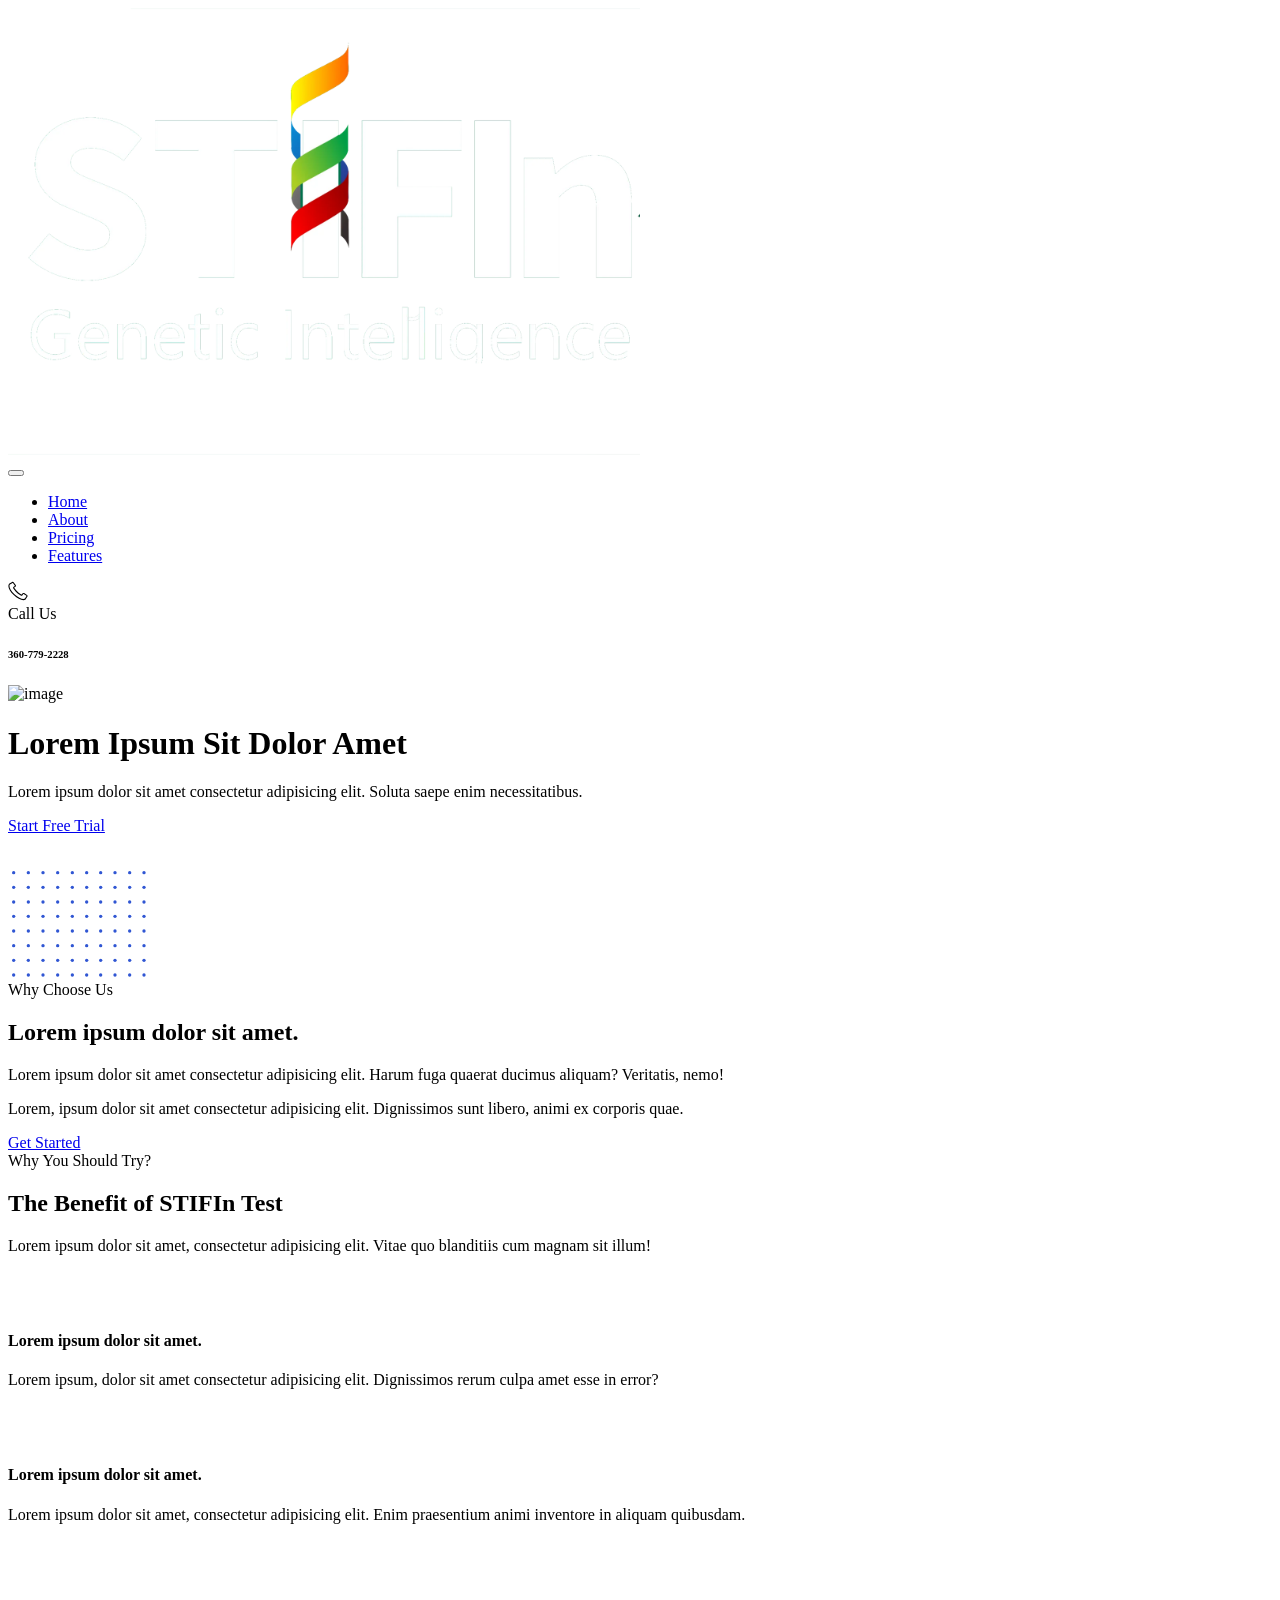
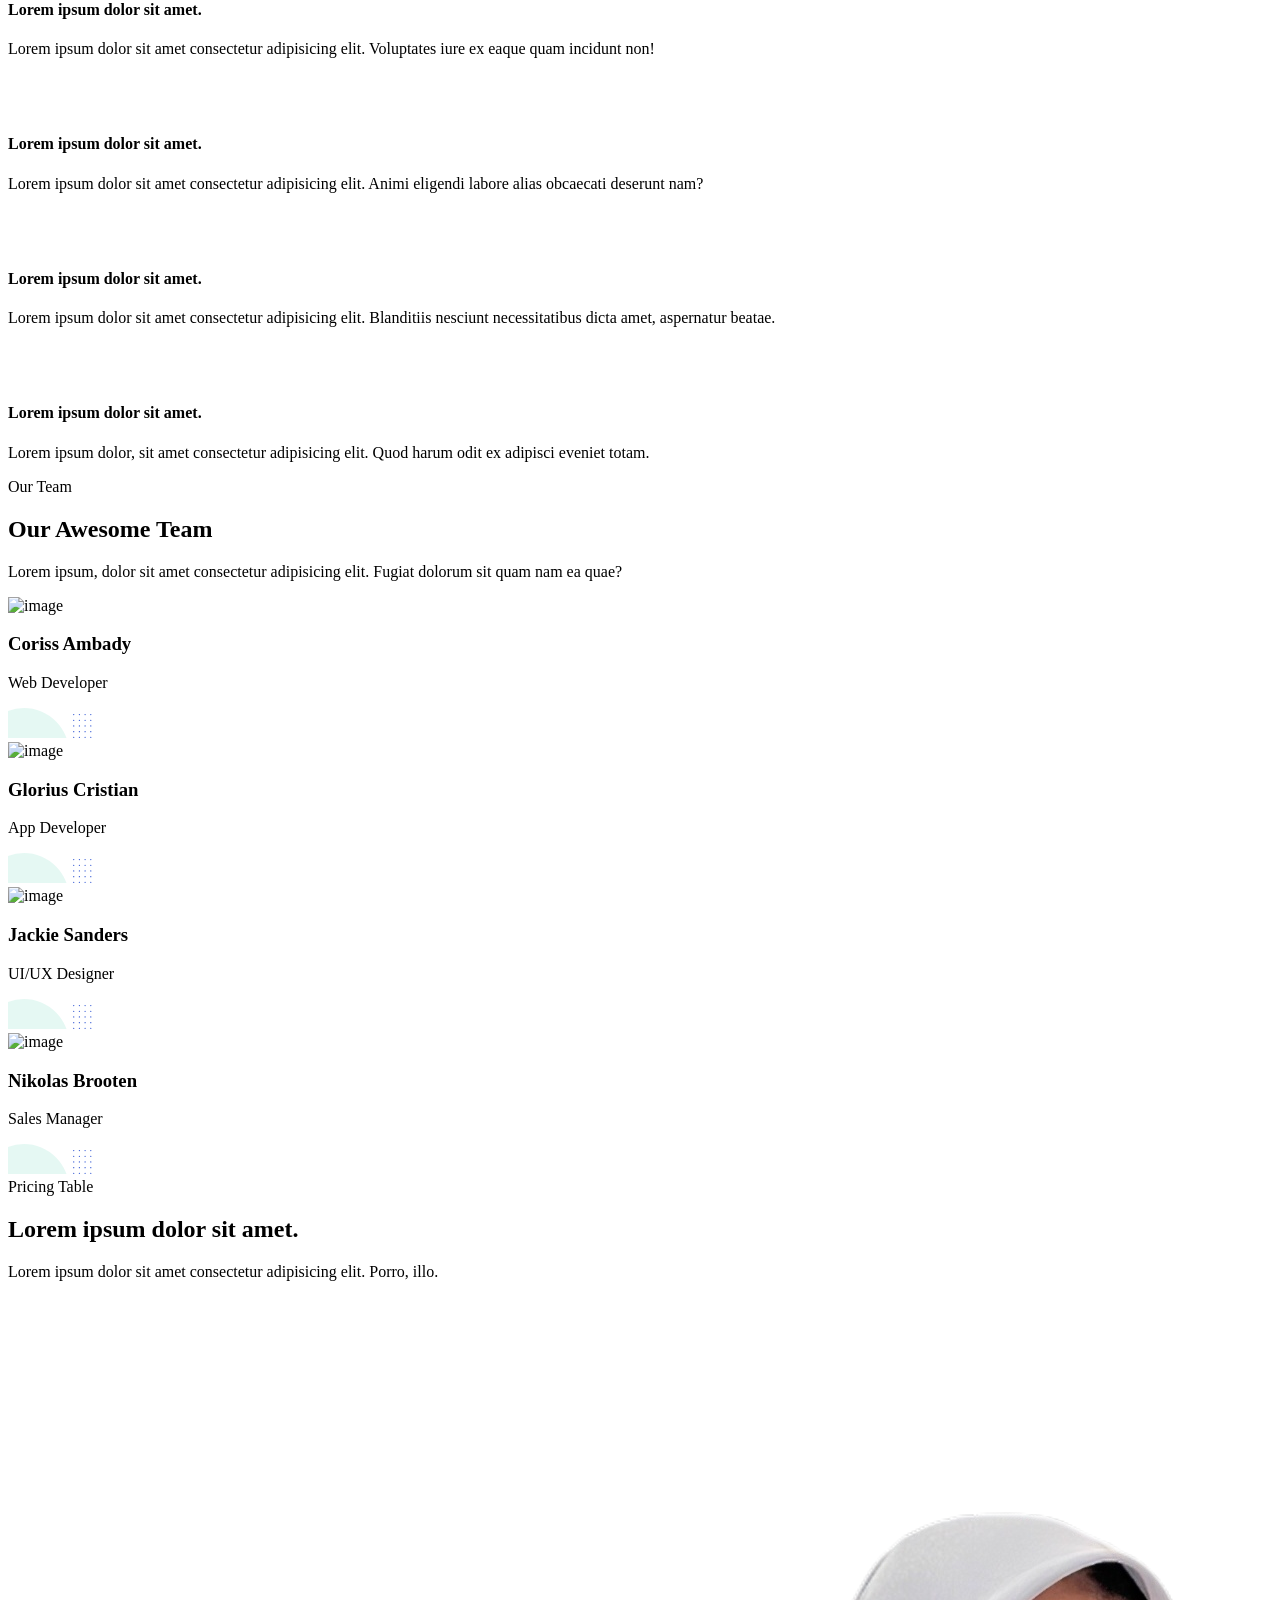
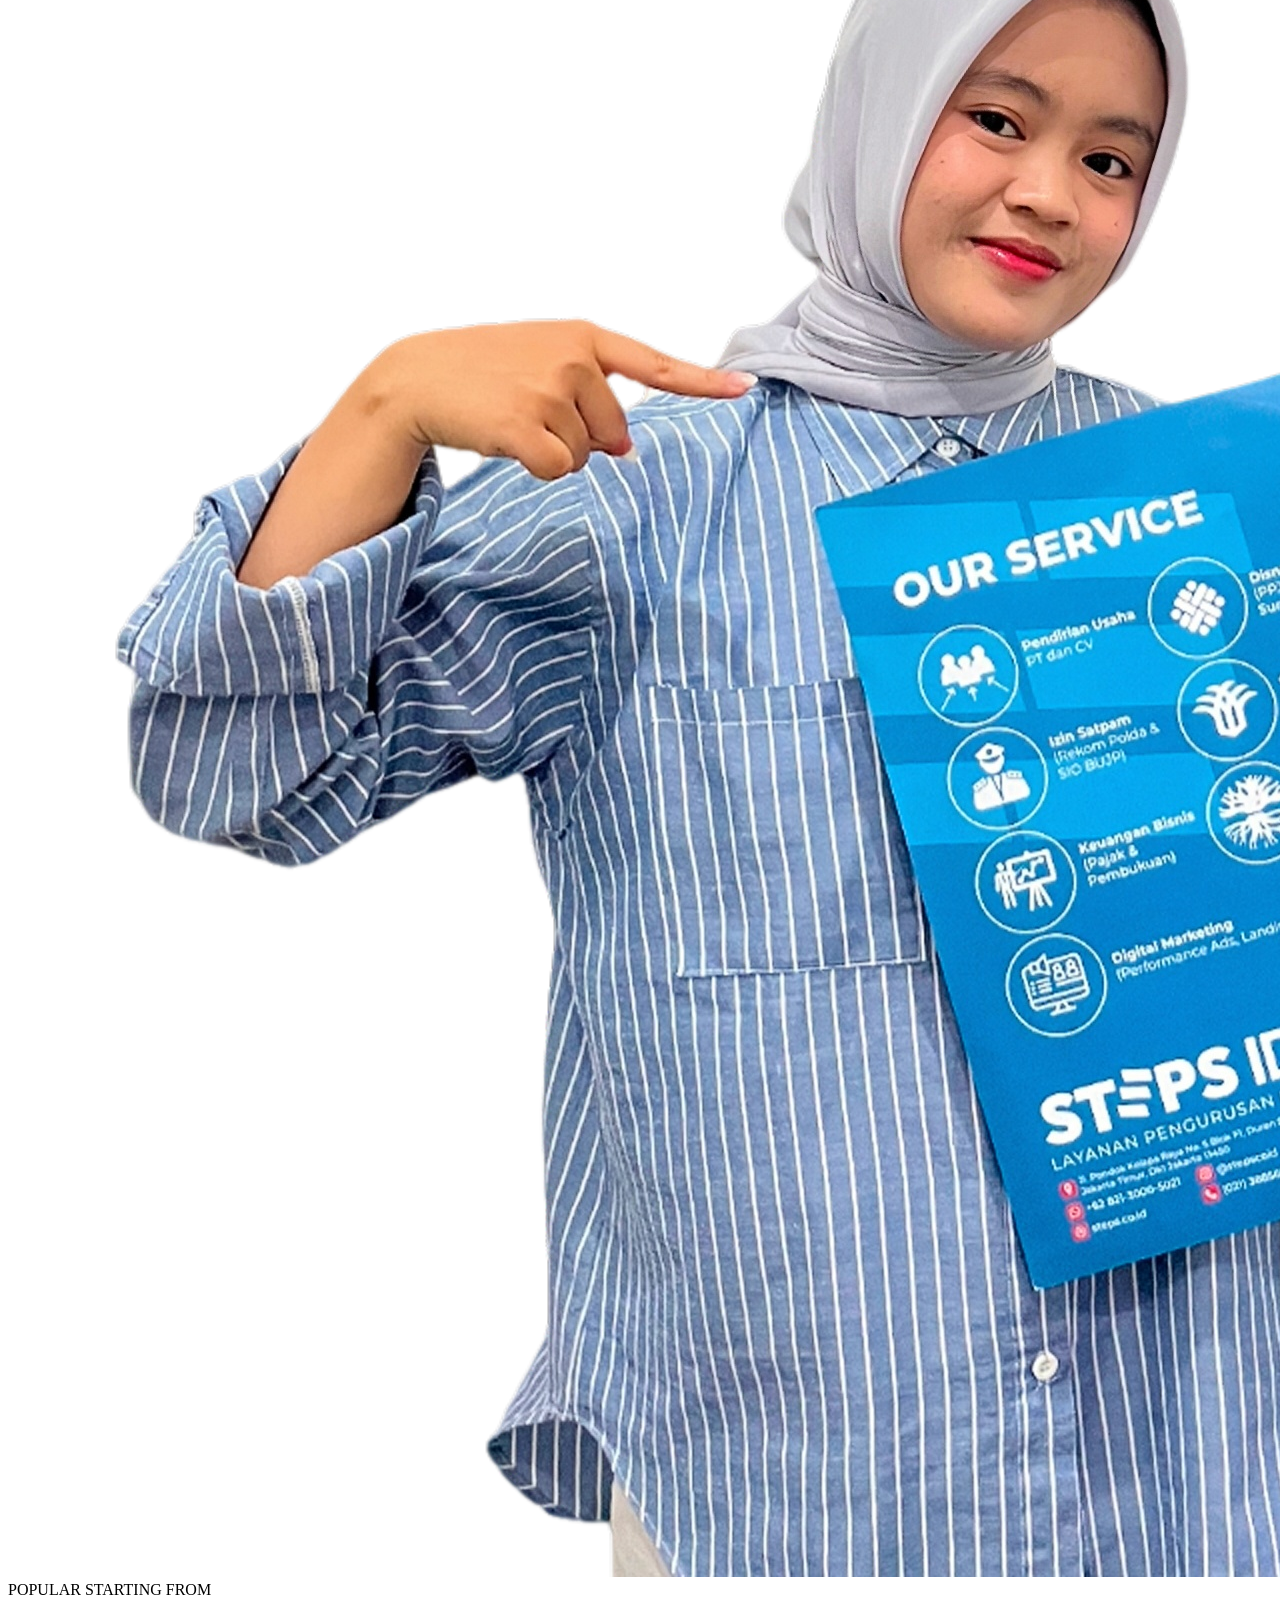
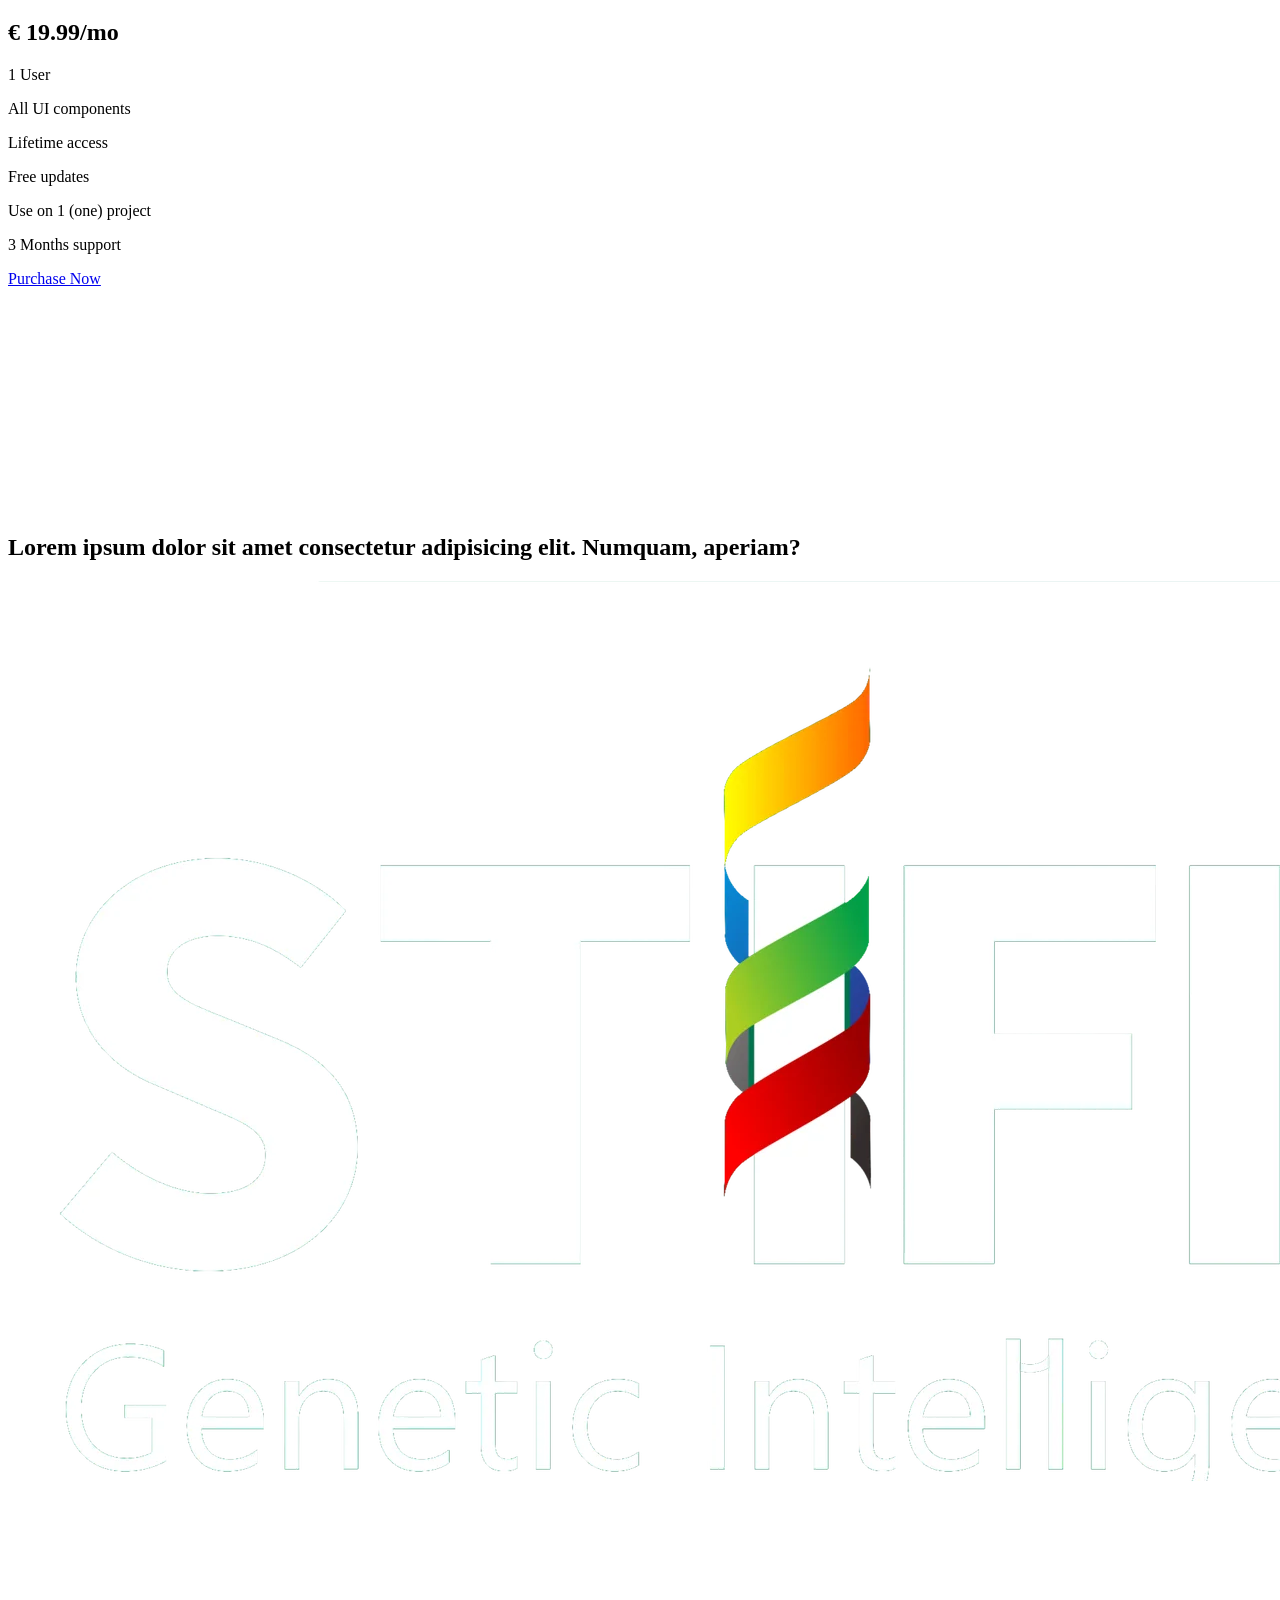
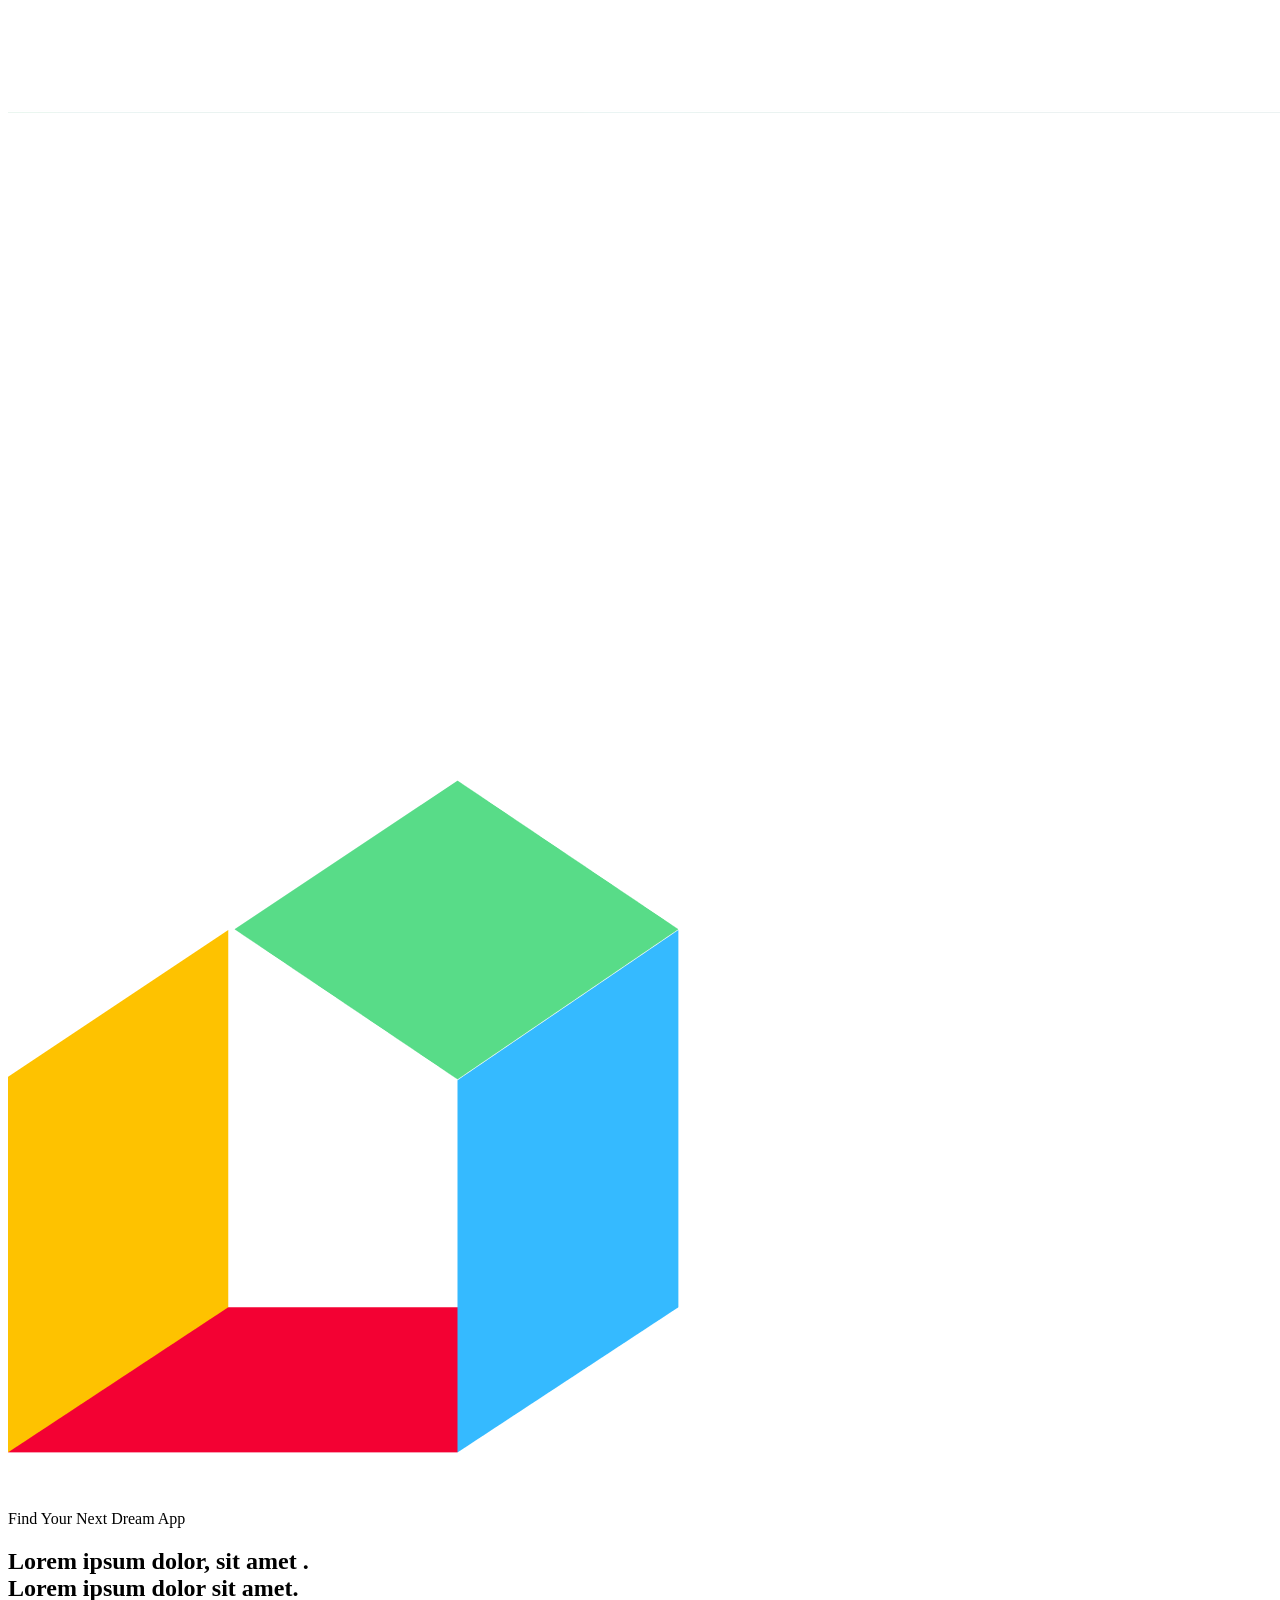
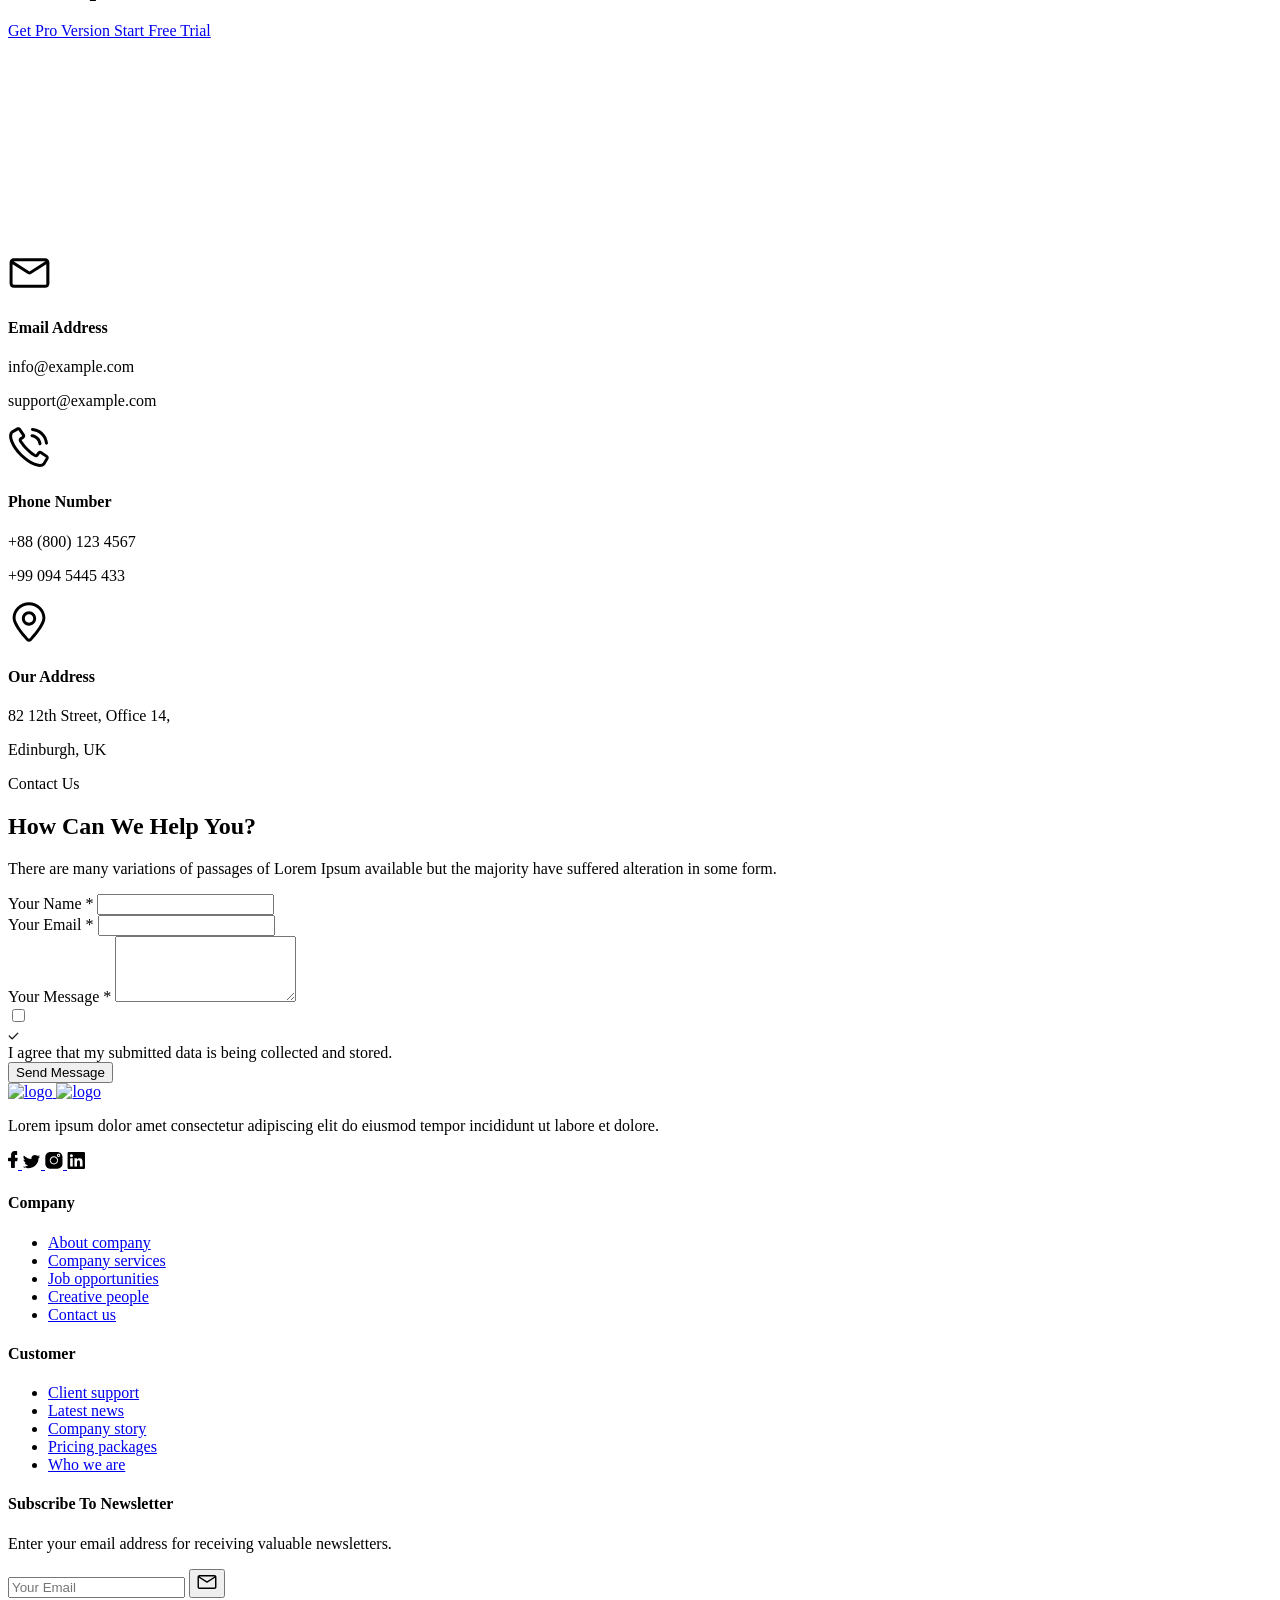
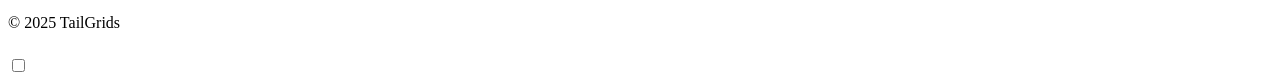
==== index copy.html @ 726ac331 "change copywriting" ====
<!DOCTYPE html>
<html lang="en">
  <head>
    <!--====== Required meta tags ======-->
    <meta charset="utf-8" />
    <meta http-equiv="x-ua-compatible" content="ie=edge" />
    <meta name="description" content="" />
    <meta
      name="viewport"
      content="width=device-width, initial-scale=1, shrink-to-fit=no"
    />
    <title>STIFIn | Promoted by STEPS ID</title>
    <script src="https://cdn.tailwindcss.com"></script>
    <script>
      tailwind.config = {
        darkMode: "class",
        theme: {
          container: {
            center: true,
            padding: "1rem",
            screens: {
              xs: "400px",
              sm: "540px",
              md: "720px",
              lg: "960px",
              xl: "1140px",
              "2xl": "1320px",
            },
          },
          extend: {
            colors: {
              primary: "#3758F9",
              secondary: "#13C296",
              dark: "#111928",
              "dark-2": "#1F2A37",
              "dark-3": "#374151",
              "dark-6": "#9CA3AF",
              "dark-7": "#D1D5DB",
              "body-color": "#637381",
              "tg-bg": "#F7F8FA",
              stroke: "#DFE4EA",
            },
            boxShadow: {
              1: "0px 1px 3px 0px rgba(166, 175, 195, 0.40)",
              2: "0px 5px 12px 0px rgba(0, 0, 0, 0.10)",
              portfolio: "0px 4px 30px 0px rgba(0, 0, 0, 0.08)",
              pricing: "0px 39px 23px -27px rgba(0, 0, 0, 0.04)",
              "box-dark": "0px 10px 15px 0px rgba(5, 13, 29, 0.18)",
            },
            dropShadow: {
              pricing: "0px 16px 40px rgba(0, 0, 0, 0.07)",
            },
            zIndex: {
              "-2": "-2",
              99999: "99999",
            },
            backgroundImage: {
              "shape-gradient":
                "linear-gradient(180deg, rgba(255,255,255,0.08) 0%, rgba(196,196,196,0) 100%)",
            },
            screens: {
              xs: "400px",
            },
          },
        },
      };
    </script>

    <!-- Custom utilities manual (karena CDN tidak support plugin) -->
    <style type="text/tailwindcss">
      .navbarTogglerActive > span:nth-child(1) {
        top: 7px;
        --tw-rotate: 45deg;
        transform: translate(var(--tw-translate-x), var(--tw-translate-y))
          rotate(var(--tw-rotate));
      }
      .navbarTogglerActive > span:nth-child(2) {
        opacity: 0;
      }
      .navbarTogglerActive > span:nth-child(3) {
        top: -0.5rem;
        --tw-rotate: 135deg;
        transform: translate(var(--tw-translate-x), var(--tw-translate-y))
          rotate(var(--tw-rotate));
      }

      /* Custom toggle/checkbox states */
      .checkbox-list:checked ~ label {
        @apply border-primary bg-primary text-white;
      }
      .box-select-1:checked ~ label .box {
        @apply border-primary bg-primary;
      }
      .tableCheckbox:checked ~ label .icon-box {
        @apply border-primary bg-primary;
      }

      /* Zoom button custom (map) */
      .jvm-zoom-btn {
        @apply flex h-8 w-8 items-center justify-center rounded border border-stroke bg-[#F9FAFB] font-semibold text-body-color;
      }
      .jvm-zoom-btn:hover {
        @apply border-primary bg-primary text-white;
      }

      /* Shape gradient */
      .shape-gradient {
        background: linear-gradient(
          180deg,
          rgba(255, 255, 255, 0.08) 0%,
          rgba(196, 196, 196, 0) 100%
        );
      }
    </style>

    <!-- 
    <link
      rel="stylesheet"
      href="src/css/tailwind.css"
    /> -->
    <script
      defer
      src="https://unpkg.com/alpinejs@3.5.1/dist/cdn.min.js"
    ></script>
    <link rel="icon" href="src/images/logo_stifin.webp" />
  </head>

  <body
    x-data="
    {
      scrolledFromTop: false
    }
  "
    x-init="window.pageYOffset >= 50 ? scrolledFromTop = true : scrolledFromTop = false"
    @scroll.window="window.pageYOffset >= 50 ? scrolledFromTop = true : scrolledFromTop = false"
  >
    <!-- ====== Navbar Section Start -->
    <header
      x-data="
      {
        navbarOpen: false,
      }
    "
      :class="scrolledFromTop ? 'fixed z-50 bg-white dark:bg-dark bg-opacity-80 shadow-sm backdrop-blur-sm' : 'absolute' "
      class="top-0 left-0 z-50 w-full bg-white lg:overflow-hidden dark:bg-dark"
    >
      <div class="container mx-auto">
        <div class="relative flex items-center justify-between -mx-4">
          <div class="relative z-10 max-w-full px-4 py-3 w-60">
            <a href="javascript:void(0)" class="block w-full">
              <img
                src="src/images/logo_stifin.webp"
                alt="logo"
                style="width: 50%"
              />
            </a>
            <span
              class="absolute right-0 top-1/2 z-[-1] h-full w-[1000%] -translate-y-1/2 bg-primary lg:h-[150%]"
            ></span>
          </div>
          <div class="flex items-center justify-between w-full px-4">
            <div>
              <button
                @click="navbarOpen = !navbarOpen"
                :class="navbarOpen && 'navbarTogglerActive' "
                id="navbarToggler"
                class="absolute right-4 top-1/2 block -translate-y-1/2 rounded-lg px-3 py-[6px] ring-primary focus:ring-2 lg:hidden"
              >
                <span
                  class="relative my-[6px] block h-[2px] w-[30px] bg-body-color dark:bg-white"
                ></span>
                <span
                  class="relative my-[6px] block h-[2px] w-[30px] bg-body-color dark:bg-white"
                ></span>
                <span
                  class="relative my-[6px] block h-[2px] w-[30px] bg-body-color dark:bg-white"
                ></span>
              </button>
              <nav
                :class="!navbarOpen && 'hidden' "
                id="navbarCollapse"
                class="absolute right-4 top-full z-20 w-full max-w-[250px] rounded-lg bg-white dark:bg-dark-2 py-5 px-6 shadow lg:static lg:block lg:w-full lg:max-w-full lg:bg-transparent lg:py-0 lg:shadow-none lg:dark:bg-transparent"
              >
                <ul class="blcok lg:flex">
                  <li>
                    <a
                      href="javascript:void(0)"
                      class="flex py-2 text-base font-medium border-transparent text-dark dark:text-white hover:border-primary hover:text-primary dark:hover:text-primary lg:ml-10 lg:inline-flex lg:border-t-2 lg:py-7"
                    >
                      Home
                    </a>
                  </li>
                  <li>
                    <a
                      href="javascript:void(0)"
                      class="flex py-2 text-base font-medium border-transparent text-dark dark:text-white hover:border-primary hover:text-primary dark:hover:text-primary lg:ml-10 lg:inline-flex lg:border-t-2 lg:py-7"
                    >
                      About
                    </a>
                  </li>
                  <li>
                    <a
                      href="javascript:void(0)"
                      class="flex py-2 text-base font-medium border-transparent text-dark dark:text-white hover:border-primary hover:text-primary dark:hover:text-primary lg:ml-10 lg:inline-flex lg:border-t-2 lg:py-7"
                    >
                      Pricing
                    </a>
                  </li>
                  <li>
                    <a
                      href="javascript:void(0)"
                      class="flex py-2 text-base font-medium border-transparent text-dark dark:text-white hover:border-primary hover:text-primary dark:hover:text-primary lg:ml-10 lg:inline-flex lg:border-t-2 lg:py-7"
                    >
                      Features
                    </a>
                  </li>
                </ul>
              </nav>
            </div>
            <div class="justify-end hidden pr-16 sm:flex lg:pr-0">
              <div class="flex items-center">
                <div
                  class="flex h-11 min-w-[44px] items-center justify-center rounded-full bg-primary text-white"
                >
                  <svg
                    width="20"
                    height="20"
                    viewBox="0 0 20 20"
                    class="fill-current"
                  >
                    <path
                      d="M15.3437 19.156C12.7812 19.156 9.09373 17.3123 5.71873 14.0935C1.12498 9.7185 -0.843773 4.8435 1.15623 2.7185C1.24998 2.62475 1.34373 2.56225 1.46873 2.49975L4.09373 1.031C4.68748 0.718502 5.43748 0.874752 5.81248 1.406L7.71873 4.12475C7.90623 4.406 7.99998 4.74975 7.93748 5.06225C7.87498 5.406 7.68748 5.68725 7.40623 5.87475L6.24998 6.62475C6.18748 6.656 6.18748 6.68725 6.18748 6.7185C6.18748 6.74975 6.18748 6.781 6.21873 6.81225C7.06248 8.06225 9.46873 11.2498 13.2812 13.531C13.375 13.5935 13.5312 13.5623 13.5937 13.4998L14.4062 12.406C14.8125 11.8435 15.5937 11.7185 16.1875 12.0935L19.0312 13.906C19.625 14.281 19.8125 15.031 19.4375 15.6248L17.875 18.1248C17.8125 18.2498 17.7187 18.3435 17.625 18.406C17.0312 18.9373 16.25 19.156 15.3437 19.156ZM4.74998 1.93725C4.71873 1.93725 4.68748 1.93725 4.62498 1.9685L1.99998 3.43725C1.96873 3.4685 1.96873 3.4685 1.93748 3.4685C0.624977 4.87475 2.12498 9.156 6.49998 13.3123C10.875 17.4685 15.4062 18.906 16.9062 17.6248C16.9062 17.6248 16.9062 17.6248 16.9375 17.5935L18.5 15.0935C18.5312 15.031 18.5312 14.9373 18.4375 14.8748L15.5937 13.0623C15.5 12.9998 15.3437 13.031 15.2812 13.0935L14.4687 14.1873C14.0625 14.7185 13.3125 14.8748 12.7187 14.531C8.68748 12.1248 6.18748 8.781 5.31248 7.43725C5.12498 7.156 5.06248 6.8435 5.12498 6.49975C5.18748 6.18725 5.37498 5.87475 5.65623 5.7185L6.81248 4.93725C6.87498 4.906 6.87498 4.87475 6.87498 4.8435C6.87498 4.81225 6.87498 4.781 6.84373 4.7185L4.93748 1.99975C4.90623 1.9685 4.81248 1.93725 4.74998 1.93725Z"
                    />
                  </svg>
                </div>
                <div class="w-full ml-4 whitespace-nowrap">
                  <span class="block text-sm font-medium dark:text-white"
                    >Call Us</span
                  >
                  <h6 class="text-base font-semibold text-dark dark:text-white">
                    360-779-2228
                  </h6>
                </div>
              </div>
            </div>
          </div>
        </div>
      </div>
    </header>
    <!-- ====== Navbar Section End -->

    <!-- ====== Hero Section Start -->
    <div class="relative overflow-hidden bg-white dark:bg-dark">
      <div class="relative z-10 pb-20 pt-[150px] lg:pb-[120px] lg:pt-[210px]">
        <span
          class="absolute top-0 left-0 z-[-1] h-full w-full object-cover object-center"
          style="background-color: rgba(46, 46, 46, 0.322)"
        ></span>
        <img
          src="src/images/hero.jpg"
          alt="image"
          class="absolute top-0 left-0 z-[-2] h-full w-full object-cover object-center"
        />
        <div class="container mx-auto">
          <div class="flex flex-wrap -mx-4">
            <div class="w-full px-4 text-white">
              <h1 class="text-4xl">Lorem Ipsum Sit Dolor Amet</h1>
              <p>
                Lorem ipsum dolor sit amet consectetur adipisicing elit. Soluta
                saepe enim necessitatibus.
              </p>
              <div>
                <a
                  href="javascript:void(0)"
                  class="inline-block px-6 py-4 my-5 text-base font-medium text-white transition hover:bg-white hover:text-primary transition rounded bg-primary hover:bg- md:px-9 lg:px-6 xl:px-9"
                >
                  Start Free Trial
                </a>
              </div>
            </div>
          </div>
        </div>
      </div>
    </div>
    <!-- ====== Hero Section End -->

    <!-- ====== Services Section Start -->
    <section
      class="overflow-hidden dark:bg-dark pt-20 pb-12 lg:pt-[120px] lg:pb-[90px]"
    >
      <div class="container mx-auto">
        <div class="flex flex-wrap items-center justify-between -mx-4">
          <div class="w-full px-4 lg:w-6/12">
            <div class="flex items-center -mx-3 sm:-mx-4">
              <div class="w-full px-3 sm:px-4 xl:w-1/2">
                <div class="py-3 sm:py-4">
                  <img
                    src="src/images/edu1.jpg"
                    alt=""
                    class="w-full rounded-2xl"
                  />
                </div>
                <div class="py-3 sm:py-4">
                  <img
                    src="src/images/edu2.jpg"
                    alt=""
                    class="w-full rounded-2xl"
                  />
                </div>
              </div>
              <div class="w-full px-3 sm:px-4 xl:w-1/2">
                <div class="relative z-10 my-4">
                  <img
                    src="src/images/edu3.jpg"
                    alt=""
                    class="w-full rounded-2xl"
                  />
                  <span class="absolute -right-7 -bottom-7 z-[-1]">
                    <svg
                      width="134"
                      height="106"
                      viewBox="0 0 134 106"
                      fill="none"
                      xmlns="http://www.w3.org/2000/svg"
                    >
                      <circle
                        cx="1.66667"
                        cy="104"
                        r="1.66667"
                        transform="rotate(-90 1.66667 104)"
                        fill="#3056D3"
                      />
                      <circle
                        cx="16.3333"
                        cy="104"
                        r="1.66667"
                        transform="rotate(-90 16.3333 104)"
                        fill="#3056D3"
                      />
                      <circle
                        cx="31"
                        cy="104"
                        r="1.66667"
                        transform="rotate(-90 31 104)"
                        fill="#3056D3"
                      />
                      <circle
                        cx="45.6667"
                        cy="104"
                        r="1.66667"
                        transform="rotate(-90 45.6667 104)"
                        fill="#3056D3"
                      />
                      <circle
                        cx="60.3334"
                        cy="104"
                        r="1.66667"
                        transform="rotate(-90 60.3334 104)"
                        fill="#3056D3"
                      />
                      <circle
                        cx="88.6667"
                        cy="104"
                        r="1.66667"
                        transform="rotate(-90 88.6667 104)"
                        fill="#3056D3"
                      />
                      <circle
                        cx="117.667"
                        cy="104"
                        r="1.66667"
                        transform="rotate(-90 117.667 104)"
                        fill="#3056D3"
                      />
                      <circle
                        cx="74.6667"
                        cy="104"
                        r="1.66667"
                        transform="rotate(-90 74.6667 104)"
                        fill="#3056D3"
                      />
                      <circle
                        cx="103"
                        cy="104"
                        r="1.66667"
                        transform="rotate(-90 103 104)"
                        fill="#3056D3"
                      />
                      <circle
                        cx="132"
                        cy="104"
                        r="1.66667"
                        transform="rotate(-90 132 104)"
                        fill="#3056D3"
                      />
                      <circle
                        cx="1.66667"
                        cy="89.3333"
                        r="1.66667"
                        transform="rotate(-90 1.66667 89.3333)"
                        fill="#3056D3"
                      />
                      <circle
                        cx="16.3333"
                        cy="89.3333"
                        r="1.66667"
                        transform="rotate(-90 16.3333 89.3333)"
                        fill="#3056D3"
                      />
                      <circle
                        cx="31"
                        cy="89.3333"
                        r="1.66667"
                        transform="rotate(-90 31 89.3333)"
                        fill="#3056D3"
                      />
                      <circle
                        cx="45.6667"
                        cy="89.3333"
                        r="1.66667"
                        transform="rotate(-90 45.6667 89.3333)"
                        fill="#3056D3"
                      />
                      <circle
                        cx="60.3333"
                        cy="89.3338"
                        r="1.66667"
                        transform="rotate(-90 60.3333 89.3338)"
                        fill="#3056D3"
                      />
                      <circle
                        cx="88.6667"
                        cy="89.3338"
                        r="1.66667"
                        transform="rotate(-90 88.6667 89.3338)"
                        fill="#3056D3"
                      />
                      <circle
                        cx="117.667"
                        cy="89.3338"
                        r="1.66667"
                        transform="rotate(-90 117.667 89.3338)"
                        fill="#3056D3"
                      />
                      <circle
                        cx="74.6667"
                        cy="89.3338"
                        r="1.66667"
                        transform="rotate(-90 74.6667 89.3338)"
                        fill="#3056D3"
                      />
                      <circle
                        cx="103"
                        cy="89.3338"
                        r="1.66667"
                        transform="rotate(-90 103 89.3338)"
                        fill="#3056D3"
                      />
                      <circle
                        cx="132"
                        cy="89.3338"
                        r="1.66667"
                        transform="rotate(-90 132 89.3338)"
                        fill="#3056D3"
                      />
                      <circle
                        cx="1.66667"
                        cy="74.6673"
                        r="1.66667"
                        transform="rotate(-90 1.66667 74.6673)"
                        fill="#3056D3"
                      />
                      <circle
                        cx="1.66667"
                        cy="31.0003"
                        r="1.66667"
                        transform="rotate(-90 1.66667 31.0003)"
                        fill="#3056D3"
                      />
                      <circle
                        cx="16.3333"
                        cy="74.6668"
                        r="1.66667"
                        transform="rotate(-90 16.3333 74.6668)"
                        fill="#3056D3"
                      />
                      <circle
                        cx="16.3333"
                        cy="31.0003"
                        r="1.66667"
                        transform="rotate(-90 16.3333 31.0003)"
                        fill="#3056D3"
                      />
                      <circle
                        cx="31"
                        cy="74.6668"
                        r="1.66667"
                        transform="rotate(-90 31 74.6668)"
                        fill="#3056D3"
                      />
                      <circle
                        cx="31"
                        cy="31.0003"
                        r="1.66667"
                        transform="rotate(-90 31 31.0003)"
                        fill="#3056D3"
                      />
                      <circle
                        cx="45.6667"
                        cy="74.6668"
                        r="1.66667"
                        transform="rotate(-90 45.6667 74.6668)"
                        fill="#3056D3"
                      />
                      <circle
                        cx="45.6667"
                        cy="31.0003"
                        r="1.66667"
                        transform="rotate(-90 45.6667 31.0003)"
                        fill="#3056D3"
                      />
                      <circle
                        cx="60.3333"
                        cy="74.6668"
                        r="1.66667"
                        transform="rotate(-90 60.3333 74.6668)"
                        fill="#3056D3"
                      />
                      <circle
                        cx="60.3333"
                        cy="30.9998"
                        r="1.66667"
                        transform="rotate(-90 60.3333 30.9998)"
                        fill="#3056D3"
                      />
                      <circle
                        cx="88.6667"
                        cy="74.6668"
                        r="1.66667"
                        transform="rotate(-90 88.6667 74.6668)"
                        fill="#3056D3"
                      />
                      <circle
                        cx="88.6667"
                        cy="30.9998"
                        r="1.66667"
                        transform="rotate(-90 88.6667 30.9998)"
                        fill="#3056D3"
                      />
                      <circle
                        cx="117.667"
                        cy="74.6668"
                        r="1.66667"
                        transform="rotate(-90 117.667 74.6668)"
                        fill="#3056D3"
                      />
                      <circle
                        cx="117.667"
                        cy="30.9998"
                        r="1.66667"
                        transform="rotate(-90 117.667 30.9998)"
                        fill="#3056D3"
                      />
                      <circle
                        cx="74.6667"
                        cy="74.6668"
                        r="1.66667"
                        transform="rotate(-90 74.6667 74.6668)"
                        fill="#3056D3"
                      />
                      <circle
                        cx="74.6667"
                        cy="30.9998"
                        r="1.66667"
                        transform="rotate(-90 74.6667 30.9998)"
                        fill="#3056D3"
                      />
                      <circle
                        cx="103"
                        cy="74.6668"
                        r="1.66667"
                        transform="rotate(-90 103 74.6668)"
                        fill="#3056D3"
                      />
                      <circle
                        cx="103"
                        cy="30.9998"
                        r="1.66667"
                        transform="rotate(-90 103 30.9998)"
                        fill="#3056D3"
                      />
                      <circle
                        cx="132"
                        cy="74.6668"
                        r="1.66667"
                        transform="rotate(-90 132 74.6668)"
                        fill="#3056D3"
                      />
                      <circle
                        cx="132"
                        cy="30.9998"
                        r="1.66667"
                        transform="rotate(-90 132 30.9998)"
                        fill="#3056D3"
                      />
                      <circle
                        cx="1.66667"
                        cy="60.0003"
                        r="1.66667"
                        transform="rotate(-90 1.66667 60.0003)"
                        fill="#3056D3"
                      />
                      <circle
                        cx="1.66667"
                        cy="16.3333"
                        r="1.66667"
                        transform="rotate(-90 1.66667 16.3333)"
                        fill="#3056D3"
                      />
                      <circle
                        cx="16.3333"
                        cy="60.0003"
                        r="1.66667"
                        transform="rotate(-90 16.3333 60.0003)"
                        fill="#3056D3"
                      />
                      <circle
                        cx="16.3333"
                        cy="16.3333"
                        r="1.66667"
                        transform="rotate(-90 16.3333 16.3333)"
                        fill="#3056D3"
                      />
                      <circle
                        cx="31"
                        cy="60.0003"
                        r="1.66667"
                        transform="rotate(-90 31 60.0003)"
                        fill="#3056D3"
                      />
                      <circle
                        cx="31"
                        cy="16.3333"
                        r="1.66667"
                        transform="rotate(-90 31 16.3333)"
                        fill="#3056D3"
                      />
                      <circle
                        cx="45.6667"
                        cy="60.0003"
                        r="1.66667"
                        transform="rotate(-90 45.6667 60.0003)"
                        fill="#3056D3"
                      />
                      <circle
                        cx="45.6667"
                        cy="16.3333"
                        r="1.66667"
                        transform="rotate(-90 45.6667 16.3333)"
                        fill="#3056D3"
                      />
                      <circle
                        cx="60.3333"
                        cy="60.0003"
                        r="1.66667"
                        transform="rotate(-90 60.3333 60.0003)"
                        fill="#3056D3"
                      />
                      <circle
                        cx="60.3333"
                        cy="16.3333"
                        r="1.66667"
                        transform="rotate(-90 60.3333 16.3333)"
                        fill="#3056D3"
                      />
                      <circle
                        cx="88.6667"
                        cy="60.0003"
                        r="1.66667"
                        transform="rotate(-90 88.6667 60.0003)"
                        fill="#3056D3"
                      />
                      <circle
                        cx="88.6667"
                        cy="16.3333"
                        r="1.66667"
                        transform="rotate(-90 88.6667 16.3333)"
                        fill="#3056D3"
                      />
                      <circle
                        cx="117.667"
                        cy="60.0003"
                        r="1.66667"
                        transform="rotate(-90 117.667 60.0003)"
                        fill="#3056D3"
                      />
                      <circle
                        cx="117.667"
                        cy="16.3333"
                        r="1.66667"
                        transform="rotate(-90 117.667 16.3333)"
                        fill="#3056D3"
                      />
                      <circle
                        cx="74.6667"
                        cy="60.0003"
                        r="1.66667"
                        transform="rotate(-90 74.6667 60.0003)"
                        fill="#3056D3"
                      />
                      <circle
                        cx="74.6667"
                        cy="16.3333"
                        r="1.66667"
                        transform="rotate(-90 74.6667 16.3333)"
                        fill="#3056D3"
                      />
                      <circle
                        cx="103"
                        cy="60.0003"
                        r="1.66667"
                        transform="rotate(-90 103 60.0003)"
                        fill="#3056D3"
                      />
                      <circle
                        cx="103"
                        cy="16.3333"
                        r="1.66667"
                        transform="rotate(-90 103 16.3333)"
                        fill="#3056D3"
                      />
                      <circle
                        cx="132"
                        cy="60.0003"
                        r="1.66667"
                        transform="rotate(-90 132 60.0003)"
                        fill="#3056D3"
                      />
                      <circle
                        cx="132"
                        cy="16.3333"
                        r="1.66667"
                        transform="rotate(-90 132 16.3333)"
                        fill="#3056D3"
                      />
                      <circle
                        cx="1.66667"
                        cy="45.3333"
                        r="1.66667"
                        transform="rotate(-90 1.66667 45.3333)"
                        fill="#3056D3"
                      />
                      <circle
                        cx="1.66667"
                        cy="1.66683"
                        r="1.66667"
                        transform="rotate(-90 1.66667 1.66683)"
                        fill="#3056D3"
                      />
                      <circle
                        cx="16.3333"
                        cy="45.3333"
                        r="1.66667"
                        transform="rotate(-90 16.3333 45.3333)"
                        fill="#3056D3"
                      />
                      <circle
                        cx="16.3333"
                        cy="1.66683"
                        r="1.66667"
                        transform="rotate(-90 16.3333 1.66683)"
                        fill="#3056D3"
                      />
                      <circle
                        cx="31"
                        cy="45.3333"
                        r="1.66667"
                        transform="rotate(-90 31 45.3333)"
                        fill="#3056D3"
                      />
                      <circle
                        cx="31"
                        cy="1.66683"
                        r="1.66667"
                        transform="rotate(-90 31 1.66683)"
                        fill="#3056D3"
                      />
                      <circle
                        cx="45.6667"
                        cy="45.3333"
                        r="1.66667"
                        transform="rotate(-90 45.6667 45.3333)"
                        fill="#3056D3"
                      />
                      <circle
                        cx="45.6667"
                        cy="1.66683"
                        r="1.66667"
                        transform="rotate(-90 45.6667 1.66683)"
                        fill="#3056D3"
                      />
                      <circle
                        cx="60.3333"
                        cy="45.3338"
                        r="1.66667"
                        transform="rotate(-90 60.3333 45.3338)"
                        fill="#3056D3"
                      />
                      <circle
                        cx="60.3333"
                        cy="1.66683"
                        r="1.66667"
                        transform="rotate(-90 60.3333 1.66683)"
                        fill="#3056D3"
                      />
                      <circle
                        cx="88.6667"
                        cy="45.3338"
                        r="1.66667"
                        transform="rotate(-90 88.6667 45.3338)"
                        fill="#3056D3"
                      />
                      <circle
                        cx="88.6667"
                        cy="1.66683"
                        r="1.66667"
                        transform="rotate(-90 88.6667 1.66683)"
                        fill="#3056D3"
                      />
                      <circle
                        cx="117.667"
                        cy="45.3338"
                        r="1.66667"
                        transform="rotate(-90 117.667 45.3338)"
                        fill="#3056D3"
                      />
                      <circle
                        cx="117.667"
                        cy="1.66683"
                        r="1.66667"
                        transform="rotate(-90 117.667 1.66683)"
                        fill="#3056D3"
                      />
                      <circle
                        cx="74.6667"
                        cy="45.3338"
                        r="1.66667"
                        transform="rotate(-90 74.6667 45.3338)"
                        fill="#3056D3"
                      />
                      <circle
                        cx="74.6667"
                        cy="1.66683"
                        r="1.66667"
                        transform="rotate(-90 74.6667 1.66683)"
                        fill="#3056D3"
                      />
                      <circle
                        cx="103"
                        cy="45.3338"
                        r="1.66667"
                        transform="rotate(-90 103 45.3338)"
                        fill="#3056D3"
                      />
                      <circle
                        cx="103"
                        cy="1.66683"
                        r="1.66667"
                        transform="rotate(-90 103 1.66683)"
                        fill="#3056D3"
                      />
                      <circle
                        cx="132"
                        cy="45.3338"
                        r="1.66667"
                        transform="rotate(-90 132 45.3338)"
                        fill="#3056D3"
                      />
                      <circle
                        cx="132"
                        cy="1.66683"
                        r="1.66667"
                        transform="rotate(-90 132 1.66683)"
                        fill="#3056D3"
                      />
                    </svg>
                  </span>
                </div>
              </div>
            </div>
          </div>
          <div class="w-full px-4 lg:w-1/2 xl:w-5/12">
            <div class="mt-10 lg:mt-0">
              <span class="block mb-4 text-lg font-semibold text-primary">
                Why Choose Us
              </span>
              <h2
                class="mb-5 text-3xl font-bold text-dark dark:text-white sm:text-[40px]/[48px]"
              >
                Lorem ipsum dolor sit amet.
              </h2>
              <p class="mb-5 text-base text-body-color dark:text-dark-6">
                Lorem ipsum dolor sit amet consectetur adipisicing elit. Harum fuga quaerat ducimus aliquam? Veritatis, nemo!
              </p>
              <p class="mb-8 text-base text-body-color dark:text-dark-6">
                Lorem, ipsum dolor sit amet consectetur adipisicing elit. Dignissimos sunt libero, animi ex corporis quae.
              </p>
              <a
                href="javascript:void(0)"
                class="inline-flex items-center justify-center py-3 text-base font-medium text-center text-white border border-transparent rounded-md px-7 bg-primary hover:bg-opacity-90"
              >
                Get Started
              </a>
            </div>
          </div>
        </div>
      </div>
    </section>
    <!-- ====== Services Section End -->

    <!-- ====== Services Section Start -->
    <section
      class="bg-tg-bg dark:bg-dark-2 pt-20 pb-12 lg:pt-[120px] lg:pb-[90px]"
    >
      <div class="container mx-auto">
        <div class="flex flex-wrap -mx-4">
          <div class="w-full px-4">
            <div class="mx-auto mb-12 max-w-[510px] text-center lg:mb-20">
              <span class="block mb-2 text-lg font-semibold text-primary">
                Why You Should Try?
              </span>
              <h2
                class="text-dark dark:text-white mb-3 text-3xl leading-[1.2] font-bold sm:text-4xl md:text-[40px]"
              >
                The Benefit of STIFIn Test
              </h2>
              <p class="text-base text-body-color dark:text-dark-6">
                Lorem ipsum dolor sit amet, consectetur adipisicing elit. Vitae quo blanditiis cum magnam sit illum!
              </p>
            </div>
          </div>
        </div>
        <div class="flex flex-wrap -mx-4">
          <div class="w-full px-4 md:w-1/2 lg:w-1/3">
            <div
              class="mb-9 rounded-[20px] bg-white dark:bg-dark p-10 shadow-2 hover:shadow-lg md:px-7 xl:px-10"
            >
              <div
                class="bg-primary mb-8 flex h-[70px] w-[70px] items-center justify-center rounded-2xl"
              >
                <svg
                  width="36"
                  height="36"
                  viewBox="0 0 36 36"
                  fill="none"
                  xmlns="http://www.w3.org/2000/svg"
                >
                  <path
                    d="M21.0375 1.2374C11.8125 -0.393851 2.92503 5.7374 1.29378 14.9624C0.450029 19.4061 1.46253 23.9624 4.05003 27.6749C6.63753 31.4436 10.5188 33.9186 14.9625 34.7624C15.975 34.9311 16.9875 35.0436 18 35.0436C26.0438 35.0436 33.2438 29.2499 34.7625 21.0374C36.3938 11.8124 30.2625 2.9249 21.0375 1.2374ZM32.2313 20.5874C32.175 21.0374 32.0625 21.4874 31.95 21.8811L19.2375 17.0999V3.5999C19.6875 3.65615 20.1375 3.7124 20.5313 3.76865C28.4063 5.1749 33.6375 12.7124 32.2313 20.5874ZM16.7063 3.5999V16.7624H3.60003C3.65628 16.3124 3.71253 15.8624 3.76878 15.4124C4.95003 8.83115 10.4063 4.10615 16.7063 3.5999ZM15.4125 32.2311C11.5875 31.5561 8.32503 29.4186 6.13128 26.2124C4.66878 24.1311 3.82503 21.7124 3.60003 19.2374H17.775L31.05 24.2436C28.2938 29.9811 21.9375 33.4686 15.4125 32.2311Z"
                    fill="white"
                  />
                </svg>
              </div>
              <h4
                class="text-dark dark:text-white mb-[14px] text-2xl font-semibold"
              >
                Lorem ipsum dolor sit amet.
              </h4>
              <p class="text-body-color dark:text-dark-6">
                Lorem ipsum, dolor sit amet consectetur adipisicing elit. Dignissimos rerum culpa amet esse in error?
              </p>
            </div>
          </div>
          <div class="w-full px-4 md:w-1/2 lg:w-1/3">
            <div
              class="mb-9 rounded-[20px] bg-white dark:bg-dark p-10 shadow-2 hover:shadow-lg md:px-7 xl:px-10"
            >
              <div
                class="bg-primary mb-8 flex h-[70px] w-[70px] items-center justify-center rounded-2xl"
              >
                <svg
                  width="36"
                  height="36"
                  viewBox="0 0 36 36"
                  fill="none"
                  xmlns="http://www.w3.org/2000/svg"
                >
                  <path
                    fill-rule="evenodd"
                    clip-rule="evenodd"
                    d="M9.89195 14.625C10.9995 10.1252 13.769 7.875 18.1996 7.875C24.8458 7.875 25.6765 12.9375 28.9996 13.7812C31.2151 14.3439 33.1535 13.5002 34.815 11.25C33.7075 15.7498 30.9379 18 26.5073 18C19.8611 18 19.0304 12.9375 15.7073 12.0938C13.4918 11.5311 11.5535 12.3748 9.89195 14.625ZM1.58423 24.75C2.69174 20.2502 5.46132 18 9.89195 18C16.5381 18 17.3689 23.0625 20.692 23.9062C22.9075 24.4689 24.8458 23.6252 26.5073 21.375C25.3998 25.8748 22.6302 28.125 18.1996 28.125C11.5535 28.125 10.7227 23.0625 7.39963 22.2188C5.18405 21.6561 3.24576 22.4998 1.58423 24.75Z"
                    fill="white"
                  />
                </svg>
              </div>
              <h4
                class="text-dark dark:text-white mb-[14px] text-2xl font-semibold"
              >
                Lorem ipsum dolor sit amet.
              </h4>
              <p class="text-body-color dark:text-dark-6">
                Lorem ipsum dolor sit amet, consectetur adipisicing elit. Enim praesentium animi inventore in aliquam quibusdam.
              </p>
            </div>
          </div>
          <div class="w-full px-4 md:w-1/2 lg:w-1/3">
            <div
              class="mb-9 rounded-[20px] bg-white dark:bg-dark p-10 shadow-2 hover:shadow-lg md:px-7 xl:px-10"
            >
              <div
                class="bg-primary mb-8 flex h-[70px] w-[70px] items-center justify-center rounded-2xl"
              >
                <svg
                  width="36"
                  height="36"
                  viewBox="0 0 36 36"
                  fill="none"
                  xmlns="http://www.w3.org/2000/svg"
                >
                  <path
                    d="M12.2063 1.9126H5.0625C3.15 1.9126 1.575 3.4876 1.575 5.4001V12.5438C1.575 14.4563 3.15 16.0313 5.0625 16.0313H12.2063C14.1188 16.0313 15.6938 14.4563 15.6938 12.5438V5.45635C15.75 3.4876 14.175 1.9126 12.2063 1.9126ZM13.2188 12.6001C13.2188 13.1626 12.7688 13.6126 12.2063 13.6126H5.0625C4.5 13.6126 4.05 13.1626 4.05 12.6001V5.45635C4.05 4.89385 4.5 4.44385 5.0625 4.44385H12.2063C12.7688 4.44385 13.2188 4.89385 13.2188 5.45635V12.6001Z"
                    fill="white"
                  />
                  <path
                    d="M30.9375 1.9126H23.7937C21.8812 1.9126 20.3062 3.4876 20.3062 5.4001V12.5438C20.3062 14.4563 21.8812 16.0313 23.7937 16.0313H30.9375C32.85 16.0313 34.425 14.4563 34.425 12.5438V5.45635C34.425 3.4876 32.85 1.9126 30.9375 1.9126ZM31.95 12.6001C31.95 13.1626 31.5 13.6126 30.9375 13.6126H23.7937C23.2312 13.6126 22.7812 13.1626 22.7812 12.6001V5.45635C22.7812 4.89385 23.2312 4.44385 23.7937 4.44385H30.9375C31.5 4.44385 31.95 4.89385 31.95 5.45635V12.6001Z"
                    fill="white"
                  />
                  <path
                    d="M12.2063 19.8564H5.0625C3.15 19.8564 1.575 21.4314 1.575 23.3439V30.4877C1.575 32.4002 3.15 33.9752 5.0625 33.9752H12.2063C14.1188 33.9752 15.6938 32.4002 15.6938 30.4877V23.4002C15.75 21.4314 14.175 19.8564 12.2063 19.8564ZM13.2188 30.5439C13.2188 31.1064 12.7688 31.5564 12.2063 31.5564H5.0625C4.5 31.5564 4.05 31.1064 4.05 30.5439V23.4002C4.05 22.8377 4.5 22.3877 5.0625 22.3877H12.2063C12.7688 22.3877 13.2188 22.8377 13.2188 23.4002V30.5439Z"
                    fill="white"
                  />
                  <path
                    d="M30.9375 19.8564H23.7937C21.8812 19.8564 20.3062 21.4314 20.3062 23.3439V30.4877C20.3062 32.4002 21.8812 33.9752 23.7937 33.9752H30.9375C32.85 33.9752 34.425 32.4002 34.425 30.4877V23.4002C34.425 21.4314 32.85 19.8564 30.9375 19.8564ZM31.95 30.5439C31.95 31.1064 31.5 31.5564 30.9375 31.5564H23.7937C23.2312 31.5564 22.7812 31.1064 22.7812 30.5439V23.4002C22.7812 22.8377 23.2312 22.3877 23.7937 22.3877H30.9375C31.5 22.3877 31.95 22.8377 31.95 23.4002V30.5439Z"
                    fill="white"
                  />
                </svg>
              </div>
              <h4
                class="text-dark dark:text-white mb-[14px] text-2xl font-semibold"
              >
                Lorem ipsum dolor sit amet.
              </h4>
              <p class="text-body-color dark:text-dark-6">
                Lorem ipsum dolor sit amet consectetur adipisicing elit. Voluptates iure ex eaque quam incidunt non!
              </p>
            </div>
          </div>
          <div class="w-full px-4 md:w-1/2 lg:w-1/3">
            <div
              class="mb-9 rounded-[20px] bg-white dark:bg-dark p-10 shadow-2 hover:shadow-lg md:px-7 xl:px-10"
            >
              <div
                class="bg-primary mb-8 flex h-[70px] w-[70px] items-center justify-center rounded-2xl"
              >
                <svg
                  width="36"
                  height="36"
                  viewBox="0 0 36 36"
                  fill="none"
                  xmlns="http://www.w3.org/2000/svg"
                >
                  <path
                    d="M30.2625 10.6312C27.1688 7.36875 22.8375 5.34375 18 5.34375C8.60626 5.34375 1.01251 12.9937 1.01251 22.3875C1.01251 25.0312 1.63126 27.6187 2.75626 29.925C2.92501 30.2625 3.20626 30.4875 3.54376 30.6C3.65626 30.6 3.71251 30.6562 3.82501 30.6562C3.82501 30.6562 3.82501 30.6562 3.88126 30.6562C3.88126 30.6562 3.88126 30.6562 3.93751 30.6562C3.99376 30.6562 4.05001 30.6562 4.10626 30.6562C4.21876 30.6562 4.38751 30.6 4.50001 30.5437L6.80626 29.4187C7.42501 29.1375 7.70626 28.35 7.36876 27.7312C7.03126 27.1125 6.30001 26.8312 5.68126 27.1687L4.55626 27.7312C3.88126 26.1 3.60001 24.3562 3.54376 22.5562H5.90626C6.58126 22.5562 7.20001 21.9937 7.20001 21.2625C7.20001 20.5312 6.63751 19.9687 5.90626 19.9687H3.71251C4.10626 17.4937 5.17501 15.2437 6.69376 13.3875L8.71876 15.4125C8.94376 15.6375 9.28126 15.8062 9.61876 15.8062C9.95626 15.8062 10.2938 15.6937 10.5188 15.4125C11.025 14.9062 11.025 14.1187 10.5188 13.6125L8.43751 11.5312C10.6875 9.5625 13.5563 8.2125 16.7625 7.9875V11.4187C16.7625 12.0937 17.325 12.7125 18.0563 12.7125C18.7313 12.7125 19.35 12.15 19.35 11.4187V7.9875C22.5 8.26875 25.425 9.5625 27.675 11.5312L26.1 13.1062C25.5938 13.6125 25.5938 14.4 26.1 14.9062C26.325 15.1312 26.6625 15.3 27 15.3C27.3375 15.3 27.675 15.1875 27.9 14.9062L29.4188 13.3875C30.9375 15.2437 31.95 17.4937 32.4 19.9687H30.2063C29.5313 19.9687 28.9125 20.5312 28.9125 21.2625C28.9125 21.9937 29.475 22.5562 30.2063 22.5562H32.5688C32.5688 24.3562 32.2313 26.1 31.5563 27.7875L30.4313 27.225C29.8125 26.8875 29.025 27.1687 28.7438 27.7875C28.4625 28.4062 28.6875 29.1937 29.3063 29.475L31.6125 30.6C31.7813 30.7125 32.0063 30.7125 32.175 30.7125C32.175 30.7125 32.175 30.7125 32.2313 30.7125C32.2313 30.7125 32.2313 30.7125 32.2875 30.7125C32.7375 30.7125 33.1875 30.4312 33.4125 30.0375C34.5938 27.7312 35.1563 25.0875 35.1563 22.5C35.0438 17.8312 33.1875 13.6687 30.2625 10.6312Z"
                    fill="white"
                  />
                  <path
                    d="M21.4313 19.3499L17.6625 22.1624C16.9875 22.2749 16.3688 22.6687 15.975 23.2312C15.9188 23.3437 15.8625 23.3999 15.8063 23.5124L15.6938 23.6249H15.75C15.1313 24.8062 15.4688 26.2687 16.5938 27.1124C17.7188 27.8999 19.2375 27.7874 20.1375 26.8312H20.1938L20.25 26.7187C20.3063 26.6624 20.4188 26.5499 20.475 26.4374C20.925 25.8749 21.0375 25.1437 20.9813 24.4687L22.4438 19.9687C22.6125 19.4624 21.9375 19.0124 21.4313 19.3499Z"
                    fill="white"
                  />
                </svg>
              </div>
              <h4
                class="text-dark dark:text-white mb-[14px] text-2xl font-semibold"
              >
                Lorem ipsum dolor sit amet.
              </h4>
              <p class="text-body-color dark:text-dark-6">
                Lorem ipsum dolor sit amet consectetur adipisicing elit. Animi eligendi labore alias obcaecati deserunt nam?
              </p>
            </div>
          </div>
          <div class="w-full px-4 md:w-1/2 lg:w-1/3">
            <div
              class="mb-9 rounded-[20px] bg-white dark:bg-dark p-10 shadow-2 hover:shadow-lg md:px-7 xl:px-10"
            >
              <div
                class="bg-primary mb-8 flex h-[70px] w-[70px] items-center justify-center rounded-2xl"
              >
                <svg
                  width="36"
                  height="36"
                  viewBox="0 0 36 36"
                  fill="none"
                  xmlns="http://www.w3.org/2000/svg"
                >
                  <path
                    d="M30.0937 21.8251L29.6437 21.6001L30.2062 21.2626C31.3312 20.5876 31.95 19.4063 31.95 18.0563C31.95 16.7626 31.2187 15.5813 30.0937 14.9063L28.9125 14.2313L30.2062 13.4438C31.3312 12.7688 31.95 11.5876 31.95 10.2376C31.95 8.94385 31.2187 7.7626 30.0937 7.14385L19.9125 1.4626C18.7875 0.843848 17.3812 0.843848 16.3125 1.4626L5.84999 7.5376C4.72499 8.2126 4.04999 9.39385 4.04999 10.6876C4.04999 11.9813 4.72499 13.2188 5.84999 13.8376L7.08749 14.5688L5.84999 15.3001C4.72499 15.9751 4.04999 17.1563 4.04999 18.4501C4.04999 19.7438 4.72499 20.9813 5.84999 21.6001L6.35624 21.8813L5.84999 22.1626C4.72499 22.8376 3.99374 24.0188 3.99374 25.3126C3.99374 26.6626 4.66874 27.8438 5.79374 28.4626L16.1437 34.4813C16.7062 34.8188 17.325 34.9876 18 34.9876C18.675 34.9876 19.35 34.8188 19.9125 34.4251L30.2625 28.1251C31.3875 27.4501 32.0062 26.2688 32.0062 24.9188C31.95 23.6251 31.275 22.4438 30.0937 21.8251ZM6.52499 10.6876C6.52499 10.5188 6.58124 10.0126 7.08749 9.73135L17.55 3.65635C17.8875 3.43135 18.3375 3.43135 18.675 3.65635L28.9125 9.3376C29.4187 9.61885 29.475 10.1251 29.475 10.2938C29.475 10.4626 29.4187 10.9688 28.9125 11.3063L18.6187 17.6626C18.2812 17.8876 17.8312 17.8876 17.4375 17.6626L7.08749 11.6438C6.58124 11.3626 6.52499 10.8563 6.52499 10.6876ZM7.08749 17.4938L9.56249 16.0313L16.1437 19.8563C16.7062 20.1938 17.325 20.3626 18 20.3626C18.675 20.3626 19.35 20.1938 19.9125 19.8001L26.4375 15.8063L28.8562 17.1563C29.3625 17.4376 29.4187 17.9438 29.4187 18.1126C29.4187 18.2813 29.3625 18.7876 28.8562 19.1251L18.6187 25.4251C18.2812 25.6501 17.8312 25.6501 17.4375 25.4251L7.08749 19.4063C6.58124 19.1251 6.52499 18.6188 6.52499 18.4501C6.52499 18.2813 6.58124 17.7751 7.08749 17.4938ZM28.9125 25.9876L18.6187 32.3438C18.2812 32.5688 17.8312 32.5688 17.4375 32.3438L7.08749 26.3251C6.58124 26.0438 6.52499 25.5376 6.52499 25.3688C6.52499 25.2001 6.58124 24.6938 7.08749 24.4126L8.83124 23.4001L16.2 27.6751C16.7625 28.0126 17.3812 28.1813 18.0562 28.1813C18.7312 28.1813 19.4062 28.0126 19.9687 27.6188L27.225 23.1751L28.9125 24.0751C29.4187 24.3563 29.475 24.8626 29.475 25.0313C29.475 25.2001 29.4187 25.7063 28.9125 25.9876Z"
                    fill="white"
                  />
                </svg>
              </div>
              <h4
                class="text-dark dark:text-white mb-[14px] text-2xl font-semibold"
              >
                Lorem ipsum dolor sit amet.
              </h4>
              <p class="text-body-color dark:text-dark-6">
                Lorem ipsum dolor sit amet consectetur adipisicing elit. Blanditiis nesciunt necessitatibus dicta amet, aspernatur beatae.
              </p>
            </div>
          </div>
          <div class="w-full px-4 md:w-1/2 lg:w-1/3">
            <div
              class="mb-9 rounded-[20px] bg-white dark:bg-dark p-10 shadow-2 hover:shadow-lg md:px-7 xl:px-10"
            >
              <div
                class="bg-primary mb-8 flex h-[70px] w-[70px] items-center justify-center rounded-2xl"
              >
                <svg
                  width="36"
                  height="36"
                  viewBox="0 0 36 36"
                  fill="none"
                  xmlns="http://www.w3.org/2000/svg"
                >
                  <path
                    d="M4.725 16.3124C4.89375 16.3124 5.11875 16.2562 5.2875 16.1999L11.5312 14.0062C12.2062 13.7812 12.5437 13.0499 12.3187 12.3749C12.0937 11.6999 11.3625 11.3624 10.6875 11.5874L6.80625 12.9374C8.6625 8.0999 13.3875 4.8374 18.7875 4.8374C24.6938 4.8374 29.8125 8.7749 31.275 14.3999C31.4437 15.0749 32.1187 15.4687 32.7937 15.2999C33.4687 15.1312 33.8625 14.4562 33.6938 13.7812C31.95 7.03115 25.8187 2.30615 18.7312 2.30615C12.4312 2.30615 6.8625 6.01865 4.55625 11.5874L3.375 8.2124C3.15 7.5374 2.41875 7.1999 1.74375 7.4249C1.06875 7.6499 0.73125 8.38115 0.95625 9.05615L3.09375 15.1874C3.43125 15.9187 4.05 16.3124 4.725 16.3124Z"
                    fill="white"
                  />
                  <path
                    d="M34.9312 27.9562L32.625 21.9375C32.4562 21.5437 32.175 21.2062 31.7812 21.0375C31.3875 20.8687 30.9375 20.8687 30.5437 21.0375L24.3562 23.3999C23.6812 23.6249 23.4 24.3562 23.625 25.0312C23.85 25.7062 24.5813 25.9875 25.2563 25.7625L29.1375 24.3C26.8875 28.4062 22.5 31.1062 17.6062 31.1062C12.0375 31.1062 7.14375 27.6187 5.4 22.4437C5.175 21.7687 4.44375 21.4312 3.825 21.6562C3.15 21.8812 2.8125 22.6124 3.0375 23.2312C5.11875 29.4187 10.9687 33.5812 17.6062 33.5812C23.4 33.5812 28.6312 30.375 31.275 25.425L32.5688 28.8562C32.7375 29.3625 33.2437 29.6437 33.75 29.6437C33.9187 29.6437 34.0312 29.6437 34.2 29.5312C34.875 29.3625 35.1562 28.6312 34.9312 27.9562Z"
                    fill="white"
                  />
                </svg>
              </div>
              <h4
                class="text-dark dark:text-white mb-[14px] text-2xl font-semibold"
              >
                Lorem ipsum dolor sit amet.
              </h4>
              <p class="text-body-color dark:text-dark-6">
                Lorem ipsum dolor, sit amet consectetur adipisicing elit. Quod harum odit ex adipisci eveniet totam.
              </p>
            </div>
          </div>
        </div>
      </div>
    </section>
    <!-- ====== Services Section End -->

    <!-- ====== Portfolio Section Start -->
    <!-- <section
      x-data="
        {
          showCards: 'all',
          activeClasses: 'bg-primary text-white',
          inactiveClasses: 'text-body-color dark:text-dark-6 hover:bg-primary hover:text-white dark:hover:text-white',
        }
      "
      class="pt-20 pb-12 lg:pt-[120px] lg:pb-[90px] dark:bg-dark"
    >
      <div class="container mx-auto">
        <div class="flex flex-wrap -mx-4">
          <div class="w-full px-4">
            <div class="mx-auto mb-[60px] max-w-[510px] text-center">
              <span class="block mb-2 text-lg font-semibold text-primary">
                Our Portfolio
              </span>
              <h2
                class="text-dark dark:text-white mb-3 text-3xl leading-[1.208] font-bold sm:text-4xl md:text-[40px]"
              >
                Our Recent Projects
              </h2>
              <p class="text-base text-body-color dark:text-dark-6">
                There are many variations of passages of Lorem Ipsum available
                but the majority have suffered alteration in some form.
              </p>
            </div>
          </div>
        </div>
        <div class="flex flex-wrap justify-center -mx-4">
          <div class="w-full px-4">
            <ul class="flex flex-wrap justify-center mb-12 space-x-1">
              <li class="mb-1">
                <button
                  @click="showCards = 'all' "
                  :class="showCards == 'all' ? activeClasses : inactiveClasses "
                  class="inline-block px-5 py-2 text-base font-semibold text-center transition rounded-lg md:py-3 lg:px-8"
                >
                  All Projects
                </button>
              </li>
              <li class="mb-1">
                <button
                  @click="showCards = 'branding' "
                  :class="showCards == 'branding' ? activeClasses : inactiveClasses "
                  class="inline-block px-5 py-2 text-base font-semibold text-center transition rounded-lg md:py-3 lg:px-8"
                >
                  Branding
                </button>
              </li>
              <li class="mb-1">
                <button
                  @click="showCards = 'design' "
                  :class="showCards == 'design' ? activeClasses : inactiveClasses "
                  class="inline-block px-5 py-2 text-base font-semibold text-center transition rounded-lg md:py-3 lg:px-8"
                >
                  Design
                </button>
              </li>
              <li class="mb-1">
                <button
                  @click="showCards = 'marketing' "
                  :class="showCards == 'marketing' ? activeClasses : inactiveClasses "
                  class="inline-block px-5 py-2 text-base font-semibold text-center transition rounded-lg md:py-3 lg:px-8"
                >
                  Marketing
                </button>
              </li>
              <li class="mb-1">
                <button
                  @click="showCards = 'development' "
                  :class="showCards == 'development' ? activeClasses : inactiveClasses "
                  class="inline-block px-5 py-2 text-base font-semibold text-center transition rounded-lg md:py-3 lg:px-8"
                >
                  Development
                </button>
              </li>
            </ul>
          </div>
        </div>
        <div class="flex flex-wrap -mx-4">
          <div
            :class="showCards == 'all' || showCards == 'branding' ? 'block' : 'hidden' "
            class="w-full px-4 md:w-1/2 xl:w-1/3"
          >
            <div class="relative mb-12">
              <div class="overflow-hidden rounded-[10px]">
                <img
                  src="src/assets/images/portfolio/portfolio-01/image-01.jpg"
                  alt="portfolio"
                  class="w-full"
                />
              </div>
              <div
                class="relative z-10 mx-7 -mt-20 rounded-lg bg-white dark:bg-dark-2 py-[34px] px-3 text-center shadow-portfolio dark:shadow-box-dark"
              >
                <span class="block mb-2 text-sm font-medium text-primary">
                  Branding
                </span>
                <h3 class="mb-5 text-xl font-bold text-dark dark:text-white">
                  Branding Design
                </h3>
                <a
                  href="javascript:void(0)"
                  class="text-body-color dark:text-dark-6 hover:border-primary hover:bg-primary inline-block rounded-md border border-stroke dark:border-dark-3 py-[10px] px-7 text-sm font-medium transition hover:text-white dark:hover:text-white dark:hover:border-primary"
                >
                  View Details
                </a>
              </div>
            </div>
          </div>
          <div
            :class="showCards == 'all' || showCards == 'marketing' ? 'block' : 'hidden' "
            class="w-full px-4 md:w-1/2 xl:w-1/3"
          >
            <div class="relative mb-12">
              <div class="overflow-hidden rounded-[10px]">
                <img
                  src="src/assets/images/portfolio/portfolio-01/image-02.jpg"
                  alt="portfolio"
                  class="w-full"
                />
              </div>
              <div
                class="relative z-10 mx-7 -mt-20 rounded-lg bg-white dark:bg-dark-2 py-[34px] px-3 text-center shadow-portfolio dark:shadow-box-dark"
              >
                <span class="block mb-2 text-sm font-medium text-primary">
                  Marketing
                </span>
                <h3 class="mb-5 text-xl font-bold text-dark dark:text-white">
                  Best Marketing tips
                </h3>
                <a
                  href="javascript:void(0)"
                  class="text-body-color dark:text-dark-6 hover:border-primary hover:bg-primary inline-block rounded-md border border-stroke dark:border-dark-3 py-[10px] px-7 text-sm font-medium transition hover:text-white dark:hover:text-white dark:hover:border-primary"
                >
                  View Details
                </a>
              </div>
            </div>
          </div>
          <div
            :class="showCards == 'all' || showCards == 'development' ? 'block' : 'hidden' "
            class="w-full px-4 md:w-1/2 xl:w-1/3"
          >
            <div class="relative mb-12">
              <div class="overflow-hidden rounded-[10px]">
                <img
                  src="src/assets/images/portfolio/portfolio-01/image-03.jpg"
                  alt="portfolio"
                  class="w-full"
                />
              </div>
              <div
                class="relative z-10 mx-7 -mt-20 rounded-lg bg-white dark:bg-dark-2 py-[34px] px-3 text-center shadow-portfolio dark:shadow-box-dark"
              >
                <span class="block mb-2 text-sm font-medium text-primary">
                  Development
                </span>
                <h3 class="mb-5 text-xl font-bold text-dark dark:text-white">
                  Web Design Trend
                </h3>
                <a
                  href="javascript:void(0)"
                  class="text-body-color dark:text-dark-6 hover:border-primary hover:bg-primary inline-block rounded-md border border-stroke dark:border-dark-3 py-[10px] px-7 text-sm font-medium transition hover:text-white dark:hover:text-white dark:hover:border-primary"
                >
                  View Details
                </a>
              </div>
            </div>
          </div>
          <div
            :class="showCards == 'all' || showCards == 'design' ? 'block' : 'hidden' "
            class="w-full px-4 md:w-1/2 xl:w-1/3"
          >
            <div class="relative mb-12">
              <div class="overflow-hidden rounded-[10px]">
                <img
                  src="src/assets/images/portfolio/portfolio-01/image-04.jpg"
                  alt="portfolio"
                  class="w-full"
                />
              </div>
              <div
                class="relative z-10 mx-7 -mt-20 rounded-lg bg-white dark:bg-dark-2 py-[34px] px-3 text-center shadow-portfolio dark:shadow-box-dark"
              >
                <span class="block mb-2 text-sm font-medium text-primary">
                  Design
                </span>
                <h3 class="mb-5 text-xl font-bold text-dark dark:text-white">
                  Business Card Design
                </h3>
                <a
                  href="javascript:void(0)"
                  class="text-body-color dark:text-dark-6 hover:border-primary hover:bg-primary inline-block rounded-md border border-stroke dark:border-dark-3 py-[10px] px-7 text-sm font-medium transition hover:text-white dark:hover:text-white dark:hover:border-primary"
                >
                  View Details
                </a>
              </div>
            </div>
          </div>
          <div
            :class="showCards == 'all' || showCards == 'marketing' ? 'block' : 'hidden' "
            class="w-full px-4 md:w-1/2 xl:w-1/3"
          >
            <div class="relative mb-12">
              <div class="overflow-hidden rounded-[10px]">
                <img
                  src="src/assets/images/portfolio/portfolio-01/image-05.jpg"
                  alt="portfolio"
                  class="w-full"
                />
              </div>
              <div
                class="relative z-10 mx-7 -mt-20 rounded-lg bg-white dark:bg-dark-2 py-[34px] px-3 text-center shadow-portfolio dark:shadow-box-dark"
              >
                <span class="block mb-2 text-sm font-medium text-primary">
                  Marketing
                </span>
                <h3 class="mb-5 text-xl font-bold text-dark dark:text-white">
                  Digital marketing
                </h3>
                <a
                  href="javascript:void(0)"
                  class="text-body-color dark:text-dark-6 hover:border-primary hover:bg-primary inline-block rounded-md border border-stroke dark:border-dark-3 py-[10px] px-7 text-sm font-medium transition hover:text-white dark:hover:text-white dark:hover:border-primary"
                >
                  View Details
                </a>
              </div>
            </div>
          </div>
          <div
            :class="showCards == 'all' || showCards == 'branding' ? 'block' : 'hidden' "
            class="w-full px-4 md:w-1/2 xl:w-1/3"
          >
            <div class="relative mb-12">
              <div class="overflow-hidden rounded-[10px]">
                <img
                  src="src/assets/images/portfolio/portfolio-01/image-06.jpg"
                  alt="portfolio"
                  class="w-full"
                />
              </div>
              <div
                class="relative z-10 mx-7 -mt-20 rounded-lg bg-white dark:bg-dark-2 py-[34px] px-3 text-center shadow-portfolio dark:shadow-box-dark"
              >
                <span class="block mb-2 text-sm font-medium text-primary">
                  Branding
                </span>
                <h3 class="mb-5 text-xl font-bold text-dark dark:text-white">
                  Creative Agency
                </h3>
                <a
                  href="javascript:void(0)"
                  class="text-body-color dark:text-dark-6 hover:border-primary hover:bg-primary inline-block rounded-md border border-stroke dark:border-dark-3 py-[10px] px-7 text-sm font-medium transition hover:text-white dark:hover:text-white dark:hover:border-primary"
                >
                  View Details
                </a>
              </div>
            </div>
          </div>
        </div>
      </div>
    </section> -->
    <!-- ====== Portfolio Section End -->

    <!-- ====== Team Section Start -->
    <section class="bg-tg-bg dark:bg-dark-2 pt-20 pb-10 lg:pt-[120px] lg:pb-20">
      <div class="container mx-auto">
        <div class="flex flex-wrap -mx-4">
          <div class="w-full px-4">
            <div class="mx-auto mb-[60px] max-w-[510px] text-center">
              <span class="block mb-2 text-lg font-semibold text-primary">
                Our Team
              </span>
              <h2
                class="text-dark dark:text-white mb-3 text-3xl leading-[1.2] font-bold sm:text-4xl md:text-[40px]"
              >
                Our Awesome Team
              </h2>
              <p class="text-base text-body-color dark:text-dark-6">
                Lorem ipsum, dolor sit amet consectetur adipisicing elit. Fugiat dolorum sit quam nam ea quae?
              </p>
            </div>
          </div>
        </div>

        <div class="flex flex-wrap justify-center -mx-4">
          <div class="w-full px-4 md:w-1/2 xl:w-1/4">
            <div class="mx-auto mb-10 w-full max-w-[370px]">
              <div class="relative overflow-hidden rounded-lg">
                <img src="src/images/null2.png" alt="image" class="w-full" />
                <div class="absolute left-0 w-full text-center bottom-5">
                  <div
                    class="relative px-3 py-5 mx-5 overflow-hidden bg-white rounded-lg dark:bg-dark-2"
                  >
                    <h3
                      class="text-base font-semibold text-dark dark:text-white"
                    >
                      Coriss Ambady
                    </h3>
                    <p class="text-xs text-body-color dark:text-dark-6">
                      Web Developer
                    </p>
                    <div>
                      <span class="absolute bottom-0 left-0">
                        <svg
                          width="61"
                          height="30"
                          viewBox="0 0 61 30"
                          fill="none"
                          xmlns="http://www.w3.org/2000/svg"
                        >
                          <circle
                            cx="16"
                            cy="45"
                            r="45"
                            fill="#13C296"
                            fill-opacity="0.11"
                          />
                        </svg>
                      </span>
                      <span class="absolute top-0 right-0">
                        <svg
                          width="20"
                          height="25"
                          viewBox="0 0 20 25"
                          fill="none"
                          xmlns="http://www.w3.org/2000/svg"
                        >
                          <circle
                            cx="0.706257"
                            cy="24.3533"
                            r="0.646687"
                            transform="rotate(-90 0.706257 24.3533)"
                            fill="#3056D3"
                          />
                          <circle
                            cx="6.39669"
                            cy="24.3533"
                            r="0.646687"
                            transform="rotate(-90 6.39669 24.3533)"
                            fill="#3056D3"
                          />
                          <circle
                            cx="12.0881"
                            cy="24.3533"
                            r="0.646687"
                            transform="rotate(-90 12.0881 24.3533)"
                            fill="#3056D3"
                          />
                          <circle
                            cx="17.7785"
                            cy="24.3533"
                            r="0.646687"
                            transform="rotate(-90 17.7785 24.3533)"
                            fill="#3056D3"
                          />
                          <circle
                            cx="0.706257"
                            cy="18.6624"
                            r="0.646687"
                            transform="rotate(-90 0.706257 18.6624)"
                            fill="#3056D3"
                          />
                          <circle
                            cx="6.39669"
                            cy="18.6624"
                            r="0.646687"
                            transform="rotate(-90 6.39669 18.6624)"
                            fill="#3056D3"
                          />
                          <circle
                            cx="12.0881"
                            cy="18.6624"
                            r="0.646687"
                            transform="rotate(-90 12.0881 18.6624)"
                            fill="#3056D3"
                          />
                          <circle
                            cx="17.7785"
                            cy="18.6624"
                            r="0.646687"
                            transform="rotate(-90 17.7785 18.6624)"
                            fill="#3056D3"
                          />
                          <circle
                            cx="0.706257"
                            cy="12.9717"
                            r="0.646687"
                            transform="rotate(-90 0.706257 12.9717)"
                            fill="#3056D3"
                          />
                          <circle
                            cx="6.39669"
                            cy="12.9717"
                            r="0.646687"
                            transform="rotate(-90 6.39669 12.9717)"
                            fill="#3056D3"
                          />
                          <circle
                            cx="12.0881"
                            cy="12.9717"
                            r="0.646687"
                            transform="rotate(-90 12.0881 12.9717)"
                            fill="#3056D3"
                          />
                          <circle
                            cx="17.7785"
                            cy="12.9717"
                            r="0.646687"
                            transform="rotate(-90 17.7785 12.9717)"
                            fill="#3056D3"
                          />
                          <circle
                            cx="0.706257"
                            cy="7.28077"
                            r="0.646687"
                            transform="rotate(-90 0.706257 7.28077)"
                            fill="#3056D3"
                          />
                          <circle
                            cx="6.39669"
                            cy="7.28077"
                            r="0.646687"
                            transform="rotate(-90 6.39669 7.28077)"
                            fill="#3056D3"
                          />
                          <circle
                            cx="12.0881"
                            cy="7.28077"
                            r="0.646687"
                            transform="rotate(-90 12.0881 7.28077)"
                            fill="#3056D3"
                          />
                          <circle
                            cx="17.7785"
                            cy="7.28077"
                            r="0.646687"
                            transform="rotate(-90 17.7785 7.28077)"
                            fill="#3056D3"
                          />
                          <circle
                            cx="0.706257"
                            cy="1.58989"
                            r="0.646687"
                            transform="rotate(-90 0.706257 1.58989)"
                            fill="#3056D3"
                          />
                          <circle
                            cx="6.39669"
                            cy="1.58989"
                            r="0.646687"
                            transform="rotate(-90 6.39669 1.58989)"
                            fill="#3056D3"
                          />
                          <circle
                            cx="12.0881"
                            cy="1.58989"
                            r="0.646687"
                            transform="rotate(-90 12.0881 1.58989)"
                            fill="#3056D3"
                          />
                          <circle
                            cx="17.7785"
                            cy="1.58989"
                            r="0.646687"
                            transform="rotate(-90 17.7785 1.58989)"
                            fill="#3056D3"
                          />
                        </svg>
                      </span>
                    </div>
                  </div>
                </div>
              </div>
            </div>
          </div>
          <div class="w-full px-4 md:w-1/2 xl:w-1/4">
            <div class="mx-auto mb-10 w-full max-w-[370px]">
              <div class="relative overflow-hidden rounded-lg">
                <img src="src/images/null2.png" alt="image" class="w-full" />
                <div class="absolute left-0 w-full text-center bottom-5">
                  <div
                    class="relative px-3 py-5 mx-5 overflow-hidden bg-white rounded-lg dark:bg-dark-2"
                  >
                    <h3
                      class="text-base font-semibold text-dark dark:text-white"
                    >
                      Glorius Cristian
                    </h3>
                    <p class="text-xs text-body-color dark:text-dark-6">
                      App Developer
                    </p>
                    <div>
                      <span class="absolute bottom-0 left-0">
                        <svg
                          width="61"
                          height="30"
                          viewBox="0 0 61 30"
                          fill="none"
                          xmlns="http://www.w3.org/2000/svg"
                        >
                          <circle
                            cx="16"
                            cy="45"
                            r="45"
                            fill="#13C296"
                            fill-opacity="0.11"
                          />
                        </svg>
                      </span>
                      <span class="absolute top-0 right-0">
                        <svg
                          width="20"
                          height="25"
                          viewBox="0 0 20 25"
                          fill="none"
                          xmlns="http://www.w3.org/2000/svg"
                        >
                          <circle
                            cx="0.706257"
                            cy="24.3533"
                            r="0.646687"
                            transform="rotate(-90 0.706257 24.3533)"
                            fill="#3056D3"
                          />
                          <circle
                            cx="6.39669"
                            cy="24.3533"
                            r="0.646687"
                            transform="rotate(-90 6.39669 24.3533)"
                            fill="#3056D3"
                          />
                          <circle
                            cx="12.0881"
                            cy="24.3533"
                            r="0.646687"
                            transform="rotate(-90 12.0881 24.3533)"
                            fill="#3056D3"
                          />
                          <circle
                            cx="17.7785"
                            cy="24.3533"
                            r="0.646687"
                            transform="rotate(-90 17.7785 24.3533)"
                            fill="#3056D3"
                          />
                          <circle
                            cx="0.706257"
                            cy="18.6624"
                            r="0.646687"
                            transform="rotate(-90 0.706257 18.6624)"
                            fill="#3056D3"
                          />
                          <circle
                            cx="6.39669"
                            cy="18.6624"
                            r="0.646687"
                            transform="rotate(-90 6.39669 18.6624)"
                            fill="#3056D3"
                          />
                          <circle
                            cx="12.0881"
                            cy="18.6624"
                            r="0.646687"
                            transform="rotate(-90 12.0881 18.6624)"
                            fill="#3056D3"
                          />
                          <circle
                            cx="17.7785"
                            cy="18.6624"
                            r="0.646687"
                            transform="rotate(-90 17.7785 18.6624)"
                            fill="#3056D3"
                          />
                          <circle
                            cx="0.706257"
                            cy="12.9717"
                            r="0.646687"
                            transform="rotate(-90 0.706257 12.9717)"
                            fill="#3056D3"
                          />
                          <circle
                            cx="6.39669"
                            cy="12.9717"
                            r="0.646687"
                            transform="rotate(-90 6.39669 12.9717)"
                            fill="#3056D3"
                          />
                          <circle
                            cx="12.0881"
                            cy="12.9717"
                            r="0.646687"
                            transform="rotate(-90 12.0881 12.9717)"
                            fill="#3056D3"
                          />
                          <circle
                            cx="17.7785"
                            cy="12.9717"
                            r="0.646687"
                            transform="rotate(-90 17.7785 12.9717)"
                            fill="#3056D3"
                          />
                          <circle
                            cx="0.706257"
                            cy="7.28077"
                            r="0.646687"
                            transform="rotate(-90 0.706257 7.28077)"
                            fill="#3056D3"
                          />
                          <circle
                            cx="6.39669"
                            cy="7.28077"
                            r="0.646687"
                            transform="rotate(-90 6.39669 7.28077)"
                            fill="#3056D3"
                          />
                          <circle
                            cx="12.0881"
                            cy="7.28077"
                            r="0.646687"
                            transform="rotate(-90 12.0881 7.28077)"
                            fill="#3056D3"
                          />
                          <circle
                            cx="17.7785"
                            cy="7.28077"
                            r="0.646687"
                            transform="rotate(-90 17.7785 7.28077)"
                            fill="#3056D3"
                          />
                          <circle
                            cx="0.706257"
                            cy="1.58989"
                            r="0.646687"
                            transform="rotate(-90 0.706257 1.58989)"
                            fill="#3056D3"
                          />
                          <circle
                            cx="6.39669"
                            cy="1.58989"
                            r="0.646687"
                            transform="rotate(-90 6.39669 1.58989)"
                            fill="#3056D3"
                          />
                          <circle
                            cx="12.0881"
                            cy="1.58989"
                            r="0.646687"
                            transform="rotate(-90 12.0881 1.58989)"
                            fill="#3056D3"
                          />
                          <circle
                            cx="17.7785"
                            cy="1.58989"
                            r="0.646687"
                            transform="rotate(-90 17.7785 1.58989)"
                            fill="#3056D3"
                          />
                        </svg>
                      </span>
                    </div>
                  </div>
                </div>
              </div>
            </div>
          </div>
          <div class="w-full px-4 md:w-1/2 xl:w-1/4">
            <div class="mx-auto mb-10 w-full max-w-[370px]">
              <div class="relative overflow-hidden rounded-lg">
                <img src="src/images/null2.png" alt="image" class="w-full" />
                <div class="absolute left-0 w-full text-center bottom-5">
                  <div
                    class="relative px-3 py-5 mx-5 overflow-hidden bg-white rounded-lg dark:bg-dark-2"
                  >
                    <h3
                      class="text-base font-semibold text-dark dark:text-white"
                    >
                      Jackie Sanders
                    </h3>
                    <p class="text-xs text-body-color dark:text-dark-6">
                      UI/UX Designer
                    </p>
                    <div>
                      <span class="absolute bottom-0 left-0">
                        <svg
                          width="61"
                          height="30"
                          viewBox="0 0 61 30"
                          fill="none"
                          xmlns="http://www.w3.org/2000/svg"
                        >
                          <circle
                            cx="16"
                            cy="45"
                            r="45"
                            fill="#13C296"
                            fill-opacity="0.11"
                          />
                        </svg>
                      </span>
                      <span class="absolute top-0 right-0">
                        <svg
                          width="20"
                          height="25"
                          viewBox="0 0 20 25"
                          fill="none"
                          xmlns="http://www.w3.org/2000/svg"
                        >
                          <circle
                            cx="0.706257"
                            cy="24.3533"
                            r="0.646687"
                            transform="rotate(-90 0.706257 24.3533)"
                            fill="#3056D3"
                          />
                          <circle
                            cx="6.39669"
                            cy="24.3533"
                            r="0.646687"
                            transform="rotate(-90 6.39669 24.3533)"
                            fill="#3056D3"
                          />
                          <circle
                            cx="12.0881"
                            cy="24.3533"
                            r="0.646687"
                            transform="rotate(-90 12.0881 24.3533)"
                            fill="#3056D3"
                          />
                          <circle
                            cx="17.7785"
                            cy="24.3533"
                            r="0.646687"
                            transform="rotate(-90 17.7785 24.3533)"
                            fill="#3056D3"
                          />
                          <circle
                            cx="0.706257"
                            cy="18.6624"
                            r="0.646687"
                            transform="rotate(-90 0.706257 18.6624)"
                            fill="#3056D3"
                          />
                          <circle
                            cx="6.39669"
                            cy="18.6624"
                            r="0.646687"
                            transform="rotate(-90 6.39669 18.6624)"
                            fill="#3056D3"
                          />
                          <circle
                            cx="12.0881"
                            cy="18.6624"
                            r="0.646687"
                            transform="rotate(-90 12.0881 18.6624)"
                            fill="#3056D3"
                          />
                          <circle
                            cx="17.7785"
                            cy="18.6624"
                            r="0.646687"
                            transform="rotate(-90 17.7785 18.6624)"
                            fill="#3056D3"
                          />
                          <circle
                            cx="0.706257"
                            cy="12.9717"
                            r="0.646687"
                            transform="rotate(-90 0.706257 12.9717)"
                            fill="#3056D3"
                          />
                          <circle
                            cx="6.39669"
                            cy="12.9717"
                            r="0.646687"
                            transform="rotate(-90 6.39669 12.9717)"
                            fill="#3056D3"
                          />
                          <circle
                            cx="12.0881"
                            cy="12.9717"
                            r="0.646687"
                            transform="rotate(-90 12.0881 12.9717)"
                            fill="#3056D3"
                          />
                          <circle
                            cx="17.7785"
                            cy="12.9717"
                            r="0.646687"
                            transform="rotate(-90 17.7785 12.9717)"
                            fill="#3056D3"
                          />
                          <circle
                            cx="0.706257"
                            cy="7.28077"
                            r="0.646687"
                            transform="rotate(-90 0.706257 7.28077)"
                            fill="#3056D3"
                          />
                          <circle
                            cx="6.39669"
                            cy="7.28077"
                            r="0.646687"
                            transform="rotate(-90 6.39669 7.28077)"
                            fill="#3056D3"
                          />
                          <circle
                            cx="12.0881"
                            cy="7.28077"
                            r="0.646687"
                            transform="rotate(-90 12.0881 7.28077)"
                            fill="#3056D3"
                          />
                          <circle
                            cx="17.7785"
                            cy="7.28077"
                            r="0.646687"
                            transform="rotate(-90 17.7785 7.28077)"
                            fill="#3056D3"
                          />
                          <circle
                            cx="0.706257"
                            cy="1.58989"
                            r="0.646687"
                            transform="rotate(-90 0.706257 1.58989)"
                            fill="#3056D3"
                          />
                          <circle
                            cx="6.39669"
                            cy="1.58989"
                            r="0.646687"
                            transform="rotate(-90 6.39669 1.58989)"
                            fill="#3056D3"
                          />
                          <circle
                            cx="12.0881"
                            cy="1.58989"
                            r="0.646687"
                            transform="rotate(-90 12.0881 1.58989)"
                            fill="#3056D3"
                          />
                          <circle
                            cx="17.7785"
                            cy="1.58989"
                            r="0.646687"
                            transform="rotate(-90 17.7785 1.58989)"
                            fill="#3056D3"
                          />
                        </svg>
                      </span>
                    </div>
                  </div>
                </div>
              </div>
            </div>
          </div>
          <div class="w-full px-4 md:w-1/2 xl:w-1/4">
            <div class="mx-auto mb-10 w-full max-w-[370px]">
              <div class="relative overflow-hidden rounded-lg">
                <img src="src/images/null2.png" alt="image" class="w-full" />
                <div class="absolute left-0 w-full text-center bottom-5">
                  <div
                    class="relative px-3 py-5 mx-5 overflow-hidden bg-white rounded-lg dark:bg-dark-2"
                  >
                    <h3
                      class="text-base font-semibold text-dark dark:text-white"
                    >
                      Nikolas Brooten
                    </h3>
                    <p class="text-xs text-body-color dark:text-dark-6">
                      Sales Manager
                    </p>
                    <div>
                      <span class="absolute bottom-0 left-0">
                        <svg
                          width="61"
                          height="30"
                          viewBox="0 0 61 30"
                          fill="none"
                          xmlns="http://www.w3.org/2000/svg"
                        >
                          <circle
                            cx="16"
                            cy="45"
                            r="45"
                            fill="#13C296"
                            fill-opacity="0.11"
                          />
                        </svg>
                      </span>
                      <span class="absolute top-0 right-0">
                        <svg
                          width="20"
                          height="25"
                          viewBox="0 0 20 25"
                          fill="none"
                          xmlns="http://www.w3.org/2000/svg"
                        >
                          <circle
                            cx="0.706257"
                            cy="24.3533"
                            r="0.646687"
                            transform="rotate(-90 0.706257 24.3533)"
                            fill="#3056D3"
                          />
                          <circle
                            cx="6.39669"
                            cy="24.3533"
                            r="0.646687"
                            transform="rotate(-90 6.39669 24.3533)"
                            fill="#3056D3"
                          />
                          <circle
                            cx="12.0881"
                            cy="24.3533"
                            r="0.646687"
                            transform="rotate(-90 12.0881 24.3533)"
                            fill="#3056D3"
                          />
                          <circle
                            cx="17.7785"
                            cy="24.3533"
                            r="0.646687"
                            transform="rotate(-90 17.7785 24.3533)"
                            fill="#3056D3"
                          />
                          <circle
                            cx="0.706257"
                            cy="18.6624"
                            r="0.646687"
                            transform="rotate(-90 0.706257 18.6624)"
                            fill="#3056D3"
                          />
                          <circle
                            cx="6.39669"
                            cy="18.6624"
                            r="0.646687"
                            transform="rotate(-90 6.39669 18.6624)"
                            fill="#3056D3"
                          />
                          <circle
                            cx="12.0881"
                            cy="18.6624"
                            r="0.646687"
                            transform="rotate(-90 12.0881 18.6624)"
                            fill="#3056D3"
                          />
                          <circle
                            cx="17.7785"
                            cy="18.6624"
                            r="0.646687"
                            transform="rotate(-90 17.7785 18.6624)"
                            fill="#3056D3"
                          />
                          <circle
                            cx="0.706257"
                            cy="12.9717"
                            r="0.646687"
                            transform="rotate(-90 0.706257 12.9717)"
                            fill="#3056D3"
                          />
                          <circle
                            cx="6.39669"
                            cy="12.9717"
                            r="0.646687"
                            transform="rotate(-90 6.39669 12.9717)"
                            fill="#3056D3"
                          />
                          <circle
                            cx="12.0881"
                            cy="12.9717"
                            r="0.646687"
                            transform="rotate(-90 12.0881 12.9717)"
                            fill="#3056D3"
                          />
                          <circle
                            cx="17.7785"
                            cy="12.9717"
                            r="0.646687"
                            transform="rotate(-90 17.7785 12.9717)"
                            fill="#3056D3"
                          />
                          <circle
                            cx="0.706257"
                            cy="7.28077"
                            r="0.646687"
                            transform="rotate(-90 0.706257 7.28077)"
                            fill="#3056D3"
                          />
                          <circle
                            cx="6.39669"
                            cy="7.28077"
                            r="0.646687"
                            transform="rotate(-90 6.39669 7.28077)"
                            fill="#3056D3"
                          />
                          <circle
                            cx="12.0881"
                            cy="7.28077"
                            r="0.646687"
                            transform="rotate(-90 12.0881 7.28077)"
                            fill="#3056D3"
                          />
                          <circle
                            cx="17.7785"
                            cy="7.28077"
                            r="0.646687"
                            transform="rotate(-90 17.7785 7.28077)"
                            fill="#3056D3"
                          />
                          <circle
                            cx="0.706257"
                            cy="1.58989"
                            r="0.646687"
                            transform="rotate(-90 0.706257 1.58989)"
                            fill="#3056D3"
                          />
                          <circle
                            cx="6.39669"
                            cy="1.58989"
                            r="0.646687"
                            transform="rotate(-90 6.39669 1.58989)"
                            fill="#3056D3"
                          />
                          <circle
                            cx="12.0881"
                            cy="1.58989"
                            r="0.646687"
                            transform="rotate(-90 12.0881 1.58989)"
                            fill="#3056D3"
                          />
                          <circle
                            cx="17.7785"
                            cy="1.58989"
                            r="0.646687"
                            transform="rotate(-90 17.7785 1.58989)"
                            fill="#3056D3"
                          />
                        </svg>
                      </span>
                    </div>
                  </div>
                </div>
              </div>
            </div>
          </div>
        </div>
      </div>
    </section>
    <!-- ====== Team Section End -->

    <!-- ====== Pricing Section Start -->
    <section
      class="relative z-20 overflow-hidden bg-white dark:bg-dark pt-20 pb-12 lg:pt-[120px] lg:pb-[90px]"
    >
      <div class="mx-auto">
        <div class="flex flex-wrap -mx-4">
          <div class="w-full px-4">
            <div
              class="mx-auto mb-[60px] max-w-[510px] text-center lg:mb-[75px]"
            >
              <span class="block mb-2 text-lg font-semibold text-primary">
                Pricing Table
              </span>
              <h2
                class="text-dark dark:text-white mb-3 text-3xl leading-[1.208] font-bold sm:text-4xl md:text-[40px]"
              >
                Lorem ipsum dolor sit amet.
              </h2>
              <p class="text-base text-body-color dark:text-dark-6">
                Lorem ipsum dolor sit amet consectetur adipisicing elit. Porro, illo.
              </p>
            </div>
          </div>
        </div>

        <div class="flex items-end w-full">
          <div class="absolute z-20 overflow-hidden left-0">
            <img src="src/images/gurl.png" alt="" class="w-[50%]" />
          </div>
          <div
            class="w-[80%] bg-primary from-primary shadow-pricing relative z-10  overflow-hidden rounded-r-xl bg-gradient-to-b to-[#179BEE] py-10 px-8 text-center sm:p-12 lg:py-10 lg:px-6 xl:pt-[55px] xl:pb-10 xl:px-[50px]"
          >
            <div class="ml-20">
              <span
                class="inline-block px-6 py-2 mb-5 text-base font-semibold text-white uppercase border rounded-full"
              >
                POPULAR
              </span>
              <span
                class="block mb-2 text-base font-medium text-white uppercase"
              >
                STARTING FROM
              </span>
              <h2 class="mb-8 text-[28px] font-semibold text-white">
                € 19.99/mo
              </h2>

              <div class="flex flex-col gap-4 mb-16">
                <p class="text-base text-white">1 User</p>
                <p class="text-base text-white">All UI components</p>
                <p class="text-base text-white">Lifetime access</p>
                <p class="text-base text-white">Free updates</p>
                <p class="text-base text-white">Use on 1 (one) project</p>
                <p class="text-base text-white">3 Months support</p>
              </div>
              <div class="w-full">
                <a
                  href="javascript:void(0)"
                  class="text-primary inline-block rounded-full shadow-1 border border-white bg-white py-3 px-[50px] text-center text-base font-medium transition hover:bg-gray-2 hover:text-body-color"
                >
                  Purchase Now
                </a>
              </div>
            </div>

            <div>
              <span class="absolute right-0 top-0 z-[-1]">
                <svg
                  width="115"
                  height="188"
                  viewBox="0 0 115 188"
                  fill="none"
                  xmlns="http://www.w3.org/2000/svg"
                >
                  <path
                    d="M21.8728 74.7487C-7.29746 54.3102 0.420245 11.2655 2.4266 -7.93432L142.717 -13.0439C158.15 54.3102 178.924 188.74 138.55 187.625C88.0822 186.231 71.1788 165.278 69.562 139.316C67.7108 109.587 53.1242 96.6453 21.8728 74.7487Z"
                    fill="white"
                    fill-opacity="0.06"
                  />
                </svg>
              </span>
              <span class="absolute bottom-0 left-0 z-[-1]">
                <svg
                  width="61"
                  height="222"
                  viewBox="0 0 61 222"
                  fill="none"
                  xmlns="http://www.w3.org/2000/svg"
                >
                  <path
                    d="M54.4989 22.7537C40.0989 -6.94625 0.165607 -1.32733 -18.0011 5.19463C-36.1677 76.1 -36.4871 199.841 -18.0011 245.002C4.99936 301.191 67.5 262.561 54.4989 217.911C48.8553 198.528 22.9989 168.244 34.9989 136.637C46.9989 105.031 72.4989 59.8787 54.4989 22.7537Z"
                    fill="white"
                    fill-opacity="0.06"
                  />
                </svg>
              </span>
            </div>
          </div>
        </div>
      </div>
    </section>
    <!-- ====== Pricing Section End -->

    <!-- ====== Brands Section Start -->
    <section class="relative z-10 bg-primary py-20 lg:py-[120px]">
      <div class="container mx-auto">
        <div class="flex flex-wrap items-center -mx-4">
          <div class="w-full px-4 lg:w-1/2 xl:w-5/12">
            <div>
              <h2
                class="text-3xl font-bold text-white sm:text-4xl lg:text-3xl xl:text-[33px] 2xl:text-4xl"
              >
                Lorem ipsum dolor sit amet consectetur adipisicing elit. Numquam, aperiam?
              </h2>
            </div>
          </div>
<div class="w-full px-4 lg:w-1/2 xl:w-7/12">
  <div class="flex flex-wrap items-center justify-center mt-12 lg:mt-0 xl:justify-end space-x-8">
    <!-- Logo STIFIn -->
    <a href="javascript:void(0)" 
       class="flex items-center justify-center py-5">
      <img
        src="src/images/logo_stifin.webp"
        alt="Logo STIFIn"
        class="h-20 w-auto object-contain"
      />
    </a>

    <!-- Logo STEPS -->
    <a href="javascript:void(0)" 
       class="flex items-center justify-center py-5">
      <img
        src="src/images/logo_steps.png"
        alt="Logo STEPS"
        class="h-10 w-auto object-contain"
      />
    </a>

    <!-- Logo RUAS -->
    <a href="javascript:void(0)" 
       class="flex items-center justify-center py-5">
      <img
        src="src/images/logo_ruas.png"
        alt="Logo STEPS"
        class="h-10 w-auto object-contain"
      />
    </a>
  </div>
</div>

        </div>
      </div>
      <div>
        <span class="absolute top-4 left-4 z-[-1]">
          <svg
            width="50"
            height="49"
            viewBox="0 0 50 49"
            fill="none"
            xmlns="http://www.w3.org/2000/svg"
          >
            <circle
              cx="47.7119"
              cy="46.3164"
              r="1.74121"
              transform="rotate(180 47.7119 46.3164)"
              fill="white"
            />
            <circle
              cx="47.7119"
              cy="16.7161"
              r="1.74121"
              transform="rotate(180 47.7119 16.7161)"
              fill="white"
            />
            <circle
              cx="47.7119"
              cy="31.3423"
              r="1.74121"
              transform="rotate(180 47.7119 31.3423)"
              fill="white"
            />
            <circle
              cx="47.7119"
              cy="1.74121"
              r="1.74121"
              transform="rotate(180 47.7119 1.74121)"
              fill="white"
            />
            <circle
              cx="32.3916"
              cy="46.3162"
              r="1.74121"
              transform="rotate(180 32.3916 46.3162)"
              fill="white"
            />
            <circle
              cx="32.3916"
              cy="16.7161"
              r="1.74121"
              transform="rotate(180 32.3916 16.7161)"
              fill="white"
            />
            <circle
              cx="32.3916"
              cy="31.342"
              r="1.74121"
              transform="rotate(180 32.3916 31.342)"
              fill="white"
            />
            <circle
              cx="32.3916"
              cy="1.74145"
              r="1.74121"
              transform="rotate(180 32.3916 1.74145)"
              fill="white"
            />
            <circle
              cx="17.0674"
              cy="46.3162"
              r="1.74121"
              transform="rotate(180 17.0674 46.3162)"
              fill="white"
            />
            <circle
              cx="17.0674"
              cy="16.7161"
              r="1.74121"
              transform="rotate(180 17.0674 16.7161)"
              fill="white"
            />
            <circle
              cx="17.0674"
              cy="31.342"
              r="1.74121"
              transform="rotate(180 17.0674 31.342)"
              fill="white"
            />
            <circle
              cx="17.0674"
              cy="1.74145"
              r="1.74121"
              transform="rotate(180 17.0674 1.74145)"
              fill="white"
            />
            <circle
              cx="1.74316"
              cy="46.3162"
              r="1.74121"
              transform="rotate(180 1.74316 46.3162)"
              fill="white"
            />
            <circle
              cx="1.74316"
              cy="16.7161"
              r="1.74121"
              transform="rotate(180 1.74316 16.7161)"
              fill="white"
            />
            <circle
              cx="1.74316"
              cy="31.342"
              r="1.74121"
              transform="rotate(180 1.74316 31.342)"
              fill="white"
            />
            <circle
              cx="1.74316"
              cy="1.74145"
              r="1.74121"
              transform="rotate(180 1.74316 1.74145)"
              fill="white"
            />
          </svg>
        </span>
        <span class="absolute bottom-4 right-4 z-[-1]">
          <svg
            width="50"
            height="49"
            viewBox="0 0 50 49"
            fill="none"
            xmlns="http://www.w3.org/2000/svg"
          >
            <circle
              cx="47.7119"
              cy="46.3164"
              r="1.74121"
              transform="rotate(180 47.7119 46.3164)"
              fill="white"
            />
            <circle
              cx="47.7119"
              cy="16.7161"
              r="1.74121"
              transform="rotate(180 47.7119 16.7161)"
              fill="white"
            />
            <circle
              cx="47.7119"
              cy="31.3423"
              r="1.74121"
              transform="rotate(180 47.7119 31.3423)"
              fill="white"
            />
            <circle
              cx="47.7119"
              cy="1.74121"
              r="1.74121"
              transform="rotate(180 47.7119 1.74121)"
              fill="white"
            />
            <circle
              cx="32.3916"
              cy="46.3162"
              r="1.74121"
              transform="rotate(180 32.3916 46.3162)"
              fill="white"
            />
            <circle
              cx="32.3916"
              cy="16.7161"
              r="1.74121"
              transform="rotate(180 32.3916 16.7161)"
              fill="white"
            />
            <circle
              cx="32.3916"
              cy="31.342"
              r="1.74121"
              transform="rotate(180 32.3916 31.342)"
              fill="white"
            />
            <circle
              cx="32.3916"
              cy="1.74145"
              r="1.74121"
              transform="rotate(180 32.3916 1.74145)"
              fill="white"
            />
            <circle
              cx="17.0674"
              cy="46.3162"
              r="1.74121"
              transform="rotate(180 17.0674 46.3162)"
              fill="white"
            />
            <circle
              cx="17.0674"
              cy="16.7161"
              r="1.74121"
              transform="rotate(180 17.0674 16.7161)"
              fill="white"
            />
            <circle
              cx="17.0674"
              cy="31.342"
              r="1.74121"
              transform="rotate(180 17.0674 31.342)"
              fill="white"
            />
            <circle
              cx="17.0674"
              cy="1.74145"
              r="1.74121"
              transform="rotate(180 17.0674 1.74145)"
              fill="white"
            />
            <circle
              cx="1.74316"
              cy="46.3162"
              r="1.74121"
              transform="rotate(180 1.74316 46.3162)"
              fill="white"
            />
            <circle
              cx="1.74316"
              cy="16.7161"
              r="1.74121"
              transform="rotate(180 1.74316 16.7161)"
              fill="white"
            />
            <circle
              cx="1.74316"
              cy="31.342"
              r="1.74121"
              transform="rotate(180 1.74316 31.342)"
              fill="white"
            />
            <circle
              cx="1.74316"
              cy="1.74145"
              r="1.74121"
              transform="rotate(180 1.74316 1.74145)"
              fill="white"
            />
          </svg>
        </span>
      </div>
    </section>
    <!-- ====== Brands Section End -->

    <!-- ====== Testimonials Section Start -->
    <!-- <section x-data="{activeItem: 1}" class="pt-20 lg:pt-[120px] dark:bg-dark">
      <div class="container mx-auto">
        <div class="flex flex-wrap justify-center -mx-4">
          <div class="w-full px-4">
            <div class="mx-auto mb-[60px] max-w-[510px] text-center lg:mb-20">
              <span class="block mb-2 text-lg font-semibold text-primary">
                What People Says
              </span>
              <h2
                class="text-dark dark:text-white mb-3 text-3xl leading-[1.2] font-bold sm:text-4xl md:text-[40px]"
              >
                Client Testimonials
              </h2>
              <p class="text-base text-body-color dark:text-dark-6">
                There are many variations of passages of Lorem Ipsum available
                but the majority have suffered alteration in some form.
              </p>
            </div>
          </div>
        </div>

        <div class="flex flex-wrap justify-center -mx-4">
          <div class="w-full px-4 lg:w-10/12 xl:w-8/12 2xl:w-7/12">
            <div x-show="activeItem === 1">
              <div
                class="relative items-center rounded-lg bg-[#F8F9FF] dark:bg-dark-2 py-10 px-10 md:flex lg:px-[70px]"
              >
                <div
                  class="relative z-10 mb-12 h-[165px] w-full max-w-[165px] rounded-full md:mb-0"
                >
                  <img
                    src="src/assets/images/testimonials/testimonial-03/image-02.png"
                    alt="image"
                    class="w-full rounded-full"
                  />
                  <div class="absolute left-0 top-0 z-[-1]">
                    <svg
                      width="160"
                      height="160"
                      viewBox="0 0 160 160"
                      fill="none"
                      xmlns="http://www.w3.org/2000/svg"
                    >
                      <rect
                        x="-6.88525"
                        y="18.9728"
                        width="36.731"
                        height="209.602"
                        rx="18.3655"
                        transform="rotate(-45 -6.88525 18.9728)"
                        fill="#13C296"
                      />
                    </svg>
                  </div>
                  <div class="absolute -left-2 top-5 z-[-2]">
                    <svg
                      width="152"
                      height="152"
                      viewBox="0 0 152 152"
                      fill="none"
                      xmlns="http://www.w3.org/2000/svg"
                    >
                      <rect
                        x="-5"
                        y="12.5433"
                        width="24.9386"
                        height="204.237"
                        rx="12.4693"
                        transform="rotate(-45 -5 12.5433)"
                        fill="#3758F9"
                      />
                    </svg>
                  </div>
                </div>
                <div class="w-full pl-0 md:pl-14">
                  <p class="mb-6 text-base text-body-color dark:text-dark-6">
                    Lorem Ipsum available, but the majority have suffered
                    alteration in some form, injected humour, or randomised
                    words which don't look slightly believable, If you are to
                    passage.
                  </p>
                  <h4 class="mb-1 text-lg font-semibold text-primary">
                    Healther Bennit
                  </h4>
                  <h6
                    class="text-sm italic font-normal text-body-color dark:text-dark-6"
                  >
                    Founder - Dailousm
                  </h6>
                </div>

                <div>
                  <span class="absolute -left-5 -bottom-5 z-[-1]">
                    <svg
                      width="77"
                      height="77"
                      viewBox="0 0 77 77"
                      fill="none"
                      xmlns="http://www.w3.org/2000/svg"
                    >
                      <circle
                        cx="1.66343"
                        cy="74.5221"
                        r="1.66343"
                        transform="rotate(-90 1.66343 74.5221)"
                        fill="#13C296"
                      />
                      <circle
                        cx="1.66343"
                        cy="30.94"
                        r="1.66343"
                        transform="rotate(-90 1.66343 30.94)"
                        fill="#13C296"
                      />
                      <circle
                        cx="16.3016"
                        cy="74.5221"
                        r="1.66343"
                        transform="rotate(-90 16.3016 74.5221)"
                        fill="#13C296"
                      />
                      <circle
                        cx="16.3016"
                        cy="30.94"
                        r="1.66343"
                        transform="rotate(-90 16.3016 30.94)"
                        fill="#13C296"
                      />
                      <circle
                        cx="30.9398"
                        cy="74.5221"
                        r="1.66343"
                        transform="rotate(-90 30.9398 74.5221)"
                        fill="#13C296"
                      />
                      <circle
                        cx="30.9398"
                        cy="30.94"
                        r="1.66343"
                        transform="rotate(-90 30.9398 30.94)"
                        fill="#13C296"
                      />
                      <circle
                        cx="45.578"
                        cy="74.5221"
                        r="1.66343"
                        transform="rotate(-90 45.578 74.5221)"
                        fill="#13C296"
                      />
                      <circle
                        cx="45.578"
                        cy="30.94"
                        r="1.66343"
                        transform="rotate(-90 45.578 30.94)"
                        fill="#13C296"
                      />
                      <circle
                        cx="60.2162"
                        cy="74.5216"
                        r="1.66343"
                        transform="rotate(-90 60.2162 74.5216)"
                        fill="#13C296"
                      />
                      <circle
                        cx="74.6634"
                        cy="74.5216"
                        r="1.66343"
                        transform="rotate(-90 74.6634 74.5216)"
                        fill="#13C296"
                      />
                      <circle
                        cx="60.2162"
                        cy="30.9398"
                        r="1.66343"
                        transform="rotate(-90 60.2162 30.9398)"
                        fill="#13C296"
                      />
                      <circle
                        cx="74.6634"
                        cy="30.9398"
                        r="1.66343"
                        transform="rotate(-90 74.6634 30.9398)"
                        fill="#13C296"
                      />
                      <circle
                        cx="1.66343"
                        cy="59.8839"
                        r="1.66343"
                        transform="rotate(-90 1.66343 59.8839)"
                        fill="#13C296"
                      />
                      <circle
                        cx="1.66343"
                        cy="16.3017"
                        r="1.66343"
                        transform="rotate(-90 1.66343 16.3017)"
                        fill="#13C296"
                      />
                      <circle
                        cx="16.3016"
                        cy="59.8839"
                        r="1.66343"
                        transform="rotate(-90 16.3016 59.8839)"
                        fill="#13C296"
                      />
                      <circle
                        cx="16.3016"
                        cy="16.3018"
                        r="1.66343"
                        transform="rotate(-90 16.3016 16.3018)"
                        fill="#13C296"
                      />
                      <circle
                        cx="30.9398"
                        cy="59.8839"
                        r="1.66343"
                        transform="rotate(-90 30.9398 59.8839)"
                        fill="#13C296"
                      />
                      <circle
                        cx="30.9398"
                        cy="16.3018"
                        r="1.66343"
                        transform="rotate(-90 30.9398 16.3018)"
                        fill="#13C296"
                      />
                      <circle
                        cx="45.578"
                        cy="59.8839"
                        r="1.66343"
                        transform="rotate(-90 45.578 59.8839)"
                        fill="#13C296"
                      />
                      <circle
                        cx="45.578"
                        cy="16.3018"
                        r="1.66343"
                        transform="rotate(-90 45.578 16.3018)"
                        fill="#13C296"
                      />
                      <circle
                        cx="60.2162"
                        cy="59.8839"
                        r="1.66343"
                        transform="rotate(-90 60.2162 59.8839)"
                        fill="#13C296"
                      />
                      <circle
                        cx="74.6634"
                        cy="59.8839"
                        r="1.66343"
                        transform="rotate(-90 74.6634 59.8839)"
                        fill="#13C296"
                      />
                      <circle
                        cx="60.2162"
                        cy="16.3017"
                        r="1.66343"
                        transform="rotate(-90 60.2162 16.3017)"
                        fill="#13C296"
                      />
                      <circle
                        cx="74.6634"
                        cy="16.3017"
                        r="1.66343"
                        transform="rotate(-90 74.6634 16.3017)"
                        fill="#13C296"
                      />
                      <circle
                        cx="1.66343"
                        cy="45.2455"
                        r="1.66343"
                        transform="rotate(-90 1.66343 45.2455)"
                        fill="#13C296"
                      />
                      <circle
                        cx="1.66343"
                        cy="1.66347"
                        r="1.66343"
                        transform="rotate(-90 1.66343 1.66347)"
                        fill="#13C296"
                      />
                      <circle
                        cx="16.3016"
                        cy="45.2455"
                        r="1.66343"
                        transform="rotate(-90 16.3016 45.2455)"
                        fill="#13C296"
                      />
                      <circle
                        cx="16.3016"
                        cy="1.66347"
                        r="1.66343"
                        transform="rotate(-90 16.3016 1.66347)"
                        fill="#13C296"
                      />
                      <circle
                        cx="30.9398"
                        cy="45.2455"
                        r="1.66343"
                        transform="rotate(-90 30.9398 45.2455)"
                        fill="#13C296"
                      />
                      <circle
                        cx="30.9398"
                        cy="1.66347"
                        r="1.66343"
                        transform="rotate(-90 30.9398 1.66347)"
                        fill="#13C296"
                      />
                      <circle
                        cx="45.578"
                        cy="45.2455"
                        r="1.66343"
                        transform="rotate(-90 45.578 45.2455)"
                        fill="#13C296"
                      />
                      <circle
                        cx="45.578"
                        cy="1.66347"
                        r="1.66343"
                        transform="rotate(-90 45.578 1.66347)"
                        fill="#13C296"
                      />
                      <circle
                        cx="60.2162"
                        cy="45.2457"
                        r="1.66343"
                        transform="rotate(-90 60.2162 45.2457)"
                        fill="#13C296"
                      />
                      <circle
                        cx="74.6634"
                        cy="45.2457"
                        r="1.66343"
                        transform="rotate(-90 74.6634 45.2457)"
                        fill="#13C296"
                      />
                      <circle
                        cx="60.2162"
                        cy="1.66371"
                        r="1.66343"
                        transform="rotate(-90 60.2162 1.66371)"
                        fill="#13C296"
                      />
                      <circle
                        cx="74.6634"
                        cy="1.66371"
                        r="1.66343"
                        transform="rotate(-90 74.6634 1.66371)"
                        fill="#13C296"
                      />
                    </svg>
                  </span>
                  <span class="absolute -top-7 -right-4">
                    <svg
                      width="58"
                      height="60"
                      viewBox="0 0 58 60"
                      fill="none"
                      xmlns="http://www.w3.org/2000/svg"
                    >
                      <path
                        fill-rule="evenodd"
                        clip-rule="evenodd"
                        d="M23 59.2671C23 44.8581 23 33.1774 23 33.1774C39.0163 33.1774 52 44.8581 52 59.2671C52 59.2671 52 59.2671 23 59.2671Z"
                        fill="#13C296"
                      />
                      <path
                        fill-rule="evenodd"
                        clip-rule="evenodd"
                        d="M57 49.7009C57 22.8041 57 1 57 1C26.0721 1 1 22.8041 1 49.7009C1 49.7009 1 49.7009 57 49.7009Z"
                        stroke="#3758F9"
                        stroke-width="1.5"
                      />
                    </svg>
                  </span>
                </div>
              </div>
            </div>
            <div x-show="activeItem === 2">
              <div
                class="relative items-center rounded-lg bg-[#F8F9FF] dark:bg-dark-2 py-10 px-10 md:flex lg:px-[70px]"
              >
                <div
                  class="relative z-10 mb-12 h-[165px] w-full max-w-[165px] rounded-full md:mb-0"
                >
                  <img
                    src="src/assets/images/testimonials/testimonial-03/image-01.png"
                    alt="image"
                    class="w-full rounded-full"
                  />
                  <div class="absolute left-0 top-0 z-[-1]">
                    <svg
                      width="160"
                      height="160"
                      viewBox="0 0 160 160"
                      fill="none"
                      xmlns="http://www.w3.org/2000/svg"
                    >
                      <rect
                        x="-6.88525"
                        y="18.9728"
                        width="36.731"
                        height="209.602"
                        rx="18.3655"
                        transform="rotate(-45 -6.88525 18.9728)"
                        fill="#13C296"
                      />
                    </svg>
                  </div>
                  <div class="absolute -left-2 top-5 z-[-2]">
                    <svg
                      width="152"
                      height="152"
                      viewBox="0 0 152 152"
                      fill="none"
                      xmlns="http://www.w3.org/2000/svg"
                    >
                      <rect
                        x="-5"
                        y="12.5433"
                        width="24.9386"
                        height="204.237"
                        rx="12.4693"
                        transform="rotate(-45 -5 12.5433)"
                        fill="#3758F9"
                      />
                    </svg>
                  </div>
                </div>
                <div class="w-full pl-0 md:pl-14">
                  <p class="mb-6 text-base text-body-color dark:text-dark-6">
                    But the majority have suffered alteration in some form,
                    injected humour, or randomised words which don't look
                    slightly believable, If you are to passage.
                  </p>
                  <h4 class="mb-1 text-lg font-semibold text-primary">
                    Kamala Harish
                  </h4>
                  <h6
                    class="text-sm italic font-normal text-body-color dark:text-dark-6"
                  >
                    Founder - ProductHunt
                  </h6>
                </div>

                <div>
                  <span class="absolute -left-5 -bottom-5 z-[-1]">
                    <svg
                      width="77"
                      height="77"
                      viewBox="0 0 77 77"
                      fill="none"
                      xmlns="http://www.w3.org/2000/svg"
                    >
                      <circle
                        cx="1.66343"
                        cy="74.5221"
                        r="1.66343"
                        transform="rotate(-90 1.66343 74.5221)"
                        fill="#13C296"
                      />
                      <circle
                        cx="1.66343"
                        cy="30.94"
                        r="1.66343"
                        transform="rotate(-90 1.66343 30.94)"
                        fill="#13C296"
                      />
                      <circle
                        cx="16.3016"
                        cy="74.5221"
                        r="1.66343"
                        transform="rotate(-90 16.3016 74.5221)"
                        fill="#13C296"
                      />
                      <circle
                        cx="16.3016"
                        cy="30.94"
                        r="1.66343"
                        transform="rotate(-90 16.3016 30.94)"
                        fill="#13C296"
                      />
                      <circle
                        cx="30.9398"
                        cy="74.5221"
                        r="1.66343"
                        transform="rotate(-90 30.9398 74.5221)"
                        fill="#13C296"
                      />
                      <circle
                        cx="30.9398"
                        cy="30.94"
                        r="1.66343"
                        transform="rotate(-90 30.9398 30.94)"
                        fill="#13C296"
                      />
                      <circle
                        cx="45.578"
                        cy="74.5221"
                        r="1.66343"
                        transform="rotate(-90 45.578 74.5221)"
                        fill="#13C296"
                      />
                      <circle
                        cx="45.578"
                        cy="30.94"
                        r="1.66343"
                        transform="rotate(-90 45.578 30.94)"
                        fill="#13C296"
                      />
                      <circle
                        cx="60.2162"
                        cy="74.5216"
                        r="1.66343"
                        transform="rotate(-90 60.2162 74.5216)"
                        fill="#13C296"
                      />
                      <circle
                        cx="74.6634"
                        cy="74.5216"
                        r="1.66343"
                        transform="rotate(-90 74.6634 74.5216)"
                        fill="#13C296"
                      />
                      <circle
                        cx="60.2162"
                        cy="30.9398"
                        r="1.66343"
                        transform="rotate(-90 60.2162 30.9398)"
                        fill="#13C296"
                      />
                      <circle
                        cx="74.6634"
                        cy="30.9398"
                        r="1.66343"
                        transform="rotate(-90 74.6634 30.9398)"
                        fill="#13C296"
                      />
                      <circle
                        cx="1.66343"
                        cy="59.8839"
                        r="1.66343"
                        transform="rotate(-90 1.66343 59.8839)"
                        fill="#13C296"
                      />
                      <circle
                        cx="1.66343"
                        cy="16.3017"
                        r="1.66343"
                        transform="rotate(-90 1.66343 16.3017)"
                        fill="#13C296"
                      />
                      <circle
                        cx="16.3016"
                        cy="59.8839"
                        r="1.66343"
                        transform="rotate(-90 16.3016 59.8839)"
                        fill="#13C296"
                      />
                      <circle
                        cx="16.3016"
                        cy="16.3018"
                        r="1.66343"
                        transform="rotate(-90 16.3016 16.3018)"
                        fill="#13C296"
                      />
                      <circle
                        cx="30.9398"
                        cy="59.8839"
                        r="1.66343"
                        transform="rotate(-90 30.9398 59.8839)"
                        fill="#13C296"
                      />
                      <circle
                        cx="30.9398"
                        cy="16.3018"
                        r="1.66343"
                        transform="rotate(-90 30.9398 16.3018)"
                        fill="#13C296"
                      />
                      <circle
                        cx="45.578"
                        cy="59.8839"
                        r="1.66343"
                        transform="rotate(-90 45.578 59.8839)"
                        fill="#13C296"
                      />
                      <circle
                        cx="45.578"
                        cy="16.3018"
                        r="1.66343"
                        transform="rotate(-90 45.578 16.3018)"
                        fill="#13C296"
                      />
                      <circle
                        cx="60.2162"
                        cy="59.8839"
                        r="1.66343"
                        transform="rotate(-90 60.2162 59.8839)"
                        fill="#13C296"
                      />
                      <circle
                        cx="74.6634"
                        cy="59.8839"
                        r="1.66343"
                        transform="rotate(-90 74.6634 59.8839)"
                        fill="#13C296"
                      />
                      <circle
                        cx="60.2162"
                        cy="16.3017"
                        r="1.66343"
                        transform="rotate(-90 60.2162 16.3017)"
                        fill="#13C296"
                      />
                      <circle
                        cx="74.6634"
                        cy="16.3017"
                        r="1.66343"
                        transform="rotate(-90 74.6634 16.3017)"
                        fill="#13C296"
                      />
                      <circle
                        cx="1.66343"
                        cy="45.2455"
                        r="1.66343"
                        transform="rotate(-90 1.66343 45.2455)"
                        fill="#13C296"
                      />
                      <circle
                        cx="1.66343"
                        cy="1.66347"
                        r="1.66343"
                        transform="rotate(-90 1.66343 1.66347)"
                        fill="#13C296"
                      />
                      <circle
                        cx="16.3016"
                        cy="45.2455"
                        r="1.66343"
                        transform="rotate(-90 16.3016 45.2455)"
                        fill="#13C296"
                      />
                      <circle
                        cx="16.3016"
                        cy="1.66347"
                        r="1.66343"
                        transform="rotate(-90 16.3016 1.66347)"
                        fill="#13C296"
                      />
                      <circle
                        cx="30.9398"
                        cy="45.2455"
                        r="1.66343"
                        transform="rotate(-90 30.9398 45.2455)"
                        fill="#13C296"
                      />
                      <circle
                        cx="30.9398"
                        cy="1.66347"
                        r="1.66343"
                        transform="rotate(-90 30.9398 1.66347)"
                        fill="#13C296"
                      />
                      <circle
                        cx="45.578"
                        cy="45.2455"
                        r="1.66343"
                        transform="rotate(-90 45.578 45.2455)"
                        fill="#13C296"
                      />
                      <circle
                        cx="45.578"
                        cy="1.66347"
                        r="1.66343"
                        transform="rotate(-90 45.578 1.66347)"
                        fill="#13C296"
                      />
                      <circle
                        cx="60.2162"
                        cy="45.2457"
                        r="1.66343"
                        transform="rotate(-90 60.2162 45.2457)"
                        fill="#13C296"
                      />
                      <circle
                        cx="74.6634"
                        cy="45.2457"
                        r="1.66343"
                        transform="rotate(-90 74.6634 45.2457)"
                        fill="#13C296"
                      />
                      <circle
                        cx="60.2162"
                        cy="1.66371"
                        r="1.66343"
                        transform="rotate(-90 60.2162 1.66371)"
                        fill="#13C296"
                      />
                      <circle
                        cx="74.6634"
                        cy="1.66371"
                        r="1.66343"
                        transform="rotate(-90 74.6634 1.66371)"
                        fill="#13C296"
                      />
                    </svg>
                  </span>
                  <span class="absolute -top-7 -right-4">
                    <svg
                      width="58"
                      height="60"
                      viewBox="0 0 58 60"
                      fill="none"
                      xmlns="http://www.w3.org/2000/svg"
                    >
                      <path
                        fill-rule="evenodd"
                        clip-rule="evenodd"
                        d="M23 59.2671C23 44.8581 23 33.1774 23 33.1774C39.0163 33.1774 52 44.8581 52 59.2671C52 59.2671 52 59.2671 23 59.2671Z"
                        fill="#13C296"
                      />
                      <path
                        fill-rule="evenodd"
                        clip-rule="evenodd"
                        d="M57 49.7009C57 22.8041 57 1 57 1C26.0721 1 1 22.8041 1 49.7009C1 49.7009 1 49.7009 57 49.7009Z"
                        stroke="#3758F9"
                        stroke-width="1.5"
                      />
                    </svg>
                  </span>
                </div>
              </div>
            </div>
          </div>
          <div class="w-full pt-12">
            <div class="flex items-center justify-center">
              <button
                @click="activeItem = 1"
                :class="activeItem === 1 ? 'bg-secondary' : 'bg-dark-7' "
                class="w-2 h-2 mx-4 rounded-full hover:bg-secondary"
              ></button>
              <button
                @click="activeItem = 2"
                :class="activeItem === 2 ? 'bg-secondary' : 'bg-dark-7' "
                class="w-2 h-2 mx-4 rounded-full hover:bg-secondary"
              ></button>
            </div>
          </div>
        </div>
      </div>
    </section> -->
    <!-- ====== Testimonials Section End -->

    <!-- ====== Blog Section Start -->
    <!-- <section class="pt-20 lg:pt-[120px] dark:bg-dark">
      <div class="container mx-auto">
        <div class="flex flex-wrap justify-center -mx-4">
          <div class="w-full px-4">
            <div class="mx-auto mb-[60px] max-w-[510px] text-center lg:mb-20">
              <span class="block mb-2 text-lg font-semibold text-primary">
                Our Blogs
              </span>
              <h2
                class="mb-4 text-3xl font-bold text-dark sm:text-4xl md:text-[40px] dark:text-white"
              >
                Our Recent News
              </h2>
              <p class="text-base text-body-color dark:text-dark-6">
                There are many variations of passages of Lorem Ipsum available
                but the majority have suffered alteration in some form.
              </p>
            </div>
          </div>
        </div>

        <div class="flex flex-wrap -mx-4">
          <div class="w-full px-4 md:w-1/2 lg:w-1/3">
            <div class="w-full mb-10">
              <div class="mb-8 overflow-hidden rounded">
                <img
                  src="src/assets/images/blogs/blog-01/image-01.jpg"
                  alt="image"
                  class="w-full"
                />
              </div>
              <div>
                <span
                  class="inline-block px-4 py-1 mb-5 text-xs font-semibold leading-loose text-center text-white rounded bg-primary"
                >
                  Dec 22, 2023
                </span>
                <h3>
                  <a
                    href="javascript:void(0)"
                    class="inline-block mb-4 text-xl font-semibold text-dark dark:text-white hover:text-primary sm:text-2xl lg:text-xl xl:text-2xl"
                  >
                    Meet AutoManage, the best AI management tools
                  </a>
                </h3>
                <p class="text-base text-body-color dark:text-dark-6">
                  Lorem Ipsum is simply dummy text of the printing and
                  typesetting industry.
                </p>
              </div>
            </div>
          </div>
          <div class="w-full px-4 md:w-1/2 lg:w-1/3">
            <div class="w-full mb-10">
              <div class="mb-8 overflow-hidden rounded">
                <img
                  src="src/assets/images/blogs/blog-01/image-02.jpg"
                  alt="image"
                  class="w-full"
                />
              </div>
              <div>
                <span
                  class="inline-block px-4 py-1 mb-5 text-xs font-semibold leading-loose text-center text-white rounded bg-primary"
                >
                  Mar 15, 2023
                </span>
                <h3>
                  <a
                    href="javascript:void(0)"
                    class="inline-block mb-4 text-xl font-semibold text-dark dark:text-white hover:text-primary sm:text-2xl lg:text-xl xl:text-2xl"
                  >
                    How to earn more money as a wellness coach
                  </a>
                </h3>
                <p class="text-base text-body-color dark:text-dark-6">
                  Lorem Ipsum is simply dummy text of the printing and
                  typesetting industry.
                </p>
              </div>
            </div>
          </div>
          <div class="w-full px-4 md:w-1/2 lg:w-1/3">
            <div class="w-full mb-10">
              <div class="mb-8 overflow-hidden rounded">
                <img
                  src="src/assets/images/blogs/blog-01/image-03.jpg"
                  alt="image"
                  class="w-full"
                />
              </div>
              <div>
                <span
                  class="inline-block px-4 py-1 mb-5 text-xs font-semibold leading-loose text-center text-white rounded bg-primary"
                >
                  Jan 05, 2023
                </span>
                <h3>
                  <a
                    href="javascript:void(0)"
                    class="inline-block mb-4 text-xl font-semibold text-dark dark:text-white hover:text-primary sm:text-2xl lg:text-xl xl:text-2xl"
                  >
                    The no-fuss guide to upselling and cross selling
                  </a>
                </h3>
                <p class="text-base text-body-color dark:text-dark-6">
                  Lorem Ipsum is simply dummy text of the printing and
                  typesetting industry.
                </p>
              </div>
            </div>
          </div>
        </div>
      </div>
    </section> -->
    <!-- ====== Blog Section End -->

    <!-- ====== Call To Action Section Start -->
    <section class="pt-20 lg:pt-[120px] dark:bg-dark">
      <div class="container mx-auto">
        <div
          class="relative z-10 overflow-hidden rounded bg-dark dark:bg-dark-2 py-12 px-8 md:p-[70px]"
        >
          <div class="flex flex-wrap items-center -mx-4">
            <div class="w-full px-4 lg:w-1/2">
              <span class="mb-2 text-base font-semibold text-white">
                Find Your Next Dream App
              </span>
              <h2
                class="mb-6 text-3xl font-bold leading-tight text-white sm:mb-8 sm:text-[38px] lg:mb-0"
              >
                Lorem ipsum dolor, sit amet .<br class="hidden xs:block" />
                Lorem ipsum dolor sit amet.
              </h2>
            </div>
            <div class="w-full px-4 lg:w-1/2">
              <div class="flex flex-wrap lg:justify-end">
                <a
                  href="javascript:void(0)"
                  class="my-1 mr-4 inline-block rounded bg-white bg-opacity-[15%] py-4 px-6 text-base font-medium text-white transition hover:bg-opacity-100 hover:text-primary md:px-9 lg:px-6 xl:px-9"
                >
                  Get Pro Version
                </a>
                <a
                  href="javascript:void(0)"
                  class="inline-block px-6 py-4 my-1 text-base font-medium text-white transition rounded bg-primary hover:bg-opacity-90 md:px-9 lg:px-6 xl:px-9"
                >
                  Start Free Trial
                </a>
              </div>
            </div>
          </div>
          <div>
            <span class="absolute top-0 left-0 z-[-1]">
              <svg
                width="189"
                height="162"
                viewBox="0 0 189 162"
                fill="none"
                xmlns="http://www.w3.org/2000/svg"
              >
                <ellipse
                  cx="16"
                  cy="-16.5"
                  rx="173"
                  ry="178.5"
                  transform="rotate(180 16 -16.5)"
                  fill="url(#paint0_linear)"
                />
                <defs>
                  <linearGradient
                    id="paint0_linear"
                    x1="-157"
                    y1="-107.754"
                    x2="98.5011"
                    y2="-106.425"
                    gradientUnits="userSpaceOnUse"
                  >
                    <stop stop-color="white" stop-opacity="0.07" />
                    <stop offset="1" stop-color="white" stop-opacity="0" />
                  </linearGradient>
                </defs>
              </svg>
            </span>
            <span class="absolute bottom-0 right-0 z-[-1]">
              <svg
                width="191"
                height="208"
                viewBox="0 0 191 208"
                fill="none"
                xmlns="http://www.w3.org/2000/svg"
              >
                <ellipse
                  cx="173"
                  cy="178.5"
                  rx="173"
                  ry="178.5"
                  fill="url(#paint0_linear)"
                />
                <defs>
                  <linearGradient
                    id="paint0_linear"
                    x1="-3.27832e-05"
                    y1="87.2457"
                    x2="255.501"
                    y2="88.5747"
                    gradientUnits="userSpaceOnUse"
                  >
                    <stop stop-color="white" stop-opacity="0.07" />
                    <stop offset="1" stop-color="white" stop-opacity="0" />
                  </linearGradient>
                </defs>
              </svg>
            </span>
          </div>
        </div>
      </div>
    </section>
    <!-- ====== Call To Action Section End -->

    <!-- ====== Contact Section Start -->
    <section>
      <div class="bg-white dark:bg-dark pt-20 pb-10 lg:pt-[110px] lg:pb-[70px]">
        <div class="container mx-auto">
          <div class="flex flex-wrap -mx-4">
            <div class="w-full px-4 md:w-1/3">
              <div class="mb-10 text-center">
                <div
                  class="mx-auto mb-5 flex h-[100px] w-[100px] items-center justify-center rounded-full bg-tg-bg dark:bg-white/5 text-primary sm:h-[130px] sm:w-[130px]"
                >
                  <svg
                    width="43"
                    height="42"
                    viewBox="0 0 43 42"
                    fill="none"
                    xmlns="http://www.w3.org/2000/svg"
                  >
                    <path
                      d="M37.25 6.30005H5.75001C3.51876 6.30005 1.61563 8.13755 1.61563 10.4344V31.6969C1.61563 33.9282 3.45313 35.8313 5.75001 35.8313H37.25C39.4813 35.8313 41.3844 33.9938 41.3844 31.6969V10.3688C41.3844 8.13755 39.4813 6.30005 37.25 6.30005ZM37.25 9.25317C37.3156 9.25317 37.3813 9.25317 37.4469 9.25317L21.5 19.4907L5.55313 9.25317C5.61876 9.25317 5.68438 9.25317 5.75001 9.25317H37.25ZM37.25 32.7469H5.75001C5.09376 32.7469 4.56876 32.2219 4.56876 31.5657V12.1407L19.925 21.9844C20.3844 22.3125 20.9094 22.4438 21.4344 22.4438C21.9594 22.4438 22.4844 22.3125 22.9438 21.9844L38.3 12.1407V31.6313C38.4313 32.2875 37.9063 32.7469 37.25 32.7469Z"
                      fill="currentColor"
                    />
                  </svg>
                </div>
                <div class="text-center">
                  <h4
                    class="mb-3 text-lg font-semibold text-dark dark:text-white"
                  >
                    Email Address
                  </h4>
                  <p class="text-base text-body-color dark:text-dark-6">
                    info@example.com
                  </p>
                  <p class="text-base text-body-color dark:text-dark-6">
                    support@example.com
                  </p>
                </div>
              </div>
            </div>
            <div class="w-full px-4 md:w-1/3">
              <div class="mb-10 text-center">
                <div
                  class="mx-auto mb-5 flex h-[100px] w-[100px] items-center justify-center rounded-full bg-tg-bg dark:bg-white/5 text-primary sm:h-[130px] sm:w-[130px]"
                >
                  <svg
                    width="42"
                    height="42"
                    viewBox="0 0 42 42"
                    fill="none"
                    xmlns="http://www.w3.org/2000/svg"
                  >
                    <path
                      d="M31.8937 40.8843C30.1219 40.8843 28.0875 40.425 25.8563 39.5718C21.3938 37.8 16.4719 34.3875 12.075 29.9906C7.67812 25.5937 4.26563 20.6718 2.49375 16.1437C0.525 11.2875 0.721875 7.28433 3.01875 5.05308C3.08438 4.98745 3.21563 4.92183 3.28125 4.8562L8.79375 1.57495C10.1719 0.787455 11.9438 1.1812 12.8625 2.4937L16.7344 8.2687C17.6531 9.64683 17.2594 11.4843 15.9469 12.4031L13.5844 14.0437C15.2906 16.8 20.1469 23.5593 27.8906 28.4156L29.3344 26.3156C30.45 24.7406 32.2219 24.2812 33.6656 25.2656L39.4406 29.1375C40.7531 30.0562 41.1469 31.8281 40.3594 33.2062L37.0781 38.7187C37.0125 38.85 36.9469 38.9156 36.8813 38.9812C35.7 40.2281 33.9937 40.8843 31.8937 40.8843ZM4.9875 7.28433C3.74063 8.66246 3.80625 11.4843 5.25 15.0937C6.89063 19.2281 10.0406 23.7562 14.175 27.8906C18.2437 31.9593 22.8375 35.1093 26.9062 36.75C30.45 38.1937 33.2719 38.2593 34.7156 37.0125L37.8656 31.6312C37.8656 31.5656 37.8656 31.5656 37.8656 31.5L32.0906 27.6281C32.0906 27.6281 31.9594 27.6937 31.8281 27.8906L30.3844 29.9906C29.4656 31.3031 27.6938 31.6968 26.3813 30.8437C18.1125 25.725 12.9938 18.5718 11.1563 15.6843C10.3031 14.3062 10.6313 12.5343 11.9438 11.6156L14.3062 9.97495V9.90933L10.4344 4.13433C10.4344 4.0687 10.3688 4.0687 10.3031 4.13433L4.9875 7.28433Z"
                      fill="currentColor"
                    />
                    <path
                      d="M38.4562 18.7031C37.6688 18.7031 37.0781 18.1125 37.0125 17.325C36.4875 10.6969 31.0406 5.38126 24.3469 4.92189C23.5594 4.85626 22.9031 4.20001 22.9688 3.34689C23.0344 2.55939 23.6906 1.90314 24.5438 1.96876C32.6813 2.49376 39.3094 8.92501 39.9656 17.0625C40.0313 17.85 39.4406 18.5719 38.5875 18.6375C38.5875 18.7031 38.5219 18.7031 38.4562 18.7031Z"
                      fill="currentColor"
                    />
                    <path
                      d="M31.9594 19.2938C31.2375 19.2938 30.5812 18.7688 30.5156 17.9813C30.1219 14.4375 27.3656 11.6813 23.8219 11.2219C23.0344 11.1563 22.4437 10.3688 22.5094 9.58127C22.575 8.79377 23.3625 8.20315 24.15 8.26877C29.0719 8.8594 32.8781 12.6656 33.4687 17.5875C33.5344 18.375 33.0094 19.0969 32.1562 19.2282C32.025 19.2938 31.9594 19.2938 31.9594 19.2938Z"
                      fill="currentColor"
                    />
                  </svg>
                </div>
                <div class="text-center">
                  <h4
                    class="mb-3 text-lg font-semibold text-dark dark:text-white"
                  >
                    Phone Number
                  </h4>
                  <p class="text-base text-body-color dark:text-dark-6">
                    +88 (800) 123 4567
                  </p>
                  <p class="text-base text-body-color dark:text-dark-6">
                    +99 094 5445 433
                  </p>
                </div>
              </div>
            </div>
            <div class="w-full px-4 md:w-1/3">
              <div class="mb-10 text-center">
                <div
                  class="mx-auto mb-5 flex h-[100px] w-[100px] items-center justify-center rounded-full bg-tg-bg dark:bg-white/5 text-primary sm:h-[130px] sm:w-[130px]"
                >
                  <svg
                    width="42"
                    height="42"
                    viewBox="0 0 42 42"
                    fill="none"
                    xmlns="http://www.w3.org/2000/svg"
                  >
                    <path
                      d="M21 1.18127C11.9437 1.18127 4.59375 8.26877 4.59375 16.9969C4.59375 23.625 13.3875 34.125 18.5719 39.7688C19.2281 40.4907 20.0813 40.8188 21 40.8188C21.9188 40.8188 22.7719 40.425 23.4281 39.7688C28.6125 34.125 37.4062 23.625 37.4062 16.9969C37.4062 8.26877 30.0562 1.18127 21 1.18127ZM21.2625 37.8C21.1313 37.9313 20.9344 37.9313 20.7375 37.8C14.3719 30.8438 7.54688 21.7875 7.54688 16.9969C7.54688 9.9094 13.5844 4.1344 21 4.1344C28.4156 4.1344 34.4531 9.9094 34.4531 16.9969C34.4531 21.7875 27.6281 30.8438 21.2625 37.8Z"
                      fill="currentColor"
                    />
                    <path
                      d="M21 10.3031C17.0625 10.3031 13.8469 13.5187 13.8469 17.4562C13.8469 21.3937 17.0625 24.675 21 24.675C24.9375 24.675 28.1531 21.4594 28.1531 17.5219C28.1531 13.5844 24.9375 10.3031 21 10.3031ZM21 21.7218C18.6375 21.7218 16.8 19.8187 16.8 17.5219C16.8 15.225 18.7031 13.3219 21 13.3219C23.2969 13.3219 25.2 15.225 25.2 17.5219C25.2 19.8187 23.3625 21.7218 21 21.7218Z"
                      fill="currentColor"
                    />
                  </svg>
                </div>
                <div class="text-center">
                  <h4
                    class="mb-3 text-lg font-semibold text-dark dark:text-white"
                  >
                    Our Address
                  </h4>
                  <p class="text-base text-body-color dark:text-dark-6">
                    82 12th Street, Office 14,
                  </p>
                  <p class="text-base text-body-color dark:text-dark-6">
                    Edinburgh, UK
                  </p>
                </div>
              </div>
            </div>
          </div>
        </div>
      </div>
      <div class="bg-tg-bg dark:bg-dark-2 py-20 lg:py-[120px]">
        <div class="container mx-auto">
          <div class="flex flex-wrap -mx-4">
            <div class="w-full px-4">
              <div class="mx-auto mb-[60px] max-w-[510px] text-center lg:mb-20">
                <span class="block mb-2 text-lg font-semibold text-primary">
                  Contact Us
                </span>
                <h2
                  class="mb-4 text-3xl font-bold text-dark dark:text-white sm:text-4xl md:text-[40px]"
                >
                  How Can We Help You?
                </h2>
                <p class="text-base text-body-color dark:text-dark-6">
                  There are many variations of passages of Lorem Ipsum available
                  but the majority have suffered alteration in some form.
                </p>
              </div>
            </div>
          </div>
          <div>
            <form>
              <div class="flex flex-wrap justify-center -mx-4">
                <div class="w-full px-4 md:w-1/2">
                  <div class="mb-7 lg:mb-9">
                    <label
                      class="block mb-3 text-base font-medium text-dark dark:text-white md:mb-5"
                    >
                      <span>Your Name</span> <span class="text-red-500">*</span>
                    </label>
                    <input
                      type="text"
                      class="w-full rounded border border-stroke dark:border-dark-3 dark:bg-dark dark:text-dark-6 bg-white py-3 px-[14px] text-base leading-relaxed text-body-color outline-none focus:border-primary dark:focus:border-primary focus-visible:shadow-none md:py-4 md:px-[18px]"
                    />
                  </div>
                </div>
                <div class="w-full px-4 md:w-1/2">
                  <div class="mb-7 lg:mb-9">
                    <label
                      class="block mb-3 text-base font-medium text-dark dark:text-white md:mb-5"
                    >
                      <span>Your Email</span>
                      <span class="text-red-500">*</span>
                    </label>
                    <input
                      type="email"
                      class="w-full rounded border border-stroke dark:border-dark-3 dark:bg-dark dark:text-dark-6 bg-white py-3 px-[14px] text-base leading-relaxed text-body-color outline-none focus:border-primary dark:focus:border-primary focus-visible:shadow-none md:py-4 md:px-[18px]"
                    />
                  </div>
                </div>
                <div class="w-full px-4">
                  <div class="mb-7 lg:mb-9">
                    <label
                      class="block mb-3 text-base font-medium text-dark dark:text-white md:mb-5"
                    >
                      <span>Your Message</span>
                      <span class="text-red-500">*</span>
                    </label>
                    <textarea
                      rows="4"
                      class="w-full resize-none rounded border border-stroke dark:border-dark-3 dark:bg-dark dark:text-dark-6 bg-white py-3 px-[14px] text-base leading-relaxed text-body-color outline-none focus:border-primary dark:focus:border-primary focus-visible:shadow-none md:py-4 md:px-[18px]"
                    ></textarea>
                  </div>
                </div>
                <div class="w-full px-4">
                  <label
                    for="checkboxLabelTwo"
                    class="mb-12 flex cursor-pointer items-center text-base text-body-color md:mb-[70px]"
                  >
                    <div class="relative">
                      <input
                        type="checkbox"
                        id="checkboxLabelTwo"
                        class="sr-only"
                      />
                      <div
                        class="flex items-center justify-center w-5 h-5 mr-4 bg-white border rounded box border-stroke dark:bg-dark dark:border-dark-3"
                      >
                        <span class="opacity-0 text-primary dark:text-white">
                          <svg
                            width="11"
                            height="8"
                            viewBox="0 0 11 8"
                            fill="none"
                            xmlns="http://www.w3.org/2000/svg"
                          >
                            <path
                              d="M10.0915 0.951972L10.0867 0.946075L10.0813 0.940568C9.90076 0.753564 9.61034 0.753146 9.42927 0.939309L4.16201 6.22962L1.58507 3.63469C1.40401 3.44841 1.11351 3.44879 0.932892 3.63584C0.755703 3.81933 0.755703 4.10875 0.932892 4.29224L0.932878 4.29225L0.934851 4.29424L3.58046 6.95832C3.73676 7.11955 3.94983 7.2 4.1473 7.2C4.36196 7.2 4.55963 7.11773 4.71406 6.9584L10.0468 1.60234C10.2436 1.4199 10.2421 1.1339 10.0915 0.951972ZM4.2327 6.30081L4.2317 6.2998C4.23206 6.30015 4.23237 6.30049 4.23269 6.30082L4.2327 6.30081Z"
                              fill="currentColor"
                              stroke="currentColor"
                              stroke-width="0.4"
                            />
                          </svg>
                        </span>
                      </div>
                    </div>
                    <span>
                      I agree that my submitted data is being collected and
                      stored.
                    </span>
                  </label>
                </div>
                <div class="w-full px-4 sm:w-8/12 lg:w-4/12">
                  <div class="text-center">
                    <button
                      type="submit"
                      class="block w-full px-10 py-5 text-base font-medium text-center text-white transition rounded-md bg-primary hover:bg-opacity-90"
                    >
                      Send Message
                    </button>
                  </div>
                </div>
              </div>
            </form>
          </div>
        </div>
      </div>
    </section>
    <!-- ====== Contact Section End -->

    <!-- ====== Footer Section Start -->
    <footer
      class="relative z-10 bg-white dark:bg-dark pt-20 pb-10 lg:pt-[120px] lg:pb-20"
    >
      <div class="container mx-auto">
        <div class="flex flex-wrap -mx-4">
          <div class="w-full px-4 sm:w-2/3 lg:w-3/12">
            <div class="w-full mb-10">
              <a
                href="javascript:void(0)"
                class="mb-6 inline-block max-w-[160px]"
              >
                <img
                  src="src/assets/images/logo_stifin.webp"
                  alt="logo"
                  class="max-w-full dark:hidden"
                />
                <img
                  src="src/assets/images/logo/logo-white.svg"
                  alt="logo"
                  class="hidden max-w-full dark:block"
                />
              </a>
              <p class="text-base text-body-color dark:text-dark-6 mb-7">
                Lorem ipsum dolor amet consectetur adipiscing elit do eiusmod
                tempor incididunt ut labore et dolore.
              </p>
              <div class="flex items-center -mx-3">
                <a
                  href="javascript:void(0)"
                  class="px-3 hover:text-primary text-dark-7 dark:text-white/40 dark:hover:text-primary"
                >
                  <svg
                    width="10"
                    height="18"
                    viewBox="0 0 10 18"
                    class="fill-current"
                  >
                    <path
                      d="M9.00007 6.82105H7.50006H6.96434V6.27097V4.56571V4.01562H7.50006H8.62507C8.91971 4.01562 9.16078 3.79559 9.16078 3.46554V0.550085C9.16078 0.247538 8.9465 0 8.62507 0H6.66969C4.55361 0 3.08038 1.54024 3.08038 3.82309V6.21596V6.76605H2.54466H0.72322C0.348217 6.76605 0 7.06859 0 7.50866V9.48897C0 9.87402 0.294645 10.2316 0.72322 10.2316H2.49109H3.02681V10.7817V16.31C3.02681 16.6951 3.32145 17.0526 3.75003 17.0526H6.26791C6.42862 17.0526 6.56255 16.9701 6.66969 16.8601C6.77684 16.7501 6.8572 16.5576 6.8572 16.3925V10.8092V10.2591H7.4197H8.62507C8.97328 10.2591 9.24114 10.0391 9.29471 9.709V9.6815V9.65399L9.66972 7.7562C9.6965 7.56367 9.66972 7.34363 9.509 7.1236C9.45543 6.98608 9.21436 6.84856 9.00007 6.82105Z"
                    />
                  </svg>
                </a>
                <a
                  href="javascript:void(0)"
                  class="px-3 hover:text-primary text-dark-7 dark:text-white/40 dark:hover:text-primary"
                >
                  <svg
                    width="19"
                    height="15"
                    viewBox="0 0 19 15"
                    class="fill-current"
                  >
                    <path
                      d="M16.2622 3.17878L17.33 1.93293C17.6391 1.59551 17.7234 1.33595 17.7515 1.20618C16.9085 1.67337 16.1217 1.82911 15.6159 1.82911H15.4192L15.3068 1.72528C14.6324 1.18022 13.7894 0.894714 12.8902 0.894714C10.9233 0.894714 9.37779 2.40012 9.37779 4.13913C9.37779 4.24295 9.37779 4.39868 9.40589 4.5025L9.49019 5.02161L8.90009 4.99565C5.30334 4.89183 2.35288 2.03675 1.87518 1.5436C1.08839 2.84136 1.53799 4.08722 2.01568 4.86587L2.97107 6.31937L1.45369 5.54071C1.48179 6.63084 1.93138 7.48736 2.80247 8.11029L3.56116 8.62939L2.80247 8.9149C3.28017 10.2386 4.34795 10.7837 5.13474 10.9913L6.17443 11.2509L5.19094 11.8738C3.61736 12.912 1.65039 12.8342 0.779297 12.7563C2.54957 13.8983 4.65705 14.1579 6.11823 14.1579C7.21412 14.1579 8.02901 14.0541 8.2257 13.9762C16.0936 12.2631 16.4589 5.77431 16.4589 4.47655V4.29486L16.6275 4.19104C17.5829 3.36047 17.9763 2.91923 18.2011 2.65967C18.1168 2.68563 18.0044 2.73754 17.892 2.7635L16.2622 3.17878Z"
                    />
                  </svg>
                </a>
                <a
                  href="javascript:void(0)"
                  class="px-3 hover:text-primary text-dark-7 dark:text-white/40 dark:hover:text-primary"
                >
                  <svg
                    width="18"
                    height="18"
                    viewBox="0 0 18 18"
                    class="fill-current"
                  >
                    <path
                      d="M8.91688 12.4995C10.6918 12.4995 12.1306 11.0911 12.1306 9.35385C12.1306 7.61655 10.6918 6.20819 8.91688 6.20819C7.14197 6.20819 5.70312 7.61655 5.70312 9.35385C5.70312 11.0911 7.14197 12.4995 8.91688 12.4995Z"
                    />
                    <path
                      d="M12.4078 0.947388H5.37075C2.57257 0.947388 0.300781 3.17104 0.300781 5.90993V12.7436C0.300781 15.5367 2.57257 17.7604 5.37075 17.7604H12.3524C15.2059 17.7604 17.4777 15.5367 17.4777 12.7978V5.90993C17.4777 3.17104 15.2059 0.947388 12.4078 0.947388ZM8.91696 13.4758C6.56206 13.4758 4.70584 11.6047 4.70584 9.35389C4.70584 7.10312 6.58976 5.23199 8.91696 5.23199C11.2165 5.23199 13.1004 7.10312 13.1004 9.35389C13.1004 11.6047 11.2442 13.4758 8.91696 13.4758ZM14.735 5.61164C14.4579 5.90993 14.0423 6.07264 13.5714 6.07264C13.1558 6.07264 12.7402 5.90993 12.4078 5.61164C12.103 5.31334 11.9368 4.9337 11.9368 4.47269C11.9368 4.01169 12.103 3.65916 12.4078 3.33375C12.7125 3.00834 13.1004 2.84563 13.5714 2.84563C13.9869 2.84563 14.4302 3.00834 14.735 3.30663C15.012 3.65916 15.2059 4.06593 15.2059 4.49981C15.1782 4.9337 15.012 5.31334 14.735 5.61164Z"
                    />
                    <path
                      d="M13.5985 3.82184C13.2383 3.82184 12.9336 4.12013 12.9336 4.47266C12.9336 4.82519 13.2383 5.12349 13.5985 5.12349C13.9587 5.12349 14.2634 4.82519 14.2634 4.47266C14.2634 4.12013 13.9864 3.82184 13.5985 3.82184Z"
                    />
                  </svg>
                </a>
                <a
                  href="javascript:void(0)"
                  class="px-3 hover:text-primary text-dark-7 dark:text-white/40 dark:hover:text-primary"
                >
                  <svg
                    width="18"
                    height="18"
                    viewBox="0 0 18 18"
                    class="fill-current"
                  >
                    <path
                      d="M16.7821 0.947388H1.84847C1.14272 0.947388 0.578125 1.49747 0.578125 2.18508V16.7623C0.578125 17.4224 1.14272 18 1.84847 18H16.7257C17.4314 18 17.996 17.4499 17.996 16.7623V2.15757C18.0525 1.49747 17.4879 0.947388 16.7821 0.947388ZM5.7442 15.4421H3.17528V7.32837H5.7442V15.4421ZM4.44563 6.2007C3.59873 6.2007 2.94944 5.5406 2.94944 4.74297C2.94944 3.94535 3.62696 3.28525 4.44563 3.28525C5.26429 3.28525 5.94181 3.94535 5.94181 4.74297C5.94181 5.5406 5.32075 6.2007 4.44563 6.2007ZM15.4835 15.4421H12.9146V11.509C12.9146 10.5739 12.8864 9.33618 11.5596 9.33618C10.2045 9.33618 10.0069 10.3813 10.0069 11.4265V15.4421H7.438V7.32837H9.95046V8.45605H9.9787C10.3457 7.79594 11.1644 7.13584 12.4347 7.13584C15.0601 7.13584 15.54 8.7861 15.54 11.0414V15.4421H15.4835Z"
                    />
                  </svg>
                </a>
              </div>
            </div>
          </div>

          <div class="w-full px-4 sm:w-1/2 lg:w-3/12">
            <div class="w-full mb-10">
              <h4 class="text-lg font-semibold text-dark dark:text-white mb-9">
                Company
              </h4>
              <ul class="space-y-3">
                <li>
                  <a
                    href="javascript:void(0)"
                    class="inline-block text-base leading-loose text-body-color hover:text-primary dark:text-dark-6 dark:hover:text-primary"
                  >
                    About company
                  </a>
                </li>
                <li>
                  <a
                    href="javascript:void(0)"
                    class="inline-block text-base leading-loose text-body-color hover:text-primary dark:text-dark-6 dark:hover:text-primary"
                  >
                    Company services
                  </a>
                </li>
                <li>
                  <a
                    href="javascript:void(0)"
                    class="inline-block text-base leading-loose text-body-color hover:text-primary dark:text-dark-6 dark:hover:text-primary"
                  >
                    Job opportunities
                  </a>
                </li>
                <li>
                  <a
                    href="javascript:void(0)"
                    class="inline-block text-base leading-loose text-body-color hover:text-primary dark:text-dark-6 dark:hover:text-primary"
                  >
                    Creative people
                  </a>
                </li>
                <li>
                  <a
                    href="javascript:void(0)"
                    class="inline-block text-base leading-loose text-body-color hover:text-primary dark:text-dark-6 dark:hover:text-primary"
                  >
                    Contact us
                  </a>
                </li>
              </ul>
            </div>
          </div>
          <div class="w-full px-4 sm:w-1/2 lg:w-3/12">
            <div class="w-full mb-10">
              <h4 class="text-lg font-semibold text-dark dark:text-white mb-9">
                Customer
              </h4>
              <ul class="space-y-3">
                <li>
                  <a
                    href="javascript:void(0)"
                    class="inline-block text-base leading-loose text-body-color hover:text-primary dark:text-dark-6 dark:hover:text-primary"
                  >
                    Client support
                  </a>
                </li>
                <li>
                  <a
                    href="javascript:void(0)"
                    class="inline-block text-base leading-loose text-body-color hover:text-primary dark:text-dark-6 dark:hover:text-primary"
                  >
                    Latest news
                  </a>
                </li>
                <li>
                  <a
                    href="javascript:void(0)"
                    class="inline-block text-base leading-loose text-body-color hover:text-primary dark:text-dark-6 dark:hover:text-primary"
                  >
                    Company story
                  </a>
                </li>
                <li>
                  <a
                    href="javascript:void(0)"
                    class="inline-block text-base leading-loose text-body-color hover:text-primary dark:text-dark-6 dark:hover:text-primary"
                  >
                    Pricing packages
                  </a>
                </li>
                <li>
                  <a
                    href="javascript:void(0)"
                    class="inline-block text-base leading-loose text-body-color hover:text-primary dark:text-dark-6 dark:hover:text-primary"
                  >
                    Who we are
                  </a>
                </li>
              </ul>
            </div>
          </div>
          <div class="w-full px-4 sm:w-1/2 lg:w-3/12">
            <div class="w-full mb-10">
              <h4 class="text-lg font-semibold text-dark dark:text-white mb-9">
                Subscribe To Newsletter
              </h4>
              <p class="mb-5 text-base text-body-color dark:text-dark-6">
                Enter your email address for receiving valuable newsletters.
              </p>
              <form class="relative w-full mb-5 overflow-hidden rounded">
                <input
                  type="email"
                  placeholder="Your Email"
                  class="w-full h-12 px-5 text-sm bg-transparent border rounded outline-none border-stroke text-body-color dark:text-dark-6 dark:border-dark-3 focus:border-primary dark:focus:border-primary focus-visible:shadow-none"
                />
                <button
                  type="submit"
                  class="absolute top-0 right-0 flex items-center justify-center w-12 h-full text-white bg-primary hover:bg-opacity-90"
                >
                  <svg
                    width="20"
                    height="20"
                    viewBox="0 0 20 20"
                    fill="none"
                    xmlns="http://www.w3.org/2000/svg"
                  >
                    <path
                      d="M17.5 3H2.5C1.4375 3 0.53125 3.875 0.53125 4.96875V15.0937C0.53125 16.1562 1.40625 17.0625 2.5 17.0625H17.5C18.5625 17.0625 19.4687 16.1875 19.4687 15.0937V4.9375C19.4687 3.875 18.5625 3 17.5 3ZM17.5 4.40625C17.5312 4.40625 17.5625 4.40625 17.5937 4.40625L10 9.28125L2.40625 4.40625C2.4375 4.40625 2.46875 4.40625 2.5 4.40625H17.5ZM17.5 15.5938H2.5C2.1875 15.5938 1.9375 15.3438 1.9375 15.0312V5.78125L9.25 10.4688C9.46875 10.625 9.71875 10.6875 9.96875 10.6875C10.2187 10.6875 10.4687 10.625 10.6875 10.4688L18 5.78125V15.0625C18.0625 15.375 17.8125 15.5938 17.5 15.5938Z"
                      fill="currentColor"
                    />
                  </svg>
                </button>
              </form>
              <p class="text-base text-body-color dark:text-dark-6">
                &copy; 2025 TailGrids
              </p>
            </div>
          </div>
        </div>
      </div>
    </footer>
    <!-- ====== Footer Section End -->

    <!-- theme switcher -->
    <div
      class="fixed flex items-center justify-center bg-white rounded dark:bg-dark-3 z-[99999] shadow-1 dark:shadow-box-dark bottom-10 right-10 h-11 w-11"
    >
      <label
        for="themeSwitcher"
        class="inline-flex items-center cursor-pointer"
        aria-label="themeSwitcher"
        name="themeSwitcher"
      >
        <input
          type="checkbox"
          name="themeSwitcher"
          id="themeSwitcher"
          class="sr-only"
        />
        <span class="block text-body-color dark:hidden">
          <svg
            class="fill-current"
            width="24"
            height="24"
            viewBox="0 0 24 24"
            fill="none"
            xmlns="http://www.w3.org/2000/svg"
          >
            <path
              d="M13.3125 1.50001C12.675 1.31251 12.0375 1.16251 11.3625 1.05001C10.875 0.975006 10.35 1.23751 10.1625 1.68751C9.93751 2.13751 10.05 2.70001 10.425 3.00001C13.0875 5.47501 14.0625 9.11251 12.975 12.525C11.775 16.3125 8.25001 18.975 4.16251 19.0875C3.63751 19.0875 3.22501 19.425 3.07501 19.9125C2.92501 20.4 3.15001 20.925 3.56251 21.1875C4.50001 21.75 5.43751 22.2 6.37501 22.5C7.46251 22.8375 8.58751 22.9875 9.71251 22.9875C11.625 22.9875 13.5 22.5 15.1875 21.5625C17.85 20.1 19.725 17.7375 20.55 14.8875C22.1625 9.26251 18.975 3.37501 13.3125 1.50001ZM18.9375 14.4C18.2625 16.8375 16.6125 18.825 14.4 20.0625C12.075 21.3375 9.41251 21.6 6.90001 20.85C6.63751 20.775 6.33751 20.6625 6.07501 20.55C10.05 19.7625 13.35 16.9125 14.5875 13.0125C15.675 9.56251 15 5.92501 12.7875 3.07501C17.5875 4.68751 20.2875 9.67501 18.9375 14.4Z"
            />
          </svg>
        </span>
        <span class="hidden text-white dark:block">
          <svg
            class="fill-current"
            width="24"
            height="24"
            viewBox="0 0 24 24"
            fill="none"
            xmlns="http://www.w3.org/2000/svg"
          >
            <g clip-path="url(#clip0_2172_3070)">
              <path
                d="M12 6.89999C9.18752 6.89999 6.90002 9.18749 6.90002 12C6.90002 14.8125 9.18752 17.1 12 17.1C14.8125 17.1 17.1 14.8125 17.1 12C17.1 9.18749 14.8125 6.89999 12 6.89999ZM12 15.4125C10.125 15.4125 8.58752 13.875 8.58752 12C8.58752 10.125 10.125 8.58749 12 8.58749C13.875 8.58749 15.4125 10.125 15.4125 12C15.4125 13.875 13.875 15.4125 12 15.4125Z"
              />
              <path
                d="M12 4.2375C12.45 4.2375 12.8625 3.8625 12.8625 3.375V1.5C12.8625 1.05 12.4875 0.637497 12 0.637497C11.55 0.637497 11.1375 1.0125 11.1375 1.5V3.4125C11.175 3.8625 11.55 4.2375 12 4.2375Z"
              />
              <path
                d="M12 19.7625C11.55 19.7625 11.1375 20.1375 11.1375 20.625V22.5C11.1375 22.95 11.5125 23.3625 12 23.3625C12.45 23.3625 12.8625 22.9875 12.8625 22.5V20.5875C12.8625 20.1375 12.45 19.7625 12 19.7625Z"
              />
              <path
                d="M18.1125 6.74999C18.3375 6.74999 18.5625 6.67499 18.7125 6.48749L19.9125 5.28749C20.25 4.94999 20.25 4.42499 19.9125 4.08749C19.575 3.74999 19.05 3.74999 18.7125 4.08749L17.5125 5.28749C17.175 5.62499 17.175 6.14999 17.5125 6.48749C17.6625 6.67499 17.8875 6.74999 18.1125 6.74999Z"
              />
              <path
                d="M5.32501 17.5125L4.12501 18.675C3.78751 19.0125 3.78751 19.5375 4.12501 19.875C4.27501 20.025 4.50001 20.1375 4.72501 20.1375C4.95001 20.1375 5.17501 20.0625 5.32501 19.875L6.52501 18.675C6.86251 18.3375 6.86251 17.8125 6.52501 17.475C6.18751 17.175 5.62501 17.175 5.32501 17.5125Z"
              />
              <path
                d="M22.5 11.175H20.5875C20.1375 11.175 19.725 11.55 19.725 12.0375C19.725 12.4875 20.1 12.9 20.5875 12.9H22.5C22.95 12.9 23.3625 12.525 23.3625 12.0375C23.3625 11.55 22.95 11.175 22.5 11.175Z"
              />
              <path
                d="M4.23751 12C4.23751 11.55 3.86251 11.1375 3.37501 11.1375H1.50001C1.05001 11.1375 0.637512 11.5125 0.637512 12C0.637512 12.45 1.01251 12.8625 1.50001 12.8625H3.41251C3.86251 12.8625 4.23751 12.45 4.23751 12Z"
              />
              <path
                d="M18.675 17.5125C18.3375 17.175 17.8125 17.175 17.475 17.5125C17.1375 17.85 17.1375 18.375 17.475 18.7125L18.675 19.9125C18.825 20.0625 19.05 20.175 19.275 20.175C19.5 20.175 19.725 20.1 19.875 19.9125C20.2125 19.575 20.2125 19.05 19.875 18.7125L18.675 17.5125Z"
              />
              <path
                d="M5.32501 4.125C4.98751 3.7875 4.46251 3.7875 4.12501 4.125C3.78751 4.4625 3.78751 4.9875 4.12501 5.325L5.32501 6.525C5.47501 6.675 5.70001 6.7875 5.92501 6.7875C6.15001 6.7875 6.37501 6.7125 6.52501 6.525C6.86251 6.1875 6.86251 5.6625 6.52501 5.325L5.32501 4.125Z"
              />
            </g>
            <defs>
              <clipPath id="clip0_2172_3070">
                <rect width="24" height="24" fill="white" />
              </clipPath>
            </defs>
          </svg>
        </span>
      </label>
    </div>
    <!-- theme switcher -->
    <script defer src="./src/js/bundle.js"></script>
  </body>
</html>
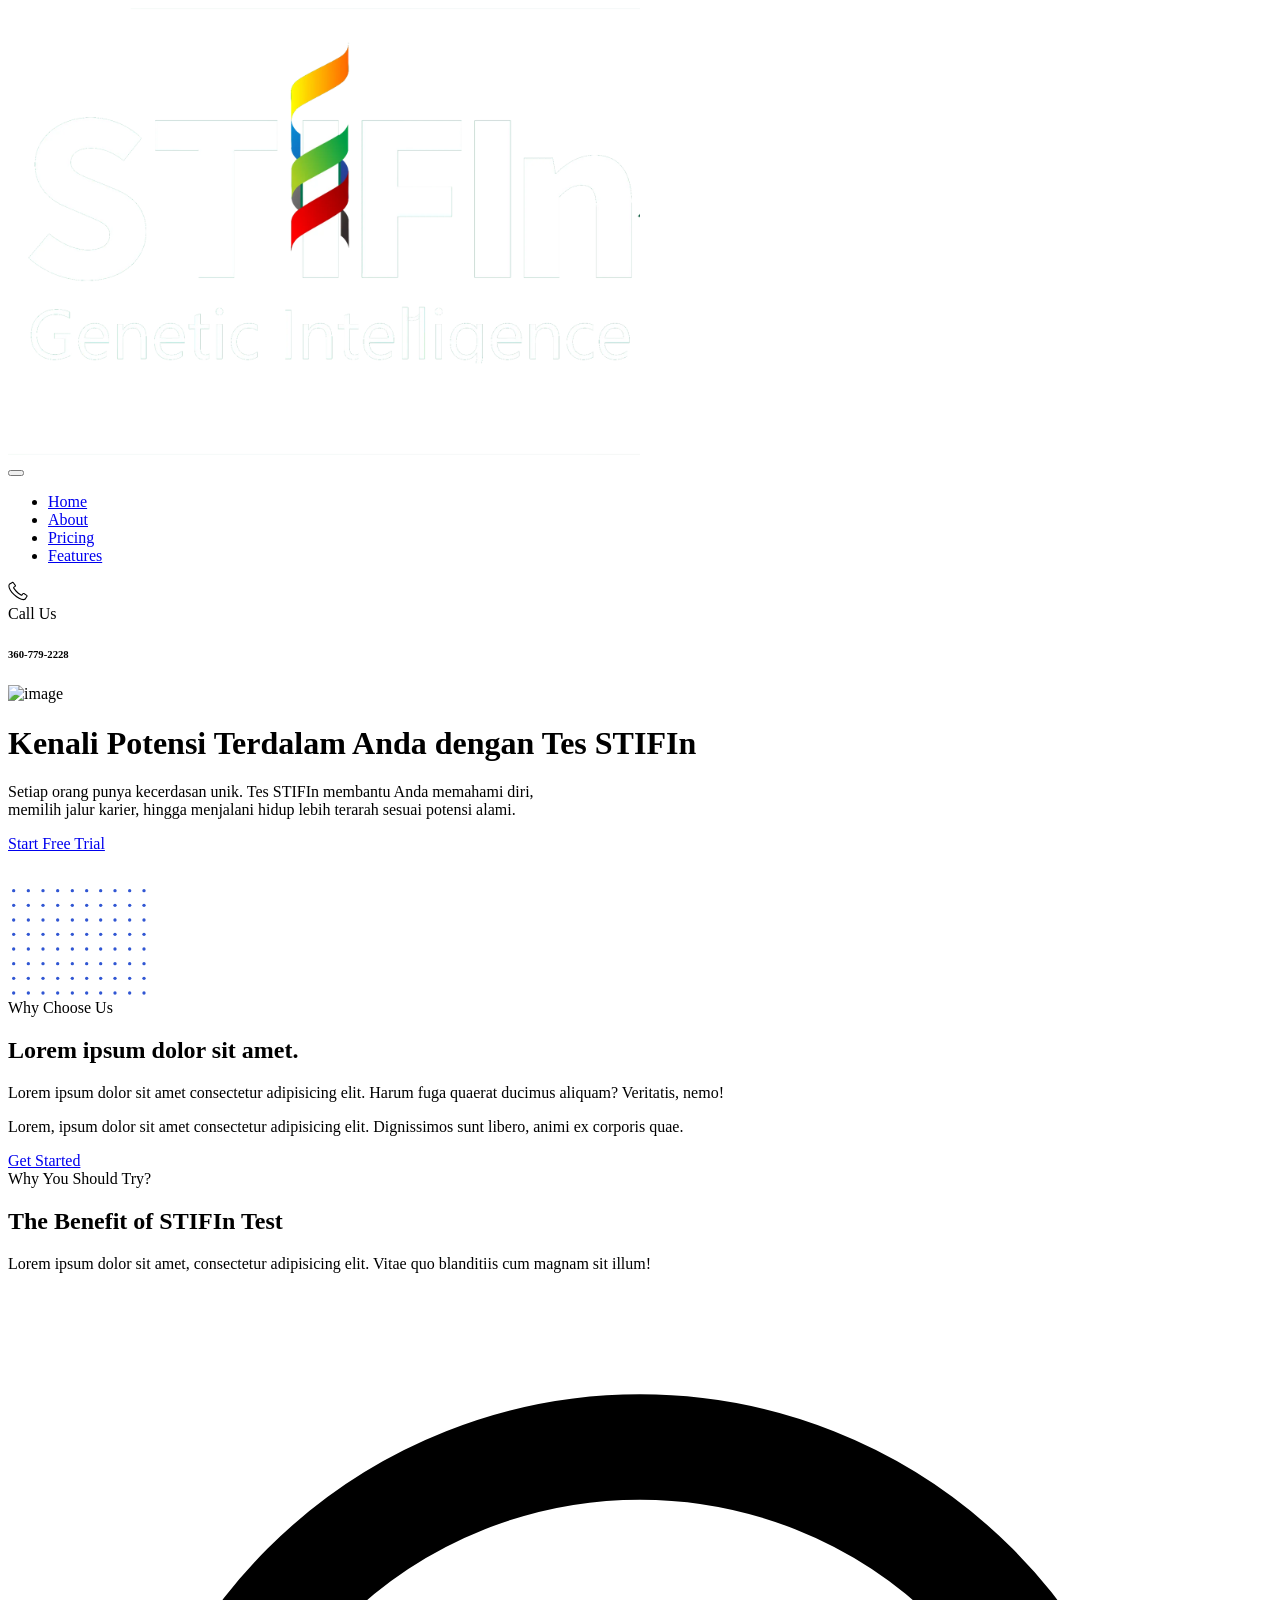
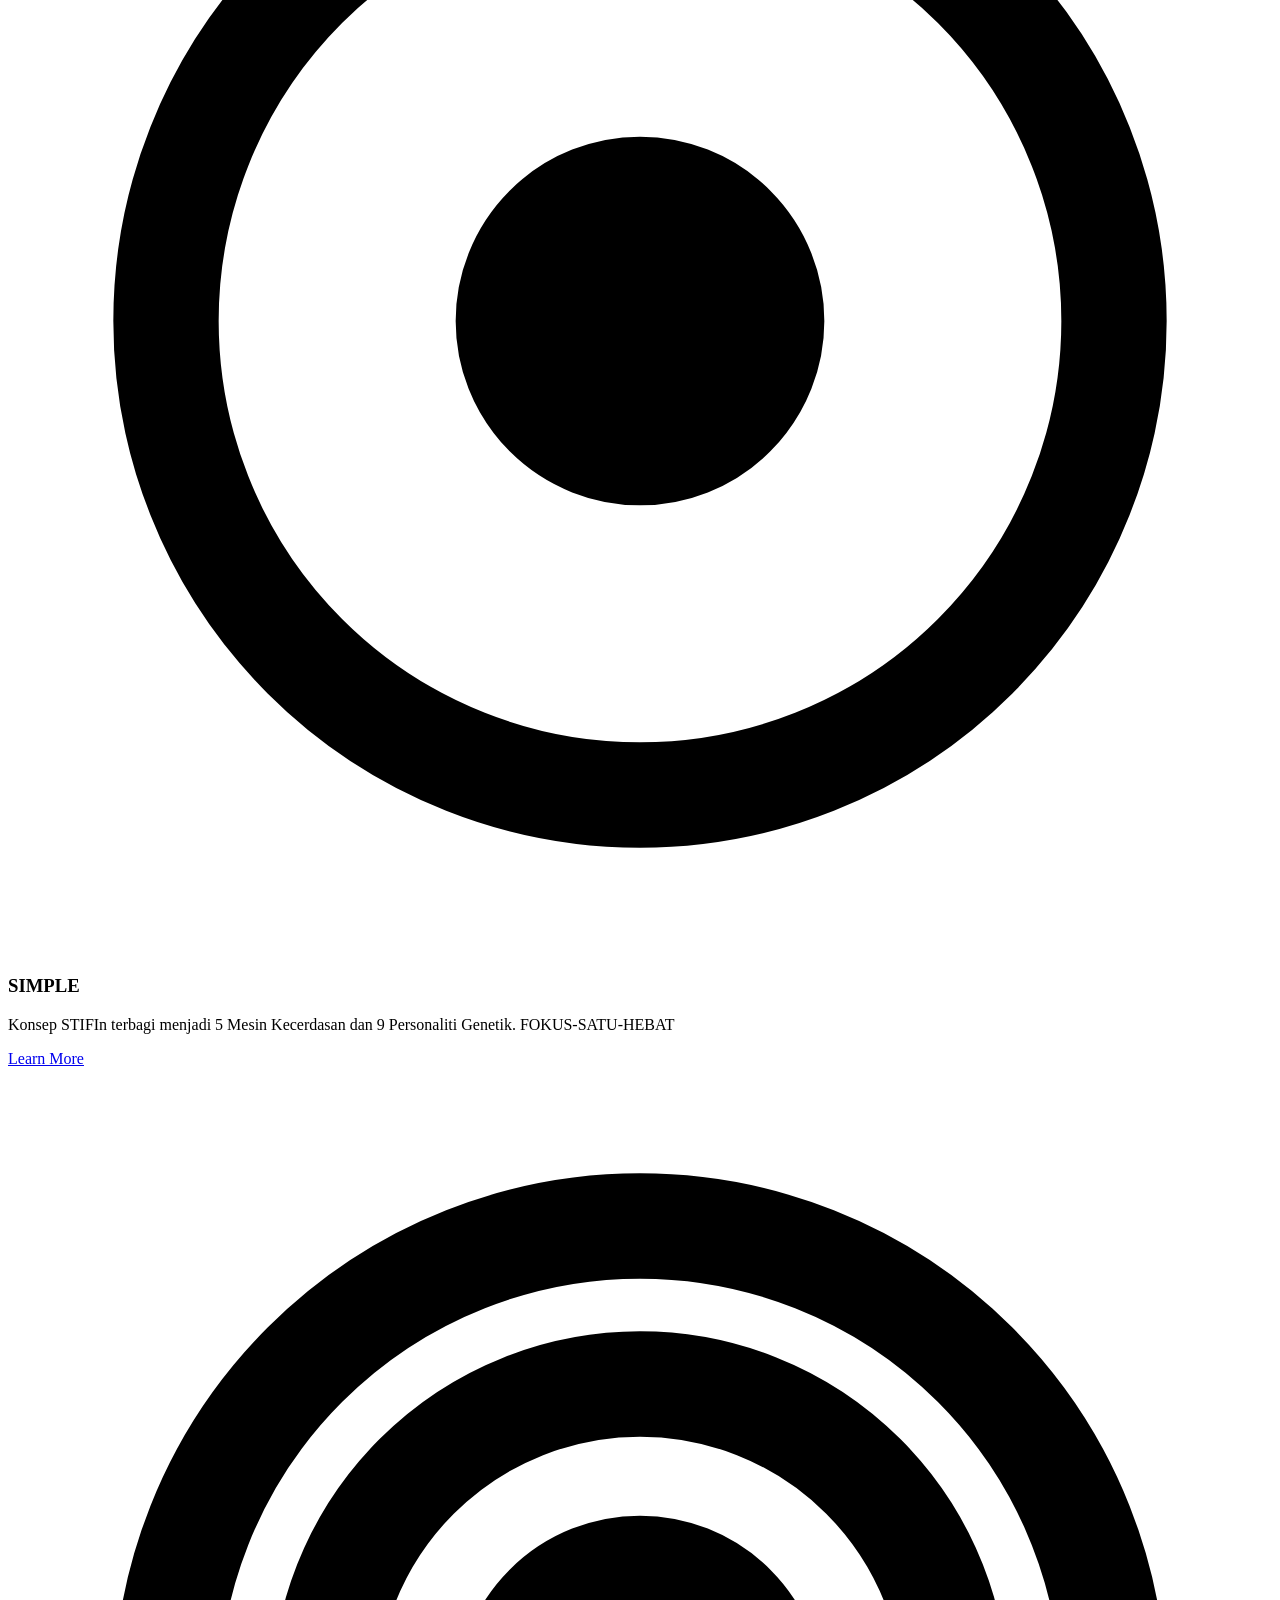
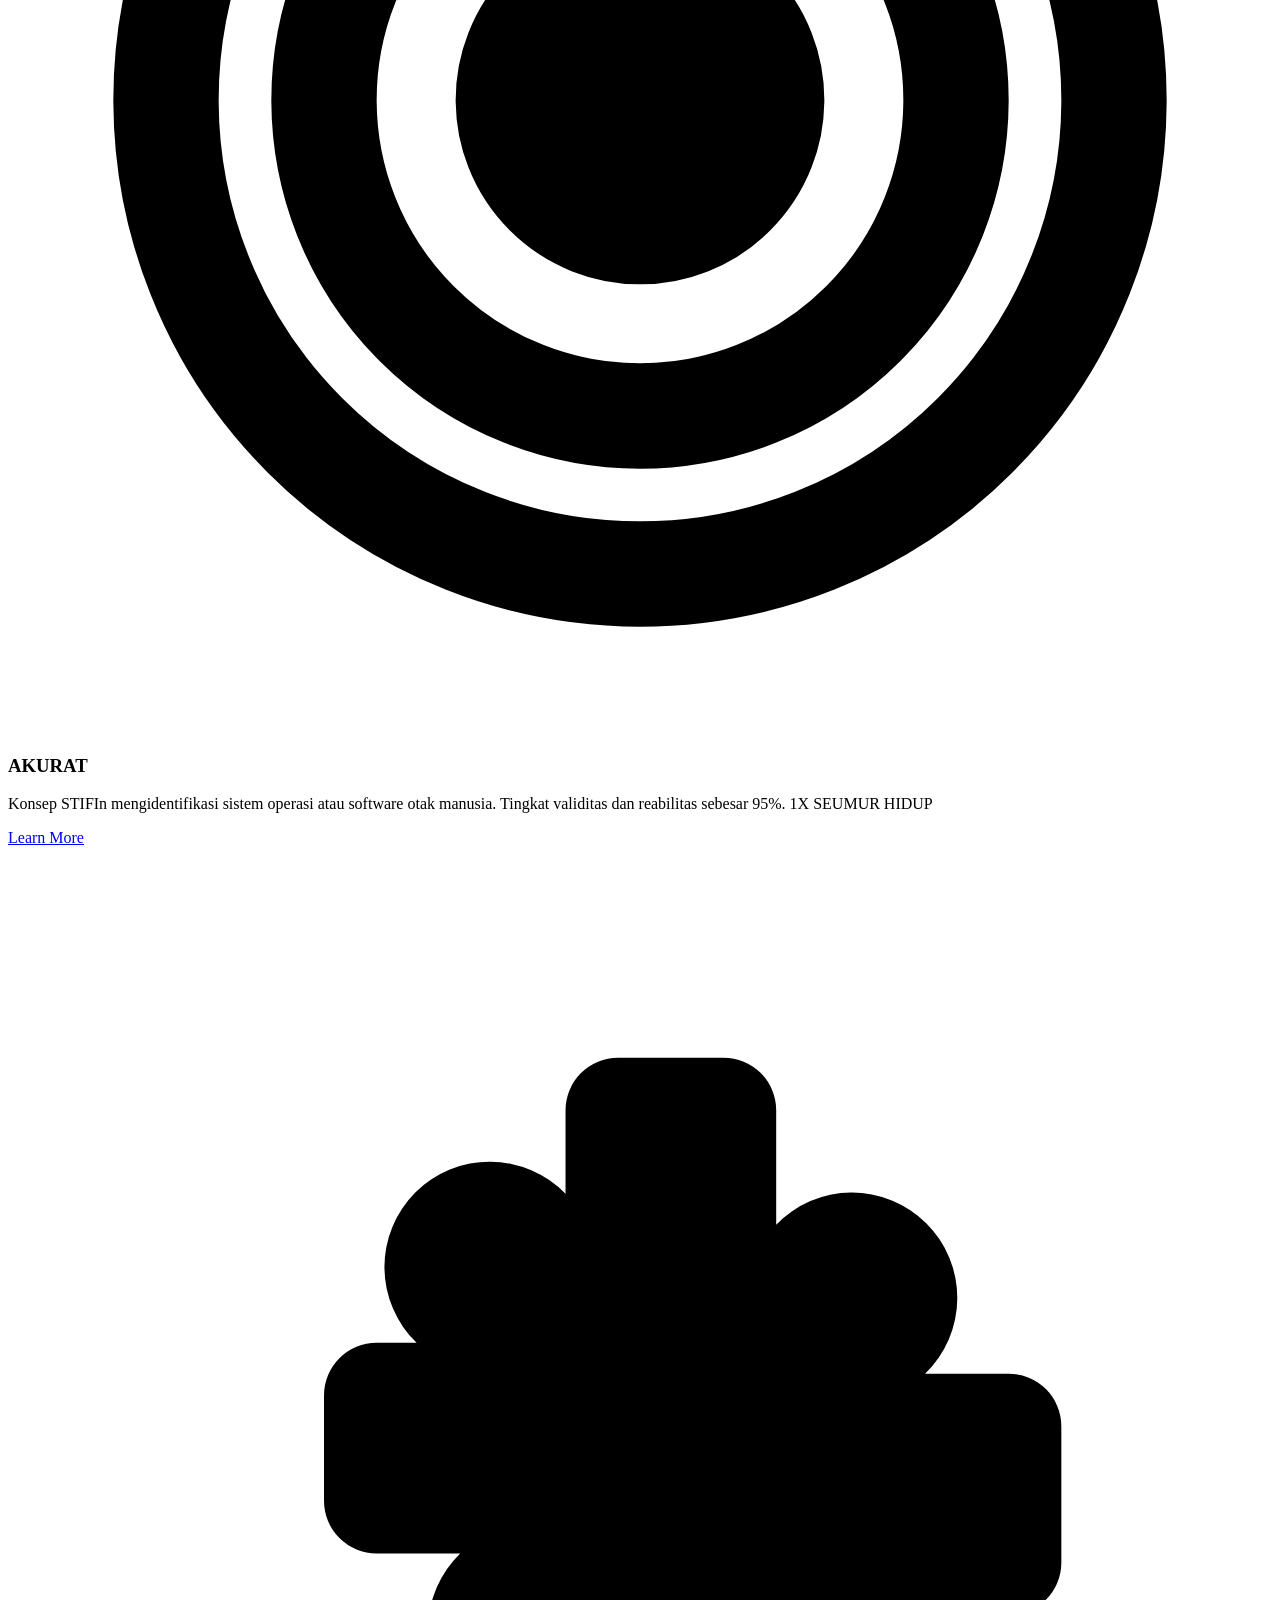
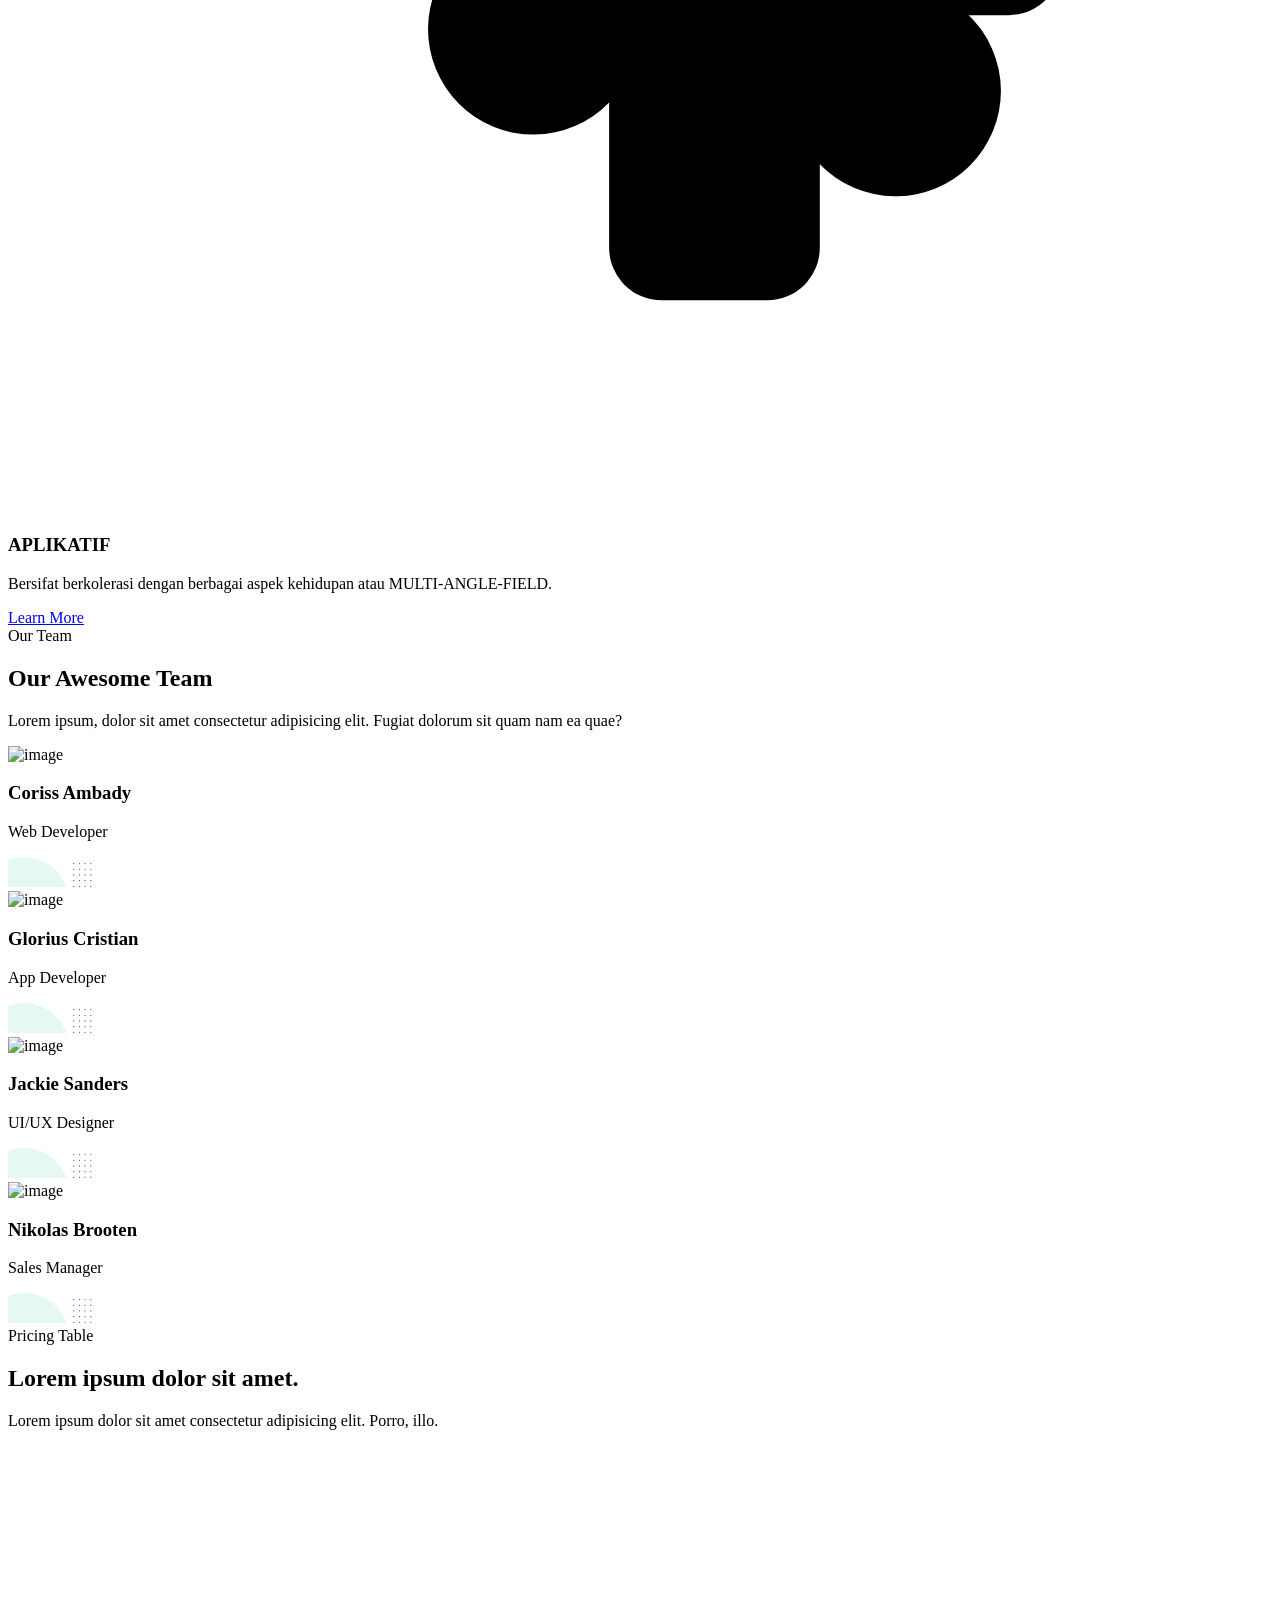
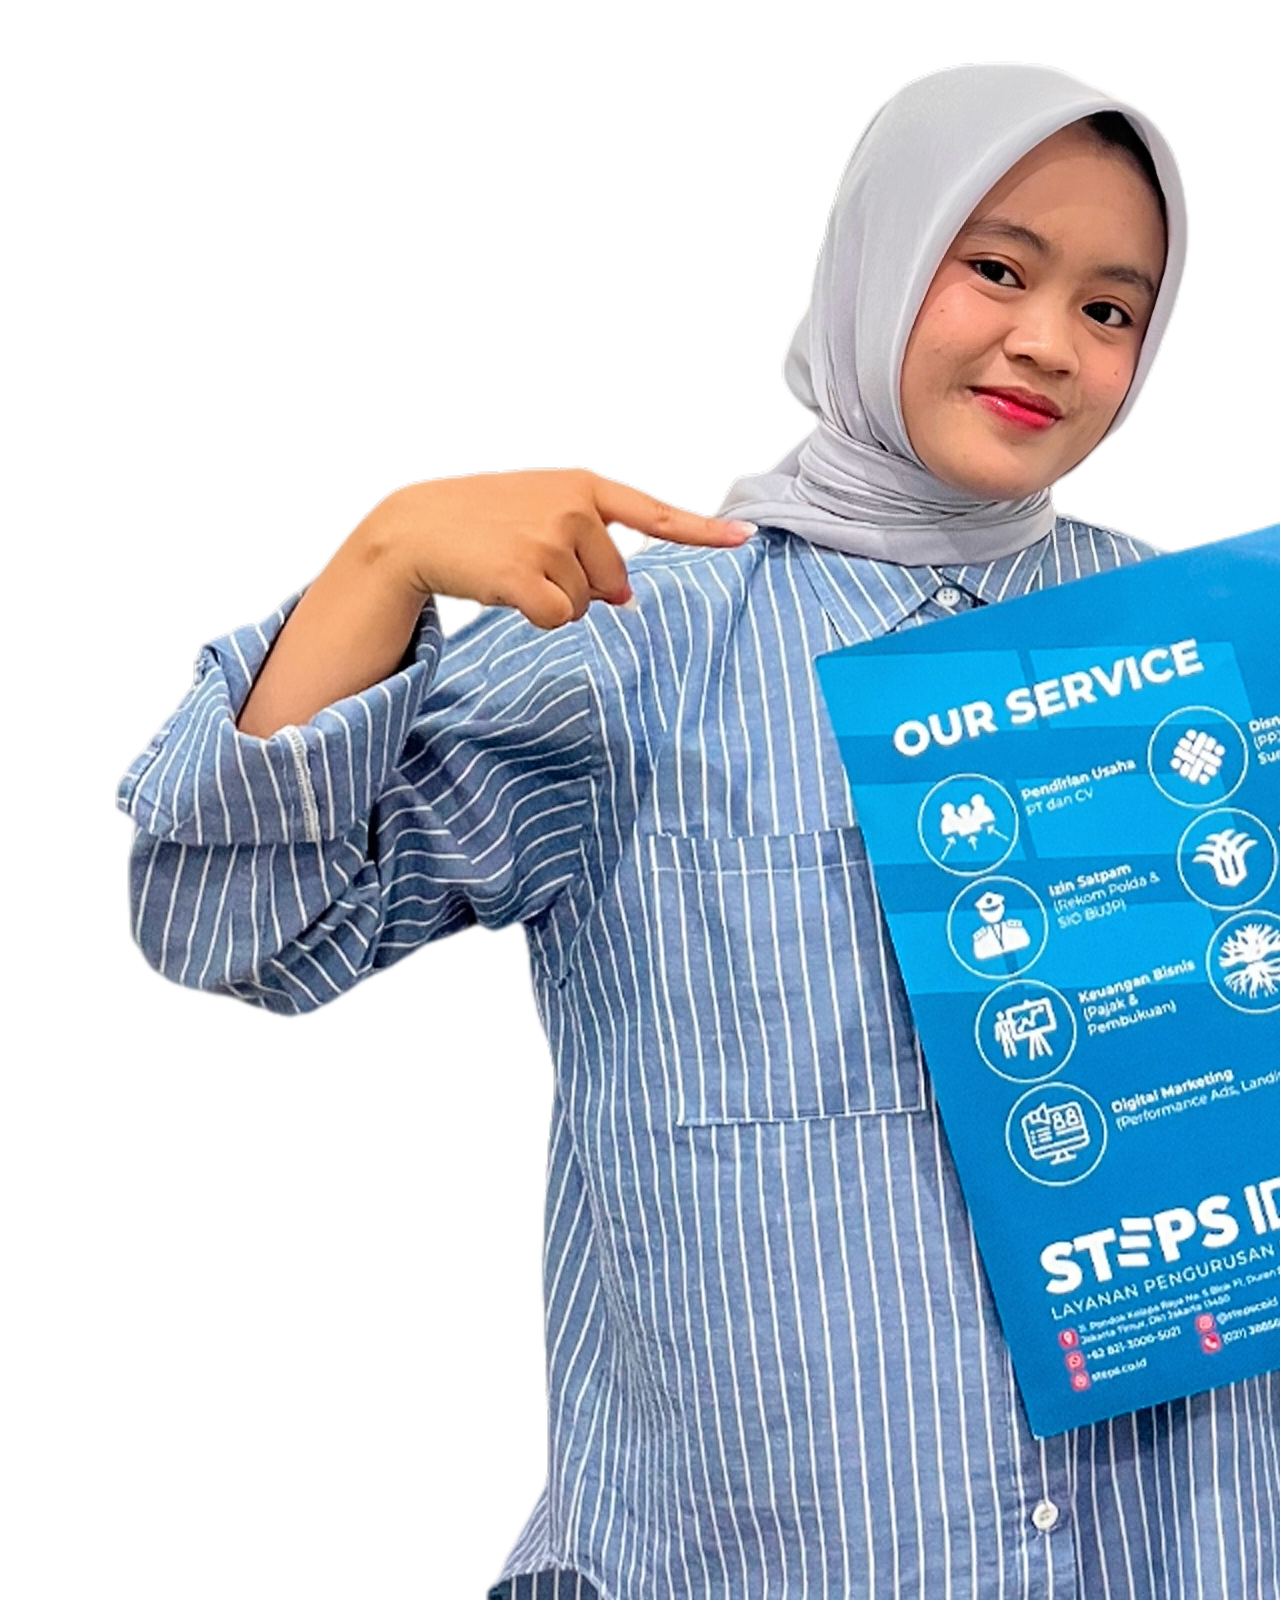
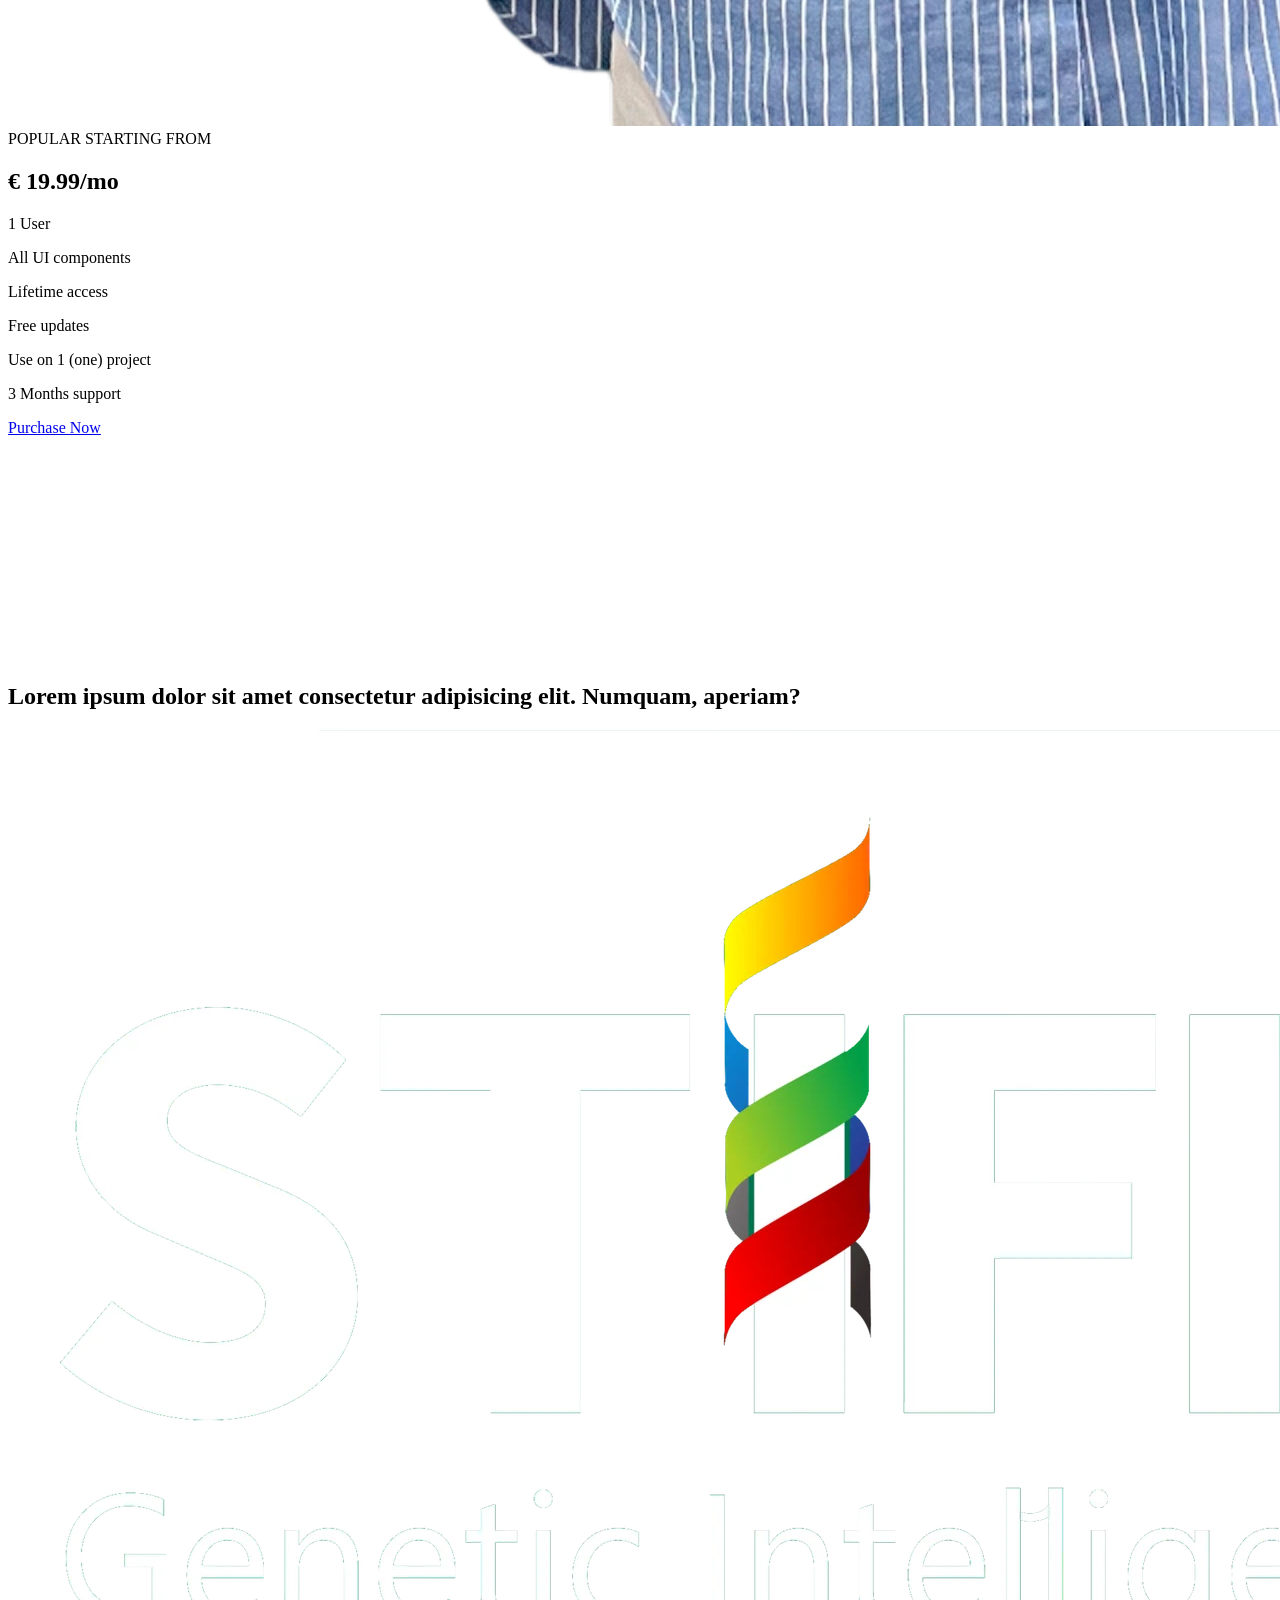
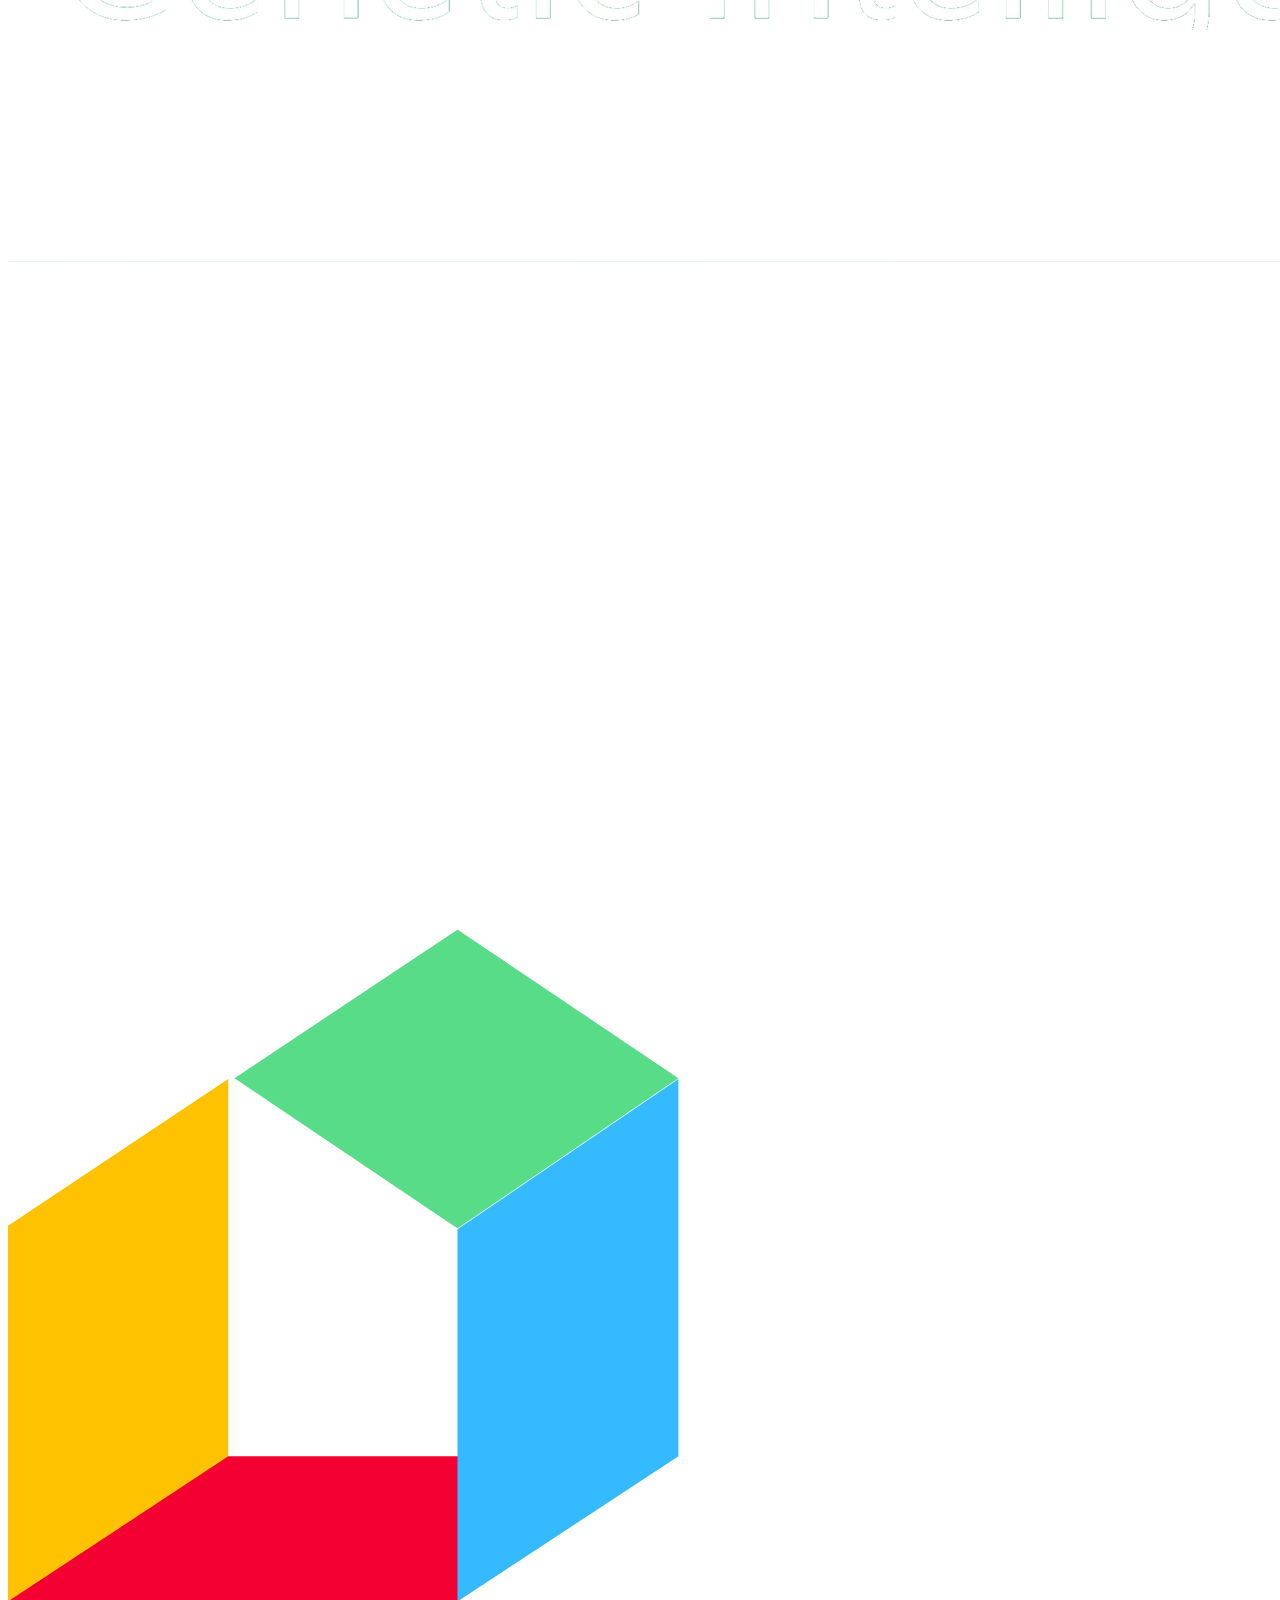
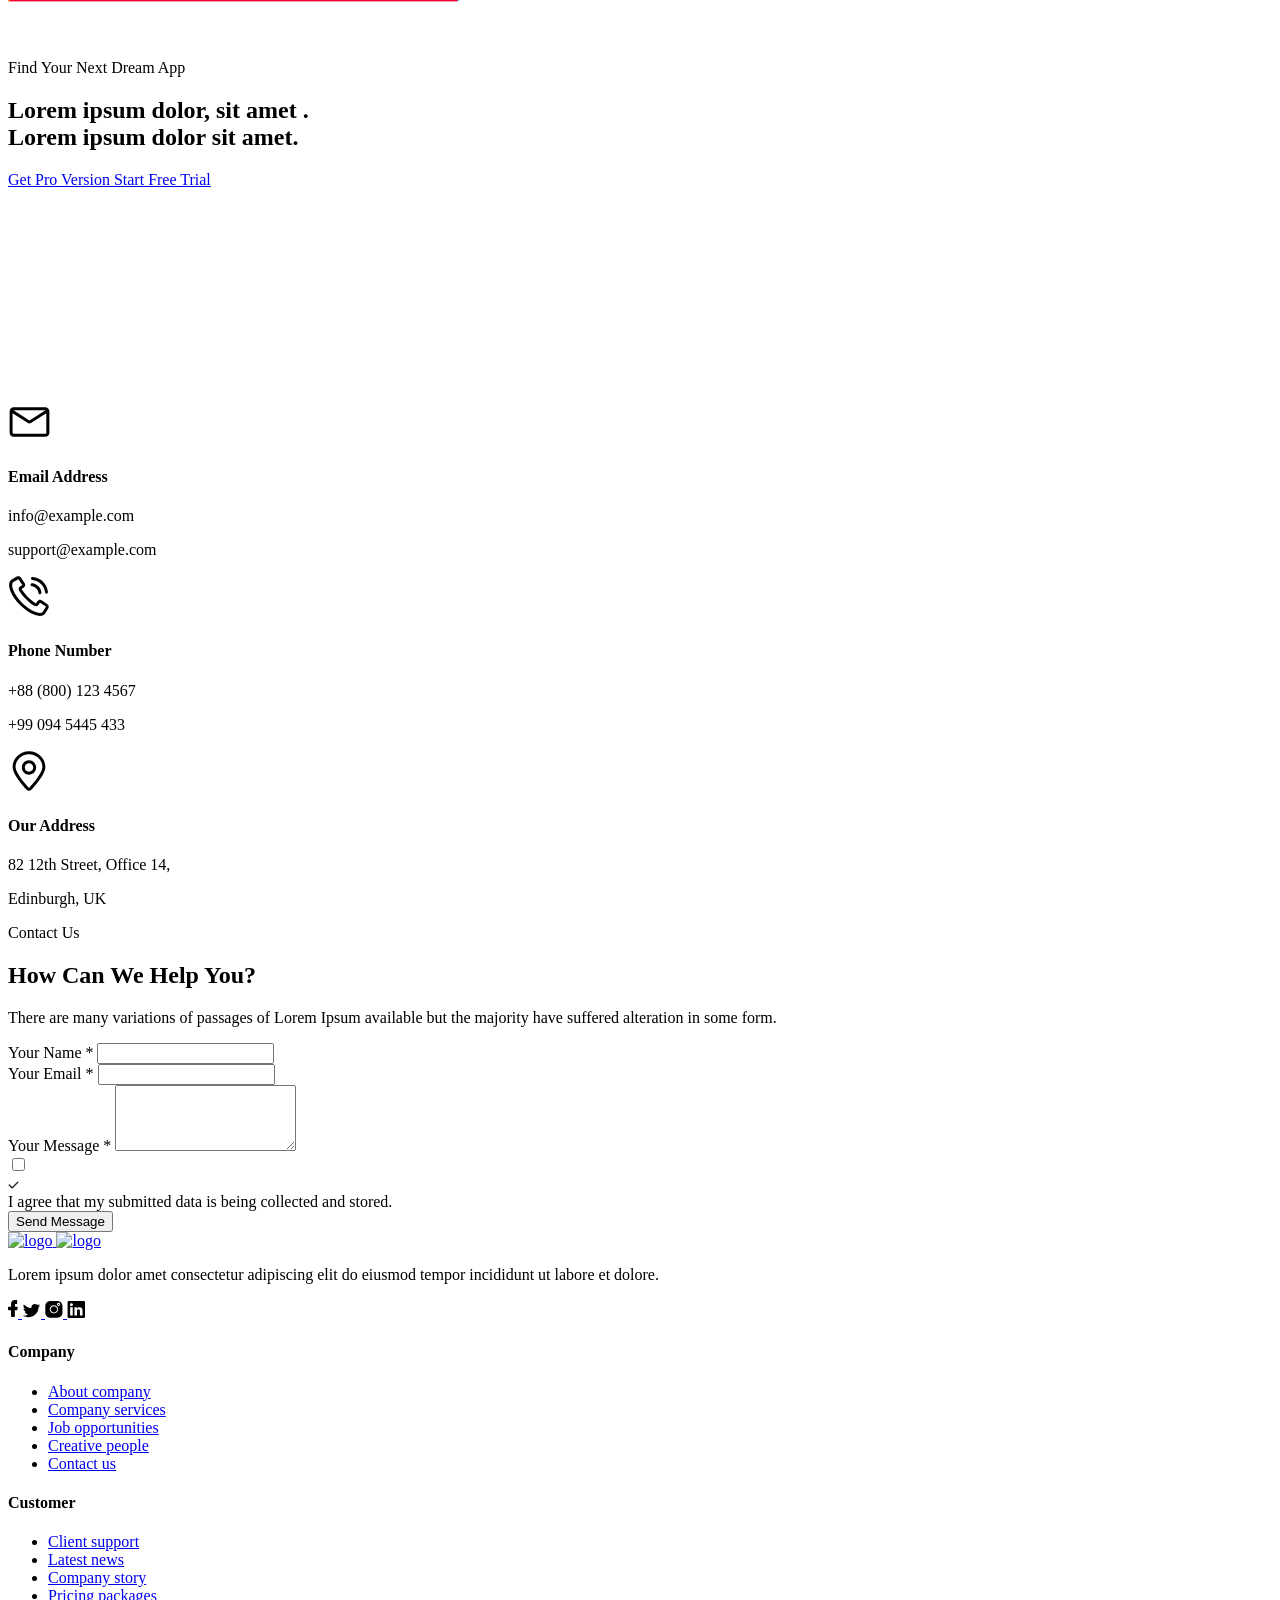
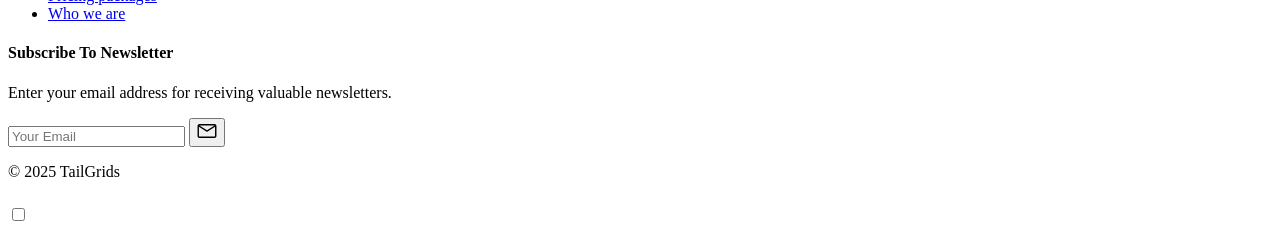
==== commit c4c1cac7: "add benefit" ====
--- a/index copy.html
+++ b/index copy.html
@@ -29,8 +29,8 @@
           },
           extend: {
             colors: {
-              primary: "#3758F9",
-              secondary: "#13C296",
+              primary: "#3A6F43",
+              secondary: "#59AC77",
               dark: "#111928",
               "dark-2": "#1F2A37",
               "dark-3": "#374151",
@@ -264,11 +264,12 @@
         <div class="container mx-auto">
           <div class="flex flex-wrap -mx-4">
             <div class="w-full px-4 text-white">
-              <h1 class="text-4xl">Lorem Ipsum Sit Dolor Amet</h1>
+              <h1 class="text-4xl">Kenali Potensi Terdalam Anda dengan Tes STIFIn</h1>
               <p>
-                Lorem ipsum dolor sit amet consectetur adipisicing elit. Soluta
-                saepe enim necessitatibus.
-              </p>
+  Setiap orang punya kecerdasan unik. Tes STIFIn membantu Anda memahami diri,<br>
+  memilih jalur karier, hingga menjalani hidup lebih terarah sesuai potensi alami.
+</p>
+
               <div>
                 <a
                   href="javascript:void(0)"
@@ -940,112 +941,72 @@
             </div>
           </div>
         </div>
-        <div class="flex flex-wrap -mx-4">
-          <div class="w-full px-4 md:w-1/2 lg:w-1/3">
-            <div
-              class="mb-9 rounded-[20px] bg-white dark:bg-dark p-10 shadow-2 hover:shadow-lg md:px-7 xl:px-10"
-            >
-              <div
-                class="bg-primary mb-8 flex h-[70px] w-[70px] items-center justify-center rounded-2xl"
-              >
-                <svg
-                  width="36"
-                  height="36"
-                  viewBox="0 0 36 36"
-                  fill="none"
-                  xmlns="http://www.w3.org/2000/svg"
-                >
-                  <path
-                    d="M21.0375 1.2374C11.8125 -0.393851 2.92503 5.7374 1.29378 14.9624C0.450029 19.4061 1.46253 23.9624 4.05003 27.6749C6.63753 31.4436 10.5188 33.9186 14.9625 34.7624C15.975 34.9311 16.9875 35.0436 18 35.0436C26.0438 35.0436 33.2438 29.2499 34.7625 21.0374C36.3938 11.8124 30.2625 2.9249 21.0375 1.2374ZM32.2313 20.5874C32.175 21.0374 32.0625 21.4874 31.95 21.8811L19.2375 17.0999V3.5999C19.6875 3.65615 20.1375 3.7124 20.5313 3.76865C28.4063 5.1749 33.6375 12.7124 32.2313 20.5874ZM16.7063 3.5999V16.7624H3.60003C3.65628 16.3124 3.71253 15.8624 3.76878 15.4124C4.95003 8.83115 10.4063 4.10615 16.7063 3.5999ZM15.4125 32.2311C11.5875 31.5561 8.32503 29.4186 6.13128 26.2124C4.66878 24.1311 3.82503 21.7124 3.60003 19.2374H17.775L31.05 24.2436C28.2938 29.9811 21.9375 33.4686 15.4125 32.2311Z"
-                    fill="white"
-                  />
-                </svg>
-              </div>
-              <h4
-                class="text-dark dark:text-white mb-[14px] text-2xl font-semibold"
-              >
-                Lorem ipsum dolor sit amet.
-              </h4>
-              <p class="text-body-color dark:text-dark-6">
-                Lorem ipsum, dolor sit amet consectetur adipisicing elit. Dignissimos rerum culpa amet esse in error?
-              </p>
-            </div>
-          </div>
-          <div class="w-full px-4 md:w-1/2 lg:w-1/3">
-            <div
-              class="mb-9 rounded-[20px] bg-white dark:bg-dark p-10 shadow-2 hover:shadow-lg md:px-7 xl:px-10"
-            >
-              <div
-                class="bg-primary mb-8 flex h-[70px] w-[70px] items-center justify-center rounded-2xl"
-              >
-                <svg
-                  width="36"
-                  height="36"
-                  viewBox="0 0 36 36"
-                  fill="none"
-                  xmlns="http://www.w3.org/2000/svg"
-                >
-                  <path
-                    fill-rule="evenodd"
-                    clip-rule="evenodd"
-                    d="M9.89195 14.625C10.9995 10.1252 13.769 7.875 18.1996 7.875C24.8458 7.875 25.6765 12.9375 28.9996 13.7812C31.2151 14.3439 33.1535 13.5002 34.815 11.25C33.7075 15.7498 30.9379 18 26.5073 18C19.8611 18 19.0304 12.9375 15.7073 12.0938C13.4918 11.5311 11.5535 12.3748 9.89195 14.625ZM1.58423 24.75C2.69174 20.2502 5.46132 18 9.89195 18C16.5381 18 17.3689 23.0625 20.692 23.9062C22.9075 24.4689 24.8458 23.6252 26.5073 21.375C25.3998 25.8748 22.6302 28.125 18.1996 28.125C11.5535 28.125 10.7227 23.0625 7.39963 22.2188C5.18405 21.6561 3.24576 22.4998 1.58423 24.75Z"
-                    fill="white"
-                  />
-                </svg>
-              </div>
-              <h4
-                class="text-dark dark:text-white mb-[14px] text-2xl font-semibold"
-              >
-                Lorem ipsum dolor sit amet.
-              </h4>
-              <p class="text-body-color dark:text-dark-6">
-                Lorem ipsum dolor sit amet, consectetur adipisicing elit. Enim praesentium animi inventore in aliquam quibusdam.
-              </p>
-            </div>
-          </div>
-          <div class="w-full px-4 md:w-1/2 lg:w-1/3">
-            <div
-              class="mb-9 rounded-[20px] bg-white dark:bg-dark p-10 shadow-2 hover:shadow-lg md:px-7 xl:px-10"
-            >
-              <div
-                class="bg-primary mb-8 flex h-[70px] w-[70px] items-center justify-center rounded-2xl"
-              >
-                <svg
-                  width="36"
-                  height="36"
-                  viewBox="0 0 36 36"
-                  fill="none"
-                  xmlns="http://www.w3.org/2000/svg"
-                >
-                  <path
-                    d="M12.2063 1.9126H5.0625C3.15 1.9126 1.575 3.4876 1.575 5.4001V12.5438C1.575 14.4563 3.15 16.0313 5.0625 16.0313H12.2063C14.1188 16.0313 15.6938 14.4563 15.6938 12.5438V5.45635C15.75 3.4876 14.175 1.9126 12.2063 1.9126ZM13.2188 12.6001C13.2188 13.1626 12.7688 13.6126 12.2063 13.6126H5.0625C4.5 13.6126 4.05 13.1626 4.05 12.6001V5.45635C4.05 4.89385 4.5 4.44385 5.0625 4.44385H12.2063C12.7688 4.44385 13.2188 4.89385 13.2188 5.45635V12.6001Z"
-                    fill="white"
-                  />
-                  <path
-                    d="M30.9375 1.9126H23.7937C21.8812 1.9126 20.3062 3.4876 20.3062 5.4001V12.5438C20.3062 14.4563 21.8812 16.0313 23.7937 16.0313H30.9375C32.85 16.0313 34.425 14.4563 34.425 12.5438V5.45635C34.425 3.4876 32.85 1.9126 30.9375 1.9126ZM31.95 12.6001C31.95 13.1626 31.5 13.6126 30.9375 13.6126H23.7937C23.2312 13.6126 22.7812 13.1626 22.7812 12.6001V5.45635C22.7812 4.89385 23.2312 4.44385 23.7937 4.44385H30.9375C31.5 4.44385 31.95 4.89385 31.95 5.45635V12.6001Z"
-                    fill="white"
-                  />
-                  <path
-                    d="M12.2063 19.8564H5.0625C3.15 19.8564 1.575 21.4314 1.575 23.3439V30.4877C1.575 32.4002 3.15 33.9752 5.0625 33.9752H12.2063C14.1188 33.9752 15.6938 32.4002 15.6938 30.4877V23.4002C15.75 21.4314 14.175 19.8564 12.2063 19.8564ZM13.2188 30.5439C13.2188 31.1064 12.7688 31.5564 12.2063 31.5564H5.0625C4.5 31.5564 4.05 31.1064 4.05 30.5439V23.4002C4.05 22.8377 4.5 22.3877 5.0625 22.3877H12.2063C12.7688 22.3877 13.2188 22.8377 13.2188 23.4002V30.5439Z"
-                    fill="white"
-                  />
-                  <path
-                    d="M30.9375 19.8564H23.7937C21.8812 19.8564 20.3062 21.4314 20.3062 23.3439V30.4877C20.3062 32.4002 21.8812 33.9752 23.7937 33.9752H30.9375C32.85 33.9752 34.425 32.4002 34.425 30.4877V23.4002C34.425 21.4314 32.85 19.8564 30.9375 19.8564ZM31.95 30.5439C31.95 31.1064 31.5 31.5564 30.9375 31.5564H23.7937C23.2312 31.5564 22.7812 31.1064 22.7812 30.5439V23.4002C22.7812 22.8377 23.2312 22.3877 23.7937 22.3877H30.9375C31.5 22.3877 31.95 22.8377 31.95 23.4002V30.5439Z"
-                    fill="white"
-                  />
-                </svg>
-              </div>
-              <h4
-                class="text-dark dark:text-white mb-[14px] text-2xl font-semibold"
-              >
-                Lorem ipsum dolor sit amet.
-              </h4>
-              <p class="text-body-color dark:text-dark-6">
-                Lorem ipsum dolor sit amet consectetur adipisicing elit. Voluptates iure ex eaque quam incidunt non!
-              </p>
-            </div>
-          </div>
-          <div class="w-full px-4 md:w-1/2 lg:w-1/3">
+<div class="grid gap-8 md:grid-cols-3">
+  <!-- SIMPLE -->
+  <div class="p-6 bg-white shadow rounded-xl text-center">
+    <div class="flex justify-center mb-4">
+      <div class="flex items-center justify-center w-16 h-16 rounded-full bg-green-700">
+        <!-- Icon lingkaran -->
+        <svg xmlns="http://www.w3.org/2000/svg" 
+             fill="none" viewBox="0 0 24 24" stroke="currentColor" 
+             class="w-8 h-8 text-white">
+          <circle cx="12" cy="12" r="9" stroke-width="2" />
+          <circle cx="12" cy="12" r="3" fill="currentColor" />
+        </svg>
+      </div>
+    </div>
+    <h3 class="text-xl font-bold">SIMPLE</h3>
+    <p class="mt-3 text-gray-700">
+      Konsep STIFIn terbagi menjadi 5 Mesin Kecerdasan dan 9 Personaliti Genetik. 
+      FOKUS-SATU-HEBAT
+    </p>
+    <a href="#" class="mt-4 inline-block text-green-700 font-medium">Learn More</a>
+  </div>
+
+  <!-- AKURAT -->
+  <div class="p-6 bg-white shadow rounded-xl text-center">
+    <div class="flex justify-center mb-4">
+      <div class="flex items-center justify-center w-16 h-16 rounded-full bg-green-700">
+        <!-- Icon concentric circle -->
+        <svg xmlns="http://www.w3.org/2000/svg" 
+             fill="none" viewBox="0 0 24 24" stroke="currentColor" 
+             class="w-8 h-8 text-white">
+          <circle cx="12" cy="12" r="9" stroke-width="2" />
+          <circle cx="12" cy="12" r="6" stroke-width="2" />
+          <circle cx="12" cy="12" r="3" fill="currentColor" />
+        </svg>
+      </div>
+    </div>
+    <h3 class="text-xl font-bold">AKURAT</h3>
+    <p class="mt-3 text-gray-700">
+      Konsep STIFIn mengidentifikasi sistem operasi atau software otak manusia. 
+      Tingkat validitas dan reabilitas sebesar 95%. 1X SEUMUR HIDUP
+    </p>
+    <a href="#" class="mt-4 inline-block text-green-700 font-medium">Learn More</a>
+  </div>
+
+  <!-- APLIKATIF -->
+  <div class="p-6 bg-white shadow rounded-xl text-center">
+    <div class="flex justify-center mb-4">
+      <div class="flex items-center justify-center w-16 h-16 rounded-full bg-green-700">
+        <!-- Icon puzzle -->
+        <svg xmlns="http://www.w3.org/2000/svg" 
+             fill="currentColor" viewBox="0 0 24 24" 
+             class="w-8 h-8 text-white">
+          <path d="M20 13v-2a1 1 0 0 0-1-1h-1.586a2 2 0 1 0-2.828-2.828V5a1 1 0 0 0-1-1h-2a1 1 0 0 0-1 1v1.586a2 2 0 1 0-2.828 2.828H7a1 1 0 0 0-1 1v2a1 1 0 0 0 1 1h1.586a2 2 0 1 0 2.828 2.828V19a1 1 0 0 0 1 1h2a1 1 0 0 0 1-1v-1.586a2 2 0 1 0 2.828-2.828H19a1 1 0 0 0 1-1z"/>
+        </svg>
+      </div>
+    </div>
+    <h3 class="text-xl font-bold">APLIKATIF</h3>
+    <p class="mt-3 text-gray-700">
+      Bersifat berkolerasi dengan berbagai aspek kehidupan atau MULTI-ANGLE-FIELD.
+    </p>
+    <a href="#" class="mt-4 inline-block text-green-700 font-medium">Learn More</a>
+  </div>
+</div>
+
+
+          <!-- <div class="w-full px-4 md:w-1/2 lg:w-1/3">
             <div
               class="mb-9 rounded-[20px] bg-white dark:bg-dark p-10 shadow-2 hover:shadow-lg md:px-7 xl:px-10"
             >
@@ -1144,7 +1105,7 @@
             </div>
           </div>
         </div>
-      </div>
+      </div> -->
     </section>
     <!-- ====== Services Section End -->
 
@@ -2232,7 +2193,7 @@
             <img src="src/images/gurl.png" alt="" class="w-[50%]" />
           </div>
           <div
-            class="w-[80%] bg-primary from-primary shadow-pricing relative z-10  overflow-hidden rounded-r-xl bg-gradient-to-b to-[#179BEE] py-10 px-8 text-center sm:p-12 lg:py-10 lg:px-6 xl:pt-[55px] xl:pb-10 xl:px-[50px]"
+            class="w-[80%] bg-primary from-primary shadow-pricing relative z-10  overflow-hidden rounded-r-xl bg-gradient-to-b to-[#006A67] py-10 px-8 text-center sm:p-12 lg:py-10 lg:px-6 xl:pt-[55px] xl:pb-10 xl:px-[50px]"
           >
             <div class="ml-20">
               <span
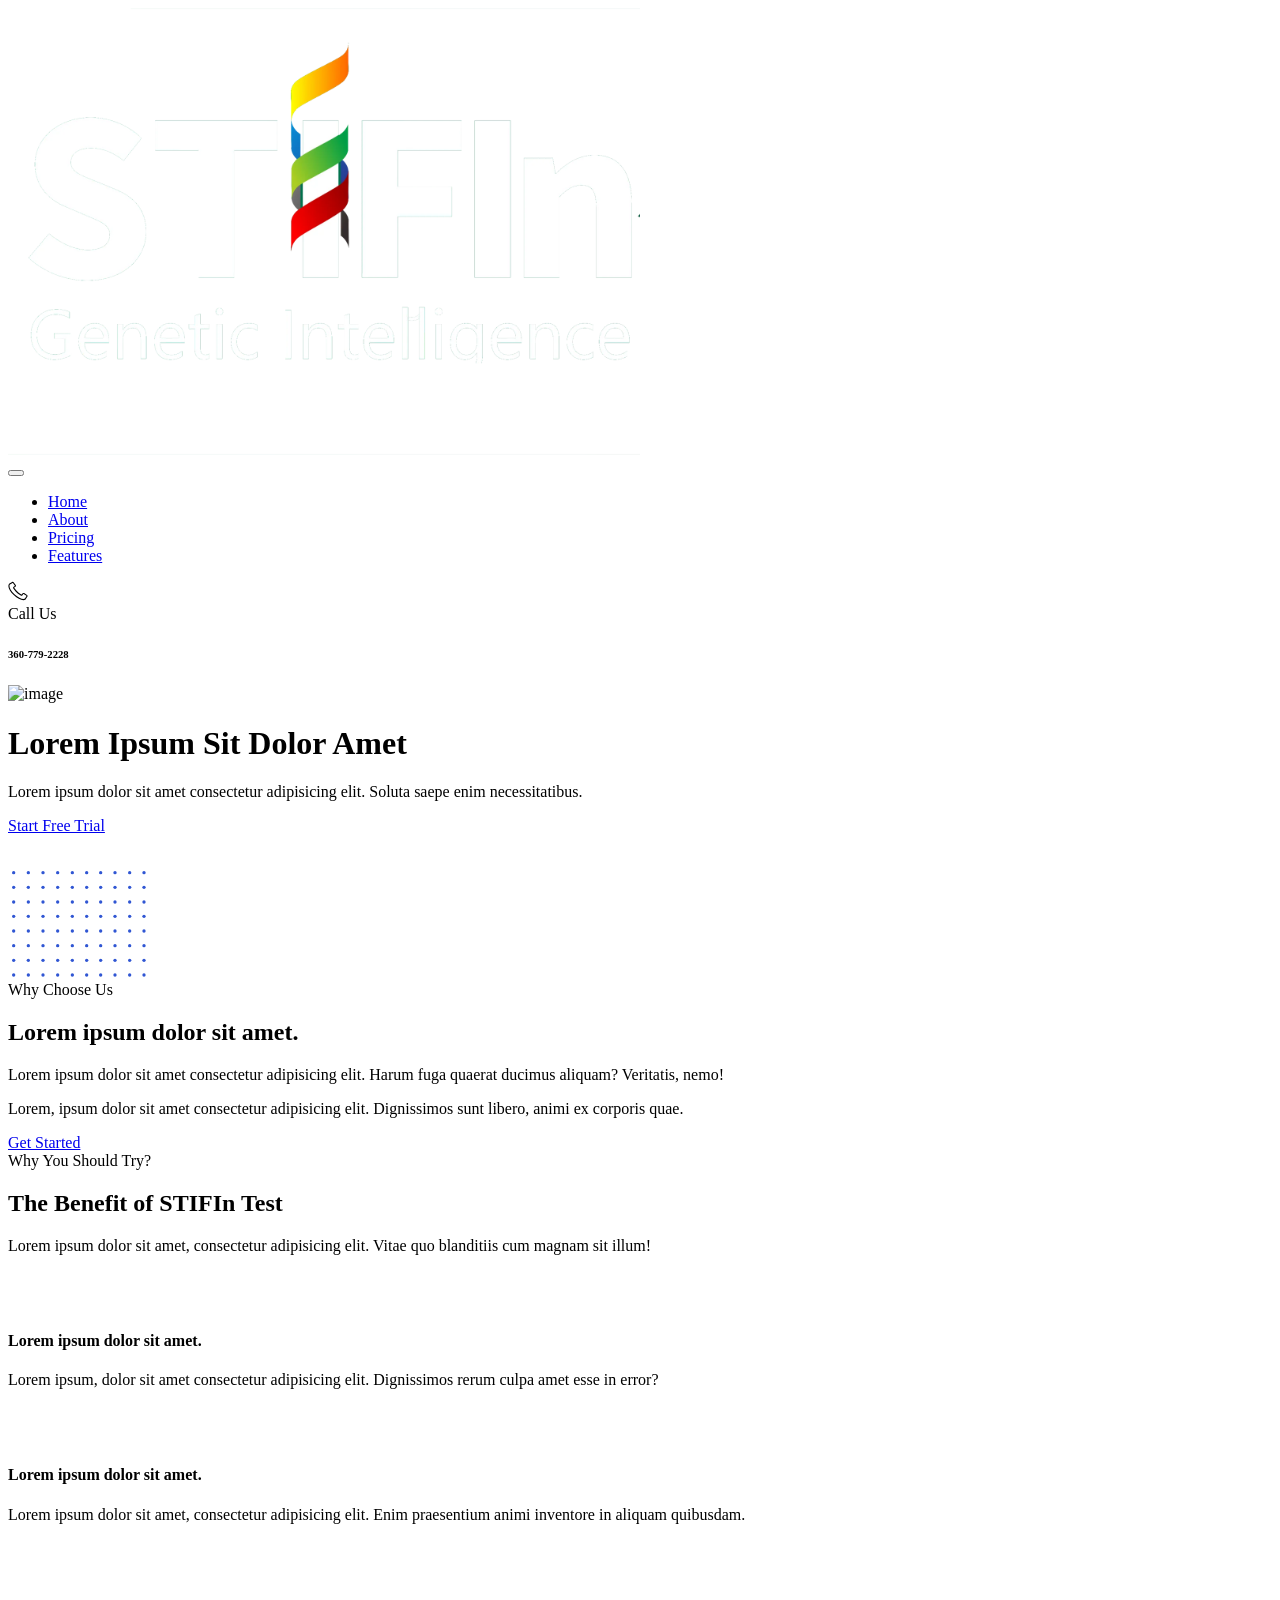
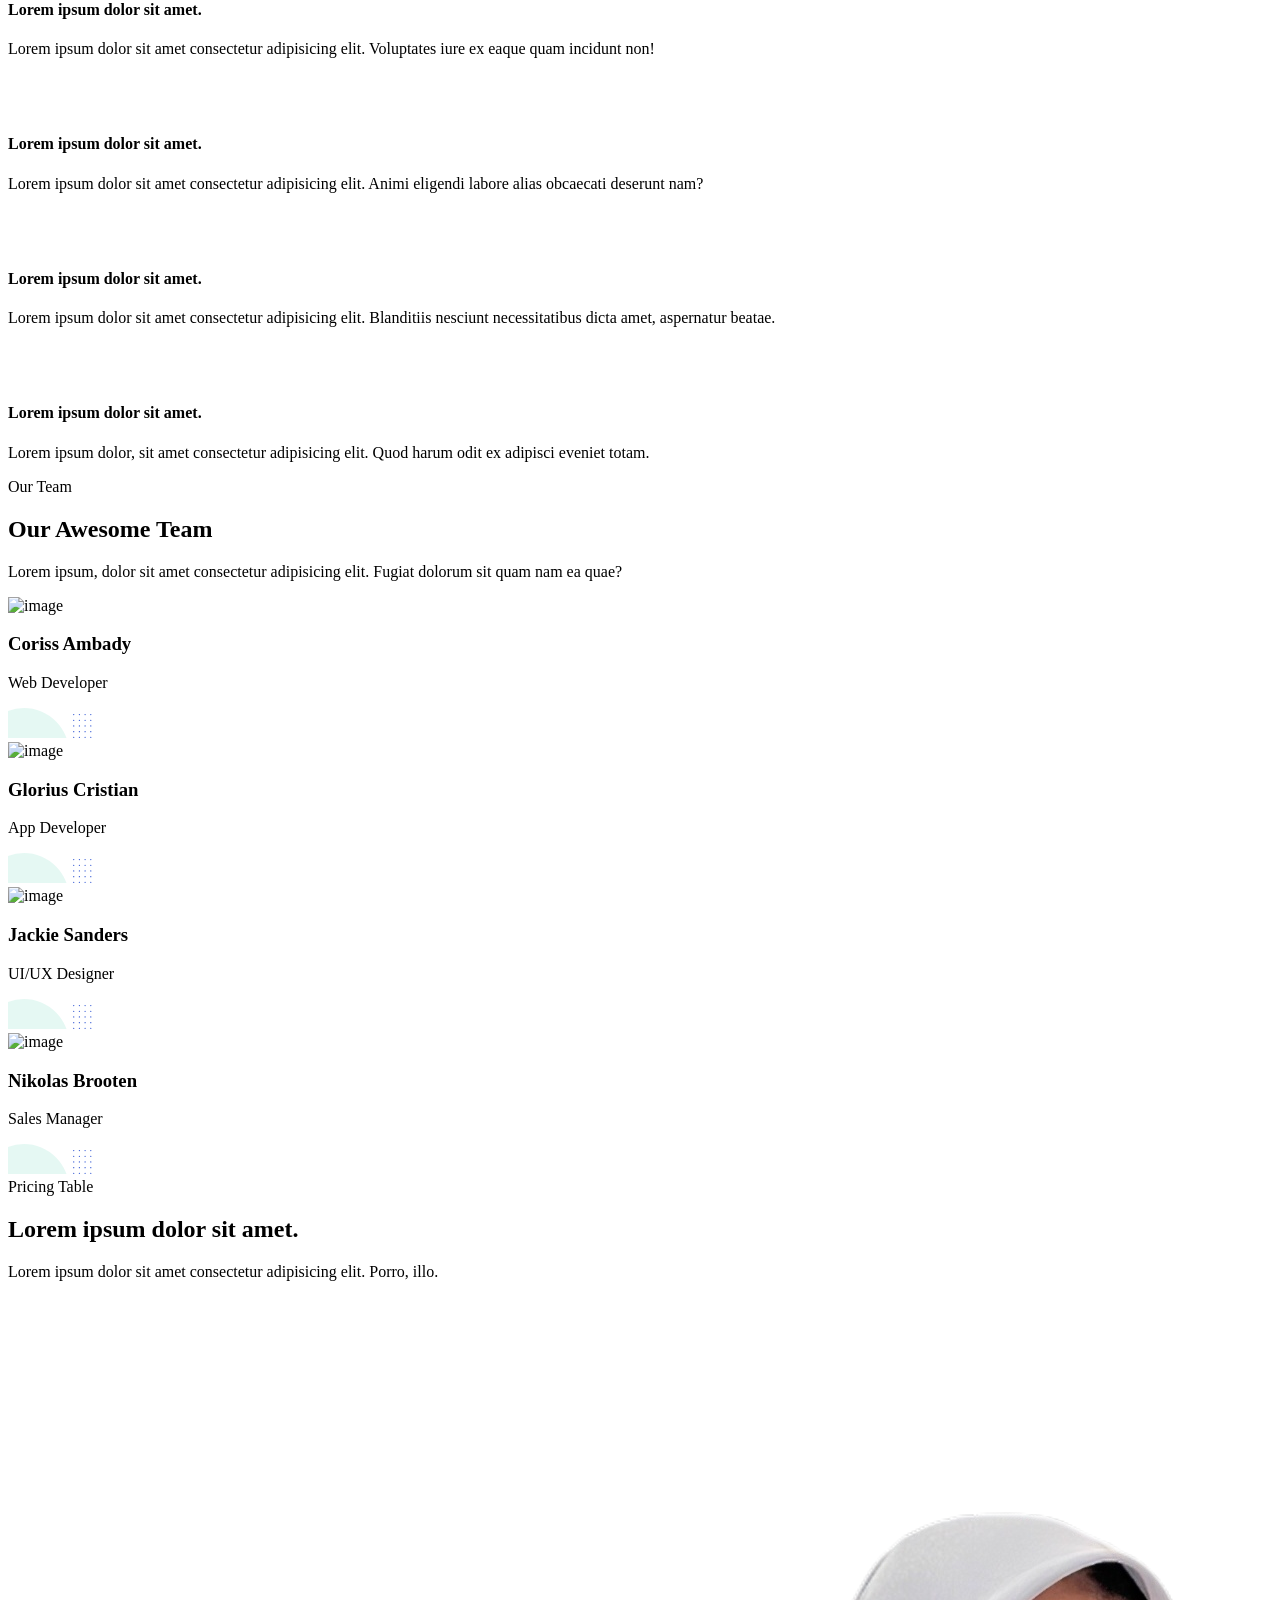
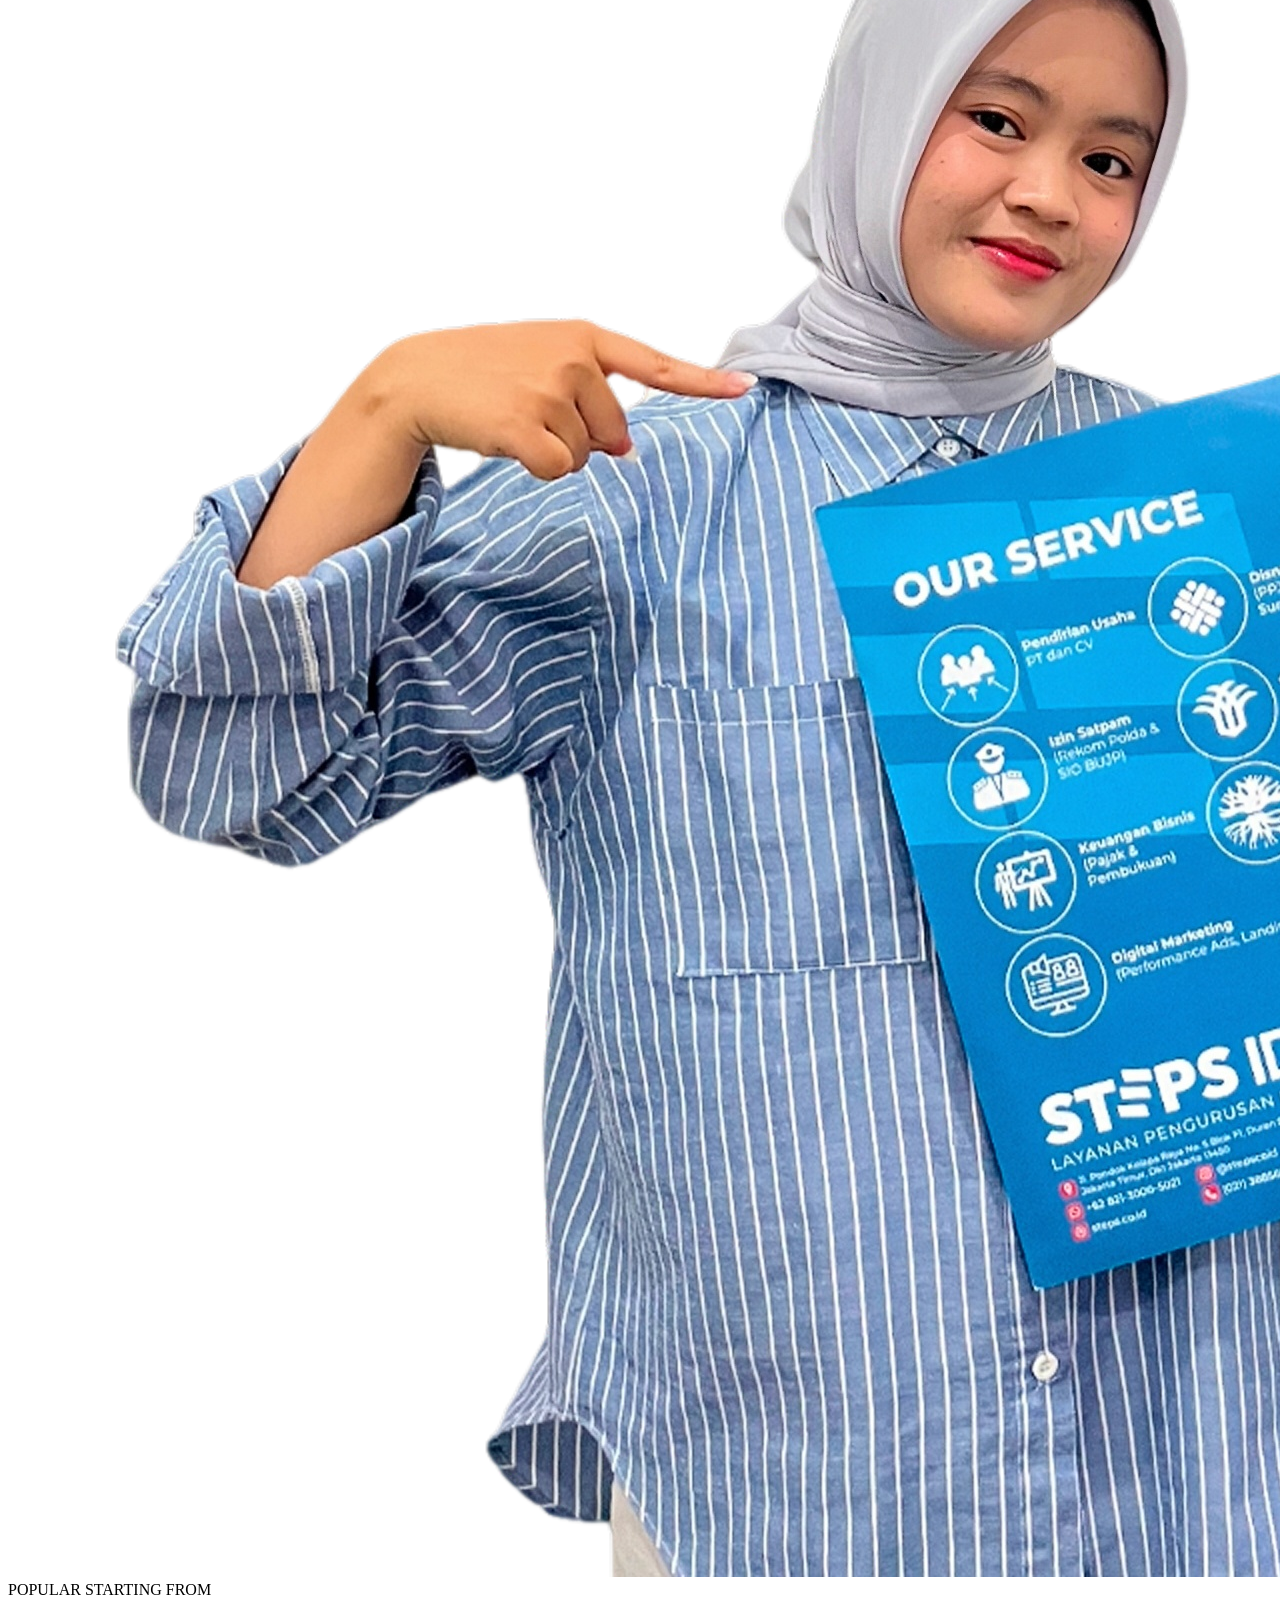
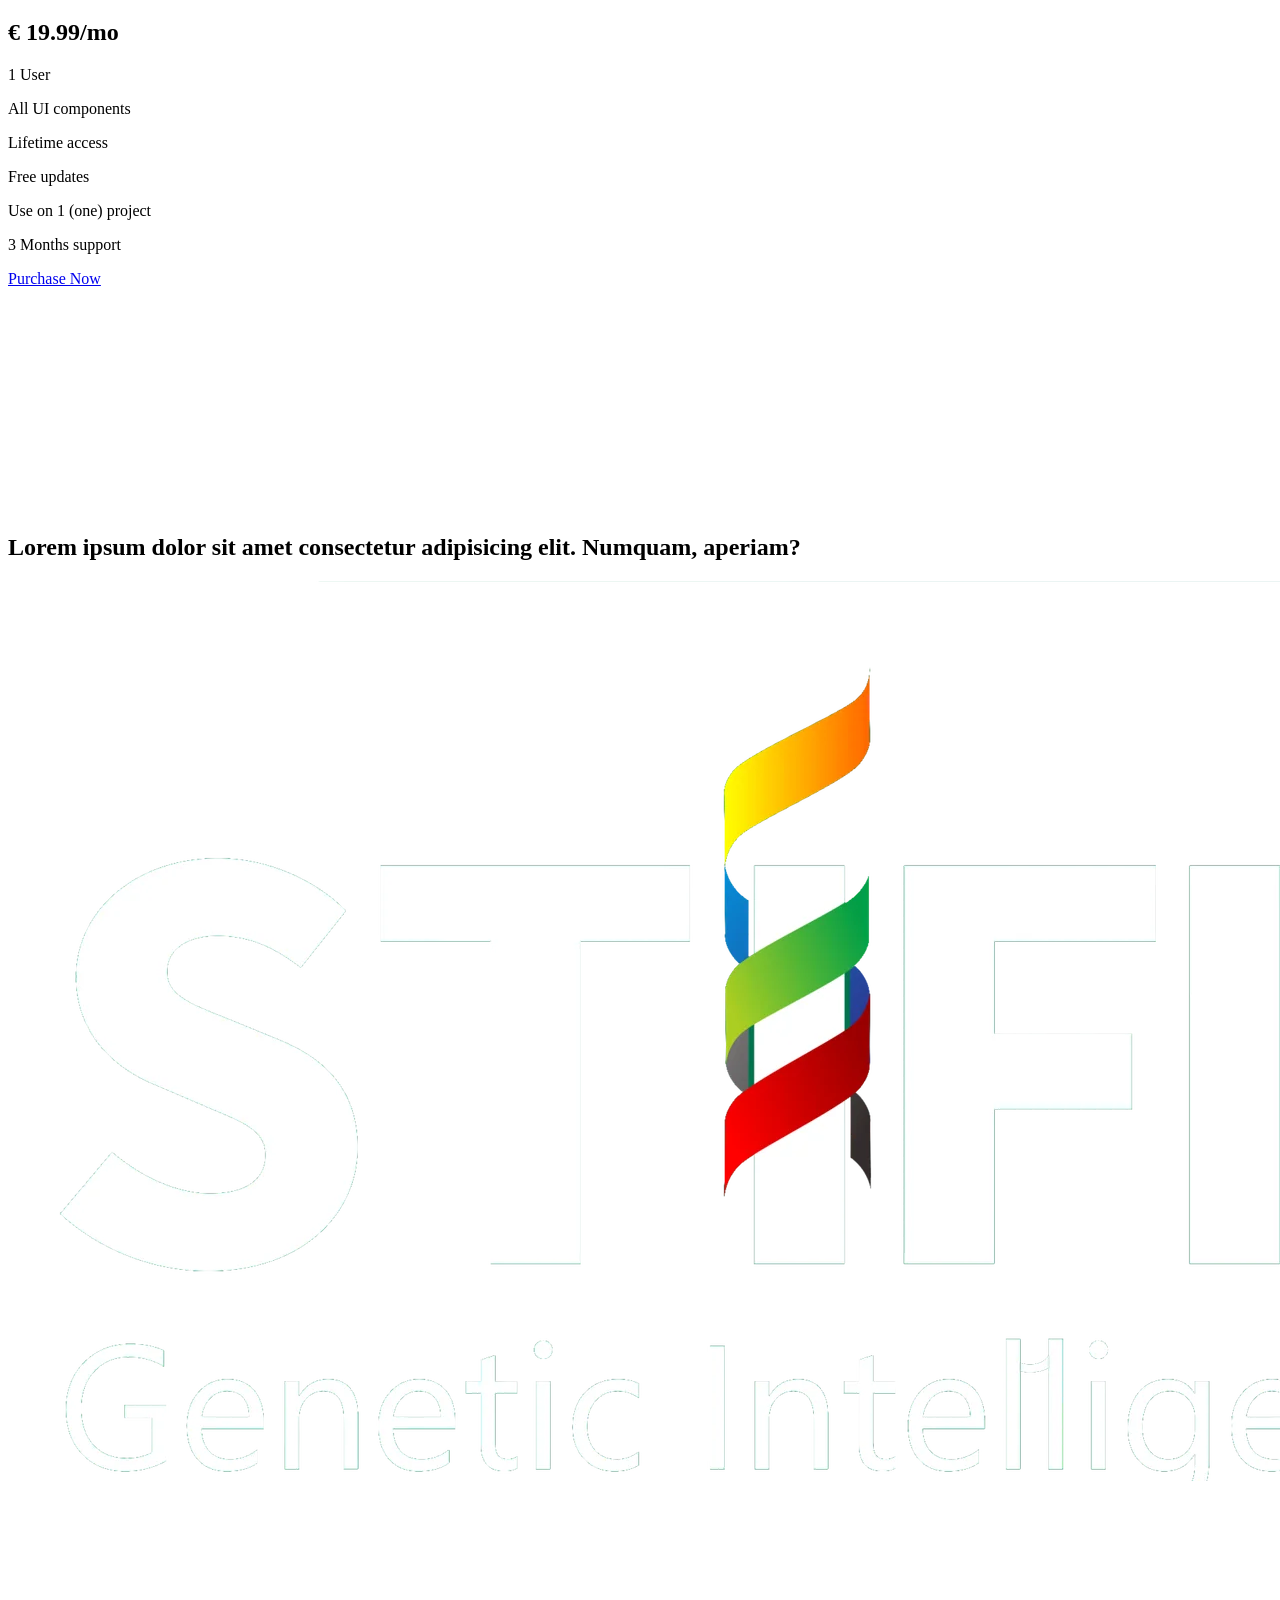
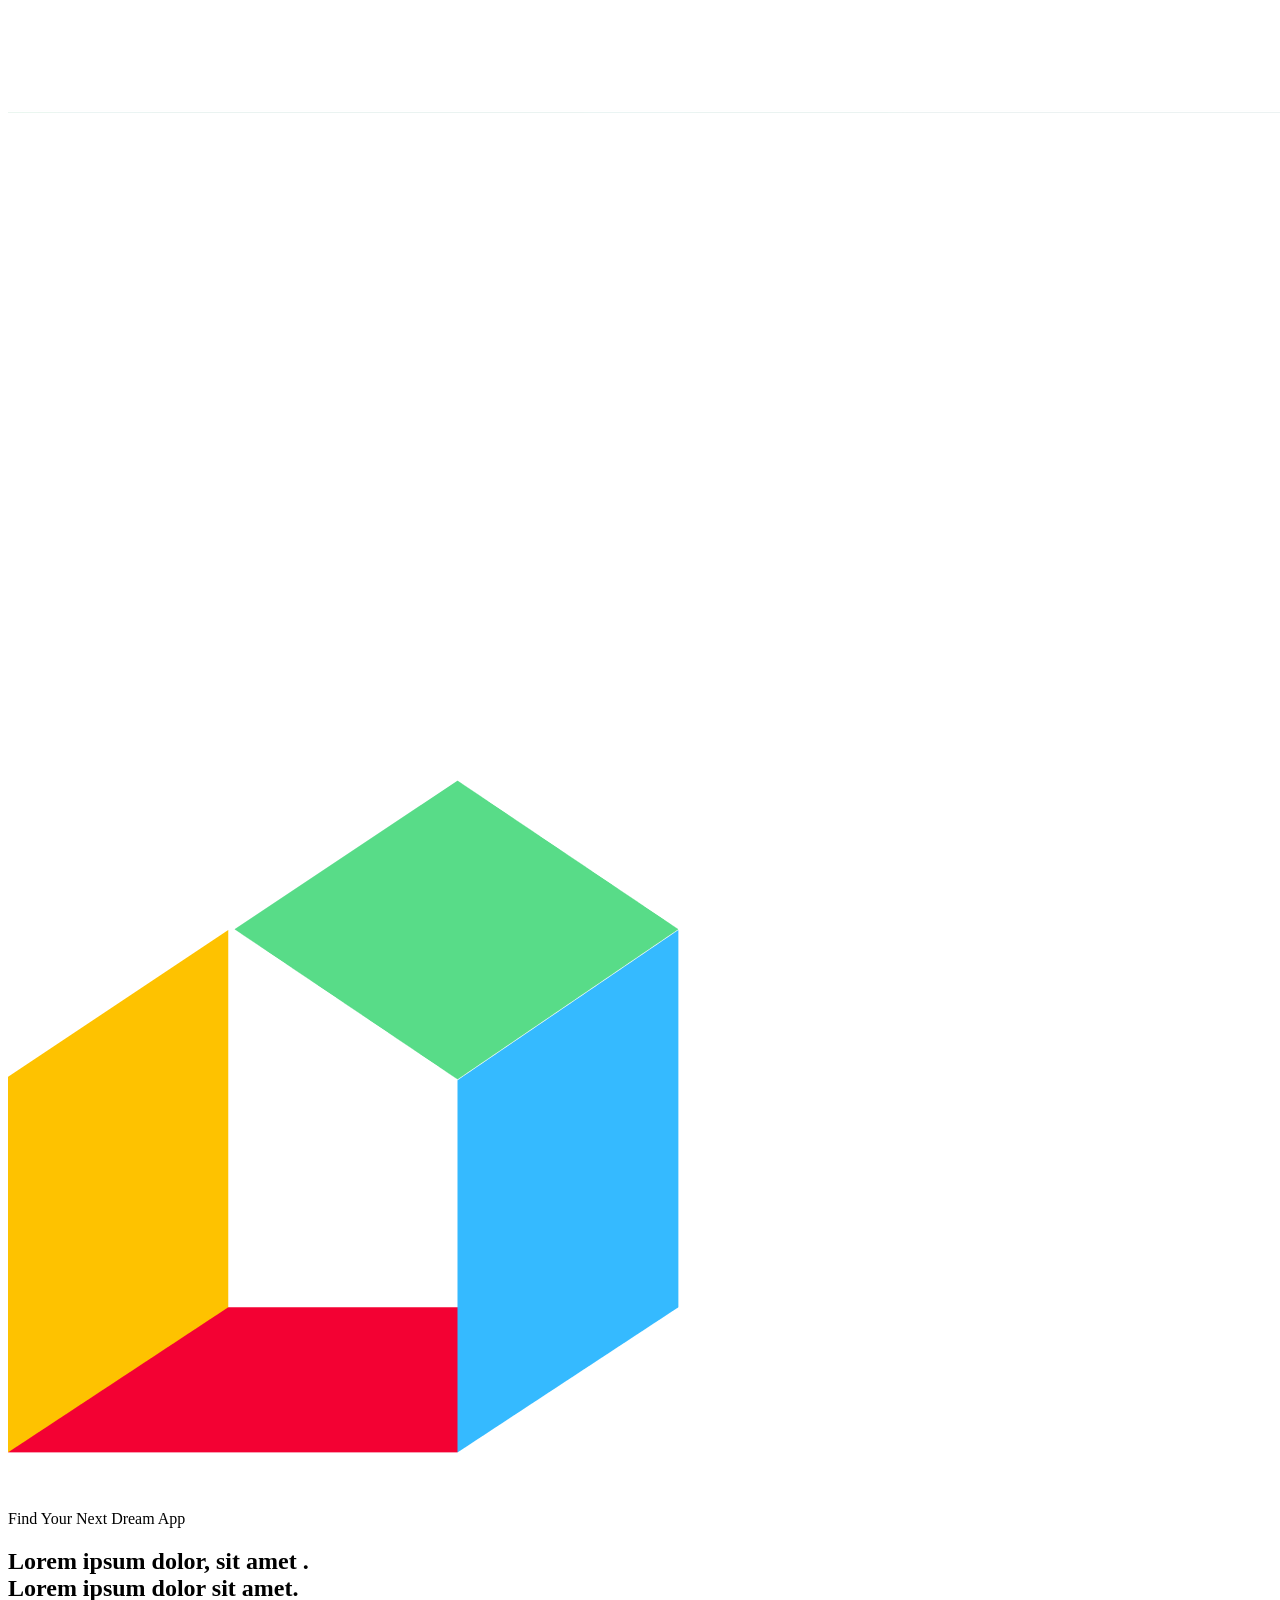
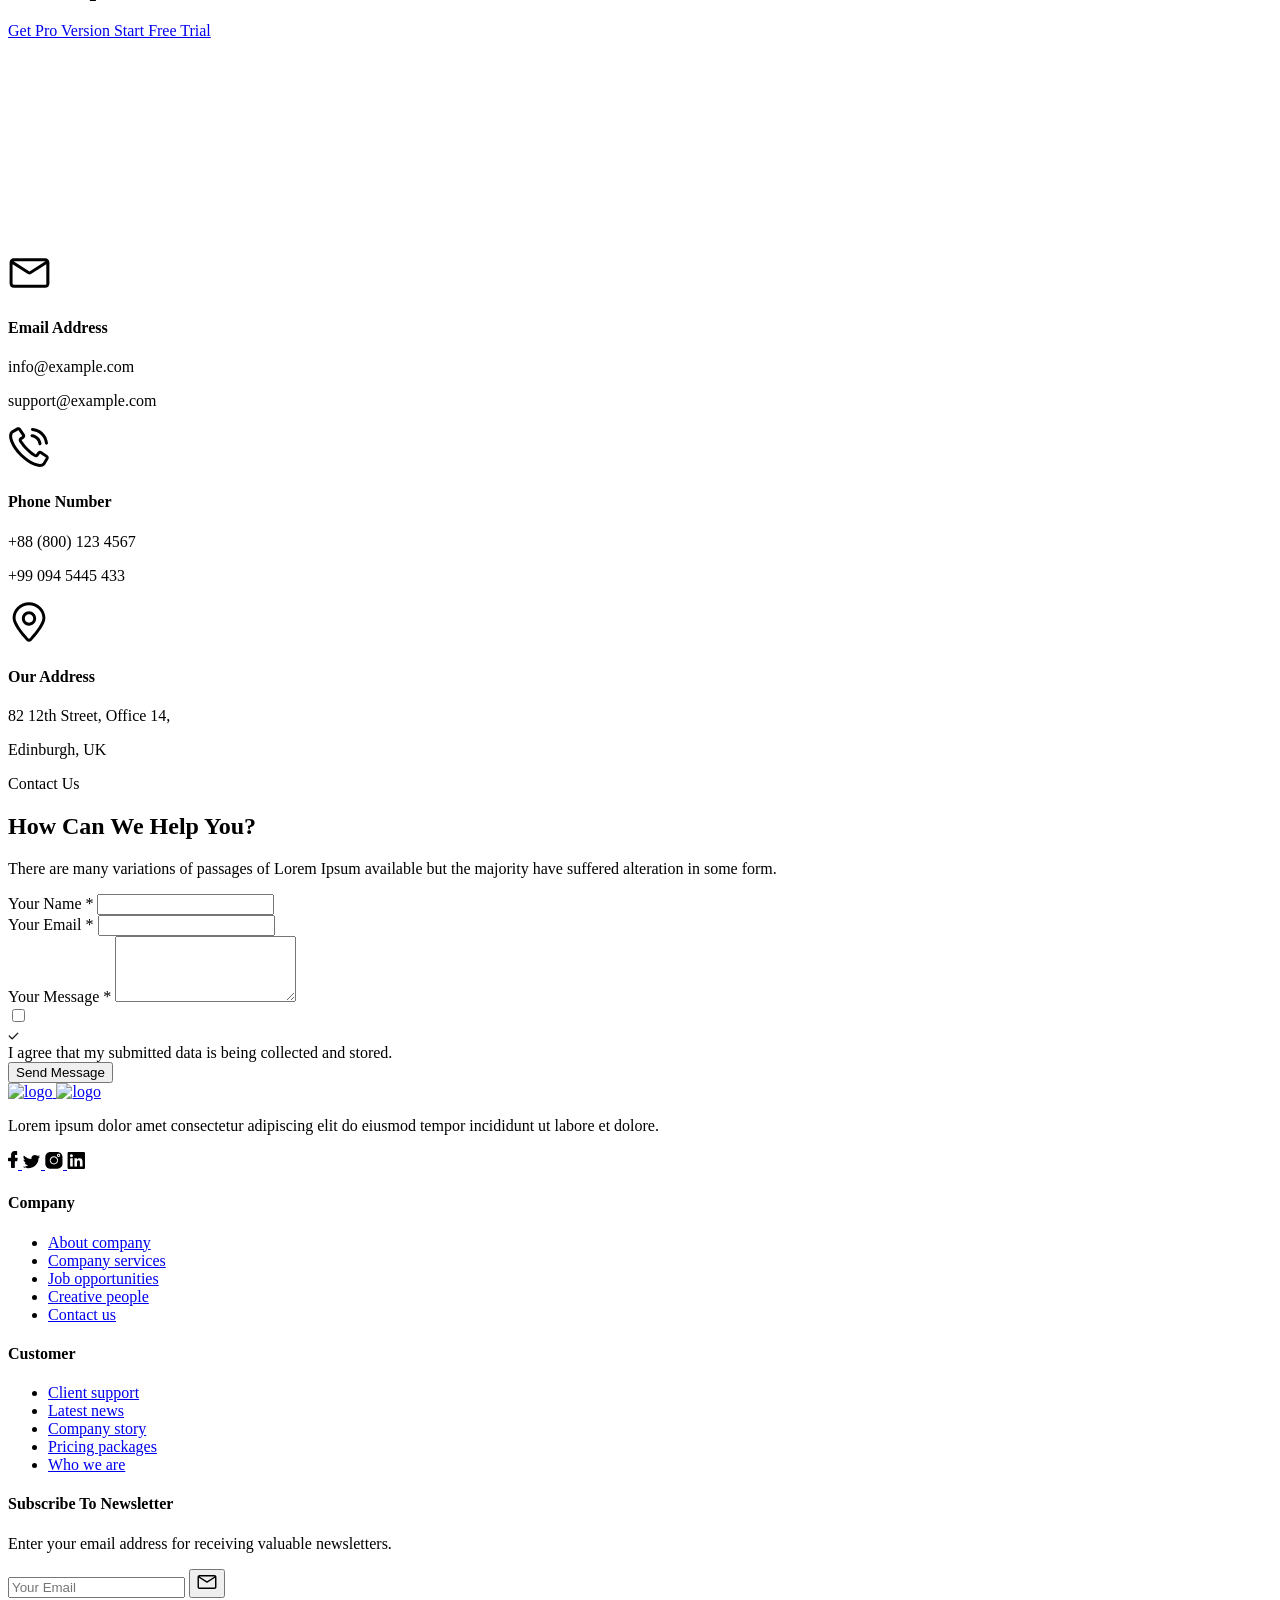
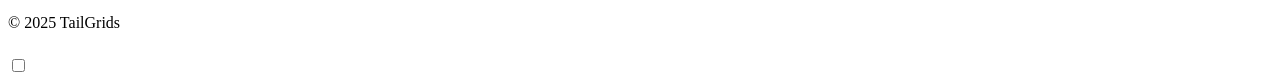
==== commit 3b809f0b: "feat/ fix responsive design" ====
--- a/index copy.html
+++ b/index copy.html
@@ -264,12 +264,11 @@
         <div class="container mx-auto">
           <div class="flex flex-wrap -mx-4">
             <div class="w-full px-4 text-white">
-              <h1 class="text-4xl">Kenali Potensi Terdalam Anda dengan Tes STIFIn</h1>
+              <h1 class="text-4xl">Lorem Ipsum Sit Dolor Amet</h1>
               <p>
-  Setiap orang punya kecerdasan unik. Tes STIFIn membantu Anda memahami diri,<br>
-  memilih jalur karier, hingga menjalani hidup lebih terarah sesuai potensi alami.
-</p>
-
+                Lorem ipsum dolor sit amet consectetur adipisicing elit. Soluta
+                saepe enim necessitatibus.
+              </p>
               <div>
                 <a
                   href="javascript:void(0)"
@@ -941,72 +940,112 @@
             </div>
           </div>
         </div>
-<div class="grid gap-8 md:grid-cols-3">
-  <!-- SIMPLE -->
-  <div class="p-6 bg-white shadow rounded-xl text-center">
-    <div class="flex justify-center mb-4">
-      <div class="flex items-center justify-center w-16 h-16 rounded-full bg-green-700">
-        <!-- Icon lingkaran -->
-        <svg xmlns="http://www.w3.org/2000/svg" 
-             fill="none" viewBox="0 0 24 24" stroke="currentColor" 
-             class="w-8 h-8 text-white">
-          <circle cx="12" cy="12" r="9" stroke-width="2" />
-          <circle cx="12" cy="12" r="3" fill="currentColor" />
-        </svg>
-      </div>
-    </div>
-    <h3 class="text-xl font-bold">SIMPLE</h3>
-    <p class="mt-3 text-gray-700">
-      Konsep STIFIn terbagi menjadi 5 Mesin Kecerdasan dan 9 Personaliti Genetik. 
-      FOKUS-SATU-HEBAT
-    </p>
-    <a href="#" class="mt-4 inline-block text-green-700 font-medium">Learn More</a>
-  </div>
-
-  <!-- AKURAT -->
-  <div class="p-6 bg-white shadow rounded-xl text-center">
-    <div class="flex justify-center mb-4">
-      <div class="flex items-center justify-center w-16 h-16 rounded-full bg-green-700">
-        <!-- Icon concentric circle -->
-        <svg xmlns="http://www.w3.org/2000/svg" 
-             fill="none" viewBox="0 0 24 24" stroke="currentColor" 
-             class="w-8 h-8 text-white">
-          <circle cx="12" cy="12" r="9" stroke-width="2" />
-          <circle cx="12" cy="12" r="6" stroke-width="2" />
-          <circle cx="12" cy="12" r="3" fill="currentColor" />
-        </svg>
-      </div>
-    </div>
-    <h3 class="text-xl font-bold">AKURAT</h3>
-    <p class="mt-3 text-gray-700">
-      Konsep STIFIn mengidentifikasi sistem operasi atau software otak manusia. 
-      Tingkat validitas dan reabilitas sebesar 95%. 1X SEUMUR HIDUP
-    </p>
-    <a href="#" class="mt-4 inline-block text-green-700 font-medium">Learn More</a>
-  </div>
-
-  <!-- APLIKATIF -->
-  <div class="p-6 bg-white shadow rounded-xl text-center">
-    <div class="flex justify-center mb-4">
-      <div class="flex items-center justify-center w-16 h-16 rounded-full bg-green-700">
-        <!-- Icon puzzle -->
-        <svg xmlns="http://www.w3.org/2000/svg" 
-             fill="currentColor" viewBox="0 0 24 24" 
-             class="w-8 h-8 text-white">
-          <path d="M20 13v-2a1 1 0 0 0-1-1h-1.586a2 2 0 1 0-2.828-2.828V5a1 1 0 0 0-1-1h-2a1 1 0 0 0-1 1v1.586a2 2 0 1 0-2.828 2.828H7a1 1 0 0 0-1 1v2a1 1 0 0 0 1 1h1.586a2 2 0 1 0 2.828 2.828V19a1 1 0 0 0 1 1h2a1 1 0 0 0 1-1v-1.586a2 2 0 1 0 2.828-2.828H19a1 1 0 0 0 1-1z"/>
-        </svg>
-      </div>
-    </div>
-    <h3 class="text-xl font-bold">APLIKATIF</h3>
-    <p class="mt-3 text-gray-700">
-      Bersifat berkolerasi dengan berbagai aspek kehidupan atau MULTI-ANGLE-FIELD.
-    </p>
-    <a href="#" class="mt-4 inline-block text-green-700 font-medium">Learn More</a>
-  </div>
-</div>
-
-
-          <!-- <div class="w-full px-4 md:w-1/2 lg:w-1/3">
+        <div class="flex flex-wrap -mx-4">
+          <div class="w-full px-4 md:w-1/2 lg:w-1/3">
+            <div
+              class="mb-9 rounded-[20px] bg-white dark:bg-dark p-10 shadow-2 hover:shadow-lg md:px-7 xl:px-10"
+            >
+              <div
+                class="bg-primary mb-8 flex h-[70px] w-[70px] items-center justify-center rounded-2xl"
+              >
+                <svg
+                  width="36"
+                  height="36"
+                  viewBox="0 0 36 36"
+                  fill="none"
+                  xmlns="http://www.w3.org/2000/svg"
+                >
+                  <path
+                    d="M21.0375 1.2374C11.8125 -0.393851 2.92503 5.7374 1.29378 14.9624C0.450029 19.4061 1.46253 23.9624 4.05003 27.6749C6.63753 31.4436 10.5188 33.9186 14.9625 34.7624C15.975 34.9311 16.9875 35.0436 18 35.0436C26.0438 35.0436 33.2438 29.2499 34.7625 21.0374C36.3938 11.8124 30.2625 2.9249 21.0375 1.2374ZM32.2313 20.5874C32.175 21.0374 32.0625 21.4874 31.95 21.8811L19.2375 17.0999V3.5999C19.6875 3.65615 20.1375 3.7124 20.5313 3.76865C28.4063 5.1749 33.6375 12.7124 32.2313 20.5874ZM16.7063 3.5999V16.7624H3.60003C3.65628 16.3124 3.71253 15.8624 3.76878 15.4124C4.95003 8.83115 10.4063 4.10615 16.7063 3.5999ZM15.4125 32.2311C11.5875 31.5561 8.32503 29.4186 6.13128 26.2124C4.66878 24.1311 3.82503 21.7124 3.60003 19.2374H17.775L31.05 24.2436C28.2938 29.9811 21.9375 33.4686 15.4125 32.2311Z"
+                    fill="white"
+                  />
+                </svg>
+              </div>
+              <h4
+                class="text-dark dark:text-white mb-[14px] text-2xl font-semibold"
+              >
+                Lorem ipsum dolor sit amet.
+              </h4>
+              <p class="text-body-color dark:text-dark-6">
+                Lorem ipsum, dolor sit amet consectetur adipisicing elit. Dignissimos rerum culpa amet esse in error?
+              </p>
+            </div>
+          </div>
+          <div class="w-full px-4 md:w-1/2 lg:w-1/3">
+            <div
+              class="mb-9 rounded-[20px] bg-white dark:bg-dark p-10 shadow-2 hover:shadow-lg md:px-7 xl:px-10"
+            >
+              <div
+                class="bg-primary mb-8 flex h-[70px] w-[70px] items-center justify-center rounded-2xl"
+              >
+                <svg
+                  width="36"
+                  height="36"
+                  viewBox="0 0 36 36"
+                  fill="none"
+                  xmlns="http://www.w3.org/2000/svg"
+                >
+                  <path
+                    fill-rule="evenodd"
+                    clip-rule="evenodd"
+                    d="M9.89195 14.625C10.9995 10.1252 13.769 7.875 18.1996 7.875C24.8458 7.875 25.6765 12.9375 28.9996 13.7812C31.2151 14.3439 33.1535 13.5002 34.815 11.25C33.7075 15.7498 30.9379 18 26.5073 18C19.8611 18 19.0304 12.9375 15.7073 12.0938C13.4918 11.5311 11.5535 12.3748 9.89195 14.625ZM1.58423 24.75C2.69174 20.2502 5.46132 18 9.89195 18C16.5381 18 17.3689 23.0625 20.692 23.9062C22.9075 24.4689 24.8458 23.6252 26.5073 21.375C25.3998 25.8748 22.6302 28.125 18.1996 28.125C11.5535 28.125 10.7227 23.0625 7.39963 22.2188C5.18405 21.6561 3.24576 22.4998 1.58423 24.75Z"
+                    fill="white"
+                  />
+                </svg>
+              </div>
+              <h4
+                class="text-dark dark:text-white mb-[14px] text-2xl font-semibold"
+              >
+                Lorem ipsum dolor sit amet.
+              </h4>
+              <p class="text-body-color dark:text-dark-6">
+                Lorem ipsum dolor sit amet, consectetur adipisicing elit. Enim praesentium animi inventore in aliquam quibusdam.
+              </p>
+            </div>
+          </div>
+          <div class="w-full px-4 md:w-1/2 lg:w-1/3">
+            <div
+              class="mb-9 rounded-[20px] bg-white dark:bg-dark p-10 shadow-2 hover:shadow-lg md:px-7 xl:px-10"
+            >
+              <div
+                class="bg-primary mb-8 flex h-[70px] w-[70px] items-center justify-center rounded-2xl"
+              >
+                <svg
+                  width="36"
+                  height="36"
+                  viewBox="0 0 36 36"
+                  fill="none"
+                  xmlns="http://www.w3.org/2000/svg"
+                >
+                  <path
+                    d="M12.2063 1.9126H5.0625C3.15 1.9126 1.575 3.4876 1.575 5.4001V12.5438C1.575 14.4563 3.15 16.0313 5.0625 16.0313H12.2063C14.1188 16.0313 15.6938 14.4563 15.6938 12.5438V5.45635C15.75 3.4876 14.175 1.9126 12.2063 1.9126ZM13.2188 12.6001C13.2188 13.1626 12.7688 13.6126 12.2063 13.6126H5.0625C4.5 13.6126 4.05 13.1626 4.05 12.6001V5.45635C4.05 4.89385 4.5 4.44385 5.0625 4.44385H12.2063C12.7688 4.44385 13.2188 4.89385 13.2188 5.45635V12.6001Z"
+                    fill="white"
+                  />
+                  <path
+                    d="M30.9375 1.9126H23.7937C21.8812 1.9126 20.3062 3.4876 20.3062 5.4001V12.5438C20.3062 14.4563 21.8812 16.0313 23.7937 16.0313H30.9375C32.85 16.0313 34.425 14.4563 34.425 12.5438V5.45635C34.425 3.4876 32.85 1.9126 30.9375 1.9126ZM31.95 12.6001C31.95 13.1626 31.5 13.6126 30.9375 13.6126H23.7937C23.2312 13.6126 22.7812 13.1626 22.7812 12.6001V5.45635C22.7812 4.89385 23.2312 4.44385 23.7937 4.44385H30.9375C31.5 4.44385 31.95 4.89385 31.95 5.45635V12.6001Z"
+                    fill="white"
+                  />
+                  <path
+                    d="M12.2063 19.8564H5.0625C3.15 19.8564 1.575 21.4314 1.575 23.3439V30.4877C1.575 32.4002 3.15 33.9752 5.0625 33.9752H12.2063C14.1188 33.9752 15.6938 32.4002 15.6938 30.4877V23.4002C15.75 21.4314 14.175 19.8564 12.2063 19.8564ZM13.2188 30.5439C13.2188 31.1064 12.7688 31.5564 12.2063 31.5564H5.0625C4.5 31.5564 4.05 31.1064 4.05 30.5439V23.4002C4.05 22.8377 4.5 22.3877 5.0625 22.3877H12.2063C12.7688 22.3877 13.2188 22.8377 13.2188 23.4002V30.5439Z"
+                    fill="white"
+                  />
+                  <path
+                    d="M30.9375 19.8564H23.7937C21.8812 19.8564 20.3062 21.4314 20.3062 23.3439V30.4877C20.3062 32.4002 21.8812 33.9752 23.7937 33.9752H30.9375C32.85 33.9752 34.425 32.4002 34.425 30.4877V23.4002C34.425 21.4314 32.85 19.8564 30.9375 19.8564ZM31.95 30.5439C31.95 31.1064 31.5 31.5564 30.9375 31.5564H23.7937C23.2312 31.5564 22.7812 31.1064 22.7812 30.5439V23.4002C22.7812 22.8377 23.2312 22.3877 23.7937 22.3877H30.9375C31.5 22.3877 31.95 22.8377 31.95 23.4002V30.5439Z"
+                    fill="white"
+                  />
+                </svg>
+              </div>
+              <h4
+                class="text-dark dark:text-white mb-[14px] text-2xl font-semibold"
+              >
+                Lorem ipsum dolor sit amet.
+              </h4>
+              <p class="text-body-color dark:text-dark-6">
+                Lorem ipsum dolor sit amet consectetur adipisicing elit. Voluptates iure ex eaque quam incidunt non!
+              </p>
+            </div>
+          </div>
+          <div class="w-full px-4 md:w-1/2 lg:w-1/3">
             <div
               class="mb-9 rounded-[20px] bg-white dark:bg-dark p-10 shadow-2 hover:shadow-lg md:px-7 xl:px-10"
             >
@@ -1105,7 +1144,7 @@
             </div>
           </div>
         </div>
-      </div> -->
+      </div>
     </section>
     <!-- ====== Services Section End -->
 
@@ -2190,7 +2229,7 @@
 
         <div class="flex items-end w-full">
           <div class="absolute z-20 overflow-hidden left-0">
-            <img src="src/images/gurl.png" alt="" class="w-[50%]" />
+            <img src="src/images/gurl.png" alt="" class="w-[50%] hidden lg:inline" />
           </div>
           <div
             class="w-[80%] bg-primary from-primary shadow-pricing relative z-10  overflow-hidden rounded-r-xl bg-gradient-to-b to-[#006A67] py-10 px-8 text-center sm:p-12 lg:py-10 lg:px-6 xl:pt-[55px] xl:pb-10 xl:px-[50px]"
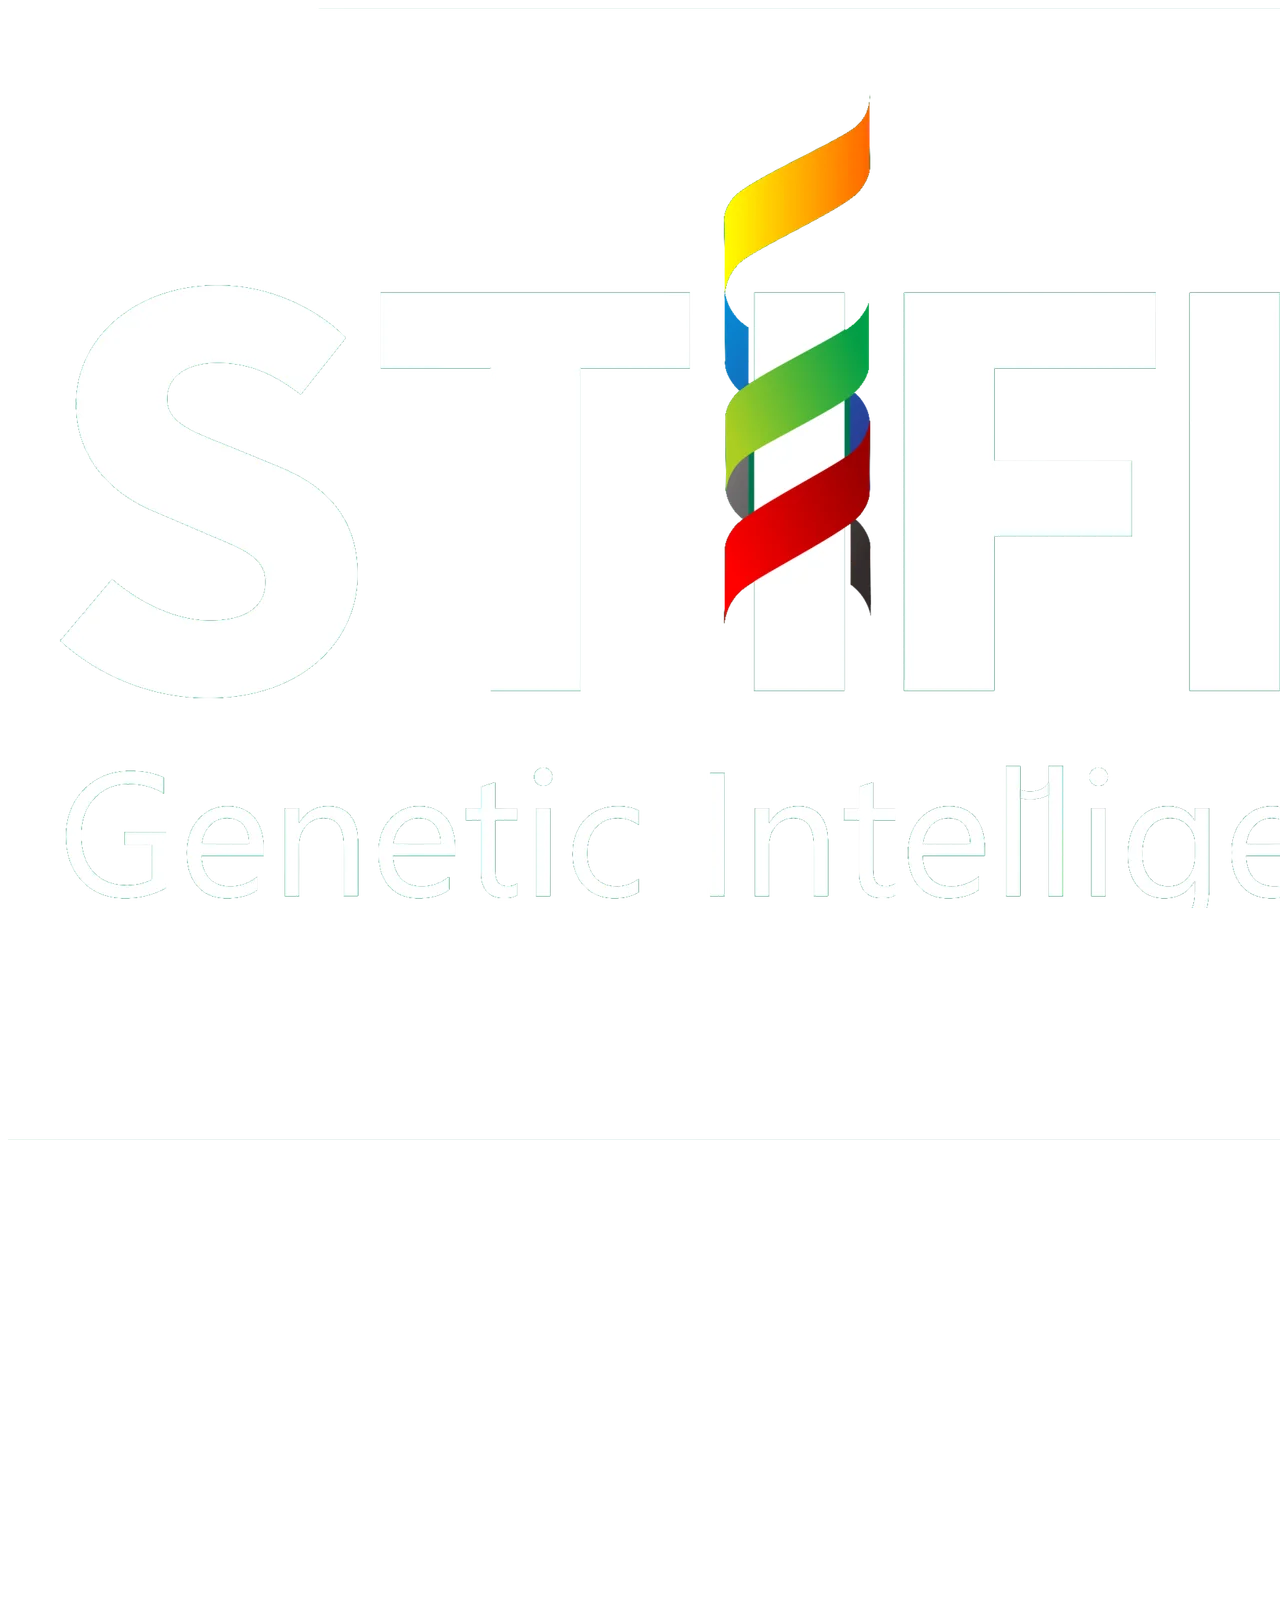
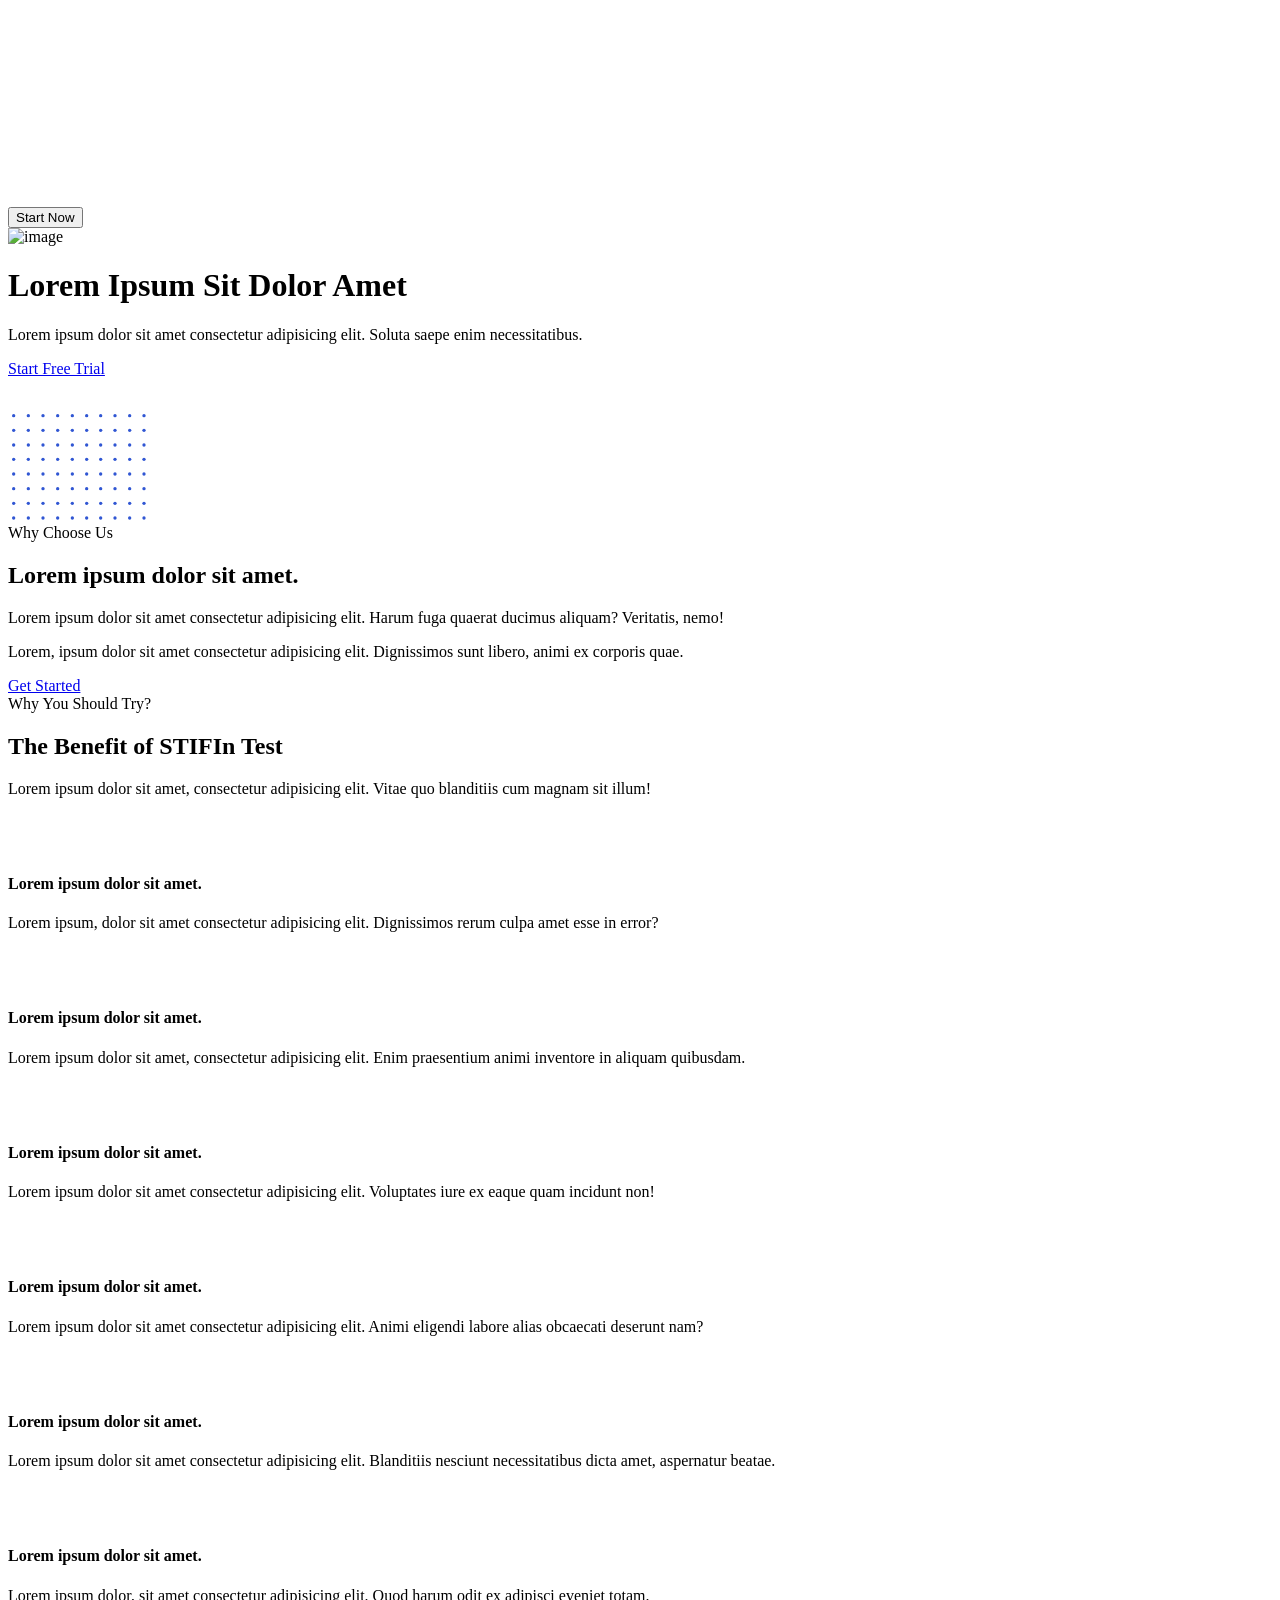
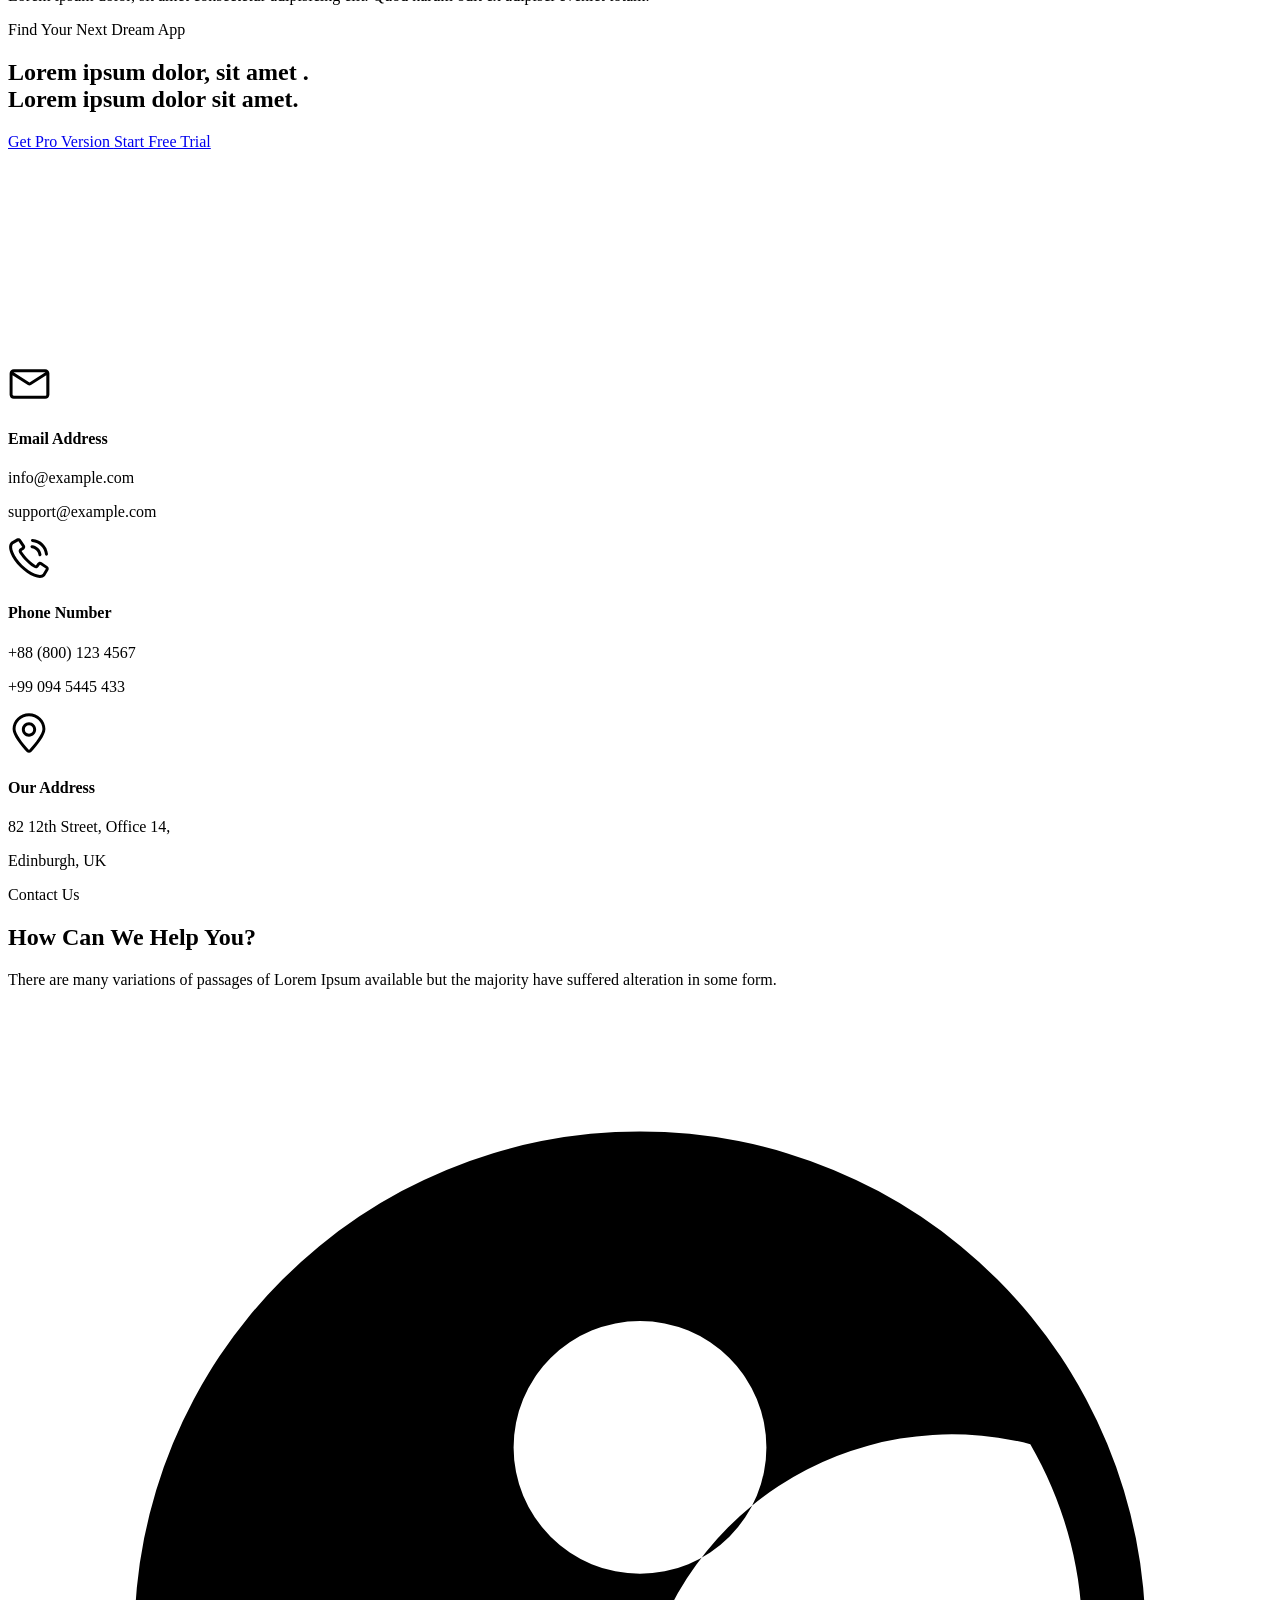
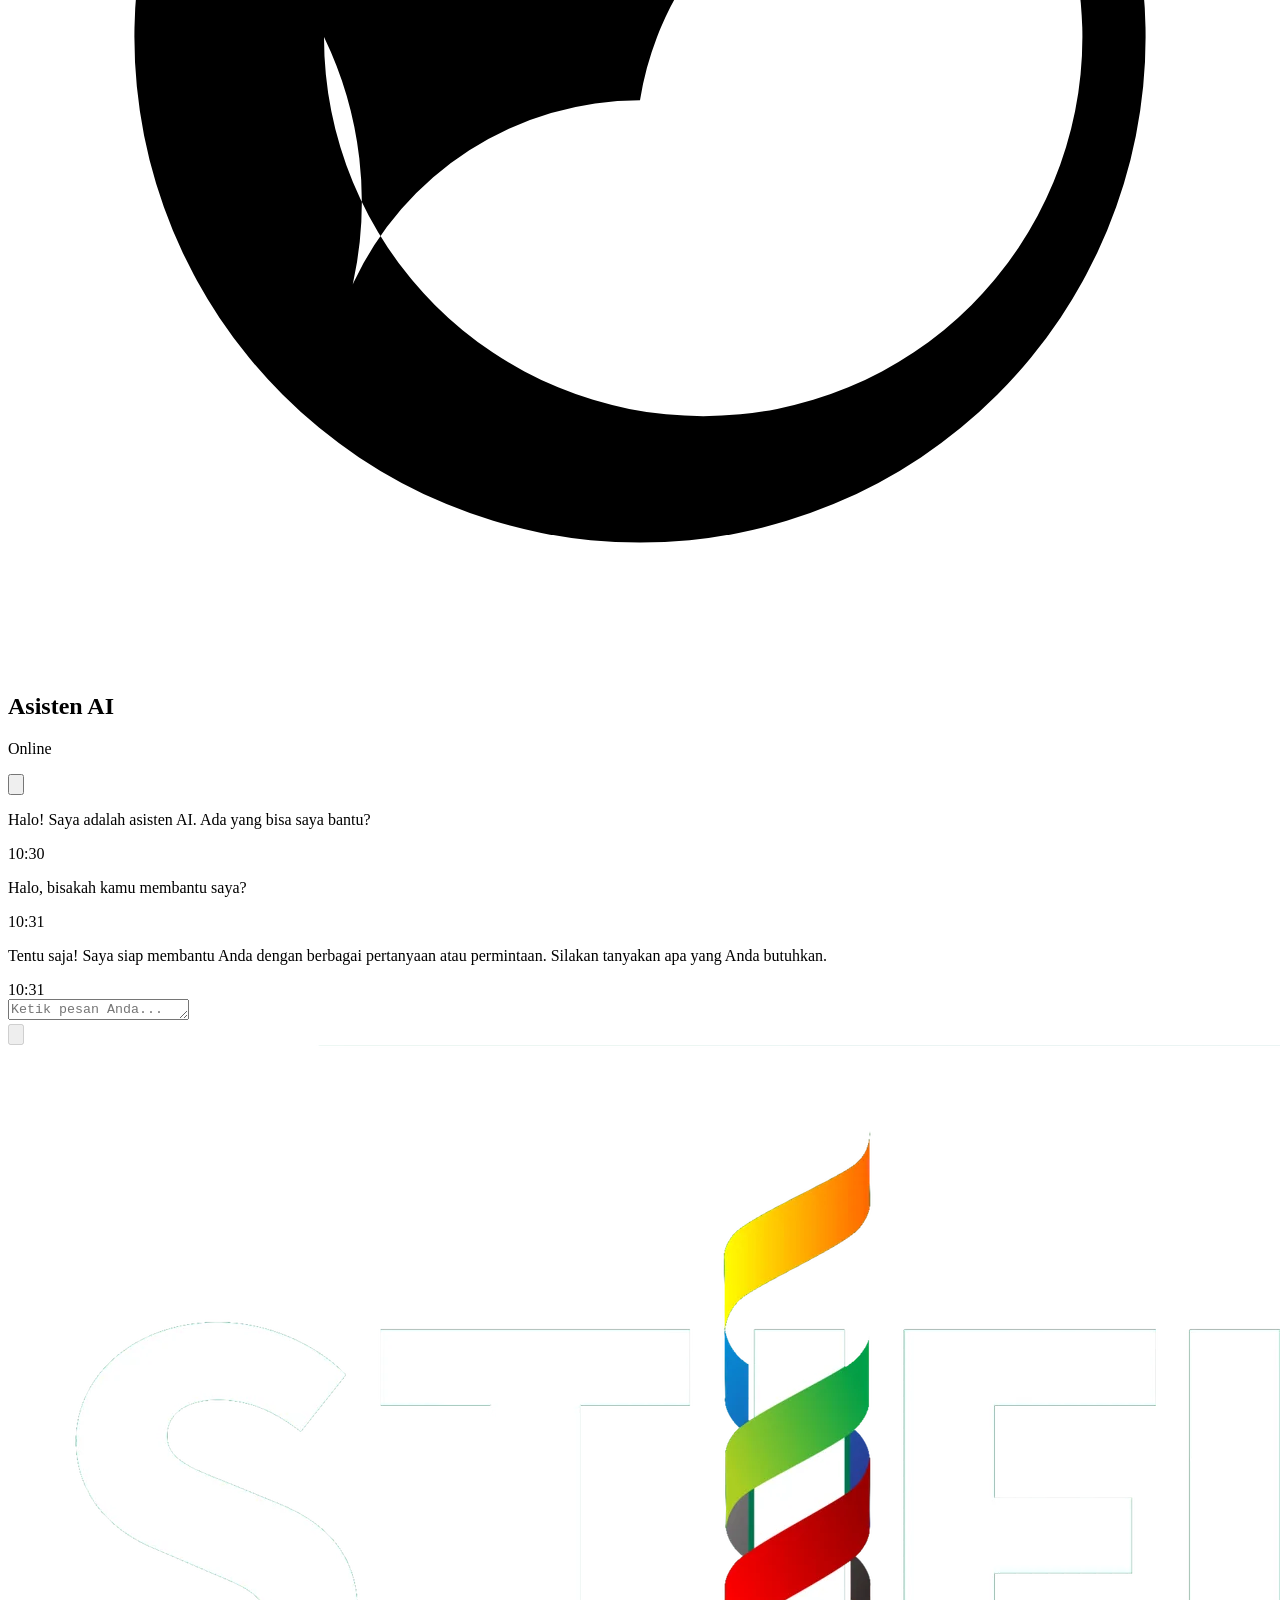
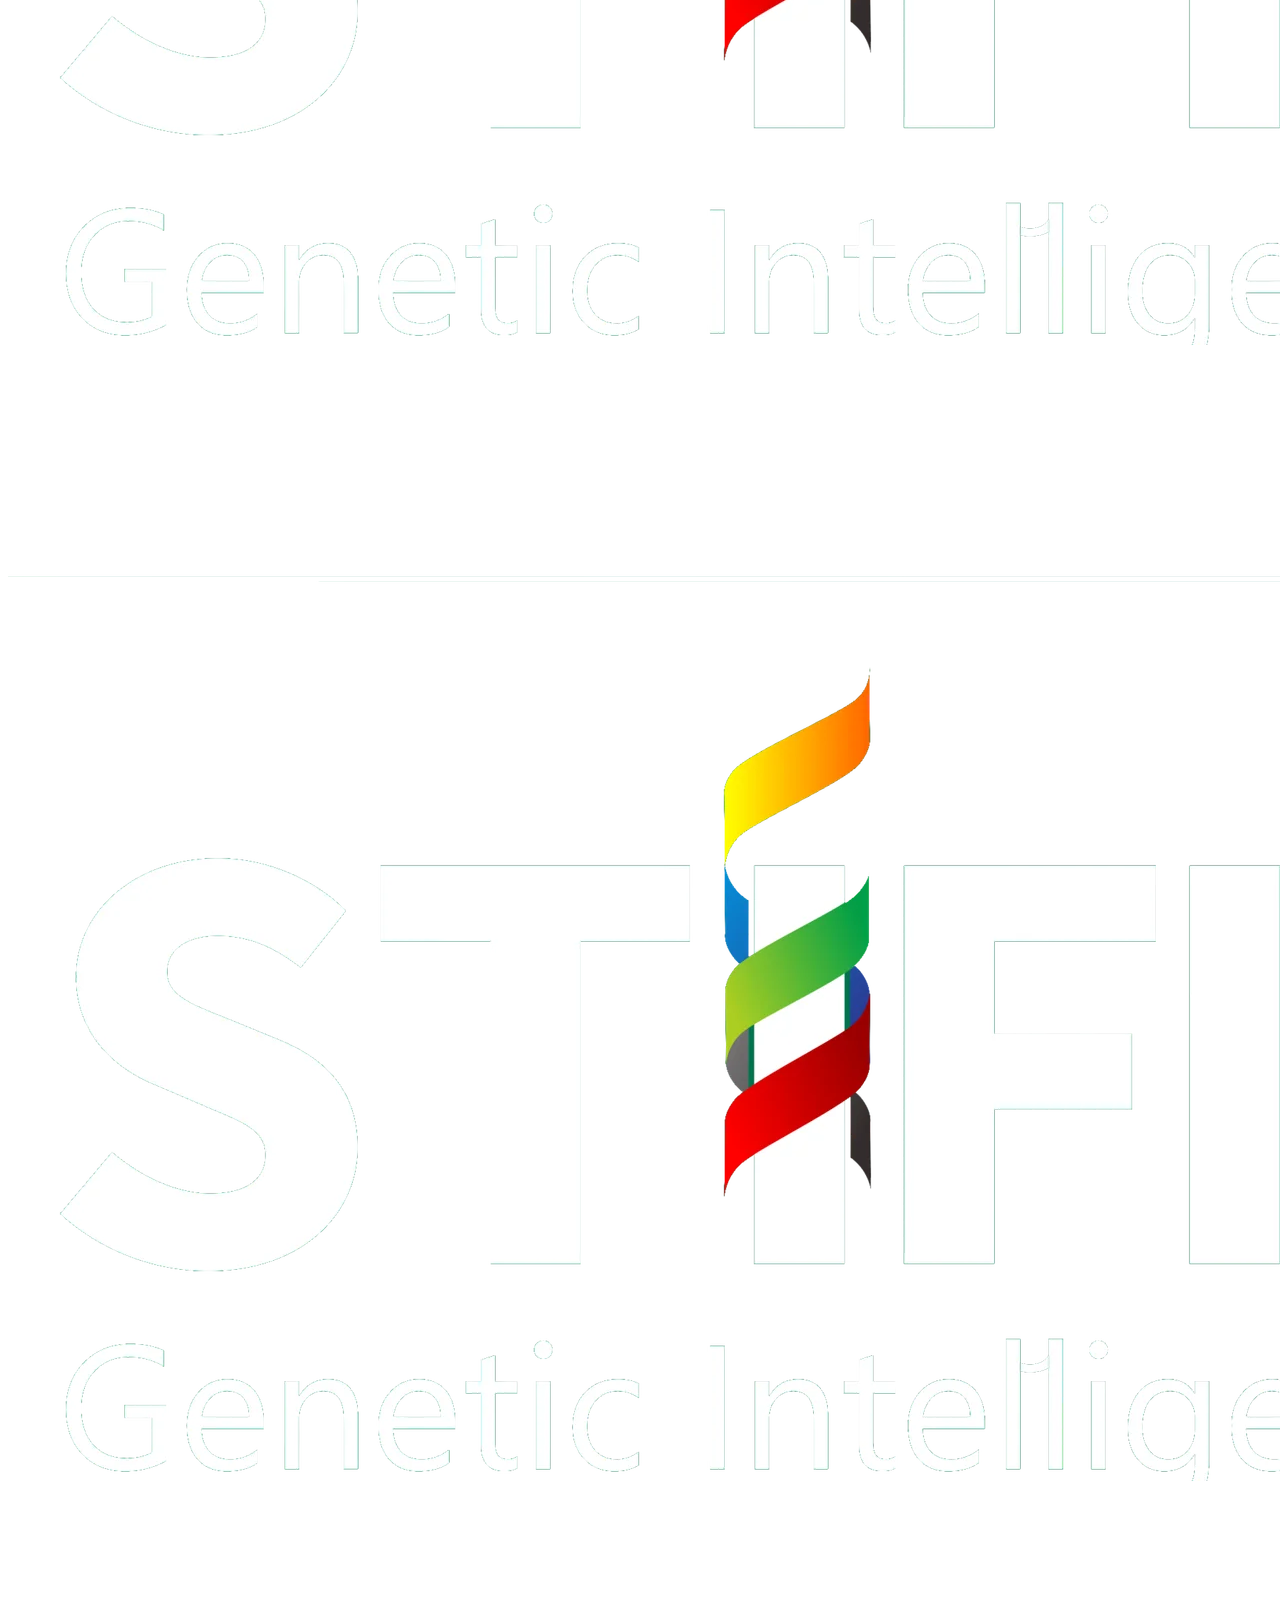
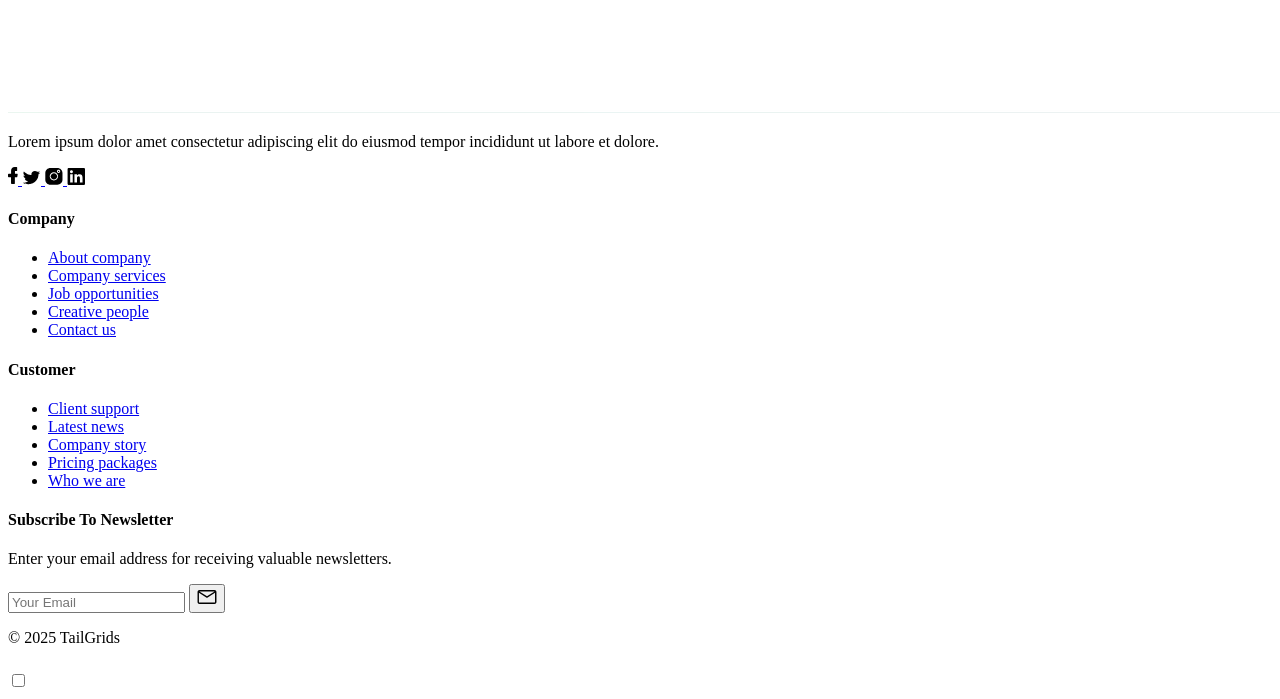
==== commit 7d6fad9d: "fix navabr" ====
--- a/index copy.html
+++ b/index copy.html
@@ -83,6 +83,74 @@
         transform: translate(var(--tw-translate-x), var(--tw-translate-y))
           rotate(var(--tw-rotate));
       }
+      .message-user {
+            background-color: #3b82f6;
+            color: white;
+            border-radius: 0.5rem;
+            border-bottom-right-radius: 0;
+            margin-left: auto;
+            max-width: 80%;
+        }
+        
+        .message-ai {
+            background-color: #f3f4f6;
+            color: #1f2937;
+            border-radius: 0.5rem;
+            border-bottom-left-radius: 0;
+            max-width: 80%;
+        }
+        
+        .typing-indicator {
+            display: flex;
+            align-items: center;
+            gap: 0.3rem;
+        }
+        
+        .typing-dot {
+            width: 0.5rem;
+            height: 0.5rem;
+            border-radius: 50%;
+            background-color: #9ca3af;
+            animation: typing 1.4s infinite ease-in-out;
+        }
+        
+        .typing-dot:nth-child(1) {
+            animation-delay: -0.32s;
+        }
+        
+        .typing-dot:nth-child(2) {
+            animation-delay: -0.16s;
+        }
+        
+        @keyframes typing {
+            0%, 80%, 100% {
+                transform: scale(0.8);
+                opacity: 0.5;
+            }
+            40% {
+                transform: scale(1);
+                opacity: 1;
+            }
+        }
+        
+        /* Custom scrollbar */
+        .messages-container::-webkit-scrollbar {
+            width: 6px;
+        }
+        
+        .messages-container::-webkit-scrollbar-track {
+            background: #f1f1f1;
+            border-radius: 10px;
+        }
+        
+        .messages-container::-webkit-scrollbar-thumb {
+            background: #c1c1c1;
+            border-radius: 10px;
+        }
+        
+        .messages-container::-webkit-scrollbar-thumb:hover {
+            background: #a1a1a1;
+        }
 
       /* Custom toggle/checkbox states */
       .checkbox-list:checked ~ label {
@@ -147,11 +215,16 @@
       <div class="container mx-auto">
         <div class="relative flex items-center justify-between -mx-4">
           <div class="relative z-10 max-w-full px-4 py-3 w-60">
-            <a href="javascript:void(0)" class="block w-full">
+            <a href="javascript:void(0)" class="block w-full flex gap-4 items-center sm:-ml-[4rem]">
               <img
                 src="src/images/logo_stifin.webp"
                 alt="logo"
-                style="width: 50%"
+                class="sm:w-[50%] w-[40%]"
+              />
+              <img
+                src="src/images/logo_steps.png"
+                alt="logo"
+                class="sm:w-[75%] w-[40%]"
               />
             </a>
             <span
@@ -164,9 +237,10 @@
                 @click="navbarOpen = !navbarOpen"
                 :class="navbarOpen && 'navbarTogglerActive' "
                 id="navbarToggler"
-                class="absolute right-4 top-1/2 block -translate-y-1/2 rounded-lg px-3 py-[6px] ring-primary focus:ring-2 lg:hidden"
+                class="absolute right-4 top-1/2 block -translate-y-1/2 rounded-md px-3 py-[6px] text-white bg-primary hover:opacity-75 ring-stroke focus:ring-2"
               >
-                <span
+              Start Now
+                <!-- <span
                   class="relative my-[6px] block h-[2px] w-[30px] bg-body-color dark:bg-white"
                 ></span>
                 <span
@@ -174,9 +248,9 @@
                 ></span>
                 <span
                   class="relative my-[6px] block h-[2px] w-[30px] bg-body-color dark:bg-white"
-                ></span>
+                ></span> -->
               </button>
-              <nav
+              <!-- <nav
                 :class="!navbarOpen && 'hidden' "
                 id="navbarCollapse"
                 class="absolute right-4 top-full z-20 w-full max-w-[250px] rounded-lg bg-white dark:bg-dark-2 py-5 px-6 shadow lg:static lg:block lg:w-full lg:max-w-full lg:bg-transparent lg:py-0 lg:shadow-none lg:dark:bg-transparent"
@@ -215,36 +289,9 @@
                     </a>
                   </li>
                 </ul>
-              </nav>
-            </div>
-            <div class="justify-end hidden pr-16 sm:flex lg:pr-0">
-              <div class="flex items-center">
-                <div
-                  class="flex h-11 min-w-[44px] items-center justify-center rounded-full bg-primary text-white"
-                >
-                  <svg
-                    width="20"
-                    height="20"
-                    viewBox="0 0 20 20"
-                    class="fill-current"
-                  >
-                    <path
-                      d="M15.3437 19.156C12.7812 19.156 9.09373 17.3123 5.71873 14.0935C1.12498 9.7185 -0.843773 4.8435 1.15623 2.7185C1.24998 2.62475 1.34373 2.56225 1.46873 2.49975L4.09373 1.031C4.68748 0.718502 5.43748 0.874752 5.81248 1.406L7.71873 4.12475C7.90623 4.406 7.99998 4.74975 7.93748 5.06225C7.87498 5.406 7.68748 5.68725 7.40623 5.87475L6.24998 6.62475C6.18748 6.656 6.18748 6.68725 6.18748 6.7185C6.18748 6.74975 6.18748 6.781 6.21873 6.81225C7.06248 8.06225 9.46873 11.2498 13.2812 13.531C13.375 13.5935 13.5312 13.5623 13.5937 13.4998L14.4062 12.406C14.8125 11.8435 15.5937 11.7185 16.1875 12.0935L19.0312 13.906C19.625 14.281 19.8125 15.031 19.4375 15.6248L17.875 18.1248C17.8125 18.2498 17.7187 18.3435 17.625 18.406C17.0312 18.9373 16.25 19.156 15.3437 19.156ZM4.74998 1.93725C4.71873 1.93725 4.68748 1.93725 4.62498 1.9685L1.99998 3.43725C1.96873 3.4685 1.96873 3.4685 1.93748 3.4685C0.624977 4.87475 2.12498 9.156 6.49998 13.3123C10.875 17.4685 15.4062 18.906 16.9062 17.6248C16.9062 17.6248 16.9062 17.6248 16.9375 17.5935L18.5 15.0935C18.5312 15.031 18.5312 14.9373 18.4375 14.8748L15.5937 13.0623C15.5 12.9998 15.3437 13.031 15.2812 13.0935L14.4687 14.1873C14.0625 14.7185 13.3125 14.8748 12.7187 14.531C8.68748 12.1248 6.18748 8.781 5.31248 7.43725C5.12498 7.156 5.06248 6.8435 5.12498 6.49975C5.18748 6.18725 5.37498 5.87475 5.65623 5.7185L6.81248 4.93725C6.87498 4.906 6.87498 4.87475 6.87498 4.8435C6.87498 4.81225 6.87498 4.781 6.84373 4.7185L4.93748 1.99975C4.90623 1.9685 4.81248 1.93725 4.74998 1.93725Z"
-                    />
-                  </svg>
-                </div>
-                <div class="w-full ml-4 whitespace-nowrap">
-                  <span class="block text-sm font-medium dark:text-white"
-                    >Call Us</span
-                  >
-                  <h6 class="text-base font-semibold text-dark dark:text-white">
-                    360-779-2228
-                  </h6>
-                </div>
-              </div>
+              </nav> -->
             </div>
           </div>
-        </div>
       </div>
     </header>
     <!-- ====== Navbar Section End -->
@@ -1416,7 +1463,7 @@
     <!-- ====== Portfolio Section End -->
 
     <!-- ====== Team Section Start -->
-    <section class="bg-tg-bg dark:bg-dark-2 pt-20 pb-10 lg:pt-[120px] lg:pb-20">
+    <!-- <section class="bg-tg-bg dark:bg-dark-2 pt-20 pb-10 lg:pt-[120px] lg:pb-20">
       <div class="container mx-auto">
         <div class="flex flex-wrap -mx-4">
           <div class="w-full px-4">
@@ -2199,11 +2246,11 @@
           </div>
         </div>
       </div>
-    </section>
+    </section> -->
     <!-- ====== Team Section End -->
 
     <!-- ====== Pricing Section Start -->
-    <section
+    <!-- <section
       class="relative z-20 overflow-hidden bg-white dark:bg-dark pt-20 pb-12 lg:pt-[120px] lg:pb-[90px]"
     >
       <div class="mx-auto">
@@ -2302,11 +2349,11 @@
           </div>
         </div>
       </div>
-    </section>
+    </section> -->
     <!-- ====== Pricing Section End -->
 
     <!-- ====== Brands Section Start -->
-    <section class="relative z-10 bg-primary py-20 lg:py-[120px]">
+    <!-- <section class="relative z-10 bg-primary py-20 lg:py-[120px]">
       <div class="container mx-auto">
         <div class="flex flex-wrap items-center -mx-4">
           <div class="w-full px-4 lg:w-1/2 xl:w-5/12">
@@ -2320,7 +2367,6 @@
           </div>
 <div class="w-full px-4 lg:w-1/2 xl:w-7/12">
   <div class="flex flex-wrap items-center justify-center mt-12 lg:mt-0 xl:justify-end space-x-8">
-    <!-- Logo STIFIn -->
     <a href="javascript:void(0)" 
        class="flex items-center justify-center py-5">
       <img
@@ -2329,8 +2375,6 @@
         class="h-20 w-auto object-contain"
       />
     </a>
-
-    <!-- Logo STEPS -->
     <a href="javascript:void(0)" 
        class="flex items-center justify-center py-5">
       <img
@@ -2339,8 +2383,6 @@
         class="h-10 w-auto object-contain"
       />
     </a>
-
-    <!-- Logo RUAS -->
     <a href="javascript:void(0)" 
        class="flex items-center justify-center py-5">
       <img
@@ -2600,7 +2642,7 @@
           </svg>
         </span>
       </div>
-    </section>
+    </section> -->
     <!-- ====== Brands Section End -->
 
     <!-- ====== Testimonials Section Start -->
@@ -3720,101 +3762,222 @@
               </div>
             </div>
           </div>
-          <div>
-            <form>
-              <div class="flex flex-wrap justify-center -mx-4">
-                <div class="w-full px-4 md:w-1/2">
-                  <div class="mb-7 lg:mb-9">
-                    <label
-                      class="block mb-3 text-base font-medium text-dark dark:text-white md:mb-5"
-                    >
-                      <span>Your Name</span> <span class="text-red-500">*</span>
-                    </label>
-                    <input
-                      type="text"
-                      class="w-full rounded border border-stroke dark:border-dark-3 dark:bg-dark dark:text-dark-6 bg-white py-3 px-[14px] text-base leading-relaxed text-body-color outline-none focus:border-primary dark:focus:border-primary focus-visible:shadow-none md:py-4 md:px-[18px]"
-                    />
-                  </div>
+          <div 
+        x-data="chatbox()" 
+        class="bg-white dark: rounded-xl shadow-lg w-full h-[80vh] flex flex-col"
+    >
+        <!-- Header -->
+        <div class="bg-blue-600 text-white p-4 rounded-t-xl flex items-center justify-between">
+            <div class="flex items-center space-x-3">
+                <div class="w-8 h-8 bg-blue-800 rounded-full flex items-center justify-center">
+                    <svg xmlns="http://www.w3.org/2000/svg" class="h-5 w-5" viewBox="0 0 20 20" fill="currentColor">
+                        <path fill-rule="evenodd" d="M18 10a8 8 0 11-16 0 8 8 0 0116 0zm-6-3a2 2 0 11-4 0 2 2 0 014 0zm-2 4a5 5 0 00-4.546 2.916A5.986 5.986 0 005 10a6 6 0 0012 0c0-1.103-.298-2.14-.824-3.051A5 5 0 0010 11z" clip-rule="evenodd" />
+                    </svg>
                 </div>
-                <div class="w-full px-4 md:w-1/2">
-                  <div class="mb-7 lg:mb-9">
-                    <label
-                      class="block mb-3 text-base font-medium text-dark dark:text-white md:mb-5"
-                    >
-                      <span>Your Email</span>
-                      <span class="text-red-500">*</span>
-                    </label>
-                    <input
-                      type="email"
-                      class="w-full rounded border border-stroke dark:border-dark-3 dark:bg-dark dark:text-dark-6 bg-white py-3 px-[14px] text-base leading-relaxed text-body-color outline-none focus:border-primary dark:focus:border-primary focus-visible:shadow-none md:py-4 md:px-[18px]"
-                    />
-                  </div>
+                <div>
+                    <h1 class="font-semibold">Asisten AI</h1>
+                    <p class="text-sm text-blue-100" x-text="statusText"></p>
                 </div>
-                <div class="w-full px-4">
-                  <div class="mb-7 lg:mb-9">
-                    <label
-                      class="block mb-3 text-base font-medium text-dark dark:text-white md:mb-5"
-                    >
-                      <span>Your Message</span>
-                      <span class="text-red-500">*</span>
-                    </label>
-                    <textarea
-                      rows="4"
-                      class="w-full resize-none rounded border border-stroke dark:border-dark-3 dark:bg-dark dark:text-dark-6 bg-white py-3 px-[14px] text-base leading-relaxed text-body-color outline-none focus:border-primary dark:focus:border-primary focus-visible:shadow-none md:py-4 md:px-[18px]"
+            </div>
+            <button 
+                @click="toggleChat()" 
+                class="p-1 rounded-full hover:bg-blue-700 transition-colors"
+                :class="{ 'bg-blue-700': isOpen }"
+            >
+                <svg xmlns="http://www.w3.org/2000/svg" class="h-5 w-5" viewBox="0 0 20 20" fill="currentColor">
+                    <path fill-rule="evenodd" d="M5.293 7.293a1 1 0 011.414 0L10 10.586l3.293-3.293a1 1 0 111.414 1.414l-4 4a1 1 0 01-1.414 0l-4-4a1 1 0 010-1.414z" clip-rule="evenodd" />
+                </svg>
+            </button>
+        </div>
+        
+        <!-- Messages Container -->
+        <div 
+            class="flex-1 overflow-y-auto p-4 space-y-3 messages-container" 
+            x-show="isOpen"
+            x-ref="messagesContainer"
+        >
+            <!-- Sampel pesan awal -->
+            <div class="message-ai p-3">
+                <p>Halo! Saya adalah asisten AI. Ada yang bisa saya bantu?</p>
+                <span class="text-xs text-gray-500 mt-1 block">10:30</span>
+            </div>
+            
+            <div class="message-user p-3">
+                <p>Halo, bisakah kamu membantu saya?</p>
+                <span class="text-xs text-blue-200 mt-1 block">10:31</span>
+            </div>
+            
+            <div class="message-ai p-3">
+                <p>Tentu saja! Saya siap membantu Anda dengan berbagai pertanyaan atau permintaan. Silakan tanyakan apa yang Anda butuhkan.</p>
+                <span class="text-xs text-gray-500 mt-1 block">10:31</span>
+            </div>
+            
+            <!-- Pesan masuk akan ditambahkan di sini -->
+            <template x-for="message in messages" :key="message.id">
+                <div 
+                    class="p-3" 
+                    :class="message.isUser ? 'message-user' : 'message-ai'"
+                >
+                    <p x-text="message.text"></p>
+                    <span 
+                        class="text-xs mt-1 block" 
+                        :class="message.isUser ? 'text-blue-200' : 'text-gray-500'"
+                        x-text="message.time"
+                    ></span>
+                </div>
+            </template>
+            
+            <!-- Typing indicator -->
+            <div x-show="isTyping" class="message-ai p-3">
+                <div class="typing-indicator">
+                    <div class="typing-dot"></div>
+                    <div class="typing-dot"></div>
+                    <div class="typing-dot"></div>
+                </div>
+            </div>
+        </div>
+        
+        <!-- Input Area -->
+        <div 
+            class="border-t border-gray-200 p-4" 
+            x-show="isOpen"
+        >
+            <form @submit.prevent="sendMessage()" class="flex space-x-2">
+                <div class="flex-1 relative">
+                    <textarea 
+                        x-ref="messageInput"
+                        x-model="newMessage"
+                        @keydown.enter.prevent="sendMessage()"
+                        @input="autoResize()"
+                        placeholder="Ketik pesan Anda..."
+                        class="w-full border border-gray-300 rounded-lg px-3 py-2 focus:outline-none focus:ring-2 focus:ring-blue-500 resize-none"
+                        rows="1"
                     ></textarea>
-                  </div>
                 </div>
-                <div class="w-full px-4">
-                  <label
-                    for="checkboxLabelTwo"
-                    class="mb-12 flex cursor-pointer items-center text-base text-body-color md:mb-[70px]"
-                  >
-                    <div class="relative">
-                      <input
-                        type="checkbox"
-                        id="checkboxLabelTwo"
-                        class="sr-only"
-                      />
-                      <div
-                        class="flex items-center justify-center w-5 h-5 mr-4 bg-white border rounded box border-stroke dark:bg-dark dark:border-dark-3"
-                      >
-                        <span class="opacity-0 text-primary dark:text-white">
-                          <svg
-                            width="11"
-                            height="8"
-                            viewBox="0 0 11 8"
-                            fill="none"
-                            xmlns="http://www.w3.org/2000/svg"
-                          >
-                            <path
-                              d="M10.0915 0.951972L10.0867 0.946075L10.0813 0.940568C9.90076 0.753564 9.61034 0.753146 9.42927 0.939309L4.16201 6.22962L1.58507 3.63469C1.40401 3.44841 1.11351 3.44879 0.932892 3.63584C0.755703 3.81933 0.755703 4.10875 0.932892 4.29224L0.932878 4.29225L0.934851 4.29424L3.58046 6.95832C3.73676 7.11955 3.94983 7.2 4.1473 7.2C4.36196 7.2 4.55963 7.11773 4.71406 6.9584L10.0468 1.60234C10.2436 1.4199 10.2421 1.1339 10.0915 0.951972ZM4.2327 6.30081L4.2317 6.2998C4.23206 6.30015 4.23237 6.30049 4.23269 6.30082L4.2327 6.30081Z"
-                              fill="currentColor"
-                              stroke="currentColor"
-                              stroke-width="0.4"
-                            />
-                          </svg>
-                        </span>
-                      </div>
-                    </div>
-                    <span>
-                      I agree that my submitted data is being collected and
-                      stored.
-                    </span>
-                  </label>
-                </div>
-                <div class="w-full px-4 sm:w-8/12 lg:w-4/12">
-                  <div class="text-center">
-                    <button
-                      type="submit"
-                      class="block w-full px-10 py-5 text-base font-medium text-center text-white transition rounded-md bg-primary hover:bg-opacity-90"
-                    >
-                      Send Message
-                    </button>
-                  </div>
-                </div>
-              </div>
+                <button 
+                    type="submit" 
+                    class="bg-blue-600 text-white rounded-lg p-2 hover:bg-blue-700 transition-colors disabled:bg-blue-400 disabled:cursor-not-allowed"
+                    :disabled="!newMessage.trim()"
+                >
+                    <svg xmlns="http://www.w3.org/2000/svg" class="h-5 w-5" viewBox="0 0 20 20" fill="currentColor">
+                        <path fill-rule="evenodd" d="M10.293 3.293a1 1 0 011.414 0l6 6a1 1 0 010 1.414l-6 6a1 1 0 01-1.414-1.414L14.586 11H3a1 1 0 110-2h11.586l-4.293-4.293a1 1 0 010-1.414z" clip-rule="evenodd" />
+                    </svg>
+                </button>
             </form>
-          </div>
+        </div>
+    </div>
+
+    <script>
+        function chatbox() {
+            return {
+                isOpen: true,
+                messages: [],
+                newMessage: '',
+                isTyping: false,
+                messageCount: 3, // Pesan awal sudah ada 3
+                
+                init() {
+                    // Scroll ke bawah saat komponen dimuat
+                    this.$nextTick(() => {
+                        this.scrollToBottom();
+                    });
+                },
+                
+                get statusText() {
+                    return this.isOpen ? 'Online' : 'Offline';
+                },
+                
+                toggleChat() {
+                    this.isOpen = !this.isOpen;
+                    if (this.isOpen) {
+                        this.$nextTick(() => {
+                            this.scrollToBottom();
+                        });
+                    }
+                },
+                
+                sendMessage() {
+                    if (!this.newMessage.trim()) return;
+                    
+                    // Tambahkan pesan pengguna
+                    const userMessage = {
+                        id: this.messageCount++,
+                        text: this.newMessage,
+                        isUser: true,
+                        time: this.getCurrentTime()
+                    };
+                    
+                    this.messages.push(userMessage);
+                    this.newMessage = '';
+                    this.autoResize();
+                    
+                    // Scroll ke bawah dan simulasi balasan AI
+                    this.$nextTick(() => {
+                        this.scrollToBottom();
+                        this.simulateAIReply();
+                    });
+                },
+                
+                simulateAIReply() {
+                    this.isTyping = true;
+                    
+                    // Scroll ke bawah untuk menunjukkan indikator mengetik
+                    this.$nextTick(() => {
+                        this.scrollToBottom();
+                    });
+                    
+                    // Simulasi delay balasan AI
+                    setTimeout(() => {
+                        const aiReplies = [
+                            "Terima kasih atas pesan Anda. Saya memahami permintaan Anda.",
+                            "Saya sedang memproses permintaan Anda. Mohon tunggu sebentar.",
+                            "Baik, saya akan membantu Anda dengan itu.",
+                            "Pertanyaan yang menarik! Mari kita bahas lebih lanjut.",
+                            "Saya memerlukan informasi lebih lanjut untuk membantu Anda lebih baik."
+                        ];
+                        
+                        const randomReply = aiReplies[Math.floor(Math.random() * aiReplies.length)];
+                        
+                        this.messages.push({
+                            id: this.messageCount++,
+                            text: randomReply,
+                            isUser: false,
+                            time: this.getCurrentTime()
+                        });
+                        
+                        this.isTyping = false;
+                        
+                        // Scroll ke bawah setelah AI membalas
+                        this.$nextTick(() => {
+                            this.scrollToBottom();
+                        });
+                    }, 1500);
+                },
+                
+                scrollToBottom() {
+                    const container = this.$refs.messagesContainer;
+                    if (container) {
+                        container.scrollTop = container.scrollHeight;
+                    }
+                },
+                
+                autoResize() {
+                    this.$nextTick(() => {
+                        const textarea = this.$refs.messageInput;
+                        if (textarea) {
+                            textarea.style.height = 'auto';
+                            textarea.style.height = (textarea.scrollHeight) + 'px';
+                        }
+                    });
+                },
+                
+                getCurrentTime() {
+                    const now = new Date();
+                    return `${now.getHours().toString().padStart(2, '0')}:${now.getMinutes().toString().padStart(2, '0')}`;
+                }
+            }
+        }
+    </script>
         </div>
       </div>
     </section>
@@ -3833,12 +3996,12 @@
                 class="mb-6 inline-block max-w-[160px]"
               >
                 <img
-                  src="src/assets/images/logo_stifin.webp"
+                  src="src/images/logo_stifin.webp"
                   alt="logo"
                   class="max-w-full dark:hidden"
                 />
                 <img
-                  src="src/assets/images/logo/logo-white.svg"
+                  src="src/images/logo_stifin.webp"
                   alt="logo"
                   class="hidden max-w-full dark:block"
                 />
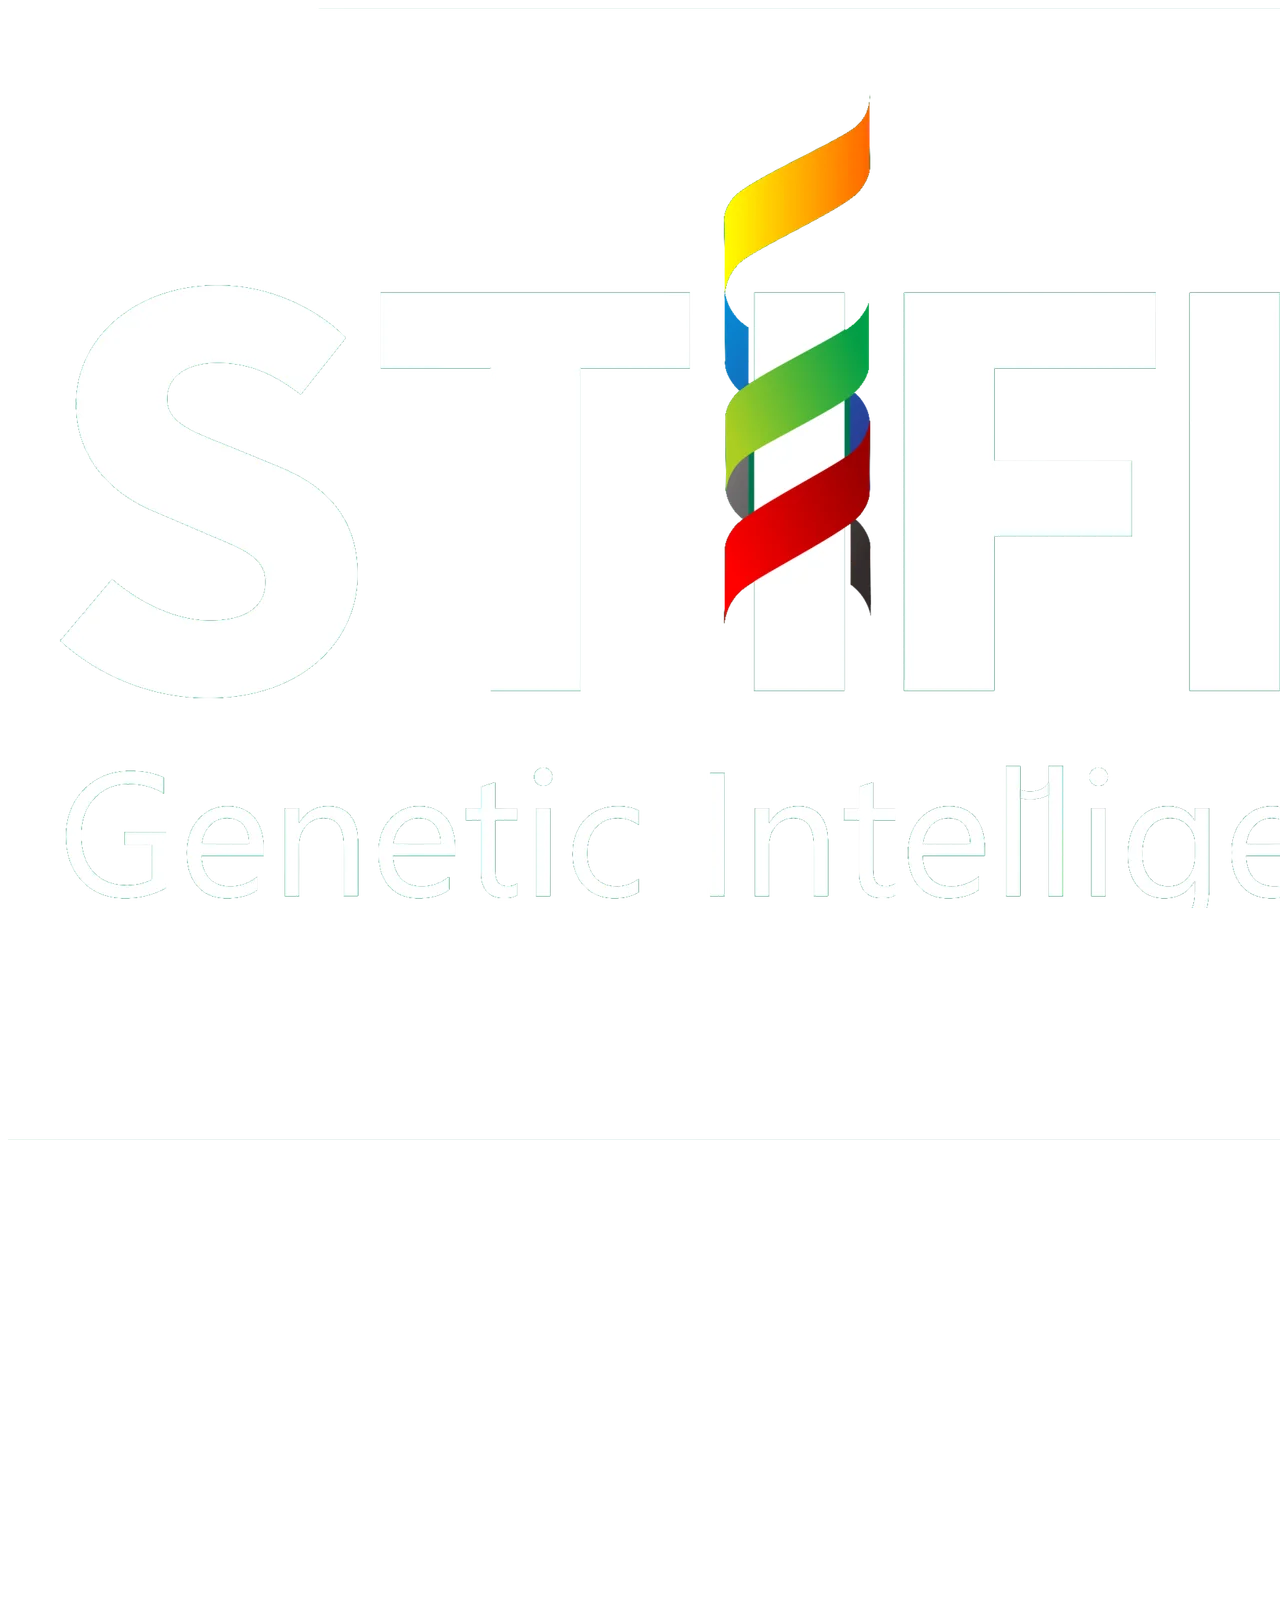
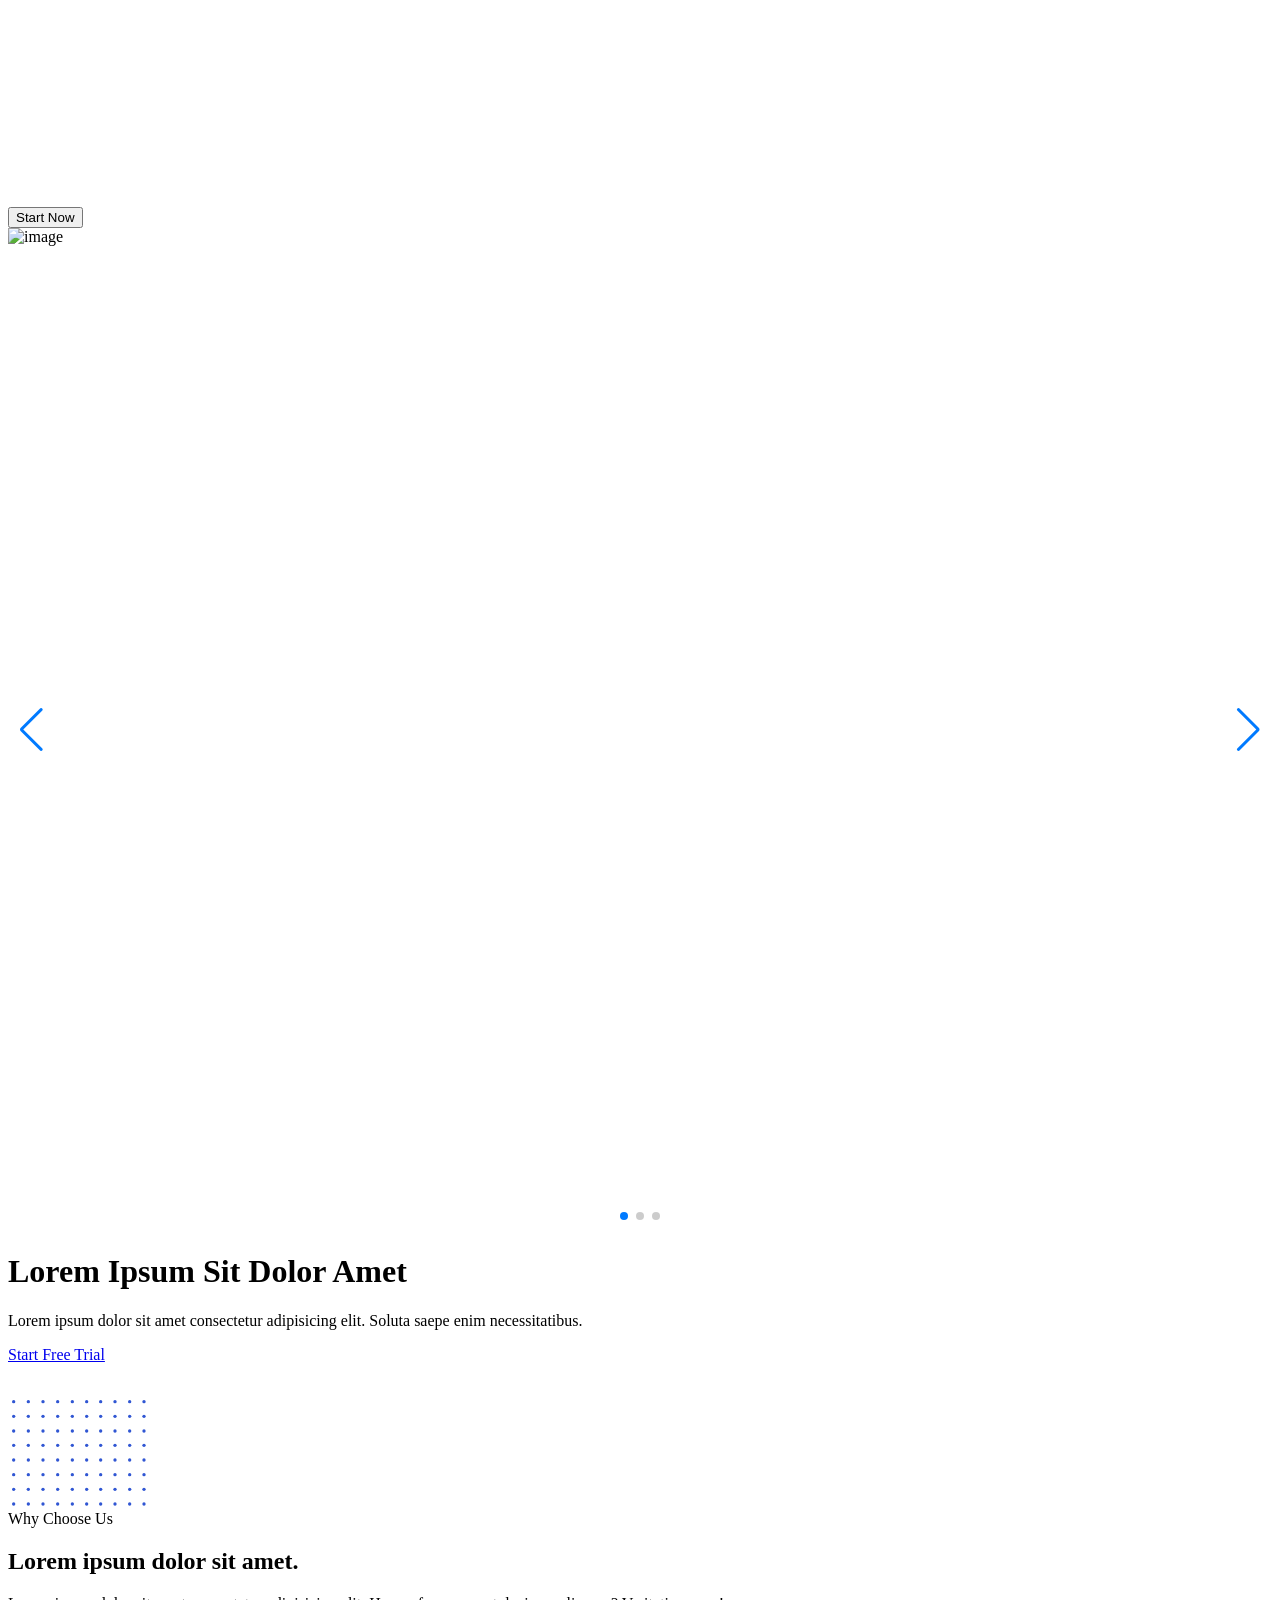
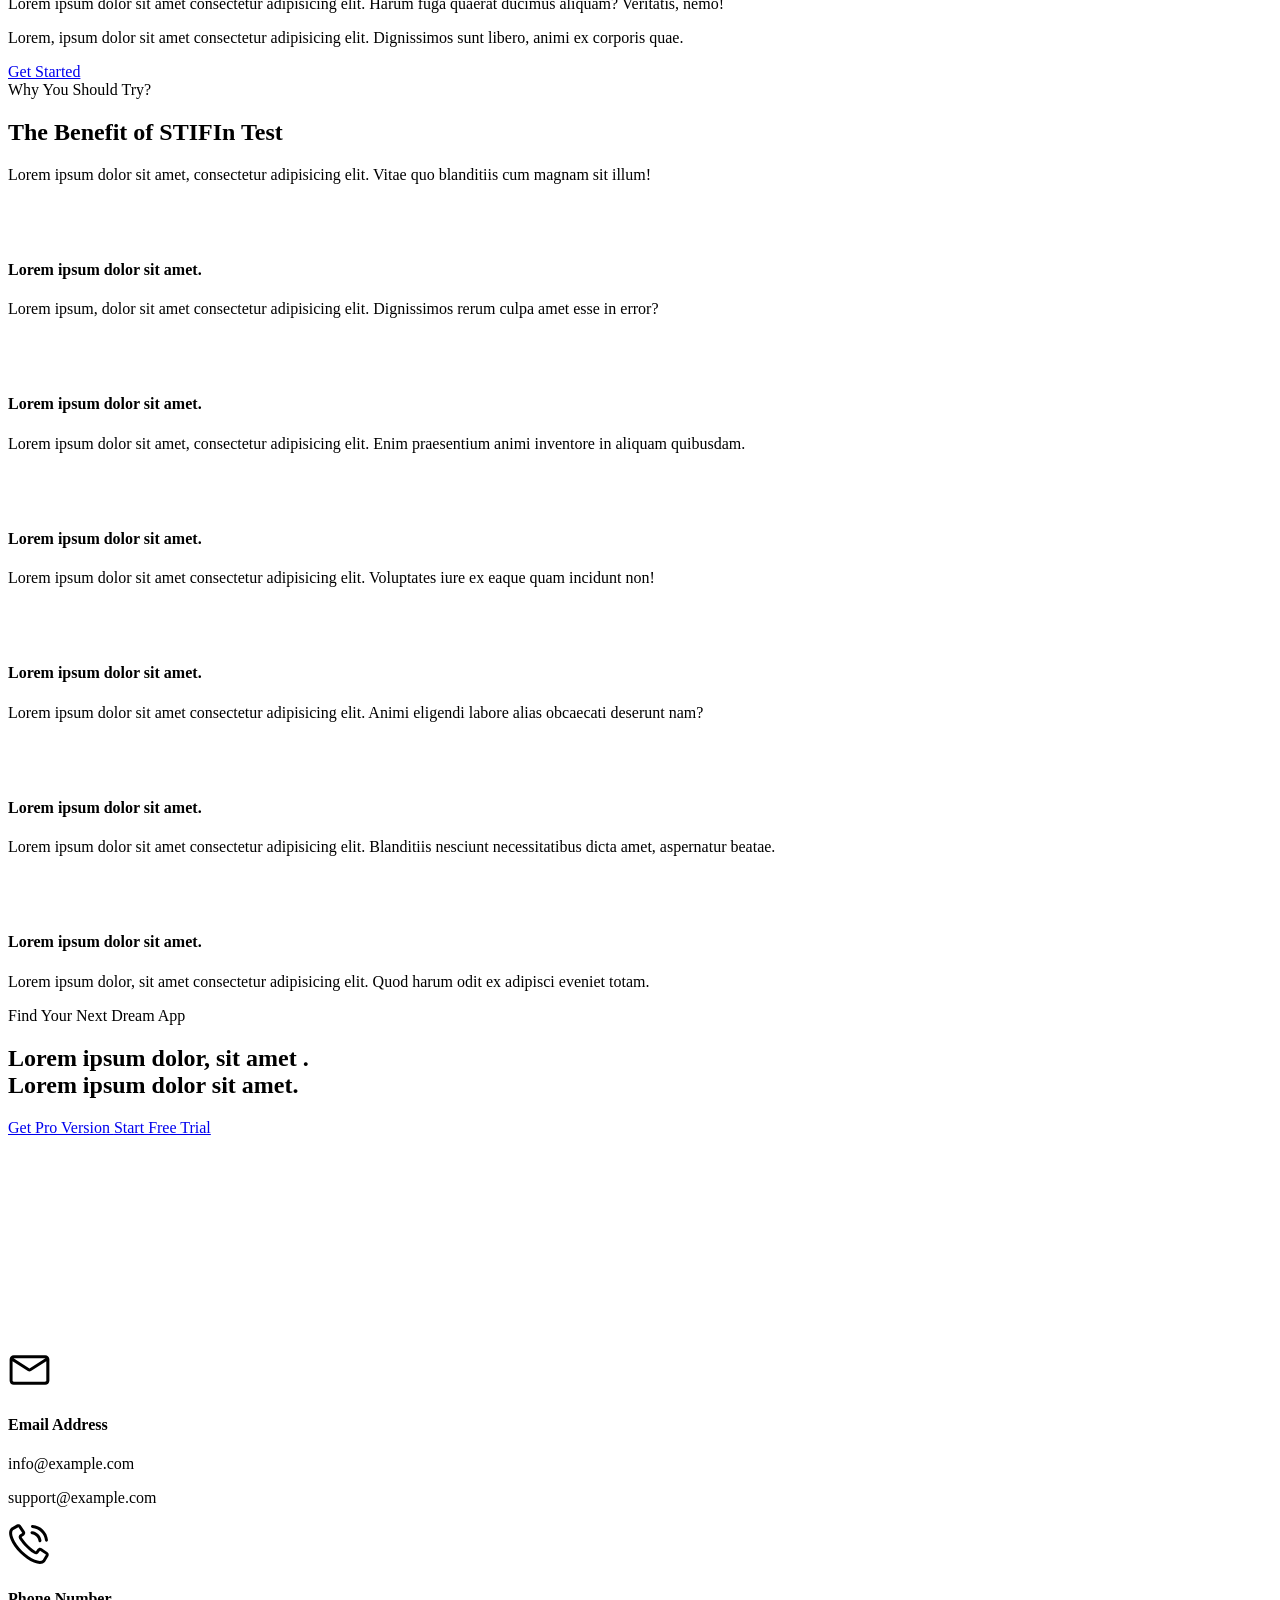
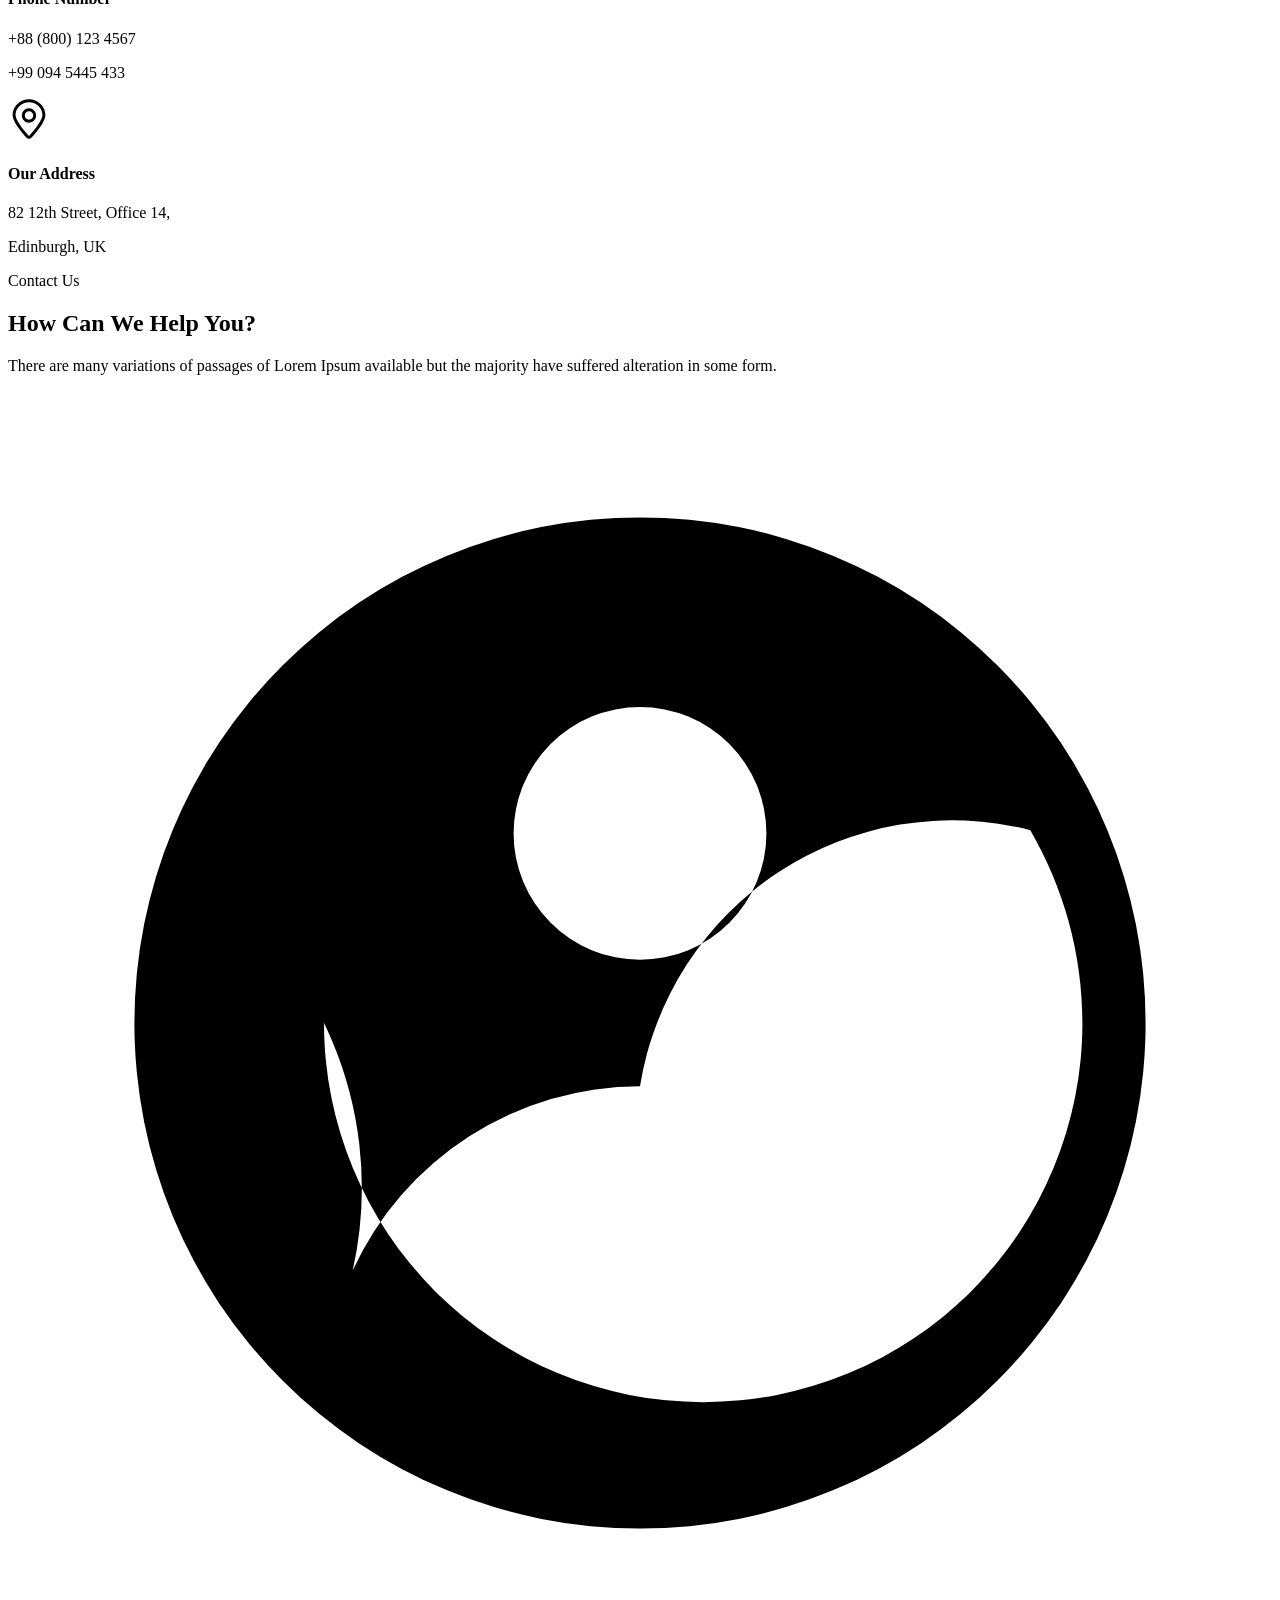
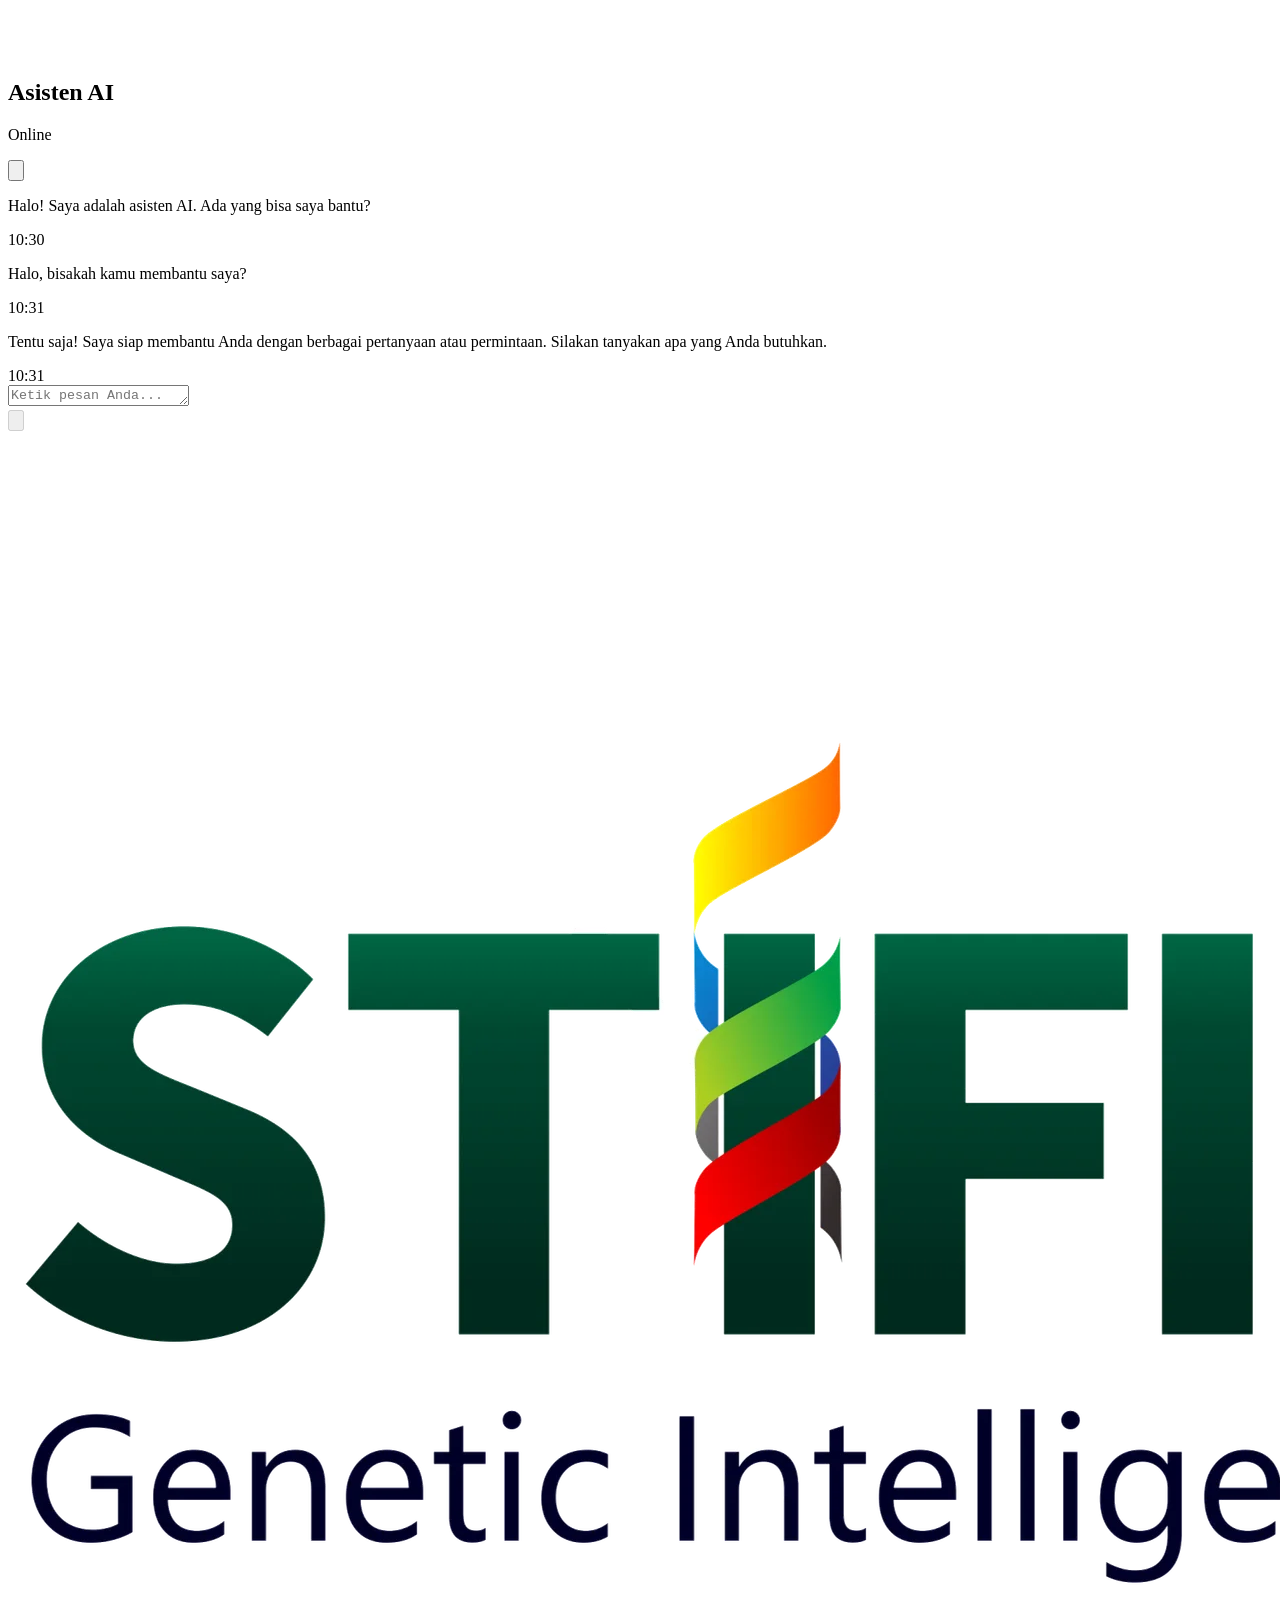
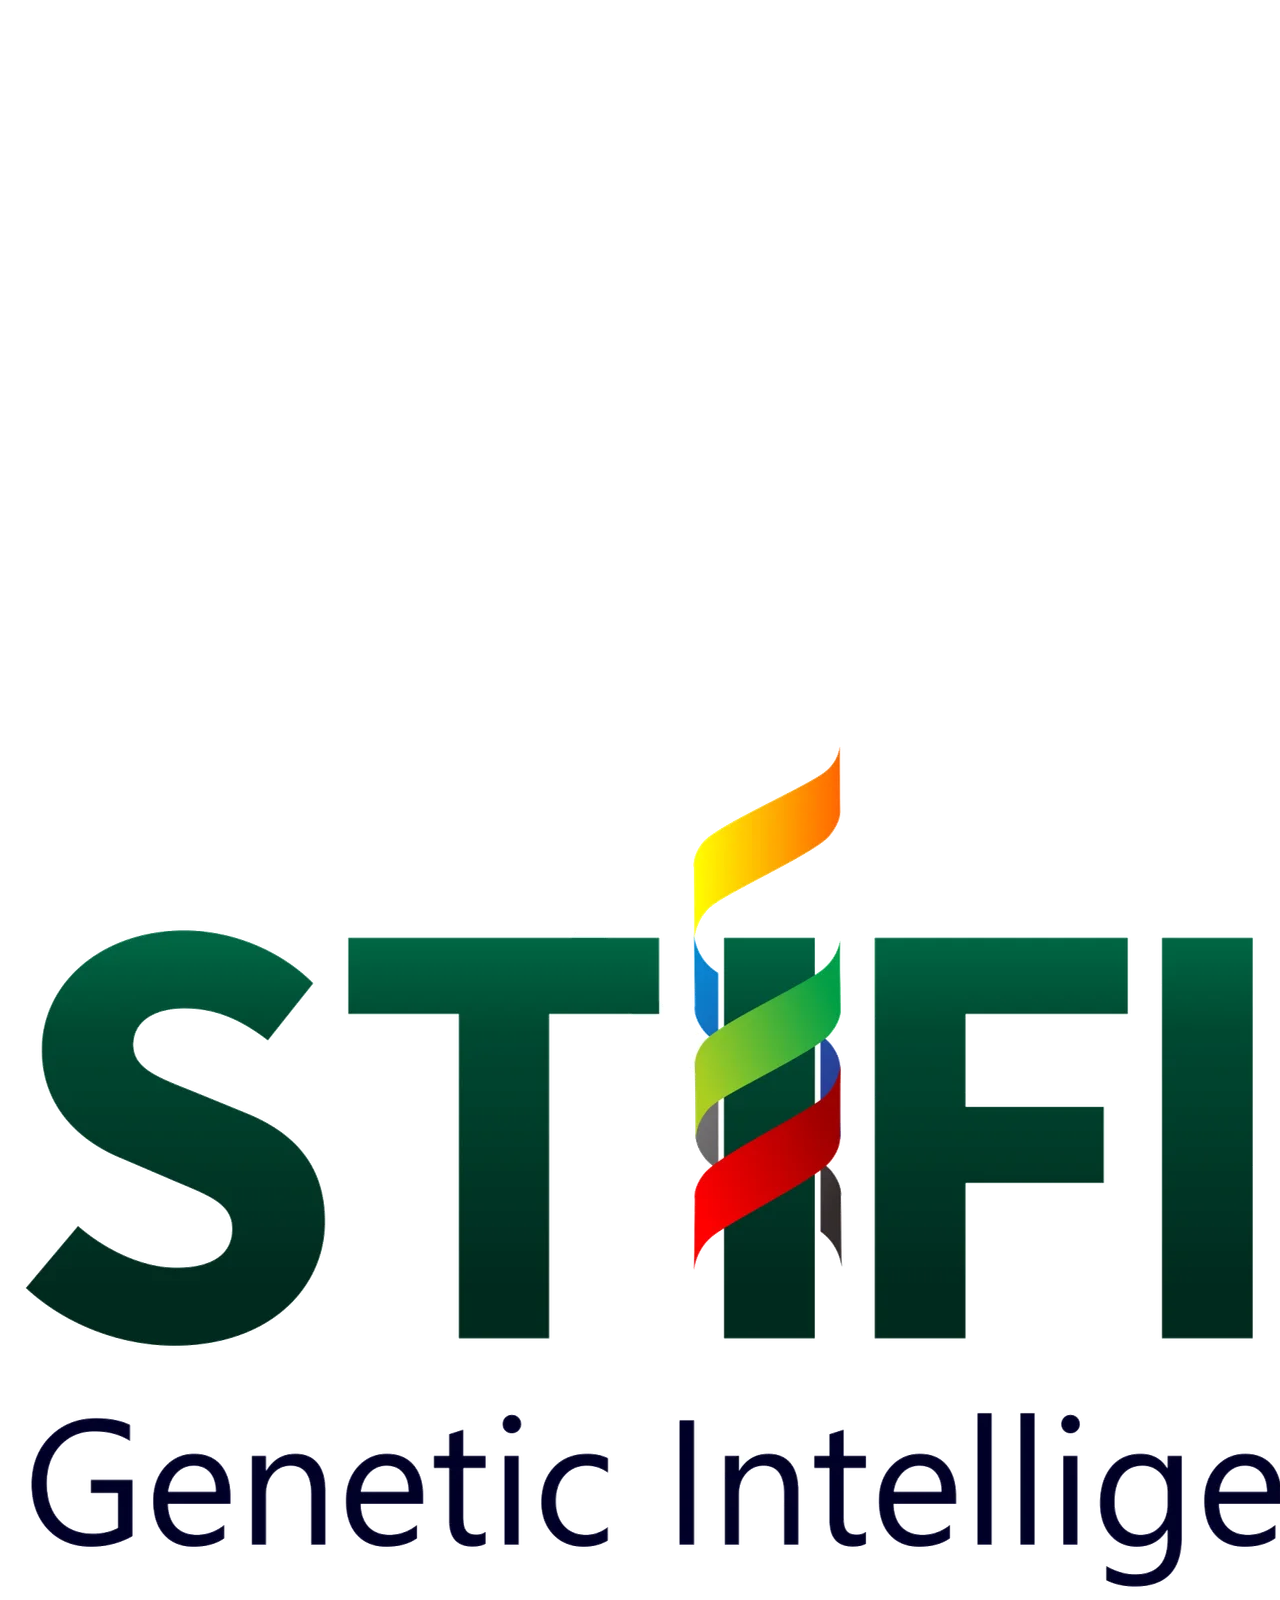
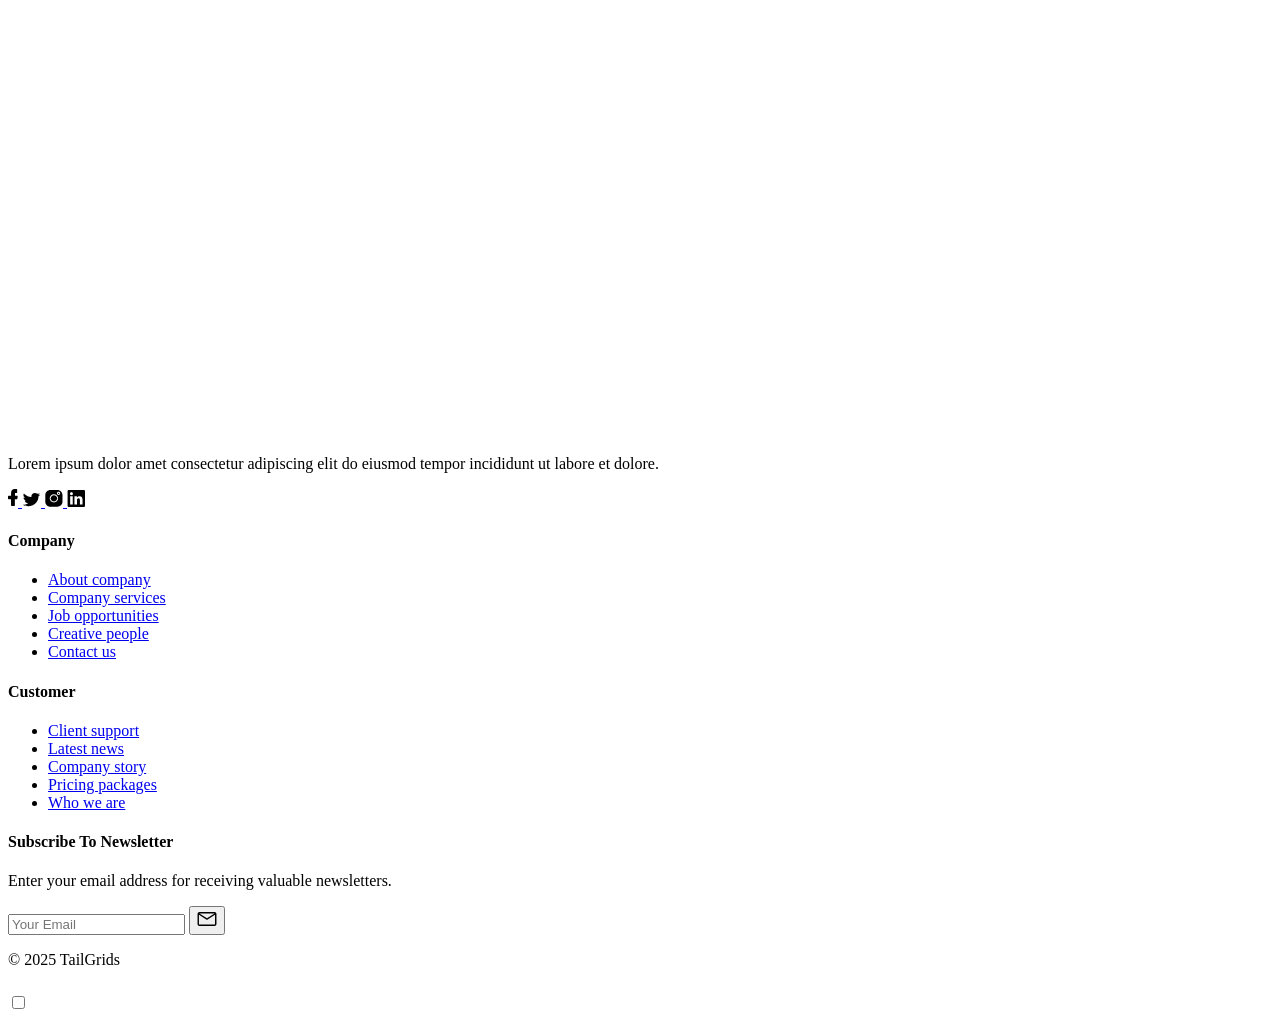
==== commit 86e2a05e: "feat/ add slider on hero section" ====
--- a/index copy.html
+++ b/index copy.html
@@ -1,74 +1,74 @@
 <!DOCTYPE html>
 <html lang="en">
-  <head>
-    <!--====== Required meta tags ======-->
-    <meta charset="utf-8" />
-    <meta http-equiv="x-ua-compatible" content="ie=edge" />
-    <meta name="description" content="" />
-    <meta
-      name="viewport"
-      content="width=device-width, initial-scale=1, shrink-to-fit=no"
-    />
-    <title>STIFIn | Promoted by STEPS ID</title>
-    <script src="https://cdn.tailwindcss.com"></script>
-    <script>
-      tailwind.config = {
-        darkMode: "class",
-        theme: {
-          container: {
-            center: true,
-            padding: "1rem",
-            screens: {
-              xs: "400px",
-              sm: "540px",
-              md: "720px",
-              lg: "960px",
-              xl: "1140px",
-              "2xl": "1320px",
-            },
-          },
-          extend: {
-            colors: {
-              primary: "#3A6F43",
-              secondary: "#59AC77",
-              dark: "#111928",
-              "dark-2": "#1F2A37",
-              "dark-3": "#374151",
-              "dark-6": "#9CA3AF",
-              "dark-7": "#D1D5DB",
-              "body-color": "#637381",
-              "tg-bg": "#F7F8FA",
-              stroke: "#DFE4EA",
-            },
-            boxShadow: {
-              1: "0px 1px 3px 0px rgba(166, 175, 195, 0.40)",
-              2: "0px 5px 12px 0px rgba(0, 0, 0, 0.10)",
-              portfolio: "0px 4px 30px 0px rgba(0, 0, 0, 0.08)",
-              pricing: "0px 39px 23px -27px rgba(0, 0, 0, 0.04)",
-              "box-dark": "0px 10px 15px 0px rgba(5, 13, 29, 0.18)",
-            },
-            dropShadow: {
-              pricing: "0px 16px 40px rgba(0, 0, 0, 0.07)",
-            },
-            zIndex: {
-              "-2": "-2",
-              99999: "99999",
-            },
-            backgroundImage: {
-              "shape-gradient":
-                "linear-gradient(180deg, rgba(255,255,255,0.08) 0%, rgba(196,196,196,0) 100%)",
-            },
-            screens: {
-              xs: "400px",
-            },
+
+<head>
+  <!--====== Required meta tags ======-->
+  <meta charset="utf-8" />
+  <meta http-equiv="x-ua-compatible" content="ie=edge" />
+  <meta name="description" content="" />
+  <meta name="viewport" content="width=device-width, initial-scale=1, shrink-to-fit=no" />
+  <title>STIFIn | Promoted by STEPS ID</title>
+  <link rel="stylesheet" href="https://cdn.jsdelivr.net/npm/swiper@11/swiper-bundle.min.css" />
+  <script src="https://cdn.jsdelivr.net/npm/swiper@11/swiper-bundle.min.js"></script>
+  <script src="https://cdn.tailwindcss.com"></script>
+  <script>
+    tailwind.config = {
+      darkMode: "class",
+      theme: {
+        container: {
+          center: true,
+          padding: "1rem",
+          screens: {
+            xs: "400px",
+            sm: "540px",
+            md: "720px",
+            lg: "960px",
+            xl: "1140px",
+            "2xl": "1320px",
           },
         },
-      };
-    </script>
-
-    <!-- Custom utilities manual (karena CDN tidak support plugin) -->
-    <style type="text/tailwindcss">
-      .navbarTogglerActive > span:nth-child(1) {
+        extend: {
+          colors: {
+            primary: "#3A6F43",
+            secondary: "#59AC77",
+            dark: "#111928",
+            "dark-2": "#1F2A37",
+            "dark-3": "#374151",
+            "dark-6": "#9CA3AF",
+            "dark-7": "#D1D5DB",
+            "body-color": "#637381",
+            "tg-bg": "#F7F8FA",
+            stroke: "#DFE4EA",
+          },
+          boxShadow: {
+            1: "0px 1px 3px 0px rgba(166, 175, 195, 0.40)",
+            2: "0px 5px 12px 0px rgba(0, 0, 0, 0.10)",
+            portfolio: "0px 4px 30px 0px rgba(0, 0, 0, 0.08)",
+            pricing: "0px 39px 23px -27px rgba(0, 0, 0, 0.04)",
+            "box-dark": "0px 10px 15px 0px rgba(5, 13, 29, 0.18)",
+          },
+          dropShadow: {
+            pricing: "0px 16px 40px rgba(0, 0, 0, 0.07)",
+          },
+          zIndex: {
+            "-2": "-2",
+            99999: "99999",
+          },
+          backgroundImage: {
+            "shape-gradient":
+              "linear-gradient(180deg, rgba(255,255,255,0.08) 0%, rgba(196,196,196,0) 100%)",
+          },
+          screens: {
+            xs: "400px",
+          },
+        },
+      },
+    };
+  </script>
+
+  <!-- Custom utilities manual (karena CDN tidak support plugin) -->
+  <style type="text/tailwindcss">
+    .navbarTogglerActive > span:nth-child(1) {
         top: 7px;
         --tw-rotate: 45deg;
         transform: translate(var(--tw-translate-x), var(--tw-translate-y))
@@ -181,66 +181,44 @@
       }
     </style>
 
-    <!-- 
+  <!-- 
     <link
       rel="stylesheet"
       href="src/css/tailwind.css"
     /> -->
-    <script
-      defer
-      src="https://unpkg.com/alpinejs@3.5.1/dist/cdn.min.js"
-    ></script>
-    <link rel="icon" href="src/images/logo_stifin.webp" />
-  </head>
-
-  <body
-    x-data="
+  <script defer src="https://unpkg.com/alpinejs@3.5.1/dist/cdn.min.js"></script>
+  <link rel="icon" href="src/images/logo_stifin.webp" />
+</head>
+
+<body x-data="
     {
       scrolledFromTop: false
     }
-  "
-    x-init="window.pageYOffset >= 50 ? scrolledFromTop = true : scrolledFromTop = false"
-    @scroll.window="window.pageYOffset >= 50 ? scrolledFromTop = true : scrolledFromTop = false"
-  >
-    <!-- ====== Navbar Section Start -->
-    <header
-      x-data="
+  " x-init="window.pageYOffset >= 50 ? scrolledFromTop = true : scrolledFromTop = false"
+  @scroll.window="window.pageYOffset >= 50 ? scrolledFromTop = true : scrolledFromTop = false">
+  <!-- ====== Navbar Section Start -->
+  <header x-data="
       {
         navbarOpen: false,
       }
     "
-      :class="scrolledFromTop ? 'fixed z-50 bg-white dark:bg-dark bg-opacity-80 shadow-sm backdrop-blur-sm' : 'absolute' "
-      class="top-0 left-0 z-50 w-full bg-white lg:overflow-hidden dark:bg-dark"
-    >
-      <div class="container mx-auto">
-        <div class="relative flex items-center justify-between -mx-4">
-          <div class="relative z-10 max-w-full px-4 py-3 w-60">
-            <a href="javascript:void(0)" class="block w-full flex gap-4 items-center sm:-ml-[4rem]">
-              <img
-                src="src/images/logo_stifin.webp"
-                alt="logo"
-                class="sm:w-[50%] w-[40%]"
-              />
-              <img
-                src="src/images/logo_steps.png"
-                alt="logo"
-                class="sm:w-[75%] w-[40%]"
-              />
-            </a>
-            <span
-              class="absolute right-0 top-1/2 z-[-1] h-full w-[1000%] -translate-y-1/2 bg-primary lg:h-[150%]"
-            ></span>
-          </div>
-          <div class="flex items-center justify-between w-full px-4">
-            <div>
-              <button
-                @click="navbarOpen = !navbarOpen"
-                :class="navbarOpen && 'navbarTogglerActive' "
-                id="navbarToggler"
-                class="absolute right-4 top-1/2 block -translate-y-1/2 rounded-md px-3 py-[6px] text-white bg-primary hover:opacity-75 ring-stroke focus:ring-2"
-              >
+    :class="scrolledFromTop ? 'fixed z-50 bg-white dark:bg-dark bg-opacity-80 shadow-sm backdrop-blur-sm' : 'absolute' "
+    class="top-0 left-0 z-50 w-full bg-white lg:overflow-hidden dark:bg-dark">
+    <div class="container mx-auto">
+      <div class="relative flex items-center justify-between -mx-4">
+        <div class="relative z-10 max-w-full px-4 py-3 w-60">
+          <a href="javascript:void(0)" class="block w-full flex gap-4 items-center sm:-ml-[4rem]">
+            <img src="src/images/logo_stifin.webp" alt="logo" class="sm:w-[50%] w-[40%]" />
+            <img src="src/images/logo_steps.png" alt="logo" class="sm:w-[75%] w-[40%]" />
+          </a>
+          <span class="absolute right-0 top-1/2 z-[-1] h-full w-[1000%] -translate-y-1/2 bg-primary lg:h-[150%]"></span>
+        </div>
+        <div class="flex items-center justify-between w-full px-4">
+          <div>
+            <button @click="navbarOpen = !navbarOpen" :class="navbarOpen && 'navbarTogglerActive' " id="navbarToggler"
+              class="absolute right-4 top-1/2 block -translate-y-1/2 rounded-md px-3 py-[6px] text-white bg-primary hover:opacity-75 ring-stroke focus:ring-2">
               Start Now
-                <!-- <span
+              <!-- <span
                   class="relative my-[6px] block h-[2px] w-[30px] bg-body-color dark:bg-white"
                 ></span>
                 <span
@@ -249,8 +227,8 @@
                 <span
                   class="relative my-[6px] block h-[2px] w-[30px] bg-body-color dark:bg-white"
                 ></span> -->
-              </button>
-              <!-- <nav
+            </button>
+            <!-- <nav
                 :class="!navbarOpen && 'hidden' "
                 id="navbarCollapse"
                 class="absolute right-4 top-full z-20 w-full max-w-[250px] rounded-lg bg-white dark:bg-dark-2 py-5 px-6 shadow lg:static lg:block lg:w-full lg:max-w-full lg:bg-transparent lg:py-0 lg:shadow-none lg:dark:bg-transparent"
@@ -290,913 +268,388 @@
                   </li>
                 </ul>
               </nav> -->
-            </div>
-          </div>
+          </div>
+        </div>
       </div>
-    </header>
-    <!-- ====== Navbar Section End -->
-
-    <!-- ====== Hero Section Start -->
-    <div class="relative overflow-hidden bg-white dark:bg-dark">
-      <div class="relative z-10 pb-20 pt-[150px] lg:pb-[120px] lg:pt-[210px]">
-        <span
-          class="absolute top-0 left-0 z-[-1] h-full w-full object-cover object-center"
-          style="background-color: rgba(46, 46, 46, 0.322)"
-        ></span>
-        <img
-          src="src/images/hero.jpg"
-          alt="image"
-          class="absolute top-0 left-0 z-[-2] h-full w-full object-cover object-center"
-        />
-        <div class="container mx-auto">
-          <div class="flex flex-wrap -mx-4">
-            <div class="w-full px-4 text-white">
-              <h1 class="text-4xl">Lorem Ipsum Sit Dolor Amet</h1>
-              <p>
-                Lorem ipsum dolor sit amet consectetur adipisicing elit. Soluta
-                saepe enim necessitatibus.
-              </p>
-              <div>
-                <a
-                  href="javascript:void(0)"
-                  class="inline-block px-6 py-4 my-5 text-base font-medium text-white transition hover:bg-white hover:text-primary transition rounded bg-primary hover:bg- md:px-9 lg:px-6 xl:px-9"
-                >
-                  Start Free Trial
-                </a>
-              </div>
+  </header>
+  <!-- ====== Navbar Section End -->
+
+  <!-- ====== Hero Section Start -->
+  <div class="relative overflow-hidden bg-white dark:bg-dark">
+    <div class="relative z-10 pb-20 pt-[150px] lg:pb-[120px] lg:pt-[210px]">
+      <span class="absolute top-0 left-0 z-[-1] h-full w-full object-cover object-center"
+        style="background-color: rgba(46, 46, 46, 0.322)"></span>
+
+      <!-- Carousel Start -->
+      <div class="swiper absolute top-0 left-0 z-[-2] h-full w-full">
+        <div class="swiper-wrapper">
+          <div class="swiper-slide">
+            <img src="src/images/hero.jpg" alt="image" class="h-full w-full object-cover object-center" />
+          </div>
+          <div class="swiper-slide">
+            <img src="src/images/Onna.jpg" alt="image" class="h-full w-full object-cover object-center" />
+          </div>
+          <div class="swiper-slide">
+            <img src="src/images/hero.jpg" alt="image" class="h-full w-full object-cover object-center" />
+          </div>
+        </div>
+
+        <!-- Pagination & Navigation -->
+        <div class="swiper-pagination hidden"></div>
+        <div class="swiper-button-prev hidden"></div>
+        <div class="swiper-button-next hidden"></div>
+      </div>
+      <!-- Carousel End -->
+
+      <div class="container mx-auto relative z-10">
+        <div class="flex flex-wrap -mx-4">
+          <div class="w-full px-4 text-white">
+            <h1 class="text-4xl font-bold">Lorem Ipsum Sit Dolor Amet</h1>
+            <p class="mt-4 text-lg">
+              Lorem ipsum dolor sit amet consectetur adipisicing elit. Soluta
+              saepe enim necessitatibus.
+            </p>
+            <div>
+              <a href="javascript:void(0)"
+                class="inline-block px-6 py-4 my-5 text-base font-medium text-white transition rounded bg-primary hover:bg-white hover:text-primary md:px-9 lg:px-6 xl:px-9">
+                Start Free Trial
+              </a>
             </div>
           </div>
         </div>
       </div>
     </div>
-    <!-- ====== Hero Section End -->
-
-    <!-- ====== Services Section Start -->
-    <section
-      class="overflow-hidden dark:bg-dark pt-20 pb-12 lg:pt-[120px] lg:pb-[90px]"
-    >
-      <div class="container mx-auto">
-        <div class="flex flex-wrap items-center justify-between -mx-4">
-          <div class="w-full px-4 lg:w-6/12">
-            <div class="flex items-center -mx-3 sm:-mx-4">
-              <div class="w-full px-3 sm:px-4 xl:w-1/2">
-                <div class="py-3 sm:py-4">
-                  <img
-                    src="src/images/edu1.jpg"
-                    alt=""
-                    class="w-full rounded-2xl"
-                  />
-                </div>
-                <div class="py-3 sm:py-4">
-                  <img
-                    src="src/images/edu2.jpg"
-                    alt=""
-                    class="w-full rounded-2xl"
-                  />
-                </div>
-              </div>
-              <div class="w-full px-3 sm:px-4 xl:w-1/2">
-                <div class="relative z-10 my-4">
-                  <img
-                    src="src/images/edu3.jpg"
-                    alt=""
-                    class="w-full rounded-2xl"
-                  />
-                  <span class="absolute -right-7 -bottom-7 z-[-1]">
-                    <svg
-                      width="134"
-                      height="106"
-                      viewBox="0 0 134 106"
-                      fill="none"
-                      xmlns="http://www.w3.org/2000/svg"
-                    >
-                      <circle
-                        cx="1.66667"
-                        cy="104"
-                        r="1.66667"
-                        transform="rotate(-90 1.66667 104)"
-                        fill="#3056D3"
-                      />
-                      <circle
-                        cx="16.3333"
-                        cy="104"
-                        r="1.66667"
-                        transform="rotate(-90 16.3333 104)"
-                        fill="#3056D3"
-                      />
-                      <circle
-                        cx="31"
-                        cy="104"
-                        r="1.66667"
-                        transform="rotate(-90 31 104)"
-                        fill="#3056D3"
-                      />
-                      <circle
-                        cx="45.6667"
-                        cy="104"
-                        r="1.66667"
-                        transform="rotate(-90 45.6667 104)"
-                        fill="#3056D3"
-                      />
-                      <circle
-                        cx="60.3334"
-                        cy="104"
-                        r="1.66667"
-                        transform="rotate(-90 60.3334 104)"
-                        fill="#3056D3"
-                      />
-                      <circle
-                        cx="88.6667"
-                        cy="104"
-                        r="1.66667"
-                        transform="rotate(-90 88.6667 104)"
-                        fill="#3056D3"
-                      />
-                      <circle
-                        cx="117.667"
-                        cy="104"
-                        r="1.66667"
-                        transform="rotate(-90 117.667 104)"
-                        fill="#3056D3"
-                      />
-                      <circle
-                        cx="74.6667"
-                        cy="104"
-                        r="1.66667"
-                        transform="rotate(-90 74.6667 104)"
-                        fill="#3056D3"
-                      />
-                      <circle
-                        cx="103"
-                        cy="104"
-                        r="1.66667"
-                        transform="rotate(-90 103 104)"
-                        fill="#3056D3"
-                      />
-                      <circle
-                        cx="132"
-                        cy="104"
-                        r="1.66667"
-                        transform="rotate(-90 132 104)"
-                        fill="#3056D3"
-                      />
-                      <circle
-                        cx="1.66667"
-                        cy="89.3333"
-                        r="1.66667"
-                        transform="rotate(-90 1.66667 89.3333)"
-                        fill="#3056D3"
-                      />
-                      <circle
-                        cx="16.3333"
-                        cy="89.3333"
-                        r="1.66667"
-                        transform="rotate(-90 16.3333 89.3333)"
-                        fill="#3056D3"
-                      />
-                      <circle
-                        cx="31"
-                        cy="89.3333"
-                        r="1.66667"
-                        transform="rotate(-90 31 89.3333)"
-                        fill="#3056D3"
-                      />
-                      <circle
-                        cx="45.6667"
-                        cy="89.3333"
-                        r="1.66667"
-                        transform="rotate(-90 45.6667 89.3333)"
-                        fill="#3056D3"
-                      />
-                      <circle
-                        cx="60.3333"
-                        cy="89.3338"
-                        r="1.66667"
-                        transform="rotate(-90 60.3333 89.3338)"
-                        fill="#3056D3"
-                      />
-                      <circle
-                        cx="88.6667"
-                        cy="89.3338"
-                        r="1.66667"
-                        transform="rotate(-90 88.6667 89.3338)"
-                        fill="#3056D3"
-                      />
-                      <circle
-                        cx="117.667"
-                        cy="89.3338"
-                        r="1.66667"
-                        transform="rotate(-90 117.667 89.3338)"
-                        fill="#3056D3"
-                      />
-                      <circle
-                        cx="74.6667"
-                        cy="89.3338"
-                        r="1.66667"
-                        transform="rotate(-90 74.6667 89.3338)"
-                        fill="#3056D3"
-                      />
-                      <circle
-                        cx="103"
-                        cy="89.3338"
-                        r="1.66667"
-                        transform="rotate(-90 103 89.3338)"
-                        fill="#3056D3"
-                      />
-                      <circle
-                        cx="132"
-                        cy="89.3338"
-                        r="1.66667"
-                        transform="rotate(-90 132 89.3338)"
-                        fill="#3056D3"
-                      />
-                      <circle
-                        cx="1.66667"
-                        cy="74.6673"
-                        r="1.66667"
-                        transform="rotate(-90 1.66667 74.6673)"
-                        fill="#3056D3"
-                      />
-                      <circle
-                        cx="1.66667"
-                        cy="31.0003"
-                        r="1.66667"
-                        transform="rotate(-90 1.66667 31.0003)"
-                        fill="#3056D3"
-                      />
-                      <circle
-                        cx="16.3333"
-                        cy="74.6668"
-                        r="1.66667"
-                        transform="rotate(-90 16.3333 74.6668)"
-                        fill="#3056D3"
-                      />
-                      <circle
-                        cx="16.3333"
-                        cy="31.0003"
-                        r="1.66667"
-                        transform="rotate(-90 16.3333 31.0003)"
-                        fill="#3056D3"
-                      />
-                      <circle
-                        cx="31"
-                        cy="74.6668"
-                        r="1.66667"
-                        transform="rotate(-90 31 74.6668)"
-                        fill="#3056D3"
-                      />
-                      <circle
-                        cx="31"
-                        cy="31.0003"
-                        r="1.66667"
-                        transform="rotate(-90 31 31.0003)"
-                        fill="#3056D3"
-                      />
-                      <circle
-                        cx="45.6667"
-                        cy="74.6668"
-                        r="1.66667"
-                        transform="rotate(-90 45.6667 74.6668)"
-                        fill="#3056D3"
-                      />
-                      <circle
-                        cx="45.6667"
-                        cy="31.0003"
-                        r="1.66667"
-                        transform="rotate(-90 45.6667 31.0003)"
-                        fill="#3056D3"
-                      />
-                      <circle
-                        cx="60.3333"
-                        cy="74.6668"
-                        r="1.66667"
-                        transform="rotate(-90 60.3333 74.6668)"
-                        fill="#3056D3"
-                      />
-                      <circle
-                        cx="60.3333"
-                        cy="30.9998"
-                        r="1.66667"
-                        transform="rotate(-90 60.3333 30.9998)"
-                        fill="#3056D3"
-                      />
-                      <circle
-                        cx="88.6667"
-                        cy="74.6668"
-                        r="1.66667"
-                        transform="rotate(-90 88.6667 74.6668)"
-                        fill="#3056D3"
-                      />
-                      <circle
-                        cx="88.6667"
-                        cy="30.9998"
-                        r="1.66667"
-                        transform="rotate(-90 88.6667 30.9998)"
-                        fill="#3056D3"
-                      />
-                      <circle
-                        cx="117.667"
-                        cy="74.6668"
-                        r="1.66667"
-                        transform="rotate(-90 117.667 74.6668)"
-                        fill="#3056D3"
-                      />
-                      <circle
-                        cx="117.667"
-                        cy="30.9998"
-                        r="1.66667"
-                        transform="rotate(-90 117.667 30.9998)"
-                        fill="#3056D3"
-                      />
-                      <circle
-                        cx="74.6667"
-                        cy="74.6668"
-                        r="1.66667"
-                        transform="rotate(-90 74.6667 74.6668)"
-                        fill="#3056D3"
-                      />
-                      <circle
-                        cx="74.6667"
-                        cy="30.9998"
-                        r="1.66667"
-                        transform="rotate(-90 74.6667 30.9998)"
-                        fill="#3056D3"
-                      />
-                      <circle
-                        cx="103"
-                        cy="74.6668"
-                        r="1.66667"
-                        transform="rotate(-90 103 74.6668)"
-                        fill="#3056D3"
-                      />
-                      <circle
-                        cx="103"
-                        cy="30.9998"
-                        r="1.66667"
-                        transform="rotate(-90 103 30.9998)"
-                        fill="#3056D3"
-                      />
-                      <circle
-                        cx="132"
-                        cy="74.6668"
-                        r="1.66667"
-                        transform="rotate(-90 132 74.6668)"
-                        fill="#3056D3"
-                      />
-                      <circle
-                        cx="132"
-                        cy="30.9998"
-                        r="1.66667"
-                        transform="rotate(-90 132 30.9998)"
-                        fill="#3056D3"
-                      />
-                      <circle
-                        cx="1.66667"
-                        cy="60.0003"
-                        r="1.66667"
-                        transform="rotate(-90 1.66667 60.0003)"
-                        fill="#3056D3"
-                      />
-                      <circle
-                        cx="1.66667"
-                        cy="16.3333"
-                        r="1.66667"
-                        transform="rotate(-90 1.66667 16.3333)"
-                        fill="#3056D3"
-                      />
-                      <circle
-                        cx="16.3333"
-                        cy="60.0003"
-                        r="1.66667"
-                        transform="rotate(-90 16.3333 60.0003)"
-                        fill="#3056D3"
-                      />
-                      <circle
-                        cx="16.3333"
-                        cy="16.3333"
-                        r="1.66667"
-                        transform="rotate(-90 16.3333 16.3333)"
-                        fill="#3056D3"
-                      />
-                      <circle
-                        cx="31"
-                        cy="60.0003"
-                        r="1.66667"
-                        transform="rotate(-90 31 60.0003)"
-                        fill="#3056D3"
-                      />
-                      <circle
-                        cx="31"
-                        cy="16.3333"
-                        r="1.66667"
-                        transform="rotate(-90 31 16.3333)"
-                        fill="#3056D3"
-                      />
-                      <circle
-                        cx="45.6667"
-                        cy="60.0003"
-                        r="1.66667"
-                        transform="rotate(-90 45.6667 60.0003)"
-                        fill="#3056D3"
-                      />
-                      <circle
-                        cx="45.6667"
-                        cy="16.3333"
-                        r="1.66667"
-                        transform="rotate(-90 45.6667 16.3333)"
-                        fill="#3056D3"
-                      />
-                      <circle
-                        cx="60.3333"
-                        cy="60.0003"
-                        r="1.66667"
-                        transform="rotate(-90 60.3333 60.0003)"
-                        fill="#3056D3"
-                      />
-                      <circle
-                        cx="60.3333"
-                        cy="16.3333"
-                        r="1.66667"
-                        transform="rotate(-90 60.3333 16.3333)"
-                        fill="#3056D3"
-                      />
-                      <circle
-                        cx="88.6667"
-                        cy="60.0003"
-                        r="1.66667"
-                        transform="rotate(-90 88.6667 60.0003)"
-                        fill="#3056D3"
-                      />
-                      <circle
-                        cx="88.6667"
-                        cy="16.3333"
-                        r="1.66667"
-                        transform="rotate(-90 88.6667 16.3333)"
-                        fill="#3056D3"
-                      />
-                      <circle
-                        cx="117.667"
-                        cy="60.0003"
-                        r="1.66667"
-                        transform="rotate(-90 117.667 60.0003)"
-                        fill="#3056D3"
-                      />
-                      <circle
-                        cx="117.667"
-                        cy="16.3333"
-                        r="1.66667"
-                        transform="rotate(-90 117.667 16.3333)"
-                        fill="#3056D3"
-                      />
-                      <circle
-                        cx="74.6667"
-                        cy="60.0003"
-                        r="1.66667"
-                        transform="rotate(-90 74.6667 60.0003)"
-                        fill="#3056D3"
-                      />
-                      <circle
-                        cx="74.6667"
-                        cy="16.3333"
-                        r="1.66667"
-                        transform="rotate(-90 74.6667 16.3333)"
-                        fill="#3056D3"
-                      />
-                      <circle
-                        cx="103"
-                        cy="60.0003"
-                        r="1.66667"
-                        transform="rotate(-90 103 60.0003)"
-                        fill="#3056D3"
-                      />
-                      <circle
-                        cx="103"
-                        cy="16.3333"
-                        r="1.66667"
-                        transform="rotate(-90 103 16.3333)"
-                        fill="#3056D3"
-                      />
-                      <circle
-                        cx="132"
-                        cy="60.0003"
-                        r="1.66667"
-                        transform="rotate(-90 132 60.0003)"
-                        fill="#3056D3"
-                      />
-                      <circle
-                        cx="132"
-                        cy="16.3333"
-                        r="1.66667"
-                        transform="rotate(-90 132 16.3333)"
-                        fill="#3056D3"
-                      />
-                      <circle
-                        cx="1.66667"
-                        cy="45.3333"
-                        r="1.66667"
-                        transform="rotate(-90 1.66667 45.3333)"
-                        fill="#3056D3"
-                      />
-                      <circle
-                        cx="1.66667"
-                        cy="1.66683"
-                        r="1.66667"
-                        transform="rotate(-90 1.66667 1.66683)"
-                        fill="#3056D3"
-                      />
-                      <circle
-                        cx="16.3333"
-                        cy="45.3333"
-                        r="1.66667"
-                        transform="rotate(-90 16.3333 45.3333)"
-                        fill="#3056D3"
-                      />
-                      <circle
-                        cx="16.3333"
-                        cy="1.66683"
-                        r="1.66667"
-                        transform="rotate(-90 16.3333 1.66683)"
-                        fill="#3056D3"
-                      />
-                      <circle
-                        cx="31"
-                        cy="45.3333"
-                        r="1.66667"
-                        transform="rotate(-90 31 45.3333)"
-                        fill="#3056D3"
-                      />
-                      <circle
-                        cx="31"
-                        cy="1.66683"
-                        r="1.66667"
-                        transform="rotate(-90 31 1.66683)"
-                        fill="#3056D3"
-                      />
-                      <circle
-                        cx="45.6667"
-                        cy="45.3333"
-                        r="1.66667"
-                        transform="rotate(-90 45.6667 45.3333)"
-                        fill="#3056D3"
-                      />
-                      <circle
-                        cx="45.6667"
-                        cy="1.66683"
-                        r="1.66667"
-                        transform="rotate(-90 45.6667 1.66683)"
-                        fill="#3056D3"
-                      />
-                      <circle
-                        cx="60.3333"
-                        cy="45.3338"
-                        r="1.66667"
-                        transform="rotate(-90 60.3333 45.3338)"
-                        fill="#3056D3"
-                      />
-                      <circle
-                        cx="60.3333"
-                        cy="1.66683"
-                        r="1.66667"
-                        transform="rotate(-90 60.3333 1.66683)"
-                        fill="#3056D3"
-                      />
-                      <circle
-                        cx="88.6667"
-                        cy="45.3338"
-                        r="1.66667"
-                        transform="rotate(-90 88.6667 45.3338)"
-                        fill="#3056D3"
-                      />
-                      <circle
-                        cx="88.6667"
-                        cy="1.66683"
-                        r="1.66667"
-                        transform="rotate(-90 88.6667 1.66683)"
-                        fill="#3056D3"
-                      />
-                      <circle
-                        cx="117.667"
-                        cy="45.3338"
-                        r="1.66667"
-                        transform="rotate(-90 117.667 45.3338)"
-                        fill="#3056D3"
-                      />
-                      <circle
-                        cx="117.667"
-                        cy="1.66683"
-                        r="1.66667"
-                        transform="rotate(-90 117.667 1.66683)"
-                        fill="#3056D3"
-                      />
-                      <circle
-                        cx="74.6667"
-                        cy="45.3338"
-                        r="1.66667"
-                        transform="rotate(-90 74.6667 45.3338)"
-                        fill="#3056D3"
-                      />
-                      <circle
-                        cx="74.6667"
-                        cy="1.66683"
-                        r="1.66667"
-                        transform="rotate(-90 74.6667 1.66683)"
-                        fill="#3056D3"
-                      />
-                      <circle
-                        cx="103"
-                        cy="45.3338"
-                        r="1.66667"
-                        transform="rotate(-90 103 45.3338)"
-                        fill="#3056D3"
-                      />
-                      <circle
-                        cx="103"
-                        cy="1.66683"
-                        r="1.66667"
-                        transform="rotate(-90 103 1.66683)"
-                        fill="#3056D3"
-                      />
-                      <circle
-                        cx="132"
-                        cy="45.3338"
-                        r="1.66667"
-                        transform="rotate(-90 132 45.3338)"
-                        fill="#3056D3"
-                      />
-                      <circle
-                        cx="132"
-                        cy="1.66683"
-                        r="1.66667"
-                        transform="rotate(-90 132 1.66683)"
-                        fill="#3056D3"
-                      />
-                    </svg>
-                  </span>
-                </div>
-              </div>
-            </div>
-          </div>
-          <div class="w-full px-4 lg:w-1/2 xl:w-5/12">
-            <div class="mt-10 lg:mt-0">
-              <span class="block mb-4 text-lg font-semibold text-primary">
-                Why Choose Us
-              </span>
-              <h2
-                class="mb-5 text-3xl font-bold text-dark dark:text-white sm:text-[40px]/[48px]"
-              >
-                Lorem ipsum dolor sit amet.
-              </h2>
-              <p class="mb-5 text-base text-body-color dark:text-dark-6">
-                Lorem ipsum dolor sit amet consectetur adipisicing elit. Harum fuga quaerat ducimus aliquam? Veritatis, nemo!
-              </p>
-              <p class="mb-8 text-base text-body-color dark:text-dark-6">
-                Lorem, ipsum dolor sit amet consectetur adipisicing elit. Dignissimos sunt libero, animi ex corporis quae.
-              </p>
-              <a
-                href="javascript:void(0)"
-                class="inline-flex items-center justify-center py-3 text-base font-medium text-center text-white border border-transparent rounded-md px-7 bg-primary hover:bg-opacity-90"
-              >
-                Get Started
-              </a>
-            </div>
+  </div>
+
+
+  <!-- ====== Hero Section End -->
+
+  <!-- ====== Services Section Start -->
+  <section class="overflow-hidden dark:bg-dark pt-20 pb-12 lg:pt-[120px] lg:pb-[90px]">
+    <div class="container mx-auto">
+      <div class="flex flex-wrap items-center justify-between -mx-4">
+        <div class="w-full px-4 lg:w-6/12">
+          <div class="flex items-center -mx-3 sm:-mx-4">
+            <div class="w-full px-3 sm:px-4 xl:w-1/2">
+              <div class="py-3 sm:py-4">
+                <img src="src/images/edu1.jpg" alt="" class="w-full rounded-2xl" />
+              </div>
+              <div class="py-3 sm:py-4">
+                <img src="src/images/edu2.jpg" alt="" class="w-full rounded-2xl" />
+              </div>
+            </div>
+            <div class="w-full px-3 sm:px-4 xl:w-1/2">
+              <div class="relative z-10 my-4">
+                <img src="src/images/edu3.jpg" alt="" class="w-full rounded-2xl" />
+                <span class="absolute -right-7 -bottom-7 z-[-1]">
+                  <svg width="134" height="106" viewBox="0 0 134 106" fill="none" xmlns="http://www.w3.org/2000/svg">
+                    <circle cx="1.66667" cy="104" r="1.66667" transform="rotate(-90 1.66667 104)" fill="#3056D3" />
+                    <circle cx="16.3333" cy="104" r="1.66667" transform="rotate(-90 16.3333 104)" fill="#3056D3" />
+                    <circle cx="31" cy="104" r="1.66667" transform="rotate(-90 31 104)" fill="#3056D3" />
+                    <circle cx="45.6667" cy="104" r="1.66667" transform="rotate(-90 45.6667 104)" fill="#3056D3" />
+                    <circle cx="60.3334" cy="104" r="1.66667" transform="rotate(-90 60.3334 104)" fill="#3056D3" />
+                    <circle cx="88.6667" cy="104" r="1.66667" transform="rotate(-90 88.6667 104)" fill="#3056D3" />
+                    <circle cx="117.667" cy="104" r="1.66667" transform="rotate(-90 117.667 104)" fill="#3056D3" />
+                    <circle cx="74.6667" cy="104" r="1.66667" transform="rotate(-90 74.6667 104)" fill="#3056D3" />
+                    <circle cx="103" cy="104" r="1.66667" transform="rotate(-90 103 104)" fill="#3056D3" />
+                    <circle cx="132" cy="104" r="1.66667" transform="rotate(-90 132 104)" fill="#3056D3" />
+                    <circle cx="1.66667" cy="89.3333" r="1.66667" transform="rotate(-90 1.66667 89.3333)"
+                      fill="#3056D3" />
+                    <circle cx="16.3333" cy="89.3333" r="1.66667" transform="rotate(-90 16.3333 89.3333)"
+                      fill="#3056D3" />
+                    <circle cx="31" cy="89.3333" r="1.66667" transform="rotate(-90 31 89.3333)" fill="#3056D3" />
+                    <circle cx="45.6667" cy="89.3333" r="1.66667" transform="rotate(-90 45.6667 89.3333)"
+                      fill="#3056D3" />
+                    <circle cx="60.3333" cy="89.3338" r="1.66667" transform="rotate(-90 60.3333 89.3338)"
+                      fill="#3056D3" />
+                    <circle cx="88.6667" cy="89.3338" r="1.66667" transform="rotate(-90 88.6667 89.3338)"
+                      fill="#3056D3" />
+                    <circle cx="117.667" cy="89.3338" r="1.66667" transform="rotate(-90 117.667 89.3338)"
+                      fill="#3056D3" />
+                    <circle cx="74.6667" cy="89.3338" r="1.66667" transform="rotate(-90 74.6667 89.3338)"
+                      fill="#3056D3" />
+                    <circle cx="103" cy="89.3338" r="1.66667" transform="rotate(-90 103 89.3338)" fill="#3056D3" />
+                    <circle cx="132" cy="89.3338" r="1.66667" transform="rotate(-90 132 89.3338)" fill="#3056D3" />
+                    <circle cx="1.66667" cy="74.6673" r="1.66667" transform="rotate(-90 1.66667 74.6673)"
+                      fill="#3056D3" />
+                    <circle cx="1.66667" cy="31.0003" r="1.66667" transform="rotate(-90 1.66667 31.0003)"
+                      fill="#3056D3" />
+                    <circle cx="16.3333" cy="74.6668" r="1.66667" transform="rotate(-90 16.3333 74.6668)"
+                      fill="#3056D3" />
+                    <circle cx="16.3333" cy="31.0003" r="1.66667" transform="rotate(-90 16.3333 31.0003)"
+                      fill="#3056D3" />
+                    <circle cx="31" cy="74.6668" r="1.66667" transform="rotate(-90 31 74.6668)" fill="#3056D3" />
+                    <circle cx="31" cy="31.0003" r="1.66667" transform="rotate(-90 31 31.0003)" fill="#3056D3" />
+                    <circle cx="45.6667" cy="74.6668" r="1.66667" transform="rotate(-90 45.6667 74.6668)"
+                      fill="#3056D3" />
+                    <circle cx="45.6667" cy="31.0003" r="1.66667" transform="rotate(-90 45.6667 31.0003)"
+                      fill="#3056D3" />
+                    <circle cx="60.3333" cy="74.6668" r="1.66667" transform="rotate(-90 60.3333 74.6668)"
+                      fill="#3056D3" />
+                    <circle cx="60.3333" cy="30.9998" r="1.66667" transform="rotate(-90 60.3333 30.9998)"
+                      fill="#3056D3" />
+                    <circle cx="88.6667" cy="74.6668" r="1.66667" transform="rotate(-90 88.6667 74.6668)"
+                      fill="#3056D3" />
+                    <circle cx="88.6667" cy="30.9998" r="1.66667" transform="rotate(-90 88.6667 30.9998)"
+                      fill="#3056D3" />
+                    <circle cx="117.667" cy="74.6668" r="1.66667" transform="rotate(-90 117.667 74.6668)"
+                      fill="#3056D3" />
+                    <circle cx="117.667" cy="30.9998" r="1.66667" transform="rotate(-90 117.667 30.9998)"
+                      fill="#3056D3" />
+                    <circle cx="74.6667" cy="74.6668" r="1.66667" transform="rotate(-90 74.6667 74.6668)"
+                      fill="#3056D3" />
+                    <circle cx="74.6667" cy="30.9998" r="1.66667" transform="rotate(-90 74.6667 30.9998)"
+                      fill="#3056D3" />
+                    <circle cx="103" cy="74.6668" r="1.66667" transform="rotate(-90 103 74.6668)" fill="#3056D3" />
+                    <circle cx="103" cy="30.9998" r="1.66667" transform="rotate(-90 103 30.9998)" fill="#3056D3" />
+                    <circle cx="132" cy="74.6668" r="1.66667" transform="rotate(-90 132 74.6668)" fill="#3056D3" />
+                    <circle cx="132" cy="30.9998" r="1.66667" transform="rotate(-90 132 30.9998)" fill="#3056D3" />
+                    <circle cx="1.66667" cy="60.0003" r="1.66667" transform="rotate(-90 1.66667 60.0003)"
+                      fill="#3056D3" />
+                    <circle cx="1.66667" cy="16.3333" r="1.66667" transform="rotate(-90 1.66667 16.3333)"
+                      fill="#3056D3" />
+                    <circle cx="16.3333" cy="60.0003" r="1.66667" transform="rotate(-90 16.3333 60.0003)"
+                      fill="#3056D3" />
+                    <circle cx="16.3333" cy="16.3333" r="1.66667" transform="rotate(-90 16.3333 16.3333)"
+                      fill="#3056D3" />
+                    <circle cx="31" cy="60.0003" r="1.66667" transform="rotate(-90 31 60.0003)" fill="#3056D3" />
+                    <circle cx="31" cy="16.3333" r="1.66667" transform="rotate(-90 31 16.3333)" fill="#3056D3" />
+                    <circle cx="45.6667" cy="60.0003" r="1.66667" transform="rotate(-90 45.6667 60.0003)"
+                      fill="#3056D3" />
+                    <circle cx="45.6667" cy="16.3333" r="1.66667" transform="rotate(-90 45.6667 16.3333)"
+                      fill="#3056D3" />
+                    <circle cx="60.3333" cy="60.0003" r="1.66667" transform="rotate(-90 60.3333 60.0003)"
+                      fill="#3056D3" />
+                    <circle cx="60.3333" cy="16.3333" r="1.66667" transform="rotate(-90 60.3333 16.3333)"
+                      fill="#3056D3" />
+                    <circle cx="88.6667" cy="60.0003" r="1.66667" transform="rotate(-90 88.6667 60.0003)"
+                      fill="#3056D3" />
+                    <circle cx="88.6667" cy="16.3333" r="1.66667" transform="rotate(-90 88.6667 16.3333)"
+                      fill="#3056D3" />
+                    <circle cx="117.667" cy="60.0003" r="1.66667" transform="rotate(-90 117.667 60.0003)"
+                      fill="#3056D3" />
+                    <circle cx="117.667" cy="16.3333" r="1.66667" transform="rotate(-90 117.667 16.3333)"
+                      fill="#3056D3" />
+                    <circle cx="74.6667" cy="60.0003" r="1.66667" transform="rotate(-90 74.6667 60.0003)"
+                      fill="#3056D3" />
+                    <circle cx="74.6667" cy="16.3333" r="1.66667" transform="rotate(-90 74.6667 16.3333)"
+                      fill="#3056D3" />
+                    <circle cx="103" cy="60.0003" r="1.66667" transform="rotate(-90 103 60.0003)" fill="#3056D3" />
+                    <circle cx="103" cy="16.3333" r="1.66667" transform="rotate(-90 103 16.3333)" fill="#3056D3" />
+                    <circle cx="132" cy="60.0003" r="1.66667" transform="rotate(-90 132 60.0003)" fill="#3056D3" />
+                    <circle cx="132" cy="16.3333" r="1.66667" transform="rotate(-90 132 16.3333)" fill="#3056D3" />
+                    <circle cx="1.66667" cy="45.3333" r="1.66667" transform="rotate(-90 1.66667 45.3333)"
+                      fill="#3056D3" />
+                    <circle cx="1.66667" cy="1.66683" r="1.66667" transform="rotate(-90 1.66667 1.66683)"
+                      fill="#3056D3" />
+                    <circle cx="16.3333" cy="45.3333" r="1.66667" transform="rotate(-90 16.3333 45.3333)"
+                      fill="#3056D3" />
+                    <circle cx="16.3333" cy="1.66683" r="1.66667" transform="rotate(-90 16.3333 1.66683)"
+                      fill="#3056D3" />
+                    <circle cx="31" cy="45.3333" r="1.66667" transform="rotate(-90 31 45.3333)" fill="#3056D3" />
+                    <circle cx="31" cy="1.66683" r="1.66667" transform="rotate(-90 31 1.66683)" fill="#3056D3" />
+                    <circle cx="45.6667" cy="45.3333" r="1.66667" transform="rotate(-90 45.6667 45.3333)"
+                      fill="#3056D3" />
+                    <circle cx="45.6667" cy="1.66683" r="1.66667" transform="rotate(-90 45.6667 1.66683)"
+                      fill="#3056D3" />
+                    <circle cx="60.3333" cy="45.3338" r="1.66667" transform="rotate(-90 60.3333 45.3338)"
+                      fill="#3056D3" />
+                    <circle cx="60.3333" cy="1.66683" r="1.66667" transform="rotate(-90 60.3333 1.66683)"
+                      fill="#3056D3" />
+                    <circle cx="88.6667" cy="45.3338" r="1.66667" transform="rotate(-90 88.6667 45.3338)"
+                      fill="#3056D3" />
+                    <circle cx="88.6667" cy="1.66683" r="1.66667" transform="rotate(-90 88.6667 1.66683)"
+                      fill="#3056D3" />
+                    <circle cx="117.667" cy="45.3338" r="1.66667" transform="rotate(-90 117.667 45.3338)"
+                      fill="#3056D3" />
+                    <circle cx="117.667" cy="1.66683" r="1.66667" transform="rotate(-90 117.667 1.66683)"
+                      fill="#3056D3" />
+                    <circle cx="74.6667" cy="45.3338" r="1.66667" transform="rotate(-90 74.6667 45.3338)"
+                      fill="#3056D3" />
+                    <circle cx="74.6667" cy="1.66683" r="1.66667" transform="rotate(-90 74.6667 1.66683)"
+                      fill="#3056D3" />
+                    <circle cx="103" cy="45.3338" r="1.66667" transform="rotate(-90 103 45.3338)" fill="#3056D3" />
+                    <circle cx="103" cy="1.66683" r="1.66667" transform="rotate(-90 103 1.66683)" fill="#3056D3" />
+                    <circle cx="132" cy="45.3338" r="1.66667" transform="rotate(-90 132 45.3338)" fill="#3056D3" />
+                    <circle cx="132" cy="1.66683" r="1.66667" transform="rotate(-90 132 1.66683)" fill="#3056D3" />
+                  </svg>
+                </span>
+              </div>
+            </div>
+          </div>
+        </div>
+        <div class="w-full px-4 lg:w-1/2 xl:w-5/12">
+          <div class="mt-10 lg:mt-0">
+            <span class="block mb-4 text-lg font-semibold text-primary">
+              Why Choose Us
+            </span>
+            <h2 class="mb-5 text-3xl font-bold text-dark dark:text-white sm:text-[40px]/[48px]">
+              Lorem ipsum dolor sit amet.
+            </h2>
+            <p class="mb-5 text-base text-body-color dark:text-dark-6">
+              Lorem ipsum dolor sit amet consectetur adipisicing elit. Harum fuga quaerat ducimus aliquam? Veritatis,
+              nemo!
+            </p>
+            <p class="mb-8 text-base text-body-color dark:text-dark-6">
+              Lorem, ipsum dolor sit amet consectetur adipisicing elit. Dignissimos sunt libero, animi ex corporis quae.
+            </p>
+            <a href="javascript:void(0)"
+              class="inline-flex items-center justify-center py-3 text-base font-medium text-center text-white border border-transparent rounded-md px-7 bg-primary hover:bg-opacity-90">
+              Get Started
+            </a>
           </div>
         </div>
       </div>
-    </section>
-    <!-- ====== Services Section End -->
-
-    <!-- ====== Services Section Start -->
-    <section
-      class="bg-tg-bg dark:bg-dark-2 pt-20 pb-12 lg:pt-[120px] lg:pb-[90px]"
-    >
-      <div class="container mx-auto">
-        <div class="flex flex-wrap -mx-4">
-          <div class="w-full px-4">
-            <div class="mx-auto mb-12 max-w-[510px] text-center lg:mb-20">
-              <span class="block mb-2 text-lg font-semibold text-primary">
-                Why You Should Try?
-              </span>
-              <h2
-                class="text-dark dark:text-white mb-3 text-3xl leading-[1.2] font-bold sm:text-4xl md:text-[40px]"
-              >
-                The Benefit of STIFIn Test
-              </h2>
-              <p class="text-base text-body-color dark:text-dark-6">
-                Lorem ipsum dolor sit amet, consectetur adipisicing elit. Vitae quo blanditiis cum magnam sit illum!
-              </p>
-            </div>
-          </div>
-        </div>
-        <div class="flex flex-wrap -mx-4">
-          <div class="w-full px-4 md:w-1/2 lg:w-1/3">
-            <div
-              class="mb-9 rounded-[20px] bg-white dark:bg-dark p-10 shadow-2 hover:shadow-lg md:px-7 xl:px-10"
-            >
-              <div
-                class="bg-primary mb-8 flex h-[70px] w-[70px] items-center justify-center rounded-2xl"
-              >
-                <svg
-                  width="36"
-                  height="36"
-                  viewBox="0 0 36 36"
-                  fill="none"
-                  xmlns="http://www.w3.org/2000/svg"
-                >
-                  <path
-                    d="M21.0375 1.2374C11.8125 -0.393851 2.92503 5.7374 1.29378 14.9624C0.450029 19.4061 1.46253 23.9624 4.05003 27.6749C6.63753 31.4436 10.5188 33.9186 14.9625 34.7624C15.975 34.9311 16.9875 35.0436 18 35.0436C26.0438 35.0436 33.2438 29.2499 34.7625 21.0374C36.3938 11.8124 30.2625 2.9249 21.0375 1.2374ZM32.2313 20.5874C32.175 21.0374 32.0625 21.4874 31.95 21.8811L19.2375 17.0999V3.5999C19.6875 3.65615 20.1375 3.7124 20.5313 3.76865C28.4063 5.1749 33.6375 12.7124 32.2313 20.5874ZM16.7063 3.5999V16.7624H3.60003C3.65628 16.3124 3.71253 15.8624 3.76878 15.4124C4.95003 8.83115 10.4063 4.10615 16.7063 3.5999ZM15.4125 32.2311C11.5875 31.5561 8.32503 29.4186 6.13128 26.2124C4.66878 24.1311 3.82503 21.7124 3.60003 19.2374H17.775L31.05 24.2436C28.2938 29.9811 21.9375 33.4686 15.4125 32.2311Z"
-                    fill="white"
-                  />
-                </svg>
-              </div>
-              <h4
-                class="text-dark dark:text-white mb-[14px] text-2xl font-semibold"
-              >
-                Lorem ipsum dolor sit amet.
-              </h4>
-              <p class="text-body-color dark:text-dark-6">
-                Lorem ipsum, dolor sit amet consectetur adipisicing elit. Dignissimos rerum culpa amet esse in error?
-              </p>
-            </div>
-          </div>
-          <div class="w-full px-4 md:w-1/2 lg:w-1/3">
-            <div
-              class="mb-9 rounded-[20px] bg-white dark:bg-dark p-10 shadow-2 hover:shadow-lg md:px-7 xl:px-10"
-            >
-              <div
-                class="bg-primary mb-8 flex h-[70px] w-[70px] items-center justify-center rounded-2xl"
-              >
-                <svg
-                  width="36"
-                  height="36"
-                  viewBox="0 0 36 36"
-                  fill="none"
-                  xmlns="http://www.w3.org/2000/svg"
-                >
-                  <path
-                    fill-rule="evenodd"
-                    clip-rule="evenodd"
-                    d="M9.89195 14.625C10.9995 10.1252 13.769 7.875 18.1996 7.875C24.8458 7.875 25.6765 12.9375 28.9996 13.7812C31.2151 14.3439 33.1535 13.5002 34.815 11.25C33.7075 15.7498 30.9379 18 26.5073 18C19.8611 18 19.0304 12.9375 15.7073 12.0938C13.4918 11.5311 11.5535 12.3748 9.89195 14.625ZM1.58423 24.75C2.69174 20.2502 5.46132 18 9.89195 18C16.5381 18 17.3689 23.0625 20.692 23.9062C22.9075 24.4689 24.8458 23.6252 26.5073 21.375C25.3998 25.8748 22.6302 28.125 18.1996 28.125C11.5535 28.125 10.7227 23.0625 7.39963 22.2188C5.18405 21.6561 3.24576 22.4998 1.58423 24.75Z"
-                    fill="white"
-                  />
-                </svg>
-              </div>
-              <h4
-                class="text-dark dark:text-white mb-[14px] text-2xl font-semibold"
-              >
-                Lorem ipsum dolor sit amet.
-              </h4>
-              <p class="text-body-color dark:text-dark-6">
-                Lorem ipsum dolor sit amet, consectetur adipisicing elit. Enim praesentium animi inventore in aliquam quibusdam.
-              </p>
-            </div>
-          </div>
-          <div class="w-full px-4 md:w-1/2 lg:w-1/3">
-            <div
-              class="mb-9 rounded-[20px] bg-white dark:bg-dark p-10 shadow-2 hover:shadow-lg md:px-7 xl:px-10"
-            >
-              <div
-                class="bg-primary mb-8 flex h-[70px] w-[70px] items-center justify-center rounded-2xl"
-              >
-                <svg
-                  width="36"
-                  height="36"
-                  viewBox="0 0 36 36"
-                  fill="none"
-                  xmlns="http://www.w3.org/2000/svg"
-                >
-                  <path
-                    d="M12.2063 1.9126H5.0625C3.15 1.9126 1.575 3.4876 1.575 5.4001V12.5438C1.575 14.4563 3.15 16.0313 5.0625 16.0313H12.2063C14.1188 16.0313 15.6938 14.4563 15.6938 12.5438V5.45635C15.75 3.4876 14.175 1.9126 12.2063 1.9126ZM13.2188 12.6001C13.2188 13.1626 12.7688 13.6126 12.2063 13.6126H5.0625C4.5 13.6126 4.05 13.1626 4.05 12.6001V5.45635C4.05 4.89385 4.5 4.44385 5.0625 4.44385H12.2063C12.7688 4.44385 13.2188 4.89385 13.2188 5.45635V12.6001Z"
-                    fill="white"
-                  />
-                  <path
-                    d="M30.9375 1.9126H23.7937C21.8812 1.9126 20.3062 3.4876 20.3062 5.4001V12.5438C20.3062 14.4563 21.8812 16.0313 23.7937 16.0313H30.9375C32.85 16.0313 34.425 14.4563 34.425 12.5438V5.45635C34.425 3.4876 32.85 1.9126 30.9375 1.9126ZM31.95 12.6001C31.95 13.1626 31.5 13.6126 30.9375 13.6126H23.7937C23.2312 13.6126 22.7812 13.1626 22.7812 12.6001V5.45635C22.7812 4.89385 23.2312 4.44385 23.7937 4.44385H30.9375C31.5 4.44385 31.95 4.89385 31.95 5.45635V12.6001Z"
-                    fill="white"
-                  />
-                  <path
-                    d="M12.2063 19.8564H5.0625C3.15 19.8564 1.575 21.4314 1.575 23.3439V30.4877C1.575 32.4002 3.15 33.9752 5.0625 33.9752H12.2063C14.1188 33.9752 15.6938 32.4002 15.6938 30.4877V23.4002C15.75 21.4314 14.175 19.8564 12.2063 19.8564ZM13.2188 30.5439C13.2188 31.1064 12.7688 31.5564 12.2063 31.5564H5.0625C4.5 31.5564 4.05 31.1064 4.05 30.5439V23.4002C4.05 22.8377 4.5 22.3877 5.0625 22.3877H12.2063C12.7688 22.3877 13.2188 22.8377 13.2188 23.4002V30.5439Z"
-                    fill="white"
-                  />
-                  <path
-                    d="M30.9375 19.8564H23.7937C21.8812 19.8564 20.3062 21.4314 20.3062 23.3439V30.4877C20.3062 32.4002 21.8812 33.9752 23.7937 33.9752H30.9375C32.85 33.9752 34.425 32.4002 34.425 30.4877V23.4002C34.425 21.4314 32.85 19.8564 30.9375 19.8564ZM31.95 30.5439C31.95 31.1064 31.5 31.5564 30.9375 31.5564H23.7937C23.2312 31.5564 22.7812 31.1064 22.7812 30.5439V23.4002C22.7812 22.8377 23.2312 22.3877 23.7937 22.3877H30.9375C31.5 22.3877 31.95 22.8377 31.95 23.4002V30.5439Z"
-                    fill="white"
-                  />
-                </svg>
-              </div>
-              <h4
-                class="text-dark dark:text-white mb-[14px] text-2xl font-semibold"
-              >
-                Lorem ipsum dolor sit amet.
-              </h4>
-              <p class="text-body-color dark:text-dark-6">
-                Lorem ipsum dolor sit amet consectetur adipisicing elit. Voluptates iure ex eaque quam incidunt non!
-              </p>
-            </div>
-          </div>
-          <div class="w-full px-4 md:w-1/2 lg:w-1/3">
-            <div
-              class="mb-9 rounded-[20px] bg-white dark:bg-dark p-10 shadow-2 hover:shadow-lg md:px-7 xl:px-10"
-            >
-              <div
-                class="bg-primary mb-8 flex h-[70px] w-[70px] items-center justify-center rounded-2xl"
-              >
-                <svg
-                  width="36"
-                  height="36"
-                  viewBox="0 0 36 36"
-                  fill="none"
-                  xmlns="http://www.w3.org/2000/svg"
-                >
-                  <path
-                    d="M30.2625 10.6312C27.1688 7.36875 22.8375 5.34375 18 5.34375C8.60626 5.34375 1.01251 12.9937 1.01251 22.3875C1.01251 25.0312 1.63126 27.6187 2.75626 29.925C2.92501 30.2625 3.20626 30.4875 3.54376 30.6C3.65626 30.6 3.71251 30.6562 3.82501 30.6562C3.82501 30.6562 3.82501 30.6562 3.88126 30.6562C3.88126 30.6562 3.88126 30.6562 3.93751 30.6562C3.99376 30.6562 4.05001 30.6562 4.10626 30.6562C4.21876 30.6562 4.38751 30.6 4.50001 30.5437L6.80626 29.4187C7.42501 29.1375 7.70626 28.35 7.36876 27.7312C7.03126 27.1125 6.30001 26.8312 5.68126 27.1687L4.55626 27.7312C3.88126 26.1 3.60001 24.3562 3.54376 22.5562H5.90626C6.58126 22.5562 7.20001 21.9937 7.20001 21.2625C7.20001 20.5312 6.63751 19.9687 5.90626 19.9687H3.71251C4.10626 17.4937 5.17501 15.2437 6.69376 13.3875L8.71876 15.4125C8.94376 15.6375 9.28126 15.8062 9.61876 15.8062C9.95626 15.8062 10.2938 15.6937 10.5188 15.4125C11.025 14.9062 11.025 14.1187 10.5188 13.6125L8.43751 11.5312C10.6875 9.5625 13.5563 8.2125 16.7625 7.9875V11.4187C16.7625 12.0937 17.325 12.7125 18.0563 12.7125C18.7313 12.7125 19.35 12.15 19.35 11.4187V7.9875C22.5 8.26875 25.425 9.5625 27.675 11.5312L26.1 13.1062C25.5938 13.6125 25.5938 14.4 26.1 14.9062C26.325 15.1312 26.6625 15.3 27 15.3C27.3375 15.3 27.675 15.1875 27.9 14.9062L29.4188 13.3875C30.9375 15.2437 31.95 17.4937 32.4 19.9687H30.2063C29.5313 19.9687 28.9125 20.5312 28.9125 21.2625C28.9125 21.9937 29.475 22.5562 30.2063 22.5562H32.5688C32.5688 24.3562 32.2313 26.1 31.5563 27.7875L30.4313 27.225C29.8125 26.8875 29.025 27.1687 28.7438 27.7875C28.4625 28.4062 28.6875 29.1937 29.3063 29.475L31.6125 30.6C31.7813 30.7125 32.0063 30.7125 32.175 30.7125C32.175 30.7125 32.175 30.7125 32.2313 30.7125C32.2313 30.7125 32.2313 30.7125 32.2875 30.7125C32.7375 30.7125 33.1875 30.4312 33.4125 30.0375C34.5938 27.7312 35.1563 25.0875 35.1563 22.5C35.0438 17.8312 33.1875 13.6687 30.2625 10.6312Z"
-                    fill="white"
-                  />
-                  <path
-                    d="M21.4313 19.3499L17.6625 22.1624C16.9875 22.2749 16.3688 22.6687 15.975 23.2312C15.9188 23.3437 15.8625 23.3999 15.8063 23.5124L15.6938 23.6249H15.75C15.1313 24.8062 15.4688 26.2687 16.5938 27.1124C17.7188 27.8999 19.2375 27.7874 20.1375 26.8312H20.1938L20.25 26.7187C20.3063 26.6624 20.4188 26.5499 20.475 26.4374C20.925 25.8749 21.0375 25.1437 20.9813 24.4687L22.4438 19.9687C22.6125 19.4624 21.9375 19.0124 21.4313 19.3499Z"
-                    fill="white"
-                  />
-                </svg>
-              </div>
-              <h4
-                class="text-dark dark:text-white mb-[14px] text-2xl font-semibold"
-              >
-                Lorem ipsum dolor sit amet.
-              </h4>
-              <p class="text-body-color dark:text-dark-6">
-                Lorem ipsum dolor sit amet consectetur adipisicing elit. Animi eligendi labore alias obcaecati deserunt nam?
-              </p>
-            </div>
-          </div>
-          <div class="w-full px-4 md:w-1/2 lg:w-1/3">
-            <div
-              class="mb-9 rounded-[20px] bg-white dark:bg-dark p-10 shadow-2 hover:shadow-lg md:px-7 xl:px-10"
-            >
-              <div
-                class="bg-primary mb-8 flex h-[70px] w-[70px] items-center justify-center rounded-2xl"
-              >
-                <svg
-                  width="36"
-                  height="36"
-                  viewBox="0 0 36 36"
-                  fill="none"
-                  xmlns="http://www.w3.org/2000/svg"
-                >
-                  <path
-                    d="M30.0937 21.8251L29.6437 21.6001L30.2062 21.2626C31.3312 20.5876 31.95 19.4063 31.95 18.0563C31.95 16.7626 31.2187 15.5813 30.0937 14.9063L28.9125 14.2313L30.2062 13.4438C31.3312 12.7688 31.95 11.5876 31.95 10.2376C31.95 8.94385 31.2187 7.7626 30.0937 7.14385L19.9125 1.4626C18.7875 0.843848 17.3812 0.843848 16.3125 1.4626L5.84999 7.5376C4.72499 8.2126 4.04999 9.39385 4.04999 10.6876C4.04999 11.9813 4.72499 13.2188 5.84999 13.8376L7.08749 14.5688L5.84999 15.3001C4.72499 15.9751 4.04999 17.1563 4.04999 18.4501C4.04999 19.7438 4.72499 20.9813 5.84999 21.6001L6.35624 21.8813L5.84999 22.1626C4.72499 22.8376 3.99374 24.0188 3.99374 25.3126C3.99374 26.6626 4.66874 27.8438 5.79374 28.4626L16.1437 34.4813C16.7062 34.8188 17.325 34.9876 18 34.9876C18.675 34.9876 19.35 34.8188 19.9125 34.4251L30.2625 28.1251C31.3875 27.4501 32.0062 26.2688 32.0062 24.9188C31.95 23.6251 31.275 22.4438 30.0937 21.8251ZM6.52499 10.6876C6.52499 10.5188 6.58124 10.0126 7.08749 9.73135L17.55 3.65635C17.8875 3.43135 18.3375 3.43135 18.675 3.65635L28.9125 9.3376C29.4187 9.61885 29.475 10.1251 29.475 10.2938C29.475 10.4626 29.4187 10.9688 28.9125 11.3063L18.6187 17.6626C18.2812 17.8876 17.8312 17.8876 17.4375 17.6626L7.08749 11.6438C6.58124 11.3626 6.52499 10.8563 6.52499 10.6876ZM7.08749 17.4938L9.56249 16.0313L16.1437 19.8563C16.7062 20.1938 17.325 20.3626 18 20.3626C18.675 20.3626 19.35 20.1938 19.9125 19.8001L26.4375 15.8063L28.8562 17.1563C29.3625 17.4376 29.4187 17.9438 29.4187 18.1126C29.4187 18.2813 29.3625 18.7876 28.8562 19.1251L18.6187 25.4251C18.2812 25.6501 17.8312 25.6501 17.4375 25.4251L7.08749 19.4063C6.58124 19.1251 6.52499 18.6188 6.52499 18.4501C6.52499 18.2813 6.58124 17.7751 7.08749 17.4938ZM28.9125 25.9876L18.6187 32.3438C18.2812 32.5688 17.8312 32.5688 17.4375 32.3438L7.08749 26.3251C6.58124 26.0438 6.52499 25.5376 6.52499 25.3688C6.52499 25.2001 6.58124 24.6938 7.08749 24.4126L8.83124 23.4001L16.2 27.6751C16.7625 28.0126 17.3812 28.1813 18.0562 28.1813C18.7312 28.1813 19.4062 28.0126 19.9687 27.6188L27.225 23.1751L28.9125 24.0751C29.4187 24.3563 29.475 24.8626 29.475 25.0313C29.475 25.2001 29.4187 25.7063 28.9125 25.9876Z"
-                    fill="white"
-                  />
-                </svg>
-              </div>
-              <h4
-                class="text-dark dark:text-white mb-[14px] text-2xl font-semibold"
-              >
-                Lorem ipsum dolor sit amet.
-              </h4>
-              <p class="text-body-color dark:text-dark-6">
-                Lorem ipsum dolor sit amet consectetur adipisicing elit. Blanditiis nesciunt necessitatibus dicta amet, aspernatur beatae.
-              </p>
-            </div>
-          </div>
-          <div class="w-full px-4 md:w-1/2 lg:w-1/3">
-            <div
-              class="mb-9 rounded-[20px] bg-white dark:bg-dark p-10 shadow-2 hover:shadow-lg md:px-7 xl:px-10"
-            >
-              <div
-                class="bg-primary mb-8 flex h-[70px] w-[70px] items-center justify-center rounded-2xl"
-              >
-                <svg
-                  width="36"
-                  height="36"
-                  viewBox="0 0 36 36"
-                  fill="none"
-                  xmlns="http://www.w3.org/2000/svg"
-                >
-                  <path
-                    d="M4.725 16.3124C4.89375 16.3124 5.11875 16.2562 5.2875 16.1999L11.5312 14.0062C12.2062 13.7812 12.5437 13.0499 12.3187 12.3749C12.0937 11.6999 11.3625 11.3624 10.6875 11.5874L6.80625 12.9374C8.6625 8.0999 13.3875 4.8374 18.7875 4.8374C24.6938 4.8374 29.8125 8.7749 31.275 14.3999C31.4437 15.0749 32.1187 15.4687 32.7937 15.2999C33.4687 15.1312 33.8625 14.4562 33.6938 13.7812C31.95 7.03115 25.8187 2.30615 18.7312 2.30615C12.4312 2.30615 6.8625 6.01865 4.55625 11.5874L3.375 8.2124C3.15 7.5374 2.41875 7.1999 1.74375 7.4249C1.06875 7.6499 0.73125 8.38115 0.95625 9.05615L3.09375 15.1874C3.43125 15.9187 4.05 16.3124 4.725 16.3124Z"
-                    fill="white"
-                  />
-                  <path
-                    d="M34.9312 27.9562L32.625 21.9375C32.4562 21.5437 32.175 21.2062 31.7812 21.0375C31.3875 20.8687 30.9375 20.8687 30.5437 21.0375L24.3562 23.3999C23.6812 23.6249 23.4 24.3562 23.625 25.0312C23.85 25.7062 24.5813 25.9875 25.2563 25.7625L29.1375 24.3C26.8875 28.4062 22.5 31.1062 17.6062 31.1062C12.0375 31.1062 7.14375 27.6187 5.4 22.4437C5.175 21.7687 4.44375 21.4312 3.825 21.6562C3.15 21.8812 2.8125 22.6124 3.0375 23.2312C5.11875 29.4187 10.9687 33.5812 17.6062 33.5812C23.4 33.5812 28.6312 30.375 31.275 25.425L32.5688 28.8562C32.7375 29.3625 33.2437 29.6437 33.75 29.6437C33.9187 29.6437 34.0312 29.6437 34.2 29.5312C34.875 29.3625 35.1562 28.6312 34.9312 27.9562Z"
-                    fill="white"
-                  />
-                </svg>
-              </div>
-              <h4
-                class="text-dark dark:text-white mb-[14px] text-2xl font-semibold"
-              >
-                Lorem ipsum dolor sit amet.
-              </h4>
-              <p class="text-body-color dark:text-dark-6">
-                Lorem ipsum dolor, sit amet consectetur adipisicing elit. Quod harum odit ex adipisci eveniet totam.
-              </p>
-            </div>
+    </div>
+  </section>
+  <!-- ====== Services Section End -->
+
+  <!-- ====== Services Section Start -->
+  <section class="bg-tg-bg dark:bg-dark-2 pt-20 pb-12 lg:pt-[120px] lg:pb-[90px]">
+    <div class="container mx-auto">
+      <div class="flex flex-wrap -mx-4">
+        <div class="w-full px-4">
+          <div class="mx-auto mb-12 max-w-[510px] text-center lg:mb-20">
+            <span class="block mb-2 text-lg font-semibold text-primary">
+              Why You Should Try?
+            </span>
+            <h2 class="text-dark dark:text-white mb-3 text-3xl leading-[1.2] font-bold sm:text-4xl md:text-[40px]">
+              The Benefit of STIFIn Test
+            </h2>
+            <p class="text-base text-body-color dark:text-dark-6">
+              Lorem ipsum dolor sit amet, consectetur adipisicing elit. Vitae quo blanditiis cum magnam sit illum!
+            </p>
           </div>
         </div>
       </div>
-    </section>
-    <!-- ====== Services Section End -->
-
-    <!-- ====== Portfolio Section Start -->
-    <!-- <section
+      <div class="flex flex-wrap -mx-4">
+        <div class="w-full px-4 md:w-1/2 lg:w-1/3">
+          <div class="mb-9 rounded-[20px] bg-white dark:bg-dark p-10 shadow-2 hover:shadow-lg md:px-7 xl:px-10">
+            <div class="bg-primary mb-8 flex h-[70px] w-[70px] items-center justify-center rounded-2xl">
+              <svg width="36" height="36" viewBox="0 0 36 36" fill="none" xmlns="http://www.w3.org/2000/svg">
+                <path
+                  d="M21.0375 1.2374C11.8125 -0.393851 2.92503 5.7374 1.29378 14.9624C0.450029 19.4061 1.46253 23.9624 4.05003 27.6749C6.63753 31.4436 10.5188 33.9186 14.9625 34.7624C15.975 34.9311 16.9875 35.0436 18 35.0436C26.0438 35.0436 33.2438 29.2499 34.7625 21.0374C36.3938 11.8124 30.2625 2.9249 21.0375 1.2374ZM32.2313 20.5874C32.175 21.0374 32.0625 21.4874 31.95 21.8811L19.2375 17.0999V3.5999C19.6875 3.65615 20.1375 3.7124 20.5313 3.76865C28.4063 5.1749 33.6375 12.7124 32.2313 20.5874ZM16.7063 3.5999V16.7624H3.60003C3.65628 16.3124 3.71253 15.8624 3.76878 15.4124C4.95003 8.83115 10.4063 4.10615 16.7063 3.5999ZM15.4125 32.2311C11.5875 31.5561 8.32503 29.4186 6.13128 26.2124C4.66878 24.1311 3.82503 21.7124 3.60003 19.2374H17.775L31.05 24.2436C28.2938 29.9811 21.9375 33.4686 15.4125 32.2311Z"
+                  fill="white" />
+              </svg>
+            </div>
+            <h4 class="text-dark dark:text-white mb-[14px] text-2xl font-semibold">
+              Lorem ipsum dolor sit amet.
+            </h4>
+            <p class="text-body-color dark:text-dark-6">
+              Lorem ipsum, dolor sit amet consectetur adipisicing elit. Dignissimos rerum culpa amet esse in error?
+            </p>
+          </div>
+        </div>
+        <div class="w-full px-4 md:w-1/2 lg:w-1/3">
+          <div class="mb-9 rounded-[20px] bg-white dark:bg-dark p-10 shadow-2 hover:shadow-lg md:px-7 xl:px-10">
+            <div class="bg-primary mb-8 flex h-[70px] w-[70px] items-center justify-center rounded-2xl">
+              <svg width="36" height="36" viewBox="0 0 36 36" fill="none" xmlns="http://www.w3.org/2000/svg">
+                <path fill-rule="evenodd" clip-rule="evenodd"
+                  d="M9.89195 14.625C10.9995 10.1252 13.769 7.875 18.1996 7.875C24.8458 7.875 25.6765 12.9375 28.9996 13.7812C31.2151 14.3439 33.1535 13.5002 34.815 11.25C33.7075 15.7498 30.9379 18 26.5073 18C19.8611 18 19.0304 12.9375 15.7073 12.0938C13.4918 11.5311 11.5535 12.3748 9.89195 14.625ZM1.58423 24.75C2.69174 20.2502 5.46132 18 9.89195 18C16.5381 18 17.3689 23.0625 20.692 23.9062C22.9075 24.4689 24.8458 23.6252 26.5073 21.375C25.3998 25.8748 22.6302 28.125 18.1996 28.125C11.5535 28.125 10.7227 23.0625 7.39963 22.2188C5.18405 21.6561 3.24576 22.4998 1.58423 24.75Z"
+                  fill="white" />
+              </svg>
+            </div>
+            <h4 class="text-dark dark:text-white mb-[14px] text-2xl font-semibold">
+              Lorem ipsum dolor sit amet.
+            </h4>
+            <p class="text-body-color dark:text-dark-6">
+              Lorem ipsum dolor sit amet, consectetur adipisicing elit. Enim praesentium animi inventore in aliquam
+              quibusdam.
+            </p>
+          </div>
+        </div>
+        <div class="w-full px-4 md:w-1/2 lg:w-1/3">
+          <div class="mb-9 rounded-[20px] bg-white dark:bg-dark p-10 shadow-2 hover:shadow-lg md:px-7 xl:px-10">
+            <div class="bg-primary mb-8 flex h-[70px] w-[70px] items-center justify-center rounded-2xl">
+              <svg width="36" height="36" viewBox="0 0 36 36" fill="none" xmlns="http://www.w3.org/2000/svg">
+                <path
+                  d="M12.2063 1.9126H5.0625C3.15 1.9126 1.575 3.4876 1.575 5.4001V12.5438C1.575 14.4563 3.15 16.0313 5.0625 16.0313H12.2063C14.1188 16.0313 15.6938 14.4563 15.6938 12.5438V5.45635C15.75 3.4876 14.175 1.9126 12.2063 1.9126ZM13.2188 12.6001C13.2188 13.1626 12.7688 13.6126 12.2063 13.6126H5.0625C4.5 13.6126 4.05 13.1626 4.05 12.6001V5.45635C4.05 4.89385 4.5 4.44385 5.0625 4.44385H12.2063C12.7688 4.44385 13.2188 4.89385 13.2188 5.45635V12.6001Z"
+                  fill="white" />
+                <path
+                  d="M30.9375 1.9126H23.7937C21.8812 1.9126 20.3062 3.4876 20.3062 5.4001V12.5438C20.3062 14.4563 21.8812 16.0313 23.7937 16.0313H30.9375C32.85 16.0313 34.425 14.4563 34.425 12.5438V5.45635C34.425 3.4876 32.85 1.9126 30.9375 1.9126ZM31.95 12.6001C31.95 13.1626 31.5 13.6126 30.9375 13.6126H23.7937C23.2312 13.6126 22.7812 13.1626 22.7812 12.6001V5.45635C22.7812 4.89385 23.2312 4.44385 23.7937 4.44385H30.9375C31.5 4.44385 31.95 4.89385 31.95 5.45635V12.6001Z"
+                  fill="white" />
+                <path
+                  d="M12.2063 19.8564H5.0625C3.15 19.8564 1.575 21.4314 1.575 23.3439V30.4877C1.575 32.4002 3.15 33.9752 5.0625 33.9752H12.2063C14.1188 33.9752 15.6938 32.4002 15.6938 30.4877V23.4002C15.75 21.4314 14.175 19.8564 12.2063 19.8564ZM13.2188 30.5439C13.2188 31.1064 12.7688 31.5564 12.2063 31.5564H5.0625C4.5 31.5564 4.05 31.1064 4.05 30.5439V23.4002C4.05 22.8377 4.5 22.3877 5.0625 22.3877H12.2063C12.7688 22.3877 13.2188 22.8377 13.2188 23.4002V30.5439Z"
+                  fill="white" />
+                <path
+                  d="M30.9375 19.8564H23.7937C21.8812 19.8564 20.3062 21.4314 20.3062 23.3439V30.4877C20.3062 32.4002 21.8812 33.9752 23.7937 33.9752H30.9375C32.85 33.9752 34.425 32.4002 34.425 30.4877V23.4002C34.425 21.4314 32.85 19.8564 30.9375 19.8564ZM31.95 30.5439C31.95 31.1064 31.5 31.5564 30.9375 31.5564H23.7937C23.2312 31.5564 22.7812 31.1064 22.7812 30.5439V23.4002C22.7812 22.8377 23.2312 22.3877 23.7937 22.3877H30.9375C31.5 22.3877 31.95 22.8377 31.95 23.4002V30.5439Z"
+                  fill="white" />
+              </svg>
+            </div>
+            <h4 class="text-dark dark:text-white mb-[14px] text-2xl font-semibold">
+              Lorem ipsum dolor sit amet.
+            </h4>
+            <p class="text-body-color dark:text-dark-6">
+              Lorem ipsum dolor sit amet consectetur adipisicing elit. Voluptates iure ex eaque quam incidunt non!
+            </p>
+          </div>
+        </div>
+        <div class="w-full px-4 md:w-1/2 lg:w-1/3">
+          <div class="mb-9 rounded-[20px] bg-white dark:bg-dark p-10 shadow-2 hover:shadow-lg md:px-7 xl:px-10">
+            <div class="bg-primary mb-8 flex h-[70px] w-[70px] items-center justify-center rounded-2xl">
+              <svg width="36" height="36" viewBox="0 0 36 36" fill="none" xmlns="http://www.w3.org/2000/svg">
+                <path
+                  d="M30.2625 10.6312C27.1688 7.36875 22.8375 5.34375 18 5.34375C8.60626 5.34375 1.01251 12.9937 1.01251 22.3875C1.01251 25.0312 1.63126 27.6187 2.75626 29.925C2.92501 30.2625 3.20626 30.4875 3.54376 30.6C3.65626 30.6 3.71251 30.6562 3.82501 30.6562C3.82501 30.6562 3.82501 30.6562 3.88126 30.6562C3.88126 30.6562 3.88126 30.6562 3.93751 30.6562C3.99376 30.6562 4.05001 30.6562 4.10626 30.6562C4.21876 30.6562 4.38751 30.6 4.50001 30.5437L6.80626 29.4187C7.42501 29.1375 7.70626 28.35 7.36876 27.7312C7.03126 27.1125 6.30001 26.8312 5.68126 27.1687L4.55626 27.7312C3.88126 26.1 3.60001 24.3562 3.54376 22.5562H5.90626C6.58126 22.5562 7.20001 21.9937 7.20001 21.2625C7.20001 20.5312 6.63751 19.9687 5.90626 19.9687H3.71251C4.10626 17.4937 5.17501 15.2437 6.69376 13.3875L8.71876 15.4125C8.94376 15.6375 9.28126 15.8062 9.61876 15.8062C9.95626 15.8062 10.2938 15.6937 10.5188 15.4125C11.025 14.9062 11.025 14.1187 10.5188 13.6125L8.43751 11.5312C10.6875 9.5625 13.5563 8.2125 16.7625 7.9875V11.4187C16.7625 12.0937 17.325 12.7125 18.0563 12.7125C18.7313 12.7125 19.35 12.15 19.35 11.4187V7.9875C22.5 8.26875 25.425 9.5625 27.675 11.5312L26.1 13.1062C25.5938 13.6125 25.5938 14.4 26.1 14.9062C26.325 15.1312 26.6625 15.3 27 15.3C27.3375 15.3 27.675 15.1875 27.9 14.9062L29.4188 13.3875C30.9375 15.2437 31.95 17.4937 32.4 19.9687H30.2063C29.5313 19.9687 28.9125 20.5312 28.9125 21.2625C28.9125 21.9937 29.475 22.5562 30.2063 22.5562H32.5688C32.5688 24.3562 32.2313 26.1 31.5563 27.7875L30.4313 27.225C29.8125 26.8875 29.025 27.1687 28.7438 27.7875C28.4625 28.4062 28.6875 29.1937 29.3063 29.475L31.6125 30.6C31.7813 30.7125 32.0063 30.7125 32.175 30.7125C32.175 30.7125 32.175 30.7125 32.2313 30.7125C32.2313 30.7125 32.2313 30.7125 32.2875 30.7125C32.7375 30.7125 33.1875 30.4312 33.4125 30.0375C34.5938 27.7312 35.1563 25.0875 35.1563 22.5C35.0438 17.8312 33.1875 13.6687 30.2625 10.6312Z"
+                  fill="white" />
+                <path
+                  d="M21.4313 19.3499L17.6625 22.1624C16.9875 22.2749 16.3688 22.6687 15.975 23.2312C15.9188 23.3437 15.8625 23.3999 15.8063 23.5124L15.6938 23.6249H15.75C15.1313 24.8062 15.4688 26.2687 16.5938 27.1124C17.7188 27.8999 19.2375 27.7874 20.1375 26.8312H20.1938L20.25 26.7187C20.3063 26.6624 20.4188 26.5499 20.475 26.4374C20.925 25.8749 21.0375 25.1437 20.9813 24.4687L22.4438 19.9687C22.6125 19.4624 21.9375 19.0124 21.4313 19.3499Z"
+                  fill="white" />
+              </svg>
+            </div>
+            <h4 class="text-dark dark:text-white mb-[14px] text-2xl font-semibold">
+              Lorem ipsum dolor sit amet.
+            </h4>
+            <p class="text-body-color dark:text-dark-6">
+              Lorem ipsum dolor sit amet consectetur adipisicing elit. Animi eligendi labore alias obcaecati deserunt
+              nam?
+            </p>
+          </div>
+        </div>
+        <div class="w-full px-4 md:w-1/2 lg:w-1/3">
+          <div class="mb-9 rounded-[20px] bg-white dark:bg-dark p-10 shadow-2 hover:shadow-lg md:px-7 xl:px-10">
+            <div class="bg-primary mb-8 flex h-[70px] w-[70px] items-center justify-center rounded-2xl">
+              <svg width="36" height="36" viewBox="0 0 36 36" fill="none" xmlns="http://www.w3.org/2000/svg">
+                <path
+                  d="M30.0937 21.8251L29.6437 21.6001L30.2062 21.2626C31.3312 20.5876 31.95 19.4063 31.95 18.0563C31.95 16.7626 31.2187 15.5813 30.0937 14.9063L28.9125 14.2313L30.2062 13.4438C31.3312 12.7688 31.95 11.5876 31.95 10.2376C31.95 8.94385 31.2187 7.7626 30.0937 7.14385L19.9125 1.4626C18.7875 0.843848 17.3812 0.843848 16.3125 1.4626L5.84999 7.5376C4.72499 8.2126 4.04999 9.39385 4.04999 10.6876C4.04999 11.9813 4.72499 13.2188 5.84999 13.8376L7.08749 14.5688L5.84999 15.3001C4.72499 15.9751 4.04999 17.1563 4.04999 18.4501C4.04999 19.7438 4.72499 20.9813 5.84999 21.6001L6.35624 21.8813L5.84999 22.1626C4.72499 22.8376 3.99374 24.0188 3.99374 25.3126C3.99374 26.6626 4.66874 27.8438 5.79374 28.4626L16.1437 34.4813C16.7062 34.8188 17.325 34.9876 18 34.9876C18.675 34.9876 19.35 34.8188 19.9125 34.4251L30.2625 28.1251C31.3875 27.4501 32.0062 26.2688 32.0062 24.9188C31.95 23.6251 31.275 22.4438 30.0937 21.8251ZM6.52499 10.6876C6.52499 10.5188 6.58124 10.0126 7.08749 9.73135L17.55 3.65635C17.8875 3.43135 18.3375 3.43135 18.675 3.65635L28.9125 9.3376C29.4187 9.61885 29.475 10.1251 29.475 10.2938C29.475 10.4626 29.4187 10.9688 28.9125 11.3063L18.6187 17.6626C18.2812 17.8876 17.8312 17.8876 17.4375 17.6626L7.08749 11.6438C6.58124 11.3626 6.52499 10.8563 6.52499 10.6876ZM7.08749 17.4938L9.56249 16.0313L16.1437 19.8563C16.7062 20.1938 17.325 20.3626 18 20.3626C18.675 20.3626 19.35 20.1938 19.9125 19.8001L26.4375 15.8063L28.8562 17.1563C29.3625 17.4376 29.4187 17.9438 29.4187 18.1126C29.4187 18.2813 29.3625 18.7876 28.8562 19.1251L18.6187 25.4251C18.2812 25.6501 17.8312 25.6501 17.4375 25.4251L7.08749 19.4063C6.58124 19.1251 6.52499 18.6188 6.52499 18.4501C6.52499 18.2813 6.58124 17.7751 7.08749 17.4938ZM28.9125 25.9876L18.6187 32.3438C18.2812 32.5688 17.8312 32.5688 17.4375 32.3438L7.08749 26.3251C6.58124 26.0438 6.52499 25.5376 6.52499 25.3688C6.52499 25.2001 6.58124 24.6938 7.08749 24.4126L8.83124 23.4001L16.2 27.6751C16.7625 28.0126 17.3812 28.1813 18.0562 28.1813C18.7312 28.1813 19.4062 28.0126 19.9687 27.6188L27.225 23.1751L28.9125 24.0751C29.4187 24.3563 29.475 24.8626 29.475 25.0313C29.475 25.2001 29.4187 25.7063 28.9125 25.9876Z"
+                  fill="white" />
+              </svg>
+            </div>
+            <h4 class="text-dark dark:text-white mb-[14px] text-2xl font-semibold">
+              Lorem ipsum dolor sit amet.
+            </h4>
+            <p class="text-body-color dark:text-dark-6">
+              Lorem ipsum dolor sit amet consectetur adipisicing elit. Blanditiis nesciunt necessitatibus dicta amet,
+              aspernatur beatae.
+            </p>
+          </div>
+        </div>
+        <div class="w-full px-4 md:w-1/2 lg:w-1/3">
+          <div class="mb-9 rounded-[20px] bg-white dark:bg-dark p-10 shadow-2 hover:shadow-lg md:px-7 xl:px-10">
+            <div class="bg-primary mb-8 flex h-[70px] w-[70px] items-center justify-center rounded-2xl">
+              <svg width="36" height="36" viewBox="0 0 36 36" fill="none" xmlns="http://www.w3.org/2000/svg">
+                <path
+                  d="M4.725 16.3124C4.89375 16.3124 5.11875 16.2562 5.2875 16.1999L11.5312 14.0062C12.2062 13.7812 12.5437 13.0499 12.3187 12.3749C12.0937 11.6999 11.3625 11.3624 10.6875 11.5874L6.80625 12.9374C8.6625 8.0999 13.3875 4.8374 18.7875 4.8374C24.6938 4.8374 29.8125 8.7749 31.275 14.3999C31.4437 15.0749 32.1187 15.4687 32.7937 15.2999C33.4687 15.1312 33.8625 14.4562 33.6938 13.7812C31.95 7.03115 25.8187 2.30615 18.7312 2.30615C12.4312 2.30615 6.8625 6.01865 4.55625 11.5874L3.375 8.2124C3.15 7.5374 2.41875 7.1999 1.74375 7.4249C1.06875 7.6499 0.73125 8.38115 0.95625 9.05615L3.09375 15.1874C3.43125 15.9187 4.05 16.3124 4.725 16.3124Z"
+                  fill="white" />
+                <path
+                  d="M34.9312 27.9562L32.625 21.9375C32.4562 21.5437 32.175 21.2062 31.7812 21.0375C31.3875 20.8687 30.9375 20.8687 30.5437 21.0375L24.3562 23.3999C23.6812 23.6249 23.4 24.3562 23.625 25.0312C23.85 25.7062 24.5813 25.9875 25.2563 25.7625L29.1375 24.3C26.8875 28.4062 22.5 31.1062 17.6062 31.1062C12.0375 31.1062 7.14375 27.6187 5.4 22.4437C5.175 21.7687 4.44375 21.4312 3.825 21.6562C3.15 21.8812 2.8125 22.6124 3.0375 23.2312C5.11875 29.4187 10.9687 33.5812 17.6062 33.5812C23.4 33.5812 28.6312 30.375 31.275 25.425L32.5688 28.8562C32.7375 29.3625 33.2437 29.6437 33.75 29.6437C33.9187 29.6437 34.0312 29.6437 34.2 29.5312C34.875 29.3625 35.1562 28.6312 34.9312 27.9562Z"
+                  fill="white" />
+              </svg>
+            </div>
+            <h4 class="text-dark dark:text-white mb-[14px] text-2xl font-semibold">
+              Lorem ipsum dolor sit amet.
+            </h4>
+            <p class="text-body-color dark:text-dark-6">
+              Lorem ipsum dolor, sit amet consectetur adipisicing elit. Quod harum odit ex adipisci eveniet totam.
+            </p>
+          </div>
+        </div>
+      </div>
+    </div>
+  </section>
+  <!-- ====== Services Section End -->
+
+  <!-- ====== Portfolio Section Start -->
+  <!-- <section
       x-data="
         {
           showCards: 'all',
@@ -1460,10 +913,10 @@
         </div>
       </div>
     </section> -->
-    <!-- ====== Portfolio Section End -->
-
-    <!-- ====== Team Section Start -->
-    <!-- <section class="bg-tg-bg dark:bg-dark-2 pt-20 pb-10 lg:pt-[120px] lg:pb-20">
+  <!-- ====== Portfolio Section End -->
+
+  <!-- ====== Team Section Start -->
+  <!-- <section class="bg-tg-bg dark:bg-dark-2 pt-20 pb-10 lg:pt-[120px] lg:pb-20">
       <div class="container mx-auto">
         <div class="flex flex-wrap -mx-4">
           <div class="w-full px-4">
@@ -2247,10 +1700,10 @@
         </div>
       </div>
     </section> -->
-    <!-- ====== Team Section End -->
-
-    <!-- ====== Pricing Section Start -->
-    <!-- <section
+  <!-- ====== Team Section End -->
+
+  <!-- ====== Pricing Section Start -->
+  <!-- <section
       class="relative z-20 overflow-hidden bg-white dark:bg-dark pt-20 pb-12 lg:pt-[120px] lg:pb-[90px]"
     >
       <div class="mx-auto">
@@ -2350,10 +1803,10 @@
         </div>
       </div>
     </section> -->
-    <!-- ====== Pricing Section End -->
-
-    <!-- ====== Brands Section Start -->
-    <!-- <section class="relative z-10 bg-primary py-20 lg:py-[120px]">
+  <!-- ====== Pricing Section End -->
+
+  <!-- ====== Brands Section Start -->
+  <!-- <section class="relative z-10 bg-primary py-20 lg:py-[120px]">
       <div class="container mx-auto">
         <div class="flex flex-wrap items-center -mx-4">
           <div class="w-full px-4 lg:w-1/2 xl:w-5/12">
@@ -2643,10 +2096,10 @@
         </span>
       </div>
     </section> -->
-    <!-- ====== Brands Section End -->
-
-    <!-- ====== Testimonials Section Start -->
-    <!-- <section x-data="{activeItem: 1}" class="pt-20 lg:pt-[120px] dark:bg-dark">
+  <!-- ====== Brands Section End -->
+
+  <!-- ====== Testimonials Section Start -->
+  <!-- <section x-data="{activeItem: 1}" class="pt-20 lg:pt-[120px] dark:bg-dark">
       <div class="container mx-auto">
         <div class="flex flex-wrap justify-center -mx-4">
           <div class="w-full px-4">
@@ -3400,10 +2853,10 @@
         </div>
       </div>
     </section> -->
-    <!-- ====== Testimonials Section End -->
-
-    <!-- ====== Blog Section Start -->
-    <!-- <section class="pt-20 lg:pt-[120px] dark:bg-dark">
+  <!-- ====== Testimonials Section End -->
+
+  <!-- ====== Blog Section Start -->
+  <!-- <section class="pt-20 lg:pt-[120px] dark:bg-dark">
       <div class="container mx-auto">
         <div class="flex flex-wrap justify-center -mx-4">
           <div class="w-full px-4">
@@ -3518,787 +2971,596 @@
         </div>
       </div>
     </section> -->
-    <!-- ====== Blog Section End -->
-
-    <!-- ====== Call To Action Section Start -->
-    <section class="pt-20 lg:pt-[120px] dark:bg-dark">
-      <div class="container mx-auto">
-        <div
-          class="relative z-10 overflow-hidden rounded bg-dark dark:bg-dark-2 py-12 px-8 md:p-[70px]"
-        >
-          <div class="flex flex-wrap items-center -mx-4">
-            <div class="w-full px-4 lg:w-1/2">
-              <span class="mb-2 text-base font-semibold text-white">
-                Find Your Next Dream App
-              </span>
-              <h2
-                class="mb-6 text-3xl font-bold leading-tight text-white sm:mb-8 sm:text-[38px] lg:mb-0"
-              >
-                Lorem ipsum dolor, sit amet .<br class="hidden xs:block" />
-                Lorem ipsum dolor sit amet.
-              </h2>
-            </div>
-            <div class="w-full px-4 lg:w-1/2">
-              <div class="flex flex-wrap lg:justify-end">
-                <a
-                  href="javascript:void(0)"
-                  class="my-1 mr-4 inline-block rounded bg-white bg-opacity-[15%] py-4 px-6 text-base font-medium text-white transition hover:bg-opacity-100 hover:text-primary md:px-9 lg:px-6 xl:px-9"
-                >
-                  Get Pro Version
-                </a>
-                <a
-                  href="javascript:void(0)"
-                  class="inline-block px-6 py-4 my-1 text-base font-medium text-white transition rounded bg-primary hover:bg-opacity-90 md:px-9 lg:px-6 xl:px-9"
-                >
-                  Start Free Trial
-                </a>
-              </div>
-            </div>
-          </div>
-          <div>
-            <span class="absolute top-0 left-0 z-[-1]">
-              <svg
-                width="189"
-                height="162"
-                viewBox="0 0 189 162"
-                fill="none"
-                xmlns="http://www.w3.org/2000/svg"
-              >
-                <ellipse
-                  cx="16"
-                  cy="-16.5"
-                  rx="173"
-                  ry="178.5"
-                  transform="rotate(180 16 -16.5)"
-                  fill="url(#paint0_linear)"
-                />
-                <defs>
-                  <linearGradient
-                    id="paint0_linear"
-                    x1="-157"
-                    y1="-107.754"
-                    x2="98.5011"
-                    y2="-106.425"
-                    gradientUnits="userSpaceOnUse"
-                  >
-                    <stop stop-color="white" stop-opacity="0.07" />
-                    <stop offset="1" stop-color="white" stop-opacity="0" />
-                  </linearGradient>
-                </defs>
-              </svg>
+  <!-- ====== Blog Section End -->
+
+  <!-- ====== Call To Action Section Start -->
+  <section class="pt-20 lg:pt-[120px] dark:bg-dark">
+    <div class="container mx-auto">
+      <div class="relative z-10 overflow-hidden rounded bg-dark dark:bg-dark-2 py-12 px-8 md:p-[70px]">
+        <div class="flex flex-wrap items-center -mx-4">
+          <div class="w-full px-4 lg:w-1/2">
+            <span class="mb-2 text-base font-semibold text-white">
+              Find Your Next Dream App
             </span>
-            <span class="absolute bottom-0 right-0 z-[-1]">
-              <svg
-                width="191"
-                height="208"
-                viewBox="0 0 191 208"
-                fill="none"
-                xmlns="http://www.w3.org/2000/svg"
-              >
-                <ellipse
-                  cx="173"
-                  cy="178.5"
-                  rx="173"
-                  ry="178.5"
-                  fill="url(#paint0_linear)"
-                />
-                <defs>
-                  <linearGradient
-                    id="paint0_linear"
-                    x1="-3.27832e-05"
-                    y1="87.2457"
-                    x2="255.501"
-                    y2="88.5747"
-                    gradientUnits="userSpaceOnUse"
-                  >
-                    <stop stop-color="white" stop-opacity="0.07" />
-                    <stop offset="1" stop-color="white" stop-opacity="0" />
-                  </linearGradient>
-                </defs>
-              </svg>
-            </span>
-          </div>
+            <h2 class="mb-6 text-3xl font-bold leading-tight text-white sm:mb-8 sm:text-[38px] lg:mb-0">
+              Lorem ipsum dolor, sit amet .<br class="hidden xs:block" />
+              Lorem ipsum dolor sit amet.
+            </h2>
+          </div>
+          <div class="w-full px-4 lg:w-1/2">
+            <div class="flex flex-wrap lg:justify-end">
+              <a href="javascript:void(0)"
+                class="my-1 mr-4 inline-block rounded bg-white bg-opacity-[15%] py-4 px-6 text-base font-medium text-white transition hover:bg-opacity-100 hover:text-primary md:px-9 lg:px-6 xl:px-9">
+                Get Pro Version
+              </a>
+              <a href="javascript:void(0)"
+                class="inline-block px-6 py-4 my-1 text-base font-medium text-white transition rounded bg-primary hover:bg-opacity-90 md:px-9 lg:px-6 xl:px-9">
+                Start Free Trial
+              </a>
+            </div>
+          </div>
+        </div>
+        <div>
+          <span class="absolute top-0 left-0 z-[-1]">
+            <svg width="189" height="162" viewBox="0 0 189 162" fill="none" xmlns="http://www.w3.org/2000/svg">
+              <ellipse cx="16" cy="-16.5" rx="173" ry="178.5" transform="rotate(180 16 -16.5)"
+                fill="url(#paint0_linear)" />
+              <defs>
+                <linearGradient id="paint0_linear" x1="-157" y1="-107.754" x2="98.5011" y2="-106.425"
+                  gradientUnits="userSpaceOnUse">
+                  <stop stop-color="white" stop-opacity="0.07" />
+                  <stop offset="1" stop-color="white" stop-opacity="0" />
+                </linearGradient>
+              </defs>
+            </svg>
+          </span>
+          <span class="absolute bottom-0 right-0 z-[-1]">
+            <svg width="191" height="208" viewBox="0 0 191 208" fill="none" xmlns="http://www.w3.org/2000/svg">
+              <ellipse cx="173" cy="178.5" rx="173" ry="178.5" fill="url(#paint0_linear)" />
+              <defs>
+                <linearGradient id="paint0_linear" x1="-3.27832e-05" y1="87.2457" x2="255.501" y2="88.5747"
+                  gradientUnits="userSpaceOnUse">
+                  <stop stop-color="white" stop-opacity="0.07" />
+                  <stop offset="1" stop-color="white" stop-opacity="0" />
+                </linearGradient>
+              </defs>
+            </svg>
+          </span>
         </div>
       </div>
-    </section>
-    <!-- ====== Call To Action Section End -->
-
-    <!-- ====== Contact Section Start -->
-    <section>
-      <div class="bg-white dark:bg-dark pt-20 pb-10 lg:pt-[110px] lg:pb-[70px]">
-        <div class="container mx-auto">
-          <div class="flex flex-wrap -mx-4">
-            <div class="w-full px-4 md:w-1/3">
-              <div class="mb-10 text-center">
-                <div
-                  class="mx-auto mb-5 flex h-[100px] w-[100px] items-center justify-center rounded-full bg-tg-bg dark:bg-white/5 text-primary sm:h-[130px] sm:w-[130px]"
-                >
-                  <svg
-                    width="43"
-                    height="42"
-                    viewBox="0 0 43 42"
-                    fill="none"
-                    xmlns="http://www.w3.org/2000/svg"
-                  >
-                    <path
-                      d="M37.25 6.30005H5.75001C3.51876 6.30005 1.61563 8.13755 1.61563 10.4344V31.6969C1.61563 33.9282 3.45313 35.8313 5.75001 35.8313H37.25C39.4813 35.8313 41.3844 33.9938 41.3844 31.6969V10.3688C41.3844 8.13755 39.4813 6.30005 37.25 6.30005ZM37.25 9.25317C37.3156 9.25317 37.3813 9.25317 37.4469 9.25317L21.5 19.4907L5.55313 9.25317C5.61876 9.25317 5.68438 9.25317 5.75001 9.25317H37.25ZM37.25 32.7469H5.75001C5.09376 32.7469 4.56876 32.2219 4.56876 31.5657V12.1407L19.925 21.9844C20.3844 22.3125 20.9094 22.4438 21.4344 22.4438C21.9594 22.4438 22.4844 22.3125 22.9438 21.9844L38.3 12.1407V31.6313C38.4313 32.2875 37.9063 32.7469 37.25 32.7469Z"
-                      fill="currentColor"
-                    />
-                  </svg>
-                </div>
-                <div class="text-center">
-                  <h4
-                    class="mb-3 text-lg font-semibold text-dark dark:text-white"
-                  >
-                    Email Address
-                  </h4>
-                  <p class="text-base text-body-color dark:text-dark-6">
-                    info@example.com
-                  </p>
-                  <p class="text-base text-body-color dark:text-dark-6">
-                    support@example.com
-                  </p>
-                </div>
-              </div>
-            </div>
-            <div class="w-full px-4 md:w-1/3">
-              <div class="mb-10 text-center">
-                <div
-                  class="mx-auto mb-5 flex h-[100px] w-[100px] items-center justify-center rounded-full bg-tg-bg dark:bg-white/5 text-primary sm:h-[130px] sm:w-[130px]"
-                >
-                  <svg
-                    width="42"
-                    height="42"
-                    viewBox="0 0 42 42"
-                    fill="none"
-                    xmlns="http://www.w3.org/2000/svg"
-                  >
-                    <path
-                      d="M31.8937 40.8843C30.1219 40.8843 28.0875 40.425 25.8563 39.5718C21.3938 37.8 16.4719 34.3875 12.075 29.9906C7.67812 25.5937 4.26563 20.6718 2.49375 16.1437C0.525 11.2875 0.721875 7.28433 3.01875 5.05308C3.08438 4.98745 3.21563 4.92183 3.28125 4.8562L8.79375 1.57495C10.1719 0.787455 11.9438 1.1812 12.8625 2.4937L16.7344 8.2687C17.6531 9.64683 17.2594 11.4843 15.9469 12.4031L13.5844 14.0437C15.2906 16.8 20.1469 23.5593 27.8906 28.4156L29.3344 26.3156C30.45 24.7406 32.2219 24.2812 33.6656 25.2656L39.4406 29.1375C40.7531 30.0562 41.1469 31.8281 40.3594 33.2062L37.0781 38.7187C37.0125 38.85 36.9469 38.9156 36.8813 38.9812C35.7 40.2281 33.9937 40.8843 31.8937 40.8843ZM4.9875 7.28433C3.74063 8.66246 3.80625 11.4843 5.25 15.0937C6.89063 19.2281 10.0406 23.7562 14.175 27.8906C18.2437 31.9593 22.8375 35.1093 26.9062 36.75C30.45 38.1937 33.2719 38.2593 34.7156 37.0125L37.8656 31.6312C37.8656 31.5656 37.8656 31.5656 37.8656 31.5L32.0906 27.6281C32.0906 27.6281 31.9594 27.6937 31.8281 27.8906L30.3844 29.9906C29.4656 31.3031 27.6938 31.6968 26.3813 30.8437C18.1125 25.725 12.9938 18.5718 11.1563 15.6843C10.3031 14.3062 10.6313 12.5343 11.9438 11.6156L14.3062 9.97495V9.90933L10.4344 4.13433C10.4344 4.0687 10.3688 4.0687 10.3031 4.13433L4.9875 7.28433Z"
-                      fill="currentColor"
-                    />
-                    <path
-                      d="M38.4562 18.7031C37.6688 18.7031 37.0781 18.1125 37.0125 17.325C36.4875 10.6969 31.0406 5.38126 24.3469 4.92189C23.5594 4.85626 22.9031 4.20001 22.9688 3.34689C23.0344 2.55939 23.6906 1.90314 24.5438 1.96876C32.6813 2.49376 39.3094 8.92501 39.9656 17.0625C40.0313 17.85 39.4406 18.5719 38.5875 18.6375C38.5875 18.7031 38.5219 18.7031 38.4562 18.7031Z"
-                      fill="currentColor"
-                    />
-                    <path
-                      d="M31.9594 19.2938C31.2375 19.2938 30.5812 18.7688 30.5156 17.9813C30.1219 14.4375 27.3656 11.6813 23.8219 11.2219C23.0344 11.1563 22.4437 10.3688 22.5094 9.58127C22.575 8.79377 23.3625 8.20315 24.15 8.26877C29.0719 8.8594 32.8781 12.6656 33.4687 17.5875C33.5344 18.375 33.0094 19.0969 32.1562 19.2282C32.025 19.2938 31.9594 19.2938 31.9594 19.2938Z"
-                      fill="currentColor"
-                    />
-                  </svg>
-                </div>
-                <div class="text-center">
-                  <h4
-                    class="mb-3 text-lg font-semibold text-dark dark:text-white"
-                  >
-                    Phone Number
-                  </h4>
-                  <p class="text-base text-body-color dark:text-dark-6">
-                    +88 (800) 123 4567
-                  </p>
-                  <p class="text-base text-body-color dark:text-dark-6">
-                    +99 094 5445 433
-                  </p>
-                </div>
-              </div>
-            </div>
-            <div class="w-full px-4 md:w-1/3">
-              <div class="mb-10 text-center">
-                <div
-                  class="mx-auto mb-5 flex h-[100px] w-[100px] items-center justify-center rounded-full bg-tg-bg dark:bg-white/5 text-primary sm:h-[130px] sm:w-[130px]"
-                >
-                  <svg
-                    width="42"
-                    height="42"
-                    viewBox="0 0 42 42"
-                    fill="none"
-                    xmlns="http://www.w3.org/2000/svg"
-                  >
-                    <path
-                      d="M21 1.18127C11.9437 1.18127 4.59375 8.26877 4.59375 16.9969C4.59375 23.625 13.3875 34.125 18.5719 39.7688C19.2281 40.4907 20.0813 40.8188 21 40.8188C21.9188 40.8188 22.7719 40.425 23.4281 39.7688C28.6125 34.125 37.4062 23.625 37.4062 16.9969C37.4062 8.26877 30.0562 1.18127 21 1.18127ZM21.2625 37.8C21.1313 37.9313 20.9344 37.9313 20.7375 37.8C14.3719 30.8438 7.54688 21.7875 7.54688 16.9969C7.54688 9.9094 13.5844 4.1344 21 4.1344C28.4156 4.1344 34.4531 9.9094 34.4531 16.9969C34.4531 21.7875 27.6281 30.8438 21.2625 37.8Z"
-                      fill="currentColor"
-                    />
-                    <path
-                      d="M21 10.3031C17.0625 10.3031 13.8469 13.5187 13.8469 17.4562C13.8469 21.3937 17.0625 24.675 21 24.675C24.9375 24.675 28.1531 21.4594 28.1531 17.5219C28.1531 13.5844 24.9375 10.3031 21 10.3031ZM21 21.7218C18.6375 21.7218 16.8 19.8187 16.8 17.5219C16.8 15.225 18.7031 13.3219 21 13.3219C23.2969 13.3219 25.2 15.225 25.2 17.5219C25.2 19.8187 23.3625 21.7218 21 21.7218Z"
-                      fill="currentColor"
-                    />
-                  </svg>
-                </div>
-                <div class="text-center">
-                  <h4
-                    class="mb-3 text-lg font-semibold text-dark dark:text-white"
-                  >
-                    Our Address
-                  </h4>
-                  <p class="text-base text-body-color dark:text-dark-6">
-                    82 12th Street, Office 14,
-                  </p>
-                  <p class="text-base text-body-color dark:text-dark-6">
-                    Edinburgh, UK
-                  </p>
-                </div>
+    </div>
+  </section>
+  <!-- ====== Call To Action Section End -->
+
+  <!-- ====== Contact Section Start -->
+  <section>
+    <div class="bg-white dark:bg-dark pt-20 pb-10 lg:pt-[110px] lg:pb-[70px]">
+      <div class="container mx-auto">
+        <div class="flex flex-wrap -mx-4">
+          <div class="w-full px-4 md:w-1/3">
+            <div class="mb-10 text-center">
+              <div
+                class="mx-auto mb-5 flex h-[100px] w-[100px] items-center justify-center rounded-full bg-tg-bg dark:bg-white/5 text-primary sm:h-[130px] sm:w-[130px]">
+                <svg width="43" height="42" viewBox="0 0 43 42" fill="none" xmlns="http://www.w3.org/2000/svg">
+                  <path
+                    d="M37.25 6.30005H5.75001C3.51876 6.30005 1.61563 8.13755 1.61563 10.4344V31.6969C1.61563 33.9282 3.45313 35.8313 5.75001 35.8313H37.25C39.4813 35.8313 41.3844 33.9938 41.3844 31.6969V10.3688C41.3844 8.13755 39.4813 6.30005 37.25 6.30005ZM37.25 9.25317C37.3156 9.25317 37.3813 9.25317 37.4469 9.25317L21.5 19.4907L5.55313 9.25317C5.61876 9.25317 5.68438 9.25317 5.75001 9.25317H37.25ZM37.25 32.7469H5.75001C5.09376 32.7469 4.56876 32.2219 4.56876 31.5657V12.1407L19.925 21.9844C20.3844 22.3125 20.9094 22.4438 21.4344 22.4438C21.9594 22.4438 22.4844 22.3125 22.9438 21.9844L38.3 12.1407V31.6313C38.4313 32.2875 37.9063 32.7469 37.25 32.7469Z"
+                    fill="currentColor" />
+                </svg>
+              </div>
+              <div class="text-center">
+                <h4 class="mb-3 text-lg font-semibold text-dark dark:text-white">
+                  Email Address
+                </h4>
+                <p class="text-base text-body-color dark:text-dark-6">
+                  info@example.com
+                </p>
+                <p class="text-base text-body-color dark:text-dark-6">
+                  support@example.com
+                </p>
+              </div>
+            </div>
+          </div>
+          <div class="w-full px-4 md:w-1/3">
+            <div class="mb-10 text-center">
+              <div
+                class="mx-auto mb-5 flex h-[100px] w-[100px] items-center justify-center rounded-full bg-tg-bg dark:bg-white/5 text-primary sm:h-[130px] sm:w-[130px]">
+                <svg width="42" height="42" viewBox="0 0 42 42" fill="none" xmlns="http://www.w3.org/2000/svg">
+                  <path
+                    d="M31.8937 40.8843C30.1219 40.8843 28.0875 40.425 25.8563 39.5718C21.3938 37.8 16.4719 34.3875 12.075 29.9906C7.67812 25.5937 4.26563 20.6718 2.49375 16.1437C0.525 11.2875 0.721875 7.28433 3.01875 5.05308C3.08438 4.98745 3.21563 4.92183 3.28125 4.8562L8.79375 1.57495C10.1719 0.787455 11.9438 1.1812 12.8625 2.4937L16.7344 8.2687C17.6531 9.64683 17.2594 11.4843 15.9469 12.4031L13.5844 14.0437C15.2906 16.8 20.1469 23.5593 27.8906 28.4156L29.3344 26.3156C30.45 24.7406 32.2219 24.2812 33.6656 25.2656L39.4406 29.1375C40.7531 30.0562 41.1469 31.8281 40.3594 33.2062L37.0781 38.7187C37.0125 38.85 36.9469 38.9156 36.8813 38.9812C35.7 40.2281 33.9937 40.8843 31.8937 40.8843ZM4.9875 7.28433C3.74063 8.66246 3.80625 11.4843 5.25 15.0937C6.89063 19.2281 10.0406 23.7562 14.175 27.8906C18.2437 31.9593 22.8375 35.1093 26.9062 36.75C30.45 38.1937 33.2719 38.2593 34.7156 37.0125L37.8656 31.6312C37.8656 31.5656 37.8656 31.5656 37.8656 31.5L32.0906 27.6281C32.0906 27.6281 31.9594 27.6937 31.8281 27.8906L30.3844 29.9906C29.4656 31.3031 27.6938 31.6968 26.3813 30.8437C18.1125 25.725 12.9938 18.5718 11.1563 15.6843C10.3031 14.3062 10.6313 12.5343 11.9438 11.6156L14.3062 9.97495V9.90933L10.4344 4.13433C10.4344 4.0687 10.3688 4.0687 10.3031 4.13433L4.9875 7.28433Z"
+                    fill="currentColor" />
+                  <path
+                    d="M38.4562 18.7031C37.6688 18.7031 37.0781 18.1125 37.0125 17.325C36.4875 10.6969 31.0406 5.38126 24.3469 4.92189C23.5594 4.85626 22.9031 4.20001 22.9688 3.34689C23.0344 2.55939 23.6906 1.90314 24.5438 1.96876C32.6813 2.49376 39.3094 8.92501 39.9656 17.0625C40.0313 17.85 39.4406 18.5719 38.5875 18.6375C38.5875 18.7031 38.5219 18.7031 38.4562 18.7031Z"
+                    fill="currentColor" />
+                  <path
+                    d="M31.9594 19.2938C31.2375 19.2938 30.5812 18.7688 30.5156 17.9813C30.1219 14.4375 27.3656 11.6813 23.8219 11.2219C23.0344 11.1563 22.4437 10.3688 22.5094 9.58127C22.575 8.79377 23.3625 8.20315 24.15 8.26877C29.0719 8.8594 32.8781 12.6656 33.4687 17.5875C33.5344 18.375 33.0094 19.0969 32.1562 19.2282C32.025 19.2938 31.9594 19.2938 31.9594 19.2938Z"
+                    fill="currentColor" />
+                </svg>
+              </div>
+              <div class="text-center">
+                <h4 class="mb-3 text-lg font-semibold text-dark dark:text-white">
+                  Phone Number
+                </h4>
+                <p class="text-base text-body-color dark:text-dark-6">
+                  +88 (800) 123 4567
+                </p>
+                <p class="text-base text-body-color dark:text-dark-6">
+                  +99 094 5445 433
+                </p>
+              </div>
+            </div>
+          </div>
+          <div class="w-full px-4 md:w-1/3">
+            <div class="mb-10 text-center">
+              <div
+                class="mx-auto mb-5 flex h-[100px] w-[100px] items-center justify-center rounded-full bg-tg-bg dark:bg-white/5 text-primary sm:h-[130px] sm:w-[130px]">
+                <svg width="42" height="42" viewBox="0 0 42 42" fill="none" xmlns="http://www.w3.org/2000/svg">
+                  <path
+                    d="M21 1.18127C11.9437 1.18127 4.59375 8.26877 4.59375 16.9969C4.59375 23.625 13.3875 34.125 18.5719 39.7688C19.2281 40.4907 20.0813 40.8188 21 40.8188C21.9188 40.8188 22.7719 40.425 23.4281 39.7688C28.6125 34.125 37.4062 23.625 37.4062 16.9969C37.4062 8.26877 30.0562 1.18127 21 1.18127ZM21.2625 37.8C21.1313 37.9313 20.9344 37.9313 20.7375 37.8C14.3719 30.8438 7.54688 21.7875 7.54688 16.9969C7.54688 9.9094 13.5844 4.1344 21 4.1344C28.4156 4.1344 34.4531 9.9094 34.4531 16.9969C34.4531 21.7875 27.6281 30.8438 21.2625 37.8Z"
+                    fill="currentColor" />
+                  <path
+                    d="M21 10.3031C17.0625 10.3031 13.8469 13.5187 13.8469 17.4562C13.8469 21.3937 17.0625 24.675 21 24.675C24.9375 24.675 28.1531 21.4594 28.1531 17.5219C28.1531 13.5844 24.9375 10.3031 21 10.3031ZM21 21.7218C18.6375 21.7218 16.8 19.8187 16.8 17.5219C16.8 15.225 18.7031 13.3219 21 13.3219C23.2969 13.3219 25.2 15.225 25.2 17.5219C25.2 19.8187 23.3625 21.7218 21 21.7218Z"
+                    fill="currentColor" />
+                </svg>
+              </div>
+              <div class="text-center">
+                <h4 class="mb-3 text-lg font-semibold text-dark dark:text-white">
+                  Our Address
+                </h4>
+                <p class="text-base text-body-color dark:text-dark-6">
+                  82 12th Street, Office 14,
+                </p>
+                <p class="text-base text-body-color dark:text-dark-6">
+                  Edinburgh, UK
+                </p>
               </div>
             </div>
           </div>
         </div>
       </div>
-      <div class="bg-tg-bg dark:bg-dark-2 py-20 lg:py-[120px]">
-        <div class="container mx-auto">
-          <div class="flex flex-wrap -mx-4">
-            <div class="w-full px-4">
-              <div class="mx-auto mb-[60px] max-w-[510px] text-center lg:mb-20">
-                <span class="block mb-2 text-lg font-semibold text-primary">
-                  Contact Us
-                </span>
-                <h2
-                  class="mb-4 text-3xl font-bold text-dark dark:text-white sm:text-4xl md:text-[40px]"
-                >
-                  How Can We Help You?
-                </h2>
-                <p class="text-base text-body-color dark:text-dark-6">
-                  There are many variations of passages of Lorem Ipsum available
-                  but the majority have suffered alteration in some form.
-                </p>
-              </div>
-            </div>
-          </div>
-          <div 
-        x-data="chatbox()" 
-        class="bg-white dark: rounded-xl shadow-lg w-full h-[80vh] flex flex-col"
-    >
-        <!-- Header -->
-        <div class="bg-blue-600 text-white p-4 rounded-t-xl flex items-center justify-between">
+    </div>
+    <div class="bg-tg-bg dark:bg-dark-2 py-20 lg:py-[120px]">
+      <div class="container mx-auto">
+        <div class="flex flex-wrap -mx-4">
+          <div class="w-full px-4">
+            <div class="mx-auto mb-[60px] max-w-[510px] text-center lg:mb-20">
+              <span class="block mb-2 text-lg font-semibold text-primary">
+                Contact Us
+              </span>
+              <h2 class="mb-4 text-3xl font-bold text-dark dark:text-white sm:text-4xl md:text-[40px]">
+                How Can We Help You?
+              </h2>
+              <p class="text-base text-body-color dark:text-dark-6">
+                There are many variations of passages of Lorem Ipsum available
+                but the majority have suffered alteration in some form.
+              </p>
+            </div>
+          </div>
+        </div>
+        <div x-data="chatbox()" class="bg-white dark: rounded-xl shadow-lg w-full h-[80vh] flex flex-col">
+          <!-- Header -->
+          <div class="bg-blue-600 text-white p-4 rounded-t-xl flex items-center justify-between">
             <div class="flex items-center space-x-3">
-                <div class="w-8 h-8 bg-blue-800 rounded-full flex items-center justify-center">
-                    <svg xmlns="http://www.w3.org/2000/svg" class="h-5 w-5" viewBox="0 0 20 20" fill="currentColor">
-                        <path fill-rule="evenodd" d="M18 10a8 8 0 11-16 0 8 8 0 0116 0zm-6-3a2 2 0 11-4 0 2 2 0 014 0zm-2 4a5 5 0 00-4.546 2.916A5.986 5.986 0 005 10a6 6 0 0012 0c0-1.103-.298-2.14-.824-3.051A5 5 0 0010 11z" clip-rule="evenodd" />
-                    </svg>
-                </div>
-                <div>
-                    <h1 class="font-semibold">Asisten AI</h1>
-                    <p class="text-sm text-blue-100" x-text="statusText"></p>
-                </div>
-            </div>
-            <button 
-                @click="toggleChat()" 
-                class="p-1 rounded-full hover:bg-blue-700 transition-colors"
-                :class="{ 'bg-blue-700': isOpen }"
-            >
+              <div class="w-8 h-8 bg-blue-800 rounded-full flex items-center justify-center">
                 <svg xmlns="http://www.w3.org/2000/svg" class="h-5 w-5" viewBox="0 0 20 20" fill="currentColor">
-                    <path fill-rule="evenodd" d="M5.293 7.293a1 1 0 011.414 0L10 10.586l3.293-3.293a1 1 0 111.414 1.414l-4 4a1 1 0 01-1.414 0l-4-4a1 1 0 010-1.414z" clip-rule="evenodd" />
+                  <path fill-rule="evenodd"
+                    d="M18 10a8 8 0 11-16 0 8 8 0 0116 0zm-6-3a2 2 0 11-4 0 2 2 0 014 0zm-2 4a5 5 0 00-4.546 2.916A5.986 5.986 0 005 10a6 6 0 0012 0c0-1.103-.298-2.14-.824-3.051A5 5 0 0010 11z"
+                    clip-rule="evenodd" />
                 </svg>
+              </div>
+              <div>
+                <h1 class="font-semibold">Asisten AI</h1>
+                <p class="text-sm text-blue-100" x-text="statusText"></p>
+              </div>
+            </div>
+            <button @click="toggleChat()" class="p-1 rounded-full hover:bg-blue-700 transition-colors"
+              :class="{ 'bg-blue-700': isOpen }">
+              <svg xmlns="http://www.w3.org/2000/svg" class="h-5 w-5" viewBox="0 0 20 20" fill="currentColor">
+                <path fill-rule="evenodd"
+                  d="M5.293 7.293a1 1 0 011.414 0L10 10.586l3.293-3.293a1 1 0 111.414 1.414l-4 4a1 1 0 01-1.414 0l-4-4a1 1 0 010-1.414z"
+                  clip-rule="evenodd" />
+              </svg>
             </button>
-        </div>
-        
-        <!-- Messages Container -->
-        <div 
-            class="flex-1 overflow-y-auto p-4 space-y-3 messages-container" 
-            x-show="isOpen"
-            x-ref="messagesContainer"
-        >
+          </div>
+
+          <!-- Messages Container -->
+          <div class="flex-1 overflow-y-auto p-4 space-y-3 messages-container" x-show="isOpen"
+            x-ref="messagesContainer">
             <!-- Sampel pesan awal -->
             <div class="message-ai p-3">
-                <p>Halo! Saya adalah asisten AI. Ada yang bisa saya bantu?</p>
-                <span class="text-xs text-gray-500 mt-1 block">10:30</span>
-            </div>
-            
+              <p>Halo! Saya adalah asisten AI. Ada yang bisa saya bantu?</p>
+              <span class="text-xs text-gray-500 mt-1 block">10:30</span>
+            </div>
+
             <div class="message-user p-3">
-                <p>Halo, bisakah kamu membantu saya?</p>
-                <span class="text-xs text-blue-200 mt-1 block">10:31</span>
-            </div>
-            
+              <p>Halo, bisakah kamu membantu saya?</p>
+              <span class="text-xs text-blue-200 mt-1 block">10:31</span>
+            </div>
+
             <div class="message-ai p-3">
-                <p>Tentu saja! Saya siap membantu Anda dengan berbagai pertanyaan atau permintaan. Silakan tanyakan apa yang Anda butuhkan.</p>
-                <span class="text-xs text-gray-500 mt-1 block">10:31</span>
-            </div>
-            
+              <p>Tentu saja! Saya siap membantu Anda dengan berbagai pertanyaan atau permintaan. Silakan tanyakan apa
+                yang Anda butuhkan.</p>
+              <span class="text-xs text-gray-500 mt-1 block">10:31</span>
+            </div>
+
             <!-- Pesan masuk akan ditambahkan di sini -->
             <template x-for="message in messages" :key="message.id">
-                <div 
-                    class="p-3" 
-                    :class="message.isUser ? 'message-user' : 'message-ai'"
-                >
-                    <p x-text="message.text"></p>
-                    <span 
-                        class="text-xs mt-1 block" 
-                        :class="message.isUser ? 'text-blue-200' : 'text-gray-500'"
-                        x-text="message.time"
-                    ></span>
-                </div>
+              <div class="p-3" :class="message.isUser ? 'message-user' : 'message-ai'">
+                <p x-text="message.text"></p>
+                <span class="text-xs mt-1 block" :class="message.isUser ? 'text-blue-200' : 'text-gray-500'"
+                  x-text="message.time"></span>
+              </div>
             </template>
-            
+
             <!-- Typing indicator -->
             <div x-show="isTyping" class="message-ai p-3">
-                <div class="typing-indicator">
-                    <div class="typing-dot"></div>
-                    <div class="typing-dot"></div>
-                    <div class="typing-dot"></div>
-                </div>
-            </div>
-        </div>
-        
-        <!-- Input Area -->
-        <div 
-            class="border-t border-gray-200 p-4" 
-            x-show="isOpen"
-        >
+              <div class="typing-indicator">
+                <div class="typing-dot"></div>
+                <div class="typing-dot"></div>
+                <div class="typing-dot"></div>
+              </div>
+            </div>
+          </div>
+
+          <!-- Input Area -->
+          <div class="border-t border-gray-200 p-4" x-show="isOpen">
             <form @submit.prevent="sendMessage()" class="flex space-x-2">
-                <div class="flex-1 relative">
-                    <textarea 
-                        x-ref="messageInput"
-                        x-model="newMessage"
-                        @keydown.enter.prevent="sendMessage()"
-                        @input="autoResize()"
-                        placeholder="Ketik pesan Anda..."
-                        class="w-full border border-gray-300 rounded-lg px-3 py-2 focus:outline-none focus:ring-2 focus:ring-blue-500 resize-none"
-                        rows="1"
-                    ></textarea>
-                </div>
-                <button 
-                    type="submit" 
-                    class="bg-blue-600 text-white rounded-lg p-2 hover:bg-blue-700 transition-colors disabled:bg-blue-400 disabled:cursor-not-allowed"
-                    :disabled="!newMessage.trim()"
-                >
-                    <svg xmlns="http://www.w3.org/2000/svg" class="h-5 w-5" viewBox="0 0 20 20" fill="currentColor">
-                        <path fill-rule="evenodd" d="M10.293 3.293a1 1 0 011.414 0l6 6a1 1 0 010 1.414l-6 6a1 1 0 01-1.414-1.414L14.586 11H3a1 1 0 110-2h11.586l-4.293-4.293a1 1 0 010-1.414z" clip-rule="evenodd" />
-                    </svg>
-                </button>
+              <div class="flex-1 relative">
+                <textarea x-ref="messageInput" x-model="newMessage" @keydown.enter.prevent="sendMessage()"
+                  @input="autoResize()" placeholder="Ketik pesan Anda..."
+                  class="w-full border border-gray-300 rounded-lg px-3 py-2 focus:outline-none focus:ring-2 focus:ring-blue-500 resize-none"
+                  rows="1"></textarea>
+              </div>
+              <button type="submit"
+                class="bg-blue-600 text-white rounded-lg p-2 hover:bg-blue-700 transition-colors disabled:bg-blue-400 disabled:cursor-not-allowed"
+                :disabled="!newMessage.trim()">
+                <svg xmlns="http://www.w3.org/2000/svg" class="h-5 w-5" viewBox="0 0 20 20" fill="currentColor">
+                  <path fill-rule="evenodd"
+                    d="M10.293 3.293a1 1 0 011.414 0l6 6a1 1 0 010 1.414l-6 6a1 1 0 01-1.414-1.414L14.586 11H3a1 1 0 110-2h11.586l-4.293-4.293a1 1 0 010-1.414z"
+                    clip-rule="evenodd" />
+                </svg>
+              </button>
             </form>
-        </div>
-    </div>
-
-    <script>
-        function chatbox() {
-            return {
-                isOpen: true,
-                messages: [],
-                newMessage: '',
-                isTyping: false,
-                messageCount: 3, // Pesan awal sudah ada 3
-                
-                init() {
-                    // Scroll ke bawah saat komponen dimuat
-                    this.$nextTick(() => {
-                        this.scrollToBottom();
-                    });
-                },
-                
-                get statusText() {
-                    return this.isOpen ? 'Online' : 'Offline';
-                },
-                
-                toggleChat() {
-                    this.isOpen = !this.isOpen;
-                    if (this.isOpen) {
-                        this.$nextTick(() => {
-                            this.scrollToBottom();
-                        });
-                    }
-                },
-                
-                sendMessage() {
-                    if (!this.newMessage.trim()) return;
-                    
-                    // Tambahkan pesan pengguna
-                    const userMessage = {
-                        id: this.messageCount++,
-                        text: this.newMessage,
-                        isUser: true,
-                        time: this.getCurrentTime()
-                    };
-                    
-                    this.messages.push(userMessage);
-                    this.newMessage = '';
-                    this.autoResize();
-                    
-                    // Scroll ke bawah dan simulasi balasan AI
-                    this.$nextTick(() => {
-                        this.scrollToBottom();
-                        this.simulateAIReply();
-                    });
-                },
-                
-                simulateAIReply() {
-                    this.isTyping = true;
-                    
-                    // Scroll ke bawah untuk menunjukkan indikator mengetik
-                    this.$nextTick(() => {
-                        this.scrollToBottom();
-                    });
-                    
-                    // Simulasi delay balasan AI
-                    setTimeout(() => {
-                        const aiReplies = [
-                            "Terima kasih atas pesan Anda. Saya memahami permintaan Anda.",
-                            "Saya sedang memproses permintaan Anda. Mohon tunggu sebentar.",
-                            "Baik, saya akan membantu Anda dengan itu.",
-                            "Pertanyaan yang menarik! Mari kita bahas lebih lanjut.",
-                            "Saya memerlukan informasi lebih lanjut untuk membantu Anda lebih baik."
-                        ];
-                        
-                        const randomReply = aiReplies[Math.floor(Math.random() * aiReplies.length)];
-                        
-                        this.messages.push({
-                            id: this.messageCount++,
-                            text: randomReply,
-                            isUser: false,
-                            time: this.getCurrentTime()
-                        });
-                        
-                        this.isTyping = false;
-                        
-                        // Scroll ke bawah setelah AI membalas
-                        this.$nextTick(() => {
-                            this.scrollToBottom();
-                        });
-                    }, 1500);
-                },
-                
-                scrollToBottom() {
-                    const container = this.$refs.messagesContainer;
-                    if (container) {
-                        container.scrollTop = container.scrollHeight;
-                    }
-                },
-                
-                autoResize() {
-                    this.$nextTick(() => {
-                        const textarea = this.$refs.messageInput;
-                        if (textarea) {
-                            textarea.style.height = 'auto';
-                            textarea.style.height = (textarea.scrollHeight) + 'px';
-                        }
-                    });
-                },
-                
-                getCurrentTime() {
-                    const now = new Date();
-                    return `${now.getHours().toString().padStart(2, '0')}:${now.getMinutes().toString().padStart(2, '0')}`;
-                }
-            }
-        }
-    </script>
+          </div>
         </div>
       </div>
-    </section>
-    <!-- ====== Contact Section End -->
-
-    <!-- ====== Footer Section Start -->
-    <footer
-      class="relative z-10 bg-white dark:bg-dark pt-20 pb-10 lg:pt-[120px] lg:pb-20"
-    >
-      <div class="container mx-auto">
-        <div class="flex flex-wrap -mx-4">
-          <div class="w-full px-4 sm:w-2/3 lg:w-3/12">
-            <div class="w-full mb-10">
-              <a
-                href="javascript:void(0)"
-                class="mb-6 inline-block max-w-[160px]"
-              >
-                <img
-                  src="src/images/logo_stifin.webp"
-                  alt="logo"
-                  class="max-w-full dark:hidden"
-                />
-                <img
-                  src="src/images/logo_stifin.webp"
-                  alt="logo"
-                  class="hidden max-w-full dark:block"
-                />
+    </div>
+  </section>
+  <!-- ====== Contact Section End -->
+
+  <!-- ====== Footer Section Start -->
+  <footer class="relative z-10 bg-white dark:bg-dark pt-20 pb-10 lg:pt-[120px] lg:pb-20">
+    <div class="container mx-auto">
+      <div class="flex flex-wrap -mx-4">
+        <div class="w-full px-4 sm:w-2/3 lg:w-3/12">
+          <div class="w-full mb-10">
+            <a href="javascript:void(0)" class="mb-6 inline-block max-w-[160px]">
+              <img src="src/images/favicon_stifin.webp" alt="logo" class="max-w-full dark:hidden" />
+              <img src="src/images/favicon_stifin.webp" alt="logo" class="hidden max-w-full dark:block" />
+            </a>
+            <p class="text-base text-body-color dark:text-dark-6 mb-7">
+              Lorem ipsum dolor amet consectetur adipiscing elit do eiusmod
+              tempor incididunt ut labore et dolore.
+            </p>
+            <div class="flex items-center -mx-3">
+              <a href="javascript:void(0)"
+                class="px-3 hover:text-primary text-dark-7 dark:text-white/40 dark:hover:text-primary">
+                <svg width="10" height="18" viewBox="0 0 10 18" class="fill-current">
+                  <path
+                    d="M9.00007 6.82105H7.50006H6.96434V6.27097V4.56571V4.01562H7.50006H8.62507C8.91971 4.01562 9.16078 3.79559 9.16078 3.46554V0.550085C9.16078 0.247538 8.9465 0 8.62507 0H6.66969C4.55361 0 3.08038 1.54024 3.08038 3.82309V6.21596V6.76605H2.54466H0.72322C0.348217 6.76605 0 7.06859 0 7.50866V9.48897C0 9.87402 0.294645 10.2316 0.72322 10.2316H2.49109H3.02681V10.7817V16.31C3.02681 16.6951 3.32145 17.0526 3.75003 17.0526H6.26791C6.42862 17.0526 6.56255 16.9701 6.66969 16.8601C6.77684 16.7501 6.8572 16.5576 6.8572 16.3925V10.8092V10.2591H7.4197H8.62507C8.97328 10.2591 9.24114 10.0391 9.29471 9.709V9.6815V9.65399L9.66972 7.7562C9.6965 7.56367 9.66972 7.34363 9.509 7.1236C9.45543 6.98608 9.21436 6.84856 9.00007 6.82105Z" />
+                </svg>
               </a>
-              <p class="text-base text-body-color dark:text-dark-6 mb-7">
-                Lorem ipsum dolor amet consectetur adipiscing elit do eiusmod
-                tempor incididunt ut labore et dolore.
-              </p>
-              <div class="flex items-center -mx-3">
-                <a
-                  href="javascript:void(0)"
-                  class="px-3 hover:text-primary text-dark-7 dark:text-white/40 dark:hover:text-primary"
-                >
-                  <svg
-                    width="10"
-                    height="18"
-                    viewBox="0 0 10 18"
-                    class="fill-current"
-                  >
-                    <path
-                      d="M9.00007 6.82105H7.50006H6.96434V6.27097V4.56571V4.01562H7.50006H8.62507C8.91971 4.01562 9.16078 3.79559 9.16078 3.46554V0.550085C9.16078 0.247538 8.9465 0 8.62507 0H6.66969C4.55361 0 3.08038 1.54024 3.08038 3.82309V6.21596V6.76605H2.54466H0.72322C0.348217 6.76605 0 7.06859 0 7.50866V9.48897C0 9.87402 0.294645 10.2316 0.72322 10.2316H2.49109H3.02681V10.7817V16.31C3.02681 16.6951 3.32145 17.0526 3.75003 17.0526H6.26791C6.42862 17.0526 6.56255 16.9701 6.66969 16.8601C6.77684 16.7501 6.8572 16.5576 6.8572 16.3925V10.8092V10.2591H7.4197H8.62507C8.97328 10.2591 9.24114 10.0391 9.29471 9.709V9.6815V9.65399L9.66972 7.7562C9.6965 7.56367 9.66972 7.34363 9.509 7.1236C9.45543 6.98608 9.21436 6.84856 9.00007 6.82105Z"
-                    />
-                  </svg>
+              <a href="javascript:void(0)"
+                class="px-3 hover:text-primary text-dark-7 dark:text-white/40 dark:hover:text-primary">
+                <svg width="19" height="15" viewBox="0 0 19 15" class="fill-current">
+                  <path
+                    d="M16.2622 3.17878L17.33 1.93293C17.6391 1.59551 17.7234 1.33595 17.7515 1.20618C16.9085 1.67337 16.1217 1.82911 15.6159 1.82911H15.4192L15.3068 1.72528C14.6324 1.18022 13.7894 0.894714 12.8902 0.894714C10.9233 0.894714 9.37779 2.40012 9.37779 4.13913C9.37779 4.24295 9.37779 4.39868 9.40589 4.5025L9.49019 5.02161L8.90009 4.99565C5.30334 4.89183 2.35288 2.03675 1.87518 1.5436C1.08839 2.84136 1.53799 4.08722 2.01568 4.86587L2.97107 6.31937L1.45369 5.54071C1.48179 6.63084 1.93138 7.48736 2.80247 8.11029L3.56116 8.62939L2.80247 8.9149C3.28017 10.2386 4.34795 10.7837 5.13474 10.9913L6.17443 11.2509L5.19094 11.8738C3.61736 12.912 1.65039 12.8342 0.779297 12.7563C2.54957 13.8983 4.65705 14.1579 6.11823 14.1579C7.21412 14.1579 8.02901 14.0541 8.2257 13.9762C16.0936 12.2631 16.4589 5.77431 16.4589 4.47655V4.29486L16.6275 4.19104C17.5829 3.36047 17.9763 2.91923 18.2011 2.65967C18.1168 2.68563 18.0044 2.73754 17.892 2.7635L16.2622 3.17878Z" />
+                </svg>
+              </a>
+              <a href="javascript:void(0)"
+                class="px-3 hover:text-primary text-dark-7 dark:text-white/40 dark:hover:text-primary">
+                <svg width="18" height="18" viewBox="0 0 18 18" class="fill-current">
+                  <path
+                    d="M8.91688 12.4995C10.6918 12.4995 12.1306 11.0911 12.1306 9.35385C12.1306 7.61655 10.6918 6.20819 8.91688 6.20819C7.14197 6.20819 5.70312 7.61655 5.70312 9.35385C5.70312 11.0911 7.14197 12.4995 8.91688 12.4995Z" />
+                  <path
+                    d="M12.4078 0.947388H5.37075C2.57257 0.947388 0.300781 3.17104 0.300781 5.90993V12.7436C0.300781 15.5367 2.57257 17.7604 5.37075 17.7604H12.3524C15.2059 17.7604 17.4777 15.5367 17.4777 12.7978V5.90993C17.4777 3.17104 15.2059 0.947388 12.4078 0.947388ZM8.91696 13.4758C6.56206 13.4758 4.70584 11.6047 4.70584 9.35389C4.70584 7.10312 6.58976 5.23199 8.91696 5.23199C11.2165 5.23199 13.1004 7.10312 13.1004 9.35389C13.1004 11.6047 11.2442 13.4758 8.91696 13.4758ZM14.735 5.61164C14.4579 5.90993 14.0423 6.07264 13.5714 6.07264C13.1558 6.07264 12.7402 5.90993 12.4078 5.61164C12.103 5.31334 11.9368 4.9337 11.9368 4.47269C11.9368 4.01169 12.103 3.65916 12.4078 3.33375C12.7125 3.00834 13.1004 2.84563 13.5714 2.84563C13.9869 2.84563 14.4302 3.00834 14.735 3.30663C15.012 3.65916 15.2059 4.06593 15.2059 4.49981C15.1782 4.9337 15.012 5.31334 14.735 5.61164Z" />
+                  <path
+                    d="M13.5985 3.82184C13.2383 3.82184 12.9336 4.12013 12.9336 4.47266C12.9336 4.82519 13.2383 5.12349 13.5985 5.12349C13.9587 5.12349 14.2634 4.82519 14.2634 4.47266C14.2634 4.12013 13.9864 3.82184 13.5985 3.82184Z" />
+                </svg>
+              </a>
+              <a href="javascript:void(0)"
+                class="px-3 hover:text-primary text-dark-7 dark:text-white/40 dark:hover:text-primary">
+                <svg width="18" height="18" viewBox="0 0 18 18" class="fill-current">
+                  <path
+                    d="M16.7821 0.947388H1.84847C1.14272 0.947388 0.578125 1.49747 0.578125 2.18508V16.7623C0.578125 17.4224 1.14272 18 1.84847 18H16.7257C17.4314 18 17.996 17.4499 17.996 16.7623V2.15757C18.0525 1.49747 17.4879 0.947388 16.7821 0.947388ZM5.7442 15.4421H3.17528V7.32837H5.7442V15.4421ZM4.44563 6.2007C3.59873 6.2007 2.94944 5.5406 2.94944 4.74297C2.94944 3.94535 3.62696 3.28525 4.44563 3.28525C5.26429 3.28525 5.94181 3.94535 5.94181 4.74297C5.94181 5.5406 5.32075 6.2007 4.44563 6.2007ZM15.4835 15.4421H12.9146V11.509C12.9146 10.5739 12.8864 9.33618 11.5596 9.33618C10.2045 9.33618 10.0069 10.3813 10.0069 11.4265V15.4421H7.438V7.32837H9.95046V8.45605H9.9787C10.3457 7.79594 11.1644 7.13584 12.4347 7.13584C15.0601 7.13584 15.54 8.7861 15.54 11.0414V15.4421H15.4835Z" />
+                </svg>
+              </a>
+            </div>
+          </div>
+        </div>
+
+        <div class="w-full px-4 sm:w-1/2 lg:w-3/12">
+          <div class="w-full mb-10">
+            <h4 class="text-lg font-semibold text-dark dark:text-white mb-9">
+              Company
+            </h4>
+            <ul class="space-y-3">
+              <li>
+                <a href="javascript:void(0)"
+                  class="inline-block text-base leading-loose text-body-color hover:text-primary dark:text-dark-6 dark:hover:text-primary">
+                  About company
                 </a>
-                <a
-                  href="javascript:void(0)"
-                  class="px-3 hover:text-primary text-dark-7 dark:text-white/40 dark:hover:text-primary"
-                >
-                  <svg
-                    width="19"
-                    height="15"
-                    viewBox="0 0 19 15"
-                    class="fill-current"
-                  >
-                    <path
-                      d="M16.2622 3.17878L17.33 1.93293C17.6391 1.59551 17.7234 1.33595 17.7515 1.20618C16.9085 1.67337 16.1217 1.82911 15.6159 1.82911H15.4192L15.3068 1.72528C14.6324 1.18022 13.7894 0.894714 12.8902 0.894714C10.9233 0.894714 9.37779 2.40012 9.37779 4.13913C9.37779 4.24295 9.37779 4.39868 9.40589 4.5025L9.49019 5.02161L8.90009 4.99565C5.30334 4.89183 2.35288 2.03675 1.87518 1.5436C1.08839 2.84136 1.53799 4.08722 2.01568 4.86587L2.97107 6.31937L1.45369 5.54071C1.48179 6.63084 1.93138 7.48736 2.80247 8.11029L3.56116 8.62939L2.80247 8.9149C3.28017 10.2386 4.34795 10.7837 5.13474 10.9913L6.17443 11.2509L5.19094 11.8738C3.61736 12.912 1.65039 12.8342 0.779297 12.7563C2.54957 13.8983 4.65705 14.1579 6.11823 14.1579C7.21412 14.1579 8.02901 14.0541 8.2257 13.9762C16.0936 12.2631 16.4589 5.77431 16.4589 4.47655V4.29486L16.6275 4.19104C17.5829 3.36047 17.9763 2.91923 18.2011 2.65967C18.1168 2.68563 18.0044 2.73754 17.892 2.7635L16.2622 3.17878Z"
-                    />
-                  </svg>
+              </li>
+              <li>
+                <a href="javascript:void(0)"
+                  class="inline-block text-base leading-loose text-body-color hover:text-primary dark:text-dark-6 dark:hover:text-primary">
+                  Company services
                 </a>
-                <a
-                  href="javascript:void(0)"
-                  class="px-3 hover:text-primary text-dark-7 dark:text-white/40 dark:hover:text-primary"
-                >
-                  <svg
-                    width="18"
-                    height="18"
-                    viewBox="0 0 18 18"
-                    class="fill-current"
-                  >
-                    <path
-                      d="M8.91688 12.4995C10.6918 12.4995 12.1306 11.0911 12.1306 9.35385C12.1306 7.61655 10.6918 6.20819 8.91688 6.20819C7.14197 6.20819 5.70312 7.61655 5.70312 9.35385C5.70312 11.0911 7.14197 12.4995 8.91688 12.4995Z"
-                    />
-                    <path
-                      d="M12.4078 0.947388H5.37075C2.57257 0.947388 0.300781 3.17104 0.300781 5.90993V12.7436C0.300781 15.5367 2.57257 17.7604 5.37075 17.7604H12.3524C15.2059 17.7604 17.4777 15.5367 17.4777 12.7978V5.90993C17.4777 3.17104 15.2059 0.947388 12.4078 0.947388ZM8.91696 13.4758C6.56206 13.4758 4.70584 11.6047 4.70584 9.35389C4.70584 7.10312 6.58976 5.23199 8.91696 5.23199C11.2165 5.23199 13.1004 7.10312 13.1004 9.35389C13.1004 11.6047 11.2442 13.4758 8.91696 13.4758ZM14.735 5.61164C14.4579 5.90993 14.0423 6.07264 13.5714 6.07264C13.1558 6.07264 12.7402 5.90993 12.4078 5.61164C12.103 5.31334 11.9368 4.9337 11.9368 4.47269C11.9368 4.01169 12.103 3.65916 12.4078 3.33375C12.7125 3.00834 13.1004 2.84563 13.5714 2.84563C13.9869 2.84563 14.4302 3.00834 14.735 3.30663C15.012 3.65916 15.2059 4.06593 15.2059 4.49981C15.1782 4.9337 15.012 5.31334 14.735 5.61164Z"
-                    />
-                    <path
-                      d="M13.5985 3.82184C13.2383 3.82184 12.9336 4.12013 12.9336 4.47266C12.9336 4.82519 13.2383 5.12349 13.5985 5.12349C13.9587 5.12349 14.2634 4.82519 14.2634 4.47266C14.2634 4.12013 13.9864 3.82184 13.5985 3.82184Z"
-                    />
-                  </svg>
+              </li>
+              <li>
+                <a href="javascript:void(0)"
+                  class="inline-block text-base leading-loose text-body-color hover:text-primary dark:text-dark-6 dark:hover:text-primary">
+                  Job opportunities
                 </a>
-                <a
-                  href="javascript:void(0)"
-                  class="px-3 hover:text-primary text-dark-7 dark:text-white/40 dark:hover:text-primary"
-                >
-                  <svg
-                    width="18"
-                    height="18"
-                    viewBox="0 0 18 18"
-                    class="fill-current"
-                  >
-                    <path
-                      d="M16.7821 0.947388H1.84847C1.14272 0.947388 0.578125 1.49747 0.578125 2.18508V16.7623C0.578125 17.4224 1.14272 18 1.84847 18H16.7257C17.4314 18 17.996 17.4499 17.996 16.7623V2.15757C18.0525 1.49747 17.4879 0.947388 16.7821 0.947388ZM5.7442 15.4421H3.17528V7.32837H5.7442V15.4421ZM4.44563 6.2007C3.59873 6.2007 2.94944 5.5406 2.94944 4.74297C2.94944 3.94535 3.62696 3.28525 4.44563 3.28525C5.26429 3.28525 5.94181 3.94535 5.94181 4.74297C5.94181 5.5406 5.32075 6.2007 4.44563 6.2007ZM15.4835 15.4421H12.9146V11.509C12.9146 10.5739 12.8864 9.33618 11.5596 9.33618C10.2045 9.33618 10.0069 10.3813 10.0069 11.4265V15.4421H7.438V7.32837H9.95046V8.45605H9.9787C10.3457 7.79594 11.1644 7.13584 12.4347 7.13584C15.0601 7.13584 15.54 8.7861 15.54 11.0414V15.4421H15.4835Z"
-                    />
-                  </svg>
+              </li>
+              <li>
+                <a href="javascript:void(0)"
+                  class="inline-block text-base leading-loose text-body-color hover:text-primary dark:text-dark-6 dark:hover:text-primary">
+                  Creative people
                 </a>
-              </div>
-            </div>
-          </div>
-
-          <div class="w-full px-4 sm:w-1/2 lg:w-3/12">
-            <div class="w-full mb-10">
-              <h4 class="text-lg font-semibold text-dark dark:text-white mb-9">
-                Company
-              </h4>
-              <ul class="space-y-3">
-                <li>
-                  <a
-                    href="javascript:void(0)"
-                    class="inline-block text-base leading-loose text-body-color hover:text-primary dark:text-dark-6 dark:hover:text-primary"
-                  >
-                    About company
-                  </a>
-                </li>
-                <li>
-                  <a
-                    href="javascript:void(0)"
-                    class="inline-block text-base leading-loose text-body-color hover:text-primary dark:text-dark-6 dark:hover:text-primary"
-                  >
-                    Company services
-                  </a>
-                </li>
-                <li>
-                  <a
-                    href="javascript:void(0)"
-                    class="inline-block text-base leading-loose text-body-color hover:text-primary dark:text-dark-6 dark:hover:text-primary"
-                  >
-                    Job opportunities
-                  </a>
-                </li>
-                <li>
-                  <a
-                    href="javascript:void(0)"
-                    class="inline-block text-base leading-loose text-body-color hover:text-primary dark:text-dark-6 dark:hover:text-primary"
-                  >
-                    Creative people
-                  </a>
-                </li>
-                <li>
-                  <a
-                    href="javascript:void(0)"
-                    class="inline-block text-base leading-loose text-body-color hover:text-primary dark:text-dark-6 dark:hover:text-primary"
-                  >
-                    Contact us
-                  </a>
-                </li>
-              </ul>
-            </div>
-          </div>
-          <div class="w-full px-4 sm:w-1/2 lg:w-3/12">
-            <div class="w-full mb-10">
-              <h4 class="text-lg font-semibold text-dark dark:text-white mb-9">
-                Customer
-              </h4>
-              <ul class="space-y-3">
-                <li>
-                  <a
-                    href="javascript:void(0)"
-                    class="inline-block text-base leading-loose text-body-color hover:text-primary dark:text-dark-6 dark:hover:text-primary"
-                  >
-                    Client support
-                  </a>
-                </li>
-                <li>
-                  <a
-                    href="javascript:void(0)"
-                    class="inline-block text-base leading-loose text-body-color hover:text-primary dark:text-dark-6 dark:hover:text-primary"
-                  >
-                    Latest news
-                  </a>
-                </li>
-                <li>
-                  <a
-                    href="javascript:void(0)"
-                    class="inline-block text-base leading-loose text-body-color hover:text-primary dark:text-dark-6 dark:hover:text-primary"
-                  >
-                    Company story
-                  </a>
-                </li>
-                <li>
-                  <a
-                    href="javascript:void(0)"
-                    class="inline-block text-base leading-loose text-body-color hover:text-primary dark:text-dark-6 dark:hover:text-primary"
-                  >
-                    Pricing packages
-                  </a>
-                </li>
-                <li>
-                  <a
-                    href="javascript:void(0)"
-                    class="inline-block text-base leading-loose text-body-color hover:text-primary dark:text-dark-6 dark:hover:text-primary"
-                  >
-                    Who we are
-                  </a>
-                </li>
-              </ul>
-            </div>
-          </div>
-          <div class="w-full px-4 sm:w-1/2 lg:w-3/12">
-            <div class="w-full mb-10">
-              <h4 class="text-lg font-semibold text-dark dark:text-white mb-9">
-                Subscribe To Newsletter
-              </h4>
-              <p class="mb-5 text-base text-body-color dark:text-dark-6">
-                Enter your email address for receiving valuable newsletters.
-              </p>
-              <form class="relative w-full mb-5 overflow-hidden rounded">
-                <input
-                  type="email"
-                  placeholder="Your Email"
-                  class="w-full h-12 px-5 text-sm bg-transparent border rounded outline-none border-stroke text-body-color dark:text-dark-6 dark:border-dark-3 focus:border-primary dark:focus:border-primary focus-visible:shadow-none"
-                />
-                <button
-                  type="submit"
-                  class="absolute top-0 right-0 flex items-center justify-center w-12 h-full text-white bg-primary hover:bg-opacity-90"
-                >
-                  <svg
-                    width="20"
-                    height="20"
-                    viewBox="0 0 20 20"
-                    fill="none"
-                    xmlns="http://www.w3.org/2000/svg"
-                  >
-                    <path
-                      d="M17.5 3H2.5C1.4375 3 0.53125 3.875 0.53125 4.96875V15.0937C0.53125 16.1562 1.40625 17.0625 2.5 17.0625H17.5C18.5625 17.0625 19.4687 16.1875 19.4687 15.0937V4.9375C19.4687 3.875 18.5625 3 17.5 3ZM17.5 4.40625C17.5312 4.40625 17.5625 4.40625 17.5937 4.40625L10 9.28125L2.40625 4.40625C2.4375 4.40625 2.46875 4.40625 2.5 4.40625H17.5ZM17.5 15.5938H2.5C2.1875 15.5938 1.9375 15.3438 1.9375 15.0312V5.78125L9.25 10.4688C9.46875 10.625 9.71875 10.6875 9.96875 10.6875C10.2187 10.6875 10.4687 10.625 10.6875 10.4688L18 5.78125V15.0625C18.0625 15.375 17.8125 15.5938 17.5 15.5938Z"
-                      fill="currentColor"
-                    />
-                  </svg>
-                </button>
-              </form>
-              <p class="text-base text-body-color dark:text-dark-6">
-                &copy; 2025 TailGrids
-              </p>
-            </div>
+              </li>
+              <li>
+                <a href="javascript:void(0)"
+                  class="inline-block text-base leading-loose text-body-color hover:text-primary dark:text-dark-6 dark:hover:text-primary">
+                  Contact us
+                </a>
+              </li>
+            </ul>
+          </div>
+        </div>
+        <div class="w-full px-4 sm:w-1/2 lg:w-3/12">
+          <div class="w-full mb-10">
+            <h4 class="text-lg font-semibold text-dark dark:text-white mb-9">
+              Customer
+            </h4>
+            <ul class="space-y-3">
+              <li>
+                <a href="javascript:void(0)"
+                  class="inline-block text-base leading-loose text-body-color hover:text-primary dark:text-dark-6 dark:hover:text-primary">
+                  Client support
+                </a>
+              </li>
+              <li>
+                <a href="javascript:void(0)"
+                  class="inline-block text-base leading-loose text-body-color hover:text-primary dark:text-dark-6 dark:hover:text-primary">
+                  Latest news
+                </a>
+              </li>
+              <li>
+                <a href="javascript:void(0)"
+                  class="inline-block text-base leading-loose text-body-color hover:text-primary dark:text-dark-6 dark:hover:text-primary">
+                  Company story
+                </a>
+              </li>
+              <li>
+                <a href="javascript:void(0)"
+                  class="inline-block text-base leading-loose text-body-color hover:text-primary dark:text-dark-6 dark:hover:text-primary">
+                  Pricing packages
+                </a>
+              </li>
+              <li>
+                <a href="javascript:void(0)"
+                  class="inline-block text-base leading-loose text-body-color hover:text-primary dark:text-dark-6 dark:hover:text-primary">
+                  Who we are
+                </a>
+              </li>
+            </ul>
+          </div>
+        </div>
+        <div class="w-full px-4 sm:w-1/2 lg:w-3/12">
+          <div class="w-full mb-10">
+            <h4 class="text-lg font-semibold text-dark dark:text-white mb-9">
+              Subscribe To Newsletter
+            </h4>
+            <p class="mb-5 text-base text-body-color dark:text-dark-6">
+              Enter your email address for receiving valuable newsletters.
+            </p>
+            <form class="relative w-full mb-5 overflow-hidden rounded">
+              <input type="email" placeholder="Your Email"
+                class="w-full h-12 px-5 text-sm bg-transparent border rounded outline-none border-stroke text-body-color dark:text-dark-6 dark:border-dark-3 focus:border-primary dark:focus:border-primary focus-visible:shadow-none" />
+              <button type="submit"
+                class="absolute top-0 right-0 flex items-center justify-center w-12 h-full text-white bg-primary hover:bg-opacity-90">
+                <svg width="20" height="20" viewBox="0 0 20 20" fill="none" xmlns="http://www.w3.org/2000/svg">
+                  <path
+                    d="M17.5 3H2.5C1.4375 3 0.53125 3.875 0.53125 4.96875V15.0937C0.53125 16.1562 1.40625 17.0625 2.5 17.0625H17.5C18.5625 17.0625 19.4687 16.1875 19.4687 15.0937V4.9375C19.4687 3.875 18.5625 3 17.5 3ZM17.5 4.40625C17.5312 4.40625 17.5625 4.40625 17.5937 4.40625L10 9.28125L2.40625 4.40625C2.4375 4.40625 2.46875 4.40625 2.5 4.40625H17.5ZM17.5 15.5938H2.5C2.1875 15.5938 1.9375 15.3438 1.9375 15.0312V5.78125L9.25 10.4688C9.46875 10.625 9.71875 10.6875 9.96875 10.6875C10.2187 10.6875 10.4687 10.625 10.6875 10.4688L18 5.78125V15.0625C18.0625 15.375 17.8125 15.5938 17.5 15.5938Z"
+                    fill="currentColor" />
+                </svg>
+              </button>
+            </form>
+            <p class="text-base text-body-color dark:text-dark-6">
+              &copy; 2025 TailGrids
+            </p>
           </div>
         </div>
       </div>
-    </footer>
-    <!-- ====== Footer Section End -->
-
-    <!-- theme switcher -->
-    <div
-      class="fixed flex items-center justify-center bg-white rounded dark:bg-dark-3 z-[99999] shadow-1 dark:shadow-box-dark bottom-10 right-10 h-11 w-11"
-    >
-      <label
-        for="themeSwitcher"
-        class="inline-flex items-center cursor-pointer"
-        aria-label="themeSwitcher"
-        name="themeSwitcher"
-      >
-        <input
-          type="checkbox"
-          name="themeSwitcher"
-          id="themeSwitcher"
-          class="sr-only"
-        />
-        <span class="block text-body-color dark:hidden">
-          <svg
-            class="fill-current"
-            width="24"
-            height="24"
-            viewBox="0 0 24 24"
-            fill="none"
-            xmlns="http://www.w3.org/2000/svg"
-          >
+    </div>
+  </footer>
+  <!-- ====== Footer Section End -->
+
+  <!-- theme switcher -->
+  <div
+    class="fixed flex items-center justify-center bg-white rounded dark:bg-dark-3 z-[99999] shadow-1 dark:shadow-box-dark bottom-10 right-10 h-11 w-11">
+    <label for="themeSwitcher" class="inline-flex items-center cursor-pointer" aria-label="themeSwitcher"
+      name="themeSwitcher">
+      <input type="checkbox" name="themeSwitcher" id="themeSwitcher" class="sr-only" />
+      <span class="block text-body-color dark:hidden">
+        <svg class="fill-current" width="24" height="24" viewBox="0 0 24 24" fill="none"
+          xmlns="http://www.w3.org/2000/svg">
+          <path
+            d="M13.3125 1.50001C12.675 1.31251 12.0375 1.16251 11.3625 1.05001C10.875 0.975006 10.35 1.23751 10.1625 1.68751C9.93751 2.13751 10.05 2.70001 10.425 3.00001C13.0875 5.47501 14.0625 9.11251 12.975 12.525C11.775 16.3125 8.25001 18.975 4.16251 19.0875C3.63751 19.0875 3.22501 19.425 3.07501 19.9125C2.92501 20.4 3.15001 20.925 3.56251 21.1875C4.50001 21.75 5.43751 22.2 6.37501 22.5C7.46251 22.8375 8.58751 22.9875 9.71251 22.9875C11.625 22.9875 13.5 22.5 15.1875 21.5625C17.85 20.1 19.725 17.7375 20.55 14.8875C22.1625 9.26251 18.975 3.37501 13.3125 1.50001ZM18.9375 14.4C18.2625 16.8375 16.6125 18.825 14.4 20.0625C12.075 21.3375 9.41251 21.6 6.90001 20.85C6.63751 20.775 6.33751 20.6625 6.07501 20.55C10.05 19.7625 13.35 16.9125 14.5875 13.0125C15.675 9.56251 15 5.92501 12.7875 3.07501C17.5875 4.68751 20.2875 9.67501 18.9375 14.4Z" />
+        </svg>
+      </span>
+      <span class="hidden text-white dark:block">
+        <svg class="fill-current" width="24" height="24" viewBox="0 0 24 24" fill="none"
+          xmlns="http://www.w3.org/2000/svg">
+          <g clip-path="url(#clip0_2172_3070)">
             <path
-              d="M13.3125 1.50001C12.675 1.31251 12.0375 1.16251 11.3625 1.05001C10.875 0.975006 10.35 1.23751 10.1625 1.68751C9.93751 2.13751 10.05 2.70001 10.425 3.00001C13.0875 5.47501 14.0625 9.11251 12.975 12.525C11.775 16.3125 8.25001 18.975 4.16251 19.0875C3.63751 19.0875 3.22501 19.425 3.07501 19.9125C2.92501 20.4 3.15001 20.925 3.56251 21.1875C4.50001 21.75 5.43751 22.2 6.37501 22.5C7.46251 22.8375 8.58751 22.9875 9.71251 22.9875C11.625 22.9875 13.5 22.5 15.1875 21.5625C17.85 20.1 19.725 17.7375 20.55 14.8875C22.1625 9.26251 18.975 3.37501 13.3125 1.50001ZM18.9375 14.4C18.2625 16.8375 16.6125 18.825 14.4 20.0625C12.075 21.3375 9.41251 21.6 6.90001 20.85C6.63751 20.775 6.33751 20.6625 6.07501 20.55C10.05 19.7625 13.35 16.9125 14.5875 13.0125C15.675 9.56251 15 5.92501 12.7875 3.07501C17.5875 4.68751 20.2875 9.67501 18.9375 14.4Z"
-            />
-          </svg>
-        </span>
-        <span class="hidden text-white dark:block">
-          <svg
-            class="fill-current"
-            width="24"
-            height="24"
-            viewBox="0 0 24 24"
-            fill="none"
-            xmlns="http://www.w3.org/2000/svg"
-          >
-            <g clip-path="url(#clip0_2172_3070)">
-              <path
-                d="M12 6.89999C9.18752 6.89999 6.90002 9.18749 6.90002 12C6.90002 14.8125 9.18752 17.1 12 17.1C14.8125 17.1 17.1 14.8125 17.1 12C17.1 9.18749 14.8125 6.89999 12 6.89999ZM12 15.4125C10.125 15.4125 8.58752 13.875 8.58752 12C8.58752 10.125 10.125 8.58749 12 8.58749C13.875 8.58749 15.4125 10.125 15.4125 12C15.4125 13.875 13.875 15.4125 12 15.4125Z"
-              />
-              <path
-                d="M12 4.2375C12.45 4.2375 12.8625 3.8625 12.8625 3.375V1.5C12.8625 1.05 12.4875 0.637497 12 0.637497C11.55 0.637497 11.1375 1.0125 11.1375 1.5V3.4125C11.175 3.8625 11.55 4.2375 12 4.2375Z"
-              />
-              <path
-                d="M12 19.7625C11.55 19.7625 11.1375 20.1375 11.1375 20.625V22.5C11.1375 22.95 11.5125 23.3625 12 23.3625C12.45 23.3625 12.8625 22.9875 12.8625 22.5V20.5875C12.8625 20.1375 12.45 19.7625 12 19.7625Z"
-              />
-              <path
-                d="M18.1125 6.74999C18.3375 6.74999 18.5625 6.67499 18.7125 6.48749L19.9125 5.28749C20.25 4.94999 20.25 4.42499 19.9125 4.08749C19.575 3.74999 19.05 3.74999 18.7125 4.08749L17.5125 5.28749C17.175 5.62499 17.175 6.14999 17.5125 6.48749C17.6625 6.67499 17.8875 6.74999 18.1125 6.74999Z"
-              />
-              <path
-                d="M5.32501 17.5125L4.12501 18.675C3.78751 19.0125 3.78751 19.5375 4.12501 19.875C4.27501 20.025 4.50001 20.1375 4.72501 20.1375C4.95001 20.1375 5.17501 20.0625 5.32501 19.875L6.52501 18.675C6.86251 18.3375 6.86251 17.8125 6.52501 17.475C6.18751 17.175 5.62501 17.175 5.32501 17.5125Z"
-              />
-              <path
-                d="M22.5 11.175H20.5875C20.1375 11.175 19.725 11.55 19.725 12.0375C19.725 12.4875 20.1 12.9 20.5875 12.9H22.5C22.95 12.9 23.3625 12.525 23.3625 12.0375C23.3625 11.55 22.95 11.175 22.5 11.175Z"
-              />
-              <path
-                d="M4.23751 12C4.23751 11.55 3.86251 11.1375 3.37501 11.1375H1.50001C1.05001 11.1375 0.637512 11.5125 0.637512 12C0.637512 12.45 1.01251 12.8625 1.50001 12.8625H3.41251C3.86251 12.8625 4.23751 12.45 4.23751 12Z"
-              />
-              <path
-                d="M18.675 17.5125C18.3375 17.175 17.8125 17.175 17.475 17.5125C17.1375 17.85 17.1375 18.375 17.475 18.7125L18.675 19.9125C18.825 20.0625 19.05 20.175 19.275 20.175C19.5 20.175 19.725 20.1 19.875 19.9125C20.2125 19.575 20.2125 19.05 19.875 18.7125L18.675 17.5125Z"
-              />
-              <path
-                d="M5.32501 4.125C4.98751 3.7875 4.46251 3.7875 4.12501 4.125C3.78751 4.4625 3.78751 4.9875 4.12501 5.325L5.32501 6.525C5.47501 6.675 5.70001 6.7875 5.92501 6.7875C6.15001 6.7875 6.37501 6.7125 6.52501 6.525C6.86251 6.1875 6.86251 5.6625 6.52501 5.325L5.32501 4.125Z"
-              />
-            </g>
-            <defs>
-              <clipPath id="clip0_2172_3070">
-                <rect width="24" height="24" fill="white" />
-              </clipPath>
-            </defs>
-          </svg>
-        </span>
-      </label>
-    </div>
-    <!-- theme switcher -->
-    <script defer src="./src/js/bundle.js"></script>
-  </body>
+              d="M12 6.89999C9.18752 6.89999 6.90002 9.18749 6.90002 12C6.90002 14.8125 9.18752 17.1 12 17.1C14.8125 17.1 17.1 14.8125 17.1 12C17.1 9.18749 14.8125 6.89999 12 6.89999ZM12 15.4125C10.125 15.4125 8.58752 13.875 8.58752 12C8.58752 10.125 10.125 8.58749 12 8.58749C13.875 8.58749 15.4125 10.125 15.4125 12C15.4125 13.875 13.875 15.4125 12 15.4125Z" />
+            <path
+              d="M12 4.2375C12.45 4.2375 12.8625 3.8625 12.8625 3.375V1.5C12.8625 1.05 12.4875 0.637497 12 0.637497C11.55 0.637497 11.1375 1.0125 11.1375 1.5V3.4125C11.175 3.8625 11.55 4.2375 12 4.2375Z" />
+            <path
+              d="M12 19.7625C11.55 19.7625 11.1375 20.1375 11.1375 20.625V22.5C11.1375 22.95 11.5125 23.3625 12 23.3625C12.45 23.3625 12.8625 22.9875 12.8625 22.5V20.5875C12.8625 20.1375 12.45 19.7625 12 19.7625Z" />
+            <path
+              d="M18.1125 6.74999C18.3375 6.74999 18.5625 6.67499 18.7125 6.48749L19.9125 5.28749C20.25 4.94999 20.25 4.42499 19.9125 4.08749C19.575 3.74999 19.05 3.74999 18.7125 4.08749L17.5125 5.28749C17.175 5.62499 17.175 6.14999 17.5125 6.48749C17.6625 6.67499 17.8875 6.74999 18.1125 6.74999Z" />
+            <path
+              d="M5.32501 17.5125L4.12501 18.675C3.78751 19.0125 3.78751 19.5375 4.12501 19.875C4.27501 20.025 4.50001 20.1375 4.72501 20.1375C4.95001 20.1375 5.17501 20.0625 5.32501 19.875L6.52501 18.675C6.86251 18.3375 6.86251 17.8125 6.52501 17.475C6.18751 17.175 5.62501 17.175 5.32501 17.5125Z" />
+            <path
+              d="M22.5 11.175H20.5875C20.1375 11.175 19.725 11.55 19.725 12.0375C19.725 12.4875 20.1 12.9 20.5875 12.9H22.5C22.95 12.9 23.3625 12.525 23.3625 12.0375C23.3625 11.55 22.95 11.175 22.5 11.175Z" />
+            <path
+              d="M4.23751 12C4.23751 11.55 3.86251 11.1375 3.37501 11.1375H1.50001C1.05001 11.1375 0.637512 11.5125 0.637512 12C0.637512 12.45 1.01251 12.8625 1.50001 12.8625H3.41251C3.86251 12.8625 4.23751 12.45 4.23751 12Z" />
+            <path
+              d="M18.675 17.5125C18.3375 17.175 17.8125 17.175 17.475 17.5125C17.1375 17.85 17.1375 18.375 17.475 18.7125L18.675 19.9125C18.825 20.0625 19.05 20.175 19.275 20.175C19.5 20.175 19.725 20.1 19.875 19.9125C20.2125 19.575 20.2125 19.05 19.875 18.7125L18.675 17.5125Z" />
+            <path
+              d="M5.32501 4.125C4.98751 3.7875 4.46251 3.7875 4.12501 4.125C3.78751 4.4625 3.78751 4.9875 4.12501 5.325L5.32501 6.525C5.47501 6.675 5.70001 6.7875 5.92501 6.7875C6.15001 6.7875 6.37501 6.7125 6.52501 6.525C6.86251 6.1875 6.86251 5.6625 6.52501 5.325L5.32501 4.125Z" />
+          </g>
+          <defs>
+            <clipPath id="clip0_2172_3070">
+              <rect width="24" height="24" fill="white" />
+            </clipPath>
+          </defs>
+        </svg>
+      </span>
+    </label>
+  </div>
+  <!-- theme switcher -->
+  <script defer src="./src/js/bundle.js"></script>
+  <script>
+    const swiper = new Swiper(".swiper", {
+      loop: true,
+      autoplay: {
+        delay: 3000,
+        disableOnInteraction: false,
+      },
+      pagination: {
+        el: ".swiper-pagination",
+        clickable: false,
+      },
+      navigation: {
+        nextEl: ".swiper-button-next",
+        prevEl: ".swiper-button-prev",
+      },
+      effect: "fade",
+    });
+
+    function chatbox() {
+      return {
+        isOpen: true,
+        messages: [],
+        newMessage: '',
+        isTyping: false,
+        messageCount: 3, // Pesan awal sudah ada 3
+
+        init() {
+          // Scroll ke bawah saat komponen dimuat
+          this.$nextTick(() => {
+            this.scrollToBottom();
+          });
+        },
+
+        get statusText() {
+          return this.isOpen ? 'Online' : 'Offline';
+        },
+
+        toggleChat() {
+          this.isOpen = !this.isOpen;
+          if (this.isOpen) {
+            this.$nextTick(() => {
+              this.scrollToBottom();
+            });
+          }
+        },
+
+        sendMessage() {
+          if (!this.newMessage.trim()) return;
+
+          // Tambahkan pesan pengguna
+          const userMessage = {
+            id: this.messageCount++,
+            text: this.newMessage,
+            isUser: true,
+            time: this.getCurrentTime()
+          };
+
+          this.messages.push(userMessage);
+          this.newMessage = '';
+          this.autoResize();
+
+          // Scroll ke bawah dan simulasi balasan AI
+          this.$nextTick(() => {
+            this.scrollToBottom();
+            this.simulateAIReply();
+          });
+        },
+
+        simulateAIReply() {
+          this.isTyping = true;
+
+          // Scroll ke bawah untuk menunjukkan indikator mengetik
+          this.$nextTick(() => {
+            this.scrollToBottom();
+          });
+
+          // Simulasi delay balasan AI
+          setTimeout(() => {
+            const aiReplies = [
+              "Terima kasih atas pesan Anda. Saya memahami permintaan Anda.",
+              "Saya sedang memproses permintaan Anda. Mohon tunggu sebentar.",
+              "Baik, saya akan membantu Anda dengan itu.",
+              "Pertanyaan yang menarik! Mari kita bahas lebih lanjut.",
+              "Saya memerlukan informasi lebih lanjut untuk membantu Anda lebih baik."
+            ];
+
+            const randomReply = aiReplies[Math.floor(Math.random() * aiReplies.length)];
+
+            this.messages.push({
+              id: this.messageCount++,
+              text: randomReply,
+              isUser: false,
+              time: this.getCurrentTime()
+            });
+
+            this.isTyping = false;
+
+            // Scroll ke bawah setelah AI membalas
+            this.$nextTick(() => {
+              this.scrollToBottom();
+            });
+          }, 1500);
+        },
+
+        scrollToBottom() {
+          const container = this.$refs.messagesContainer;
+          if (container) {
+            container.scrollTop = container.scrollHeight;
+          }
+        },
+
+        autoResize() {
+          this.$nextTick(() => {
+            const textarea = this.$refs.messageInput;
+            if (textarea) {
+              textarea.style.height = 'auto';
+              textarea.style.height = (textarea.scrollHeight) + 'px';
+            }
+          });
+        },
+
+        getCurrentTime() {
+          const now = new Date();
+          return `${now.getHours().toString().padStart(2, '0')}:${now.getMinutes().toString().padStart(2, '0')}`;
+        }
+      }
+    }
+  </script>
+</body>
+
 </html>
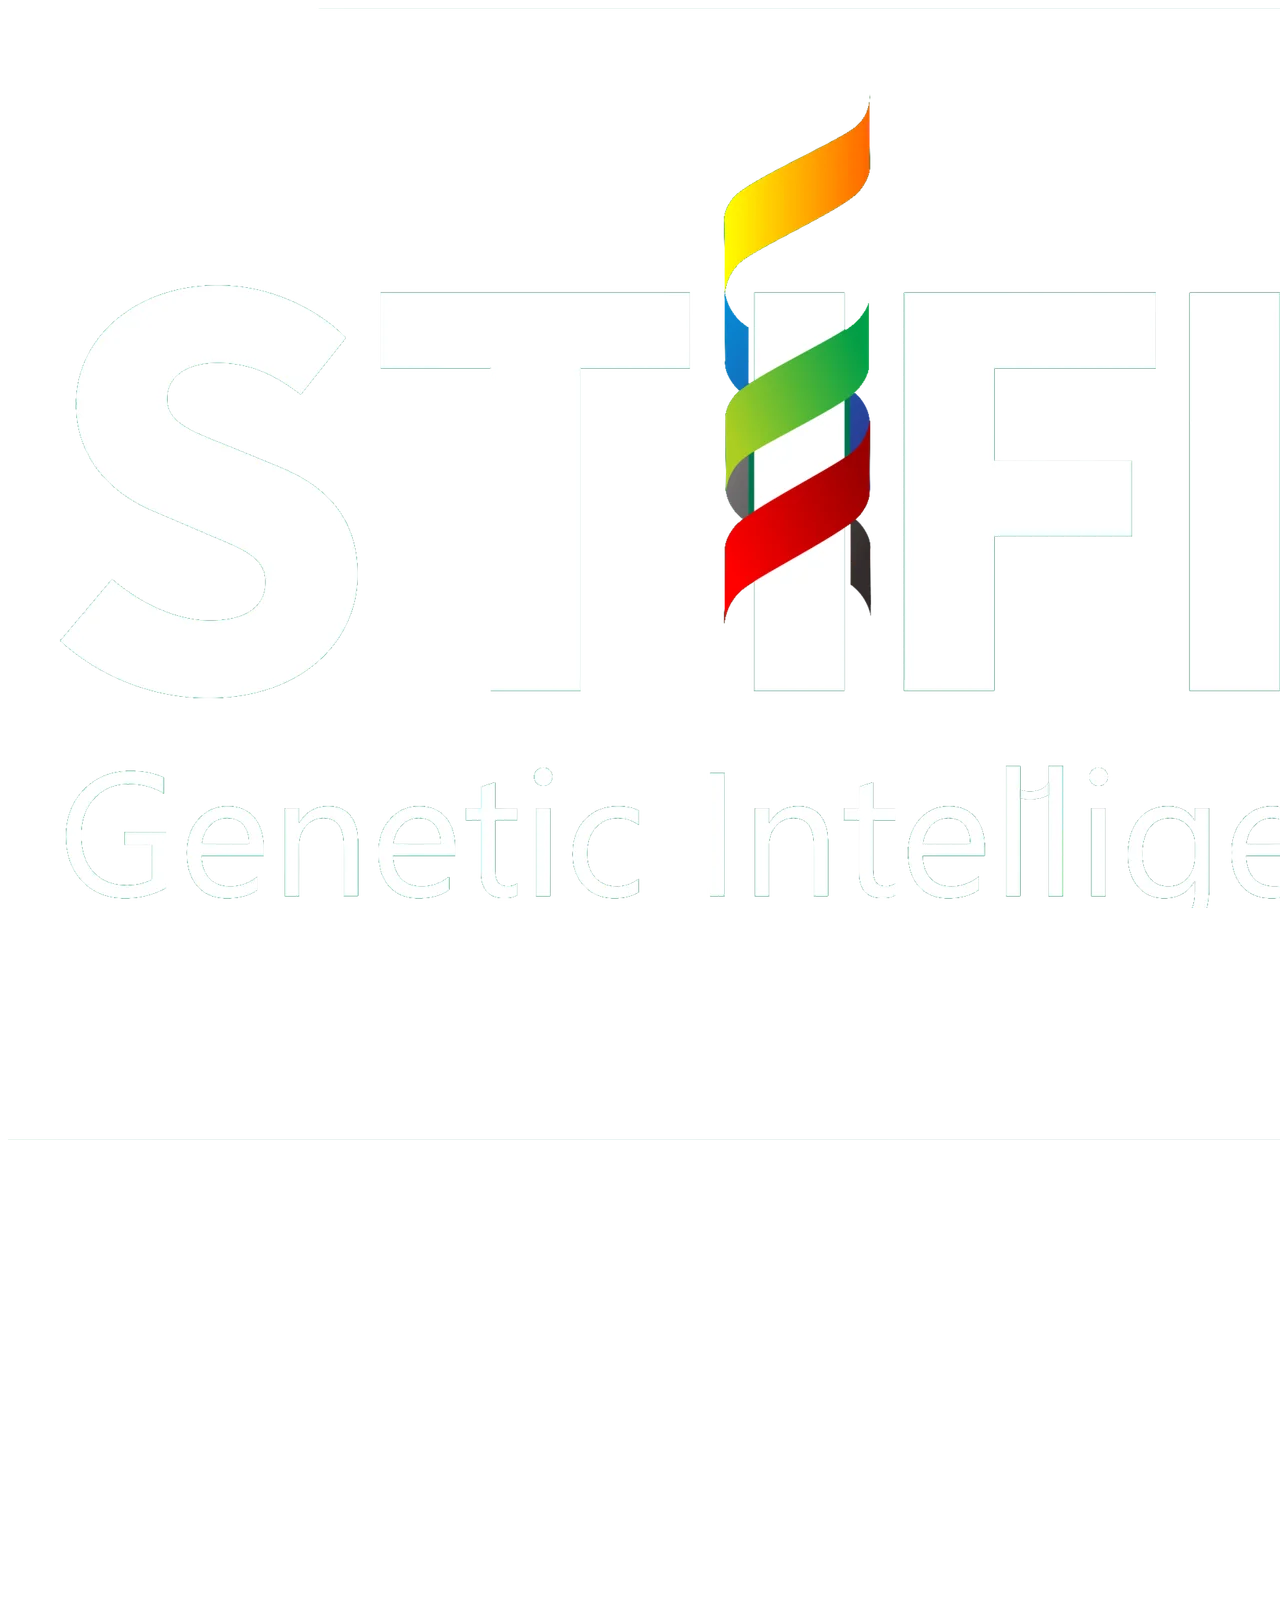
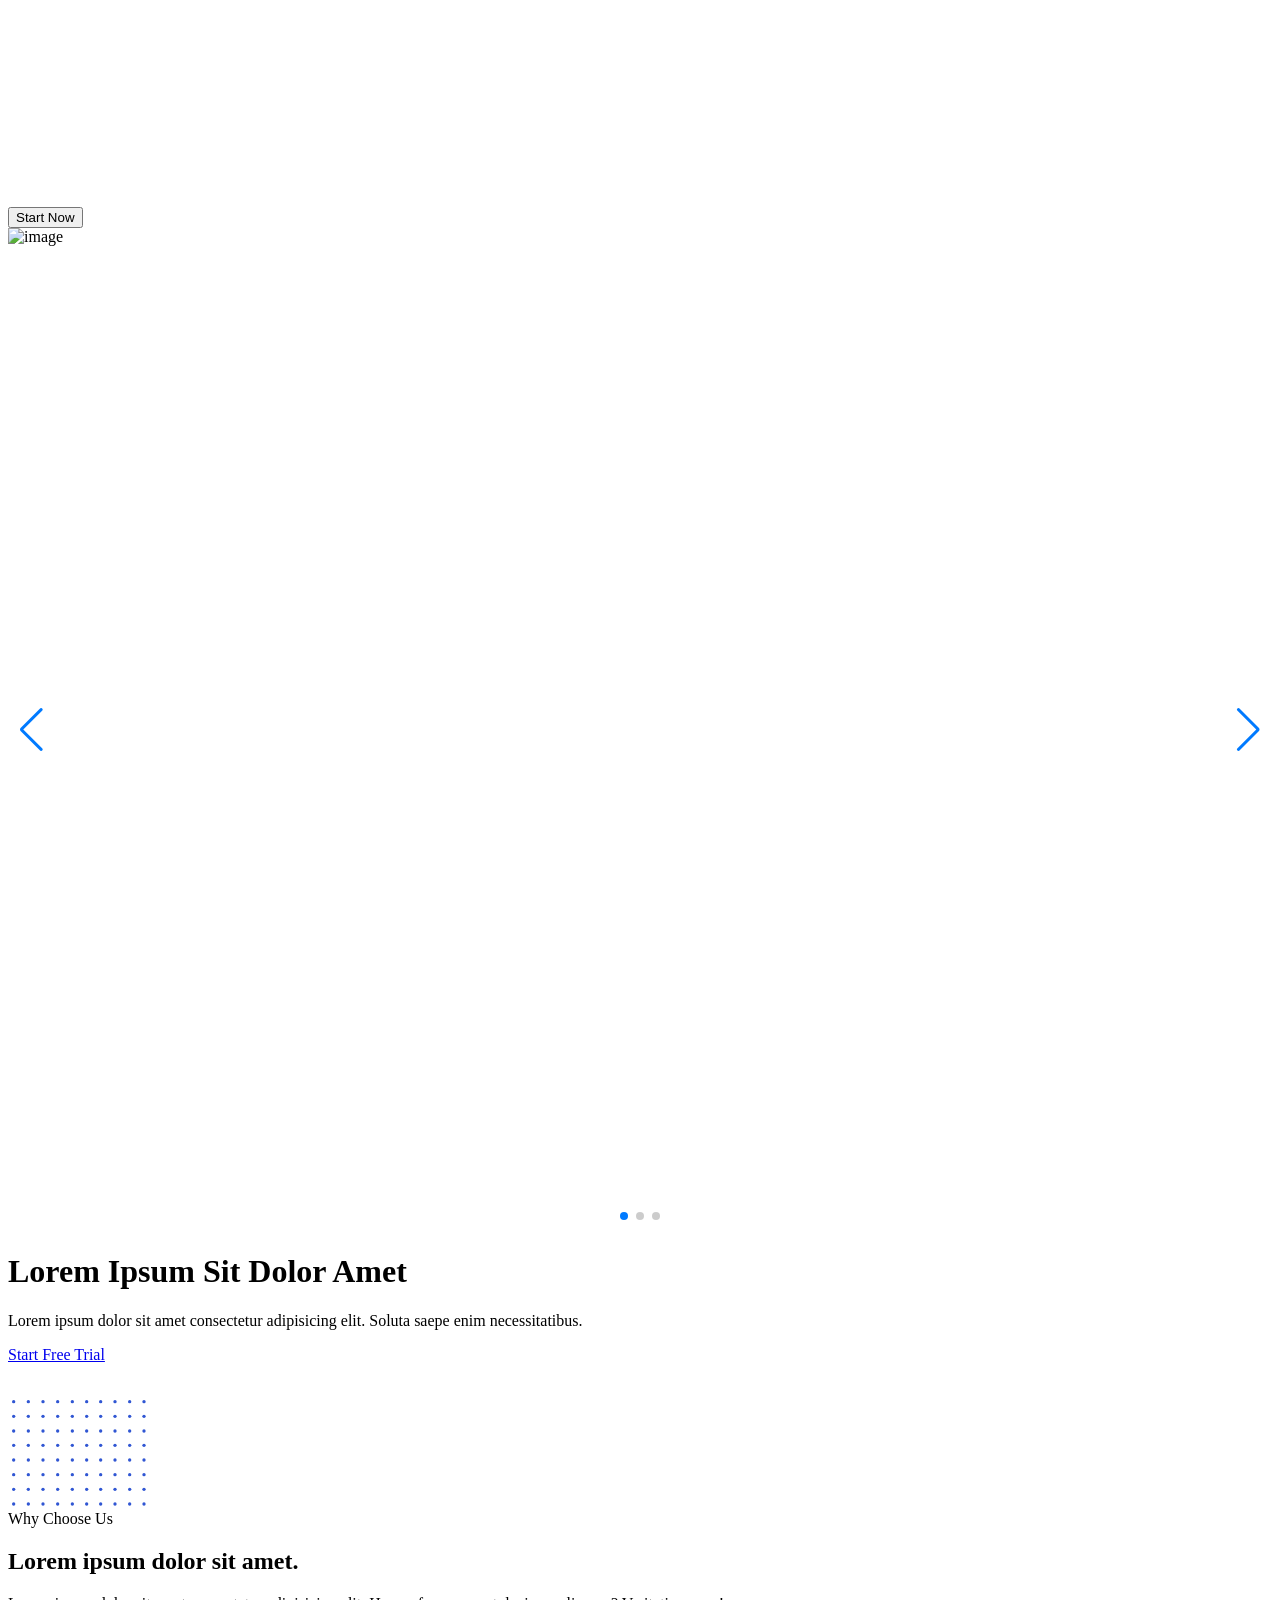
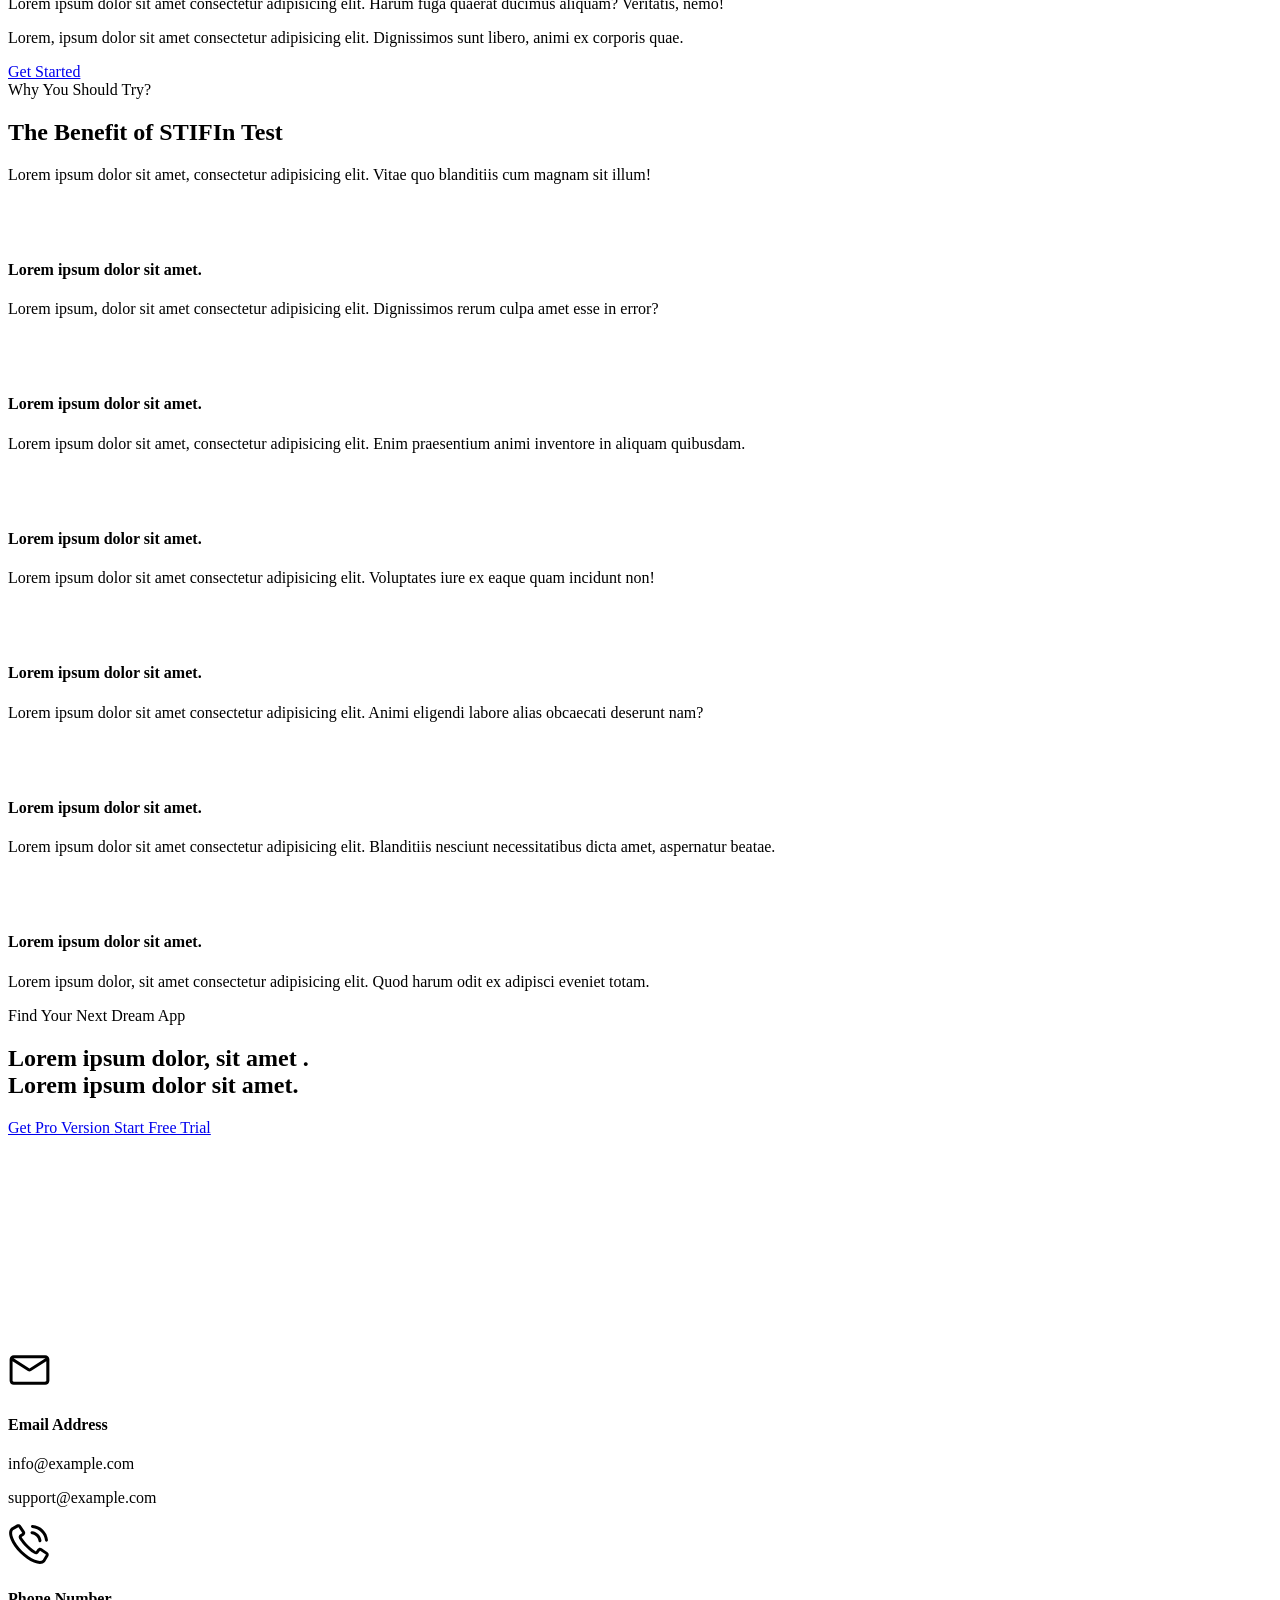
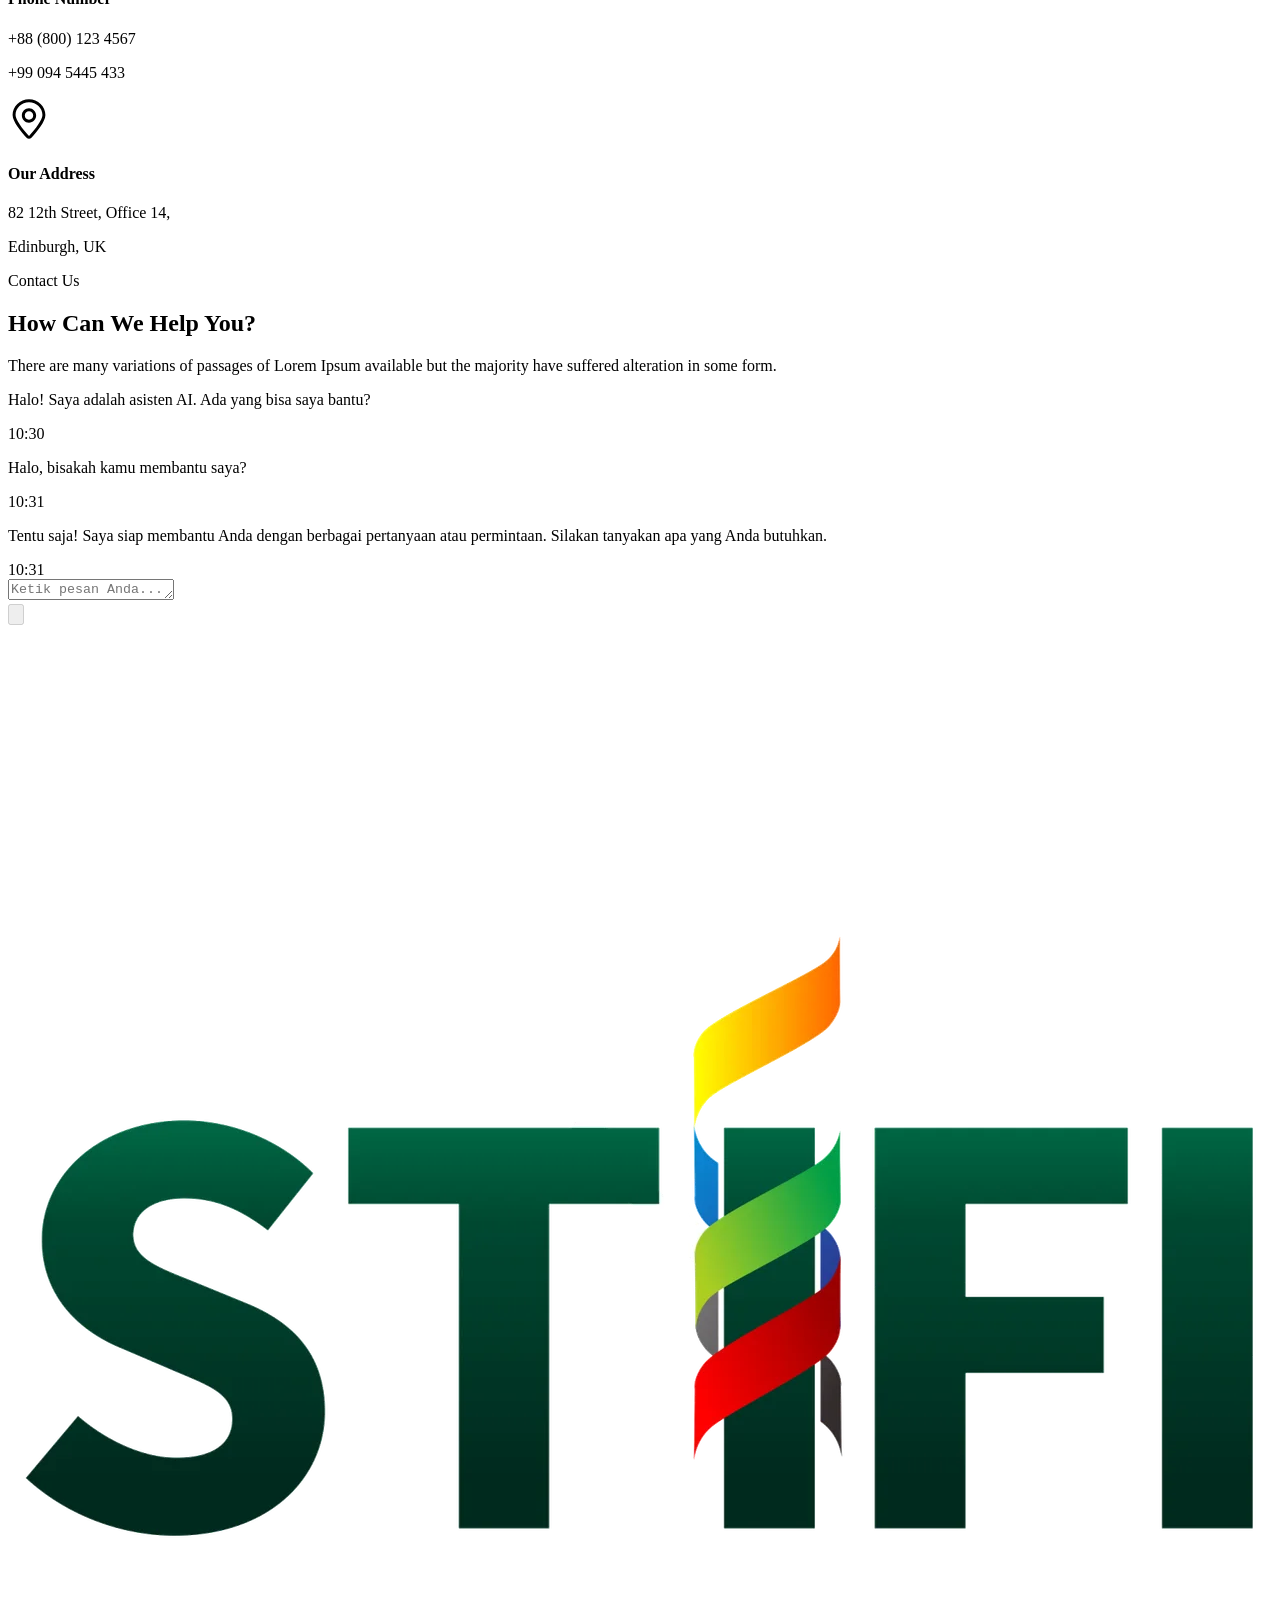
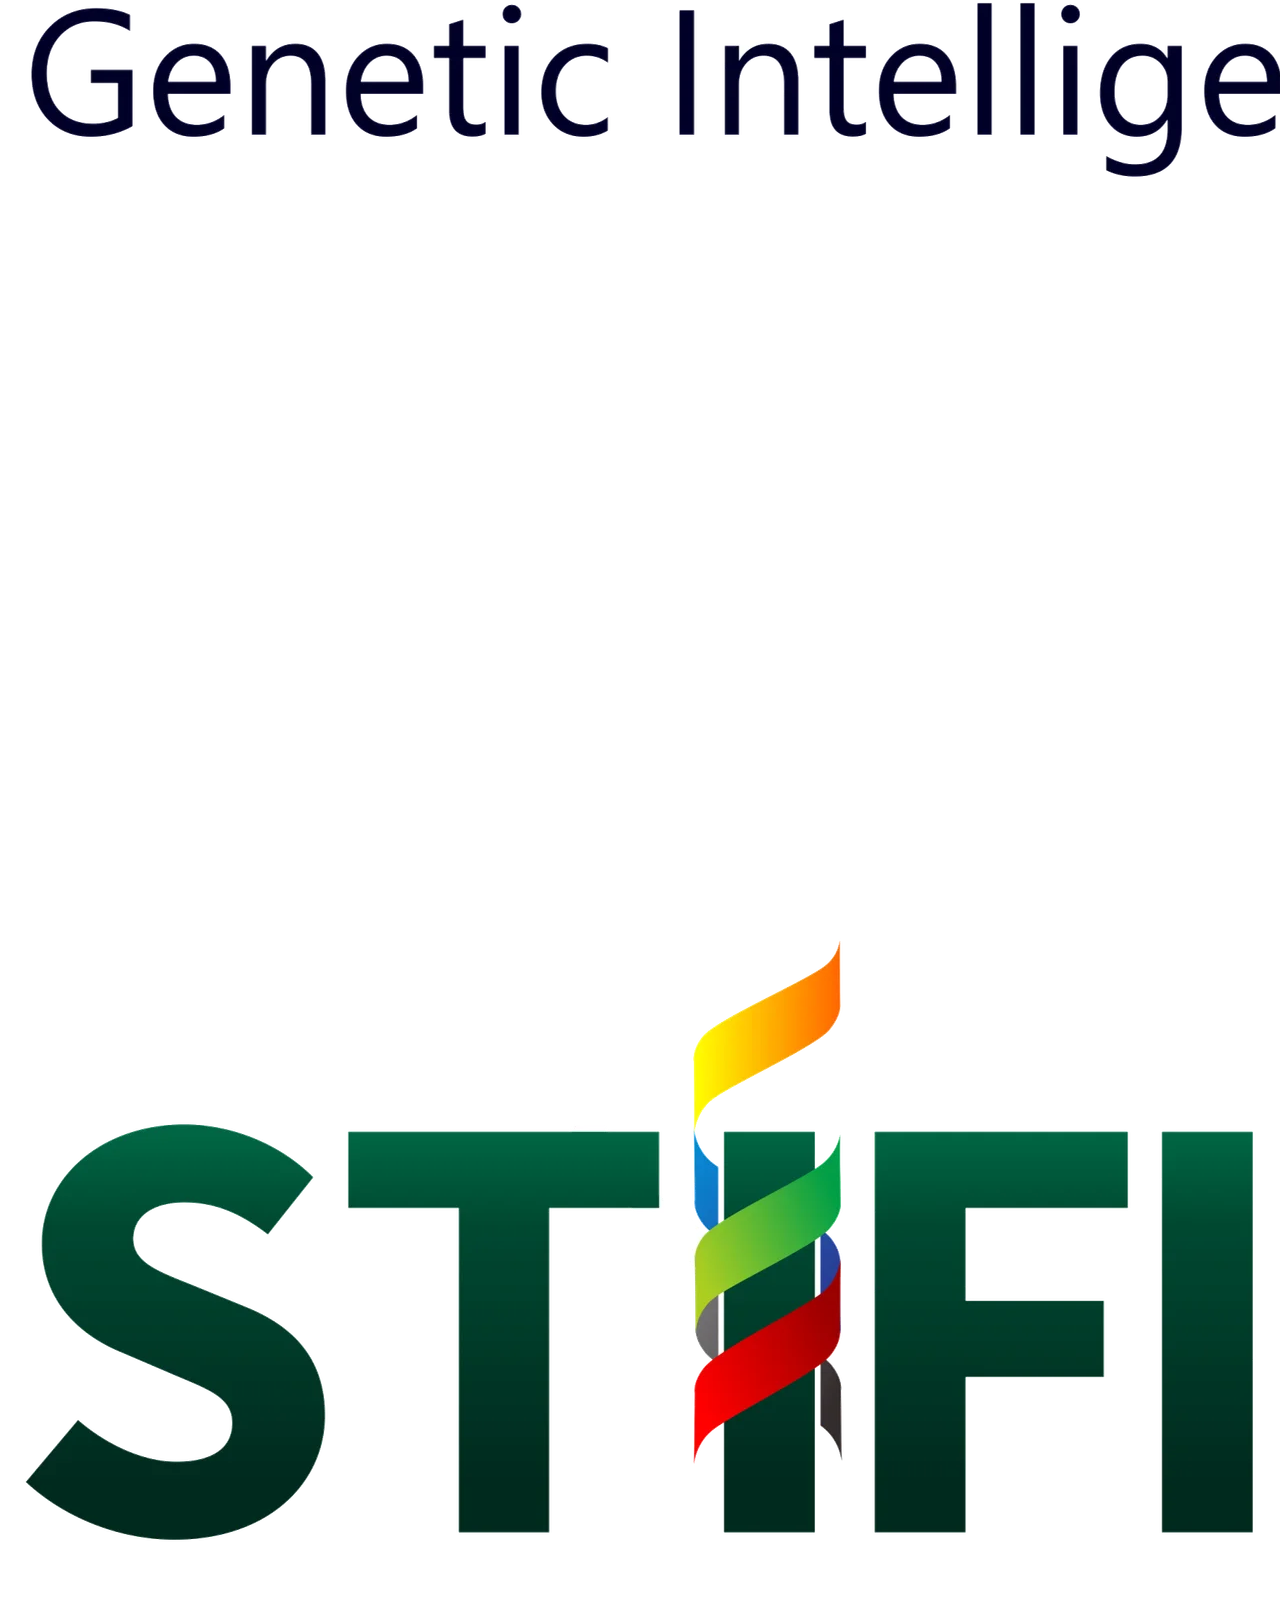
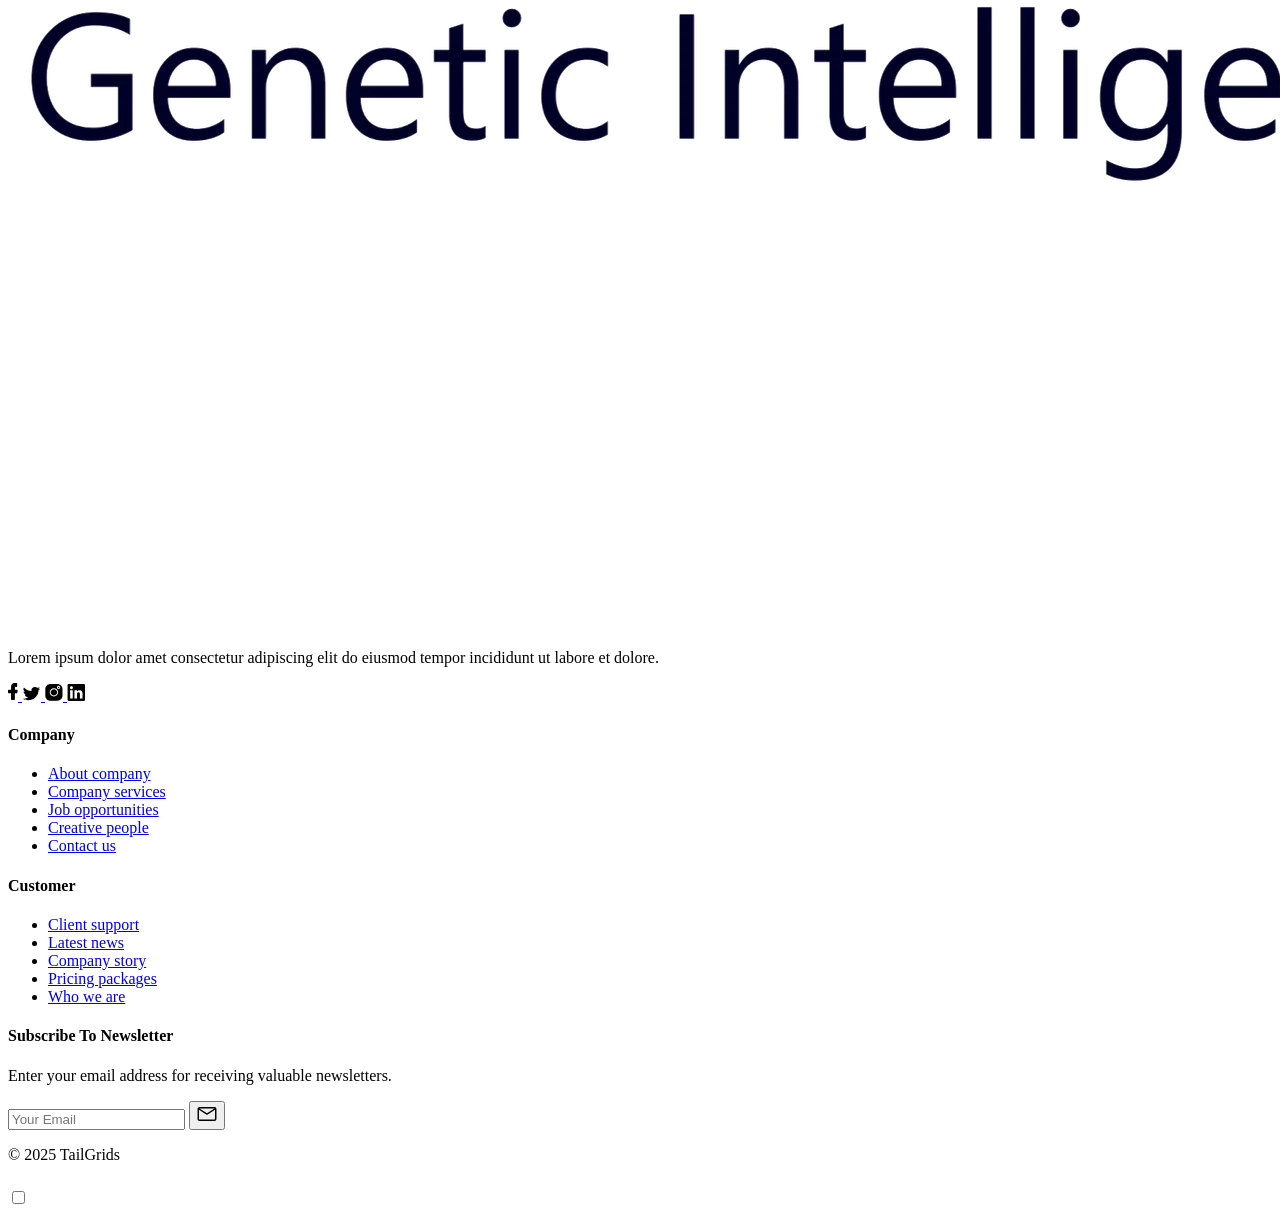
==== commit b87f6f26: "/add report page" ====
--- a/index copy.html
+++ b/index copy.html
@@ -84,7 +84,7 @@
           rotate(var(--tw-rotate));
       }
       .message-user {
-            background-color: #3b82f6;
+            background-color: #3A6F43;
             color: white;
             border-radius: 0.5rem;
             border-bottom-right-radius: 0;
@@ -3136,12 +3136,13 @@
             </div>
           </div>
         </div>
-        <div x-data="chatbox()" class="bg-white dark: rounded-xl shadow-lg w-full h-[80vh] flex flex-col">
+        <div x-data="chatbox()" class="bg-white dark: rounded-t-xl shadow-lg w-full h-[80vh] flex flex-col">
           <!-- Header -->
-          <div class="bg-blue-600 text-white p-4 rounded-t-xl flex items-center justify-between">
+          <!-- <div class="bg-[#3A6F43] text-white p-4 rounded-t-xl flex items-center justify-between">
             <div class="flex items-center space-x-3">
-              <div class="w-8 h-8 bg-blue-800 rounded-full flex items-center justify-center">
-                <svg xmlns="http://www.w3.org/2000/svg" class="h-5 w-5" viewBox="0 0 20 20" fill="currentColor">
+              <div class="w-8 h-8 bg-white rounded-full flex items-center justify-center">
+                <svg xmlns="http://www.w3.org/2000/svg" class="h-5 w-5 text-[#3A6F43]" viewBox="0 0 20 20"
+                  fill="currentColor">
                   <path fill-rule="evenodd"
                     d="M18 10a8 8 0 11-16 0 8 8 0 0116 0zm-6-3a2 2 0 11-4 0 2 2 0 014 0zm-2 4a5 5 0 00-4.546 2.916A5.986 5.986 0 005 10a6 6 0 0012 0c0-1.103-.298-2.14-.824-3.051A5 5 0 0010 11z"
                     clip-rule="evenodd" />
@@ -3149,38 +3150,39 @@
               </div>
               <div>
                 <h1 class="font-semibold">Asisten AI</h1>
-                <p class="text-sm text-blue-100" x-text="statusText"></p>
-              </div>
-            </div>
-            <button @click="toggleChat()" class="p-1 rounded-full hover:bg-blue-700 transition-colors"
-              :class="{ 'bg-blue-700': isOpen }">
+                <p class="text-sm text-white/80" x-text="statusText"></p>
+              </div>
+            </div>
+            <button @click="toggleChat()" class="p-1 rounded-full hover:bg-white/20 transition-colors"
+              :class="{ 'bg-white/20': isOpen }">
               <svg xmlns="http://www.w3.org/2000/svg" class="h-5 w-5" viewBox="0 0 20 20" fill="currentColor">
                 <path fill-rule="evenodd"
                   d="M5.293 7.293a1 1 0 011.414 0L10 10.586l3.293-3.293a1 1 0 111.414 1.414l-4 4a1 1 0 01-1.414 0l-4-4a1 1 0 010-1.414z"
                   clip-rule="evenodd" />
               </svg>
             </button>
-          </div>
+          </div> -->
 
           <!-- Messages Container -->
-          <div class="flex-1 overflow-y-auto p-4 space-y-3 messages-container" x-show="isOpen"
-            x-ref="messagesContainer">
-            <!-- Sampel pesan awal -->
-            <div class="message-ai p-3">
+          <!-- Messages -->
+          <div class="flex-1 overflow-y-auto p-4 space-y-3 messages-container bg-white dark:bg-dark rounded-t-xl"
+            x-show="isOpen" x-ref="messagesContainer">
+            <div class="message-ai p-3 bg-[#3A6F43]/10 rounded-lg text-[#3A6F43] dark:bg-white/10 dark:text-white">
               <p>Halo! Saya adalah asisten AI. Ada yang bisa saya bantu?</p>
               <span class="text-xs text-gray-500 mt-1 block">10:30</span>
             </div>
 
-            <div class="message-user p-3">
+            <div class="message-user p-3 bg-[#3A6F43] text-white rounded-lg">
               <p>Halo, bisakah kamu membantu saya?</p>
-              <span class="text-xs text-blue-200 mt-1 block">10:31</span>
-            </div>
-
-            <div class="message-ai p-3">
+              <span class="text-xs text-white/70 mt-1 block">10:31</span>
+            </div>
+
+            <div class="message-ai p-3 bg-[#3A6F43]/10 rounded-lg text-[#3A6F43] dark:bg-white/10 dark:text-white">
               <p>Tentu saja! Saya siap membantu Anda dengan berbagai pertanyaan atau permintaan. Silakan tanyakan apa
                 yang Anda butuhkan.</p>
               <span class="text-xs text-gray-500 mt-1 block">10:31</span>
             </div>
+
 
             <!-- Pesan masuk akan ditambahkan di sini -->
             <template x-for="message in messages" :key="message.id">
@@ -3202,16 +3204,16 @@
           </div>
 
           <!-- Input Area -->
-          <div class="border-t border-gray-200 p-4" x-show="isOpen">
+          <div class="border-t border-gray-200 dark:border-gray-600 p-4 bg-white dark:bg-[#2a4731]" x-show="isOpen">
             <form @submit.prevent="sendMessage()" class="flex space-x-2">
               <div class="flex-1 relative">
                 <textarea x-ref="messageInput" x-model="newMessage" @keydown.enter.prevent="sendMessage()"
                   @input="autoResize()" placeholder="Ketik pesan Anda..."
-                  class="w-full border border-gray-300 rounded-lg px-3 py-2 focus:outline-none focus:ring-2 focus:ring-blue-500 resize-none"
-                  rows="1"></textarea>
+                  class="w-full border border-gray-300 dark:border-gray-500 rounded-lg px-3 py-2 focus:outline-none focus:ring-2 focus:ring-[#3A6F43] dark:focus:ring-white bg-white dark:bg-[#2a4731] text-gray-800 dark:text-white resize-none !scrollbar-none"
+                  rows="1" style="overflow:hidden;"></textarea>
               </div>
               <button type="submit"
-                class="bg-blue-600 text-white rounded-lg p-2 hover:bg-blue-700 transition-colors disabled:bg-blue-400 disabled:cursor-not-allowed"
+                class="bg-[#3A6F43] text-white rounded-lg p-2 hover:bg-[#2d5233] transition-colors disabled:bg-gray-300 disabled:cursor-not-allowed"
                 :disabled="!newMessage.trim()">
                 <svg xmlns="http://www.w3.org/2000/svg" class="h-5 w-5" viewBox="0 0 20 20" fill="currentColor">
                   <path fill-rule="evenodd"
